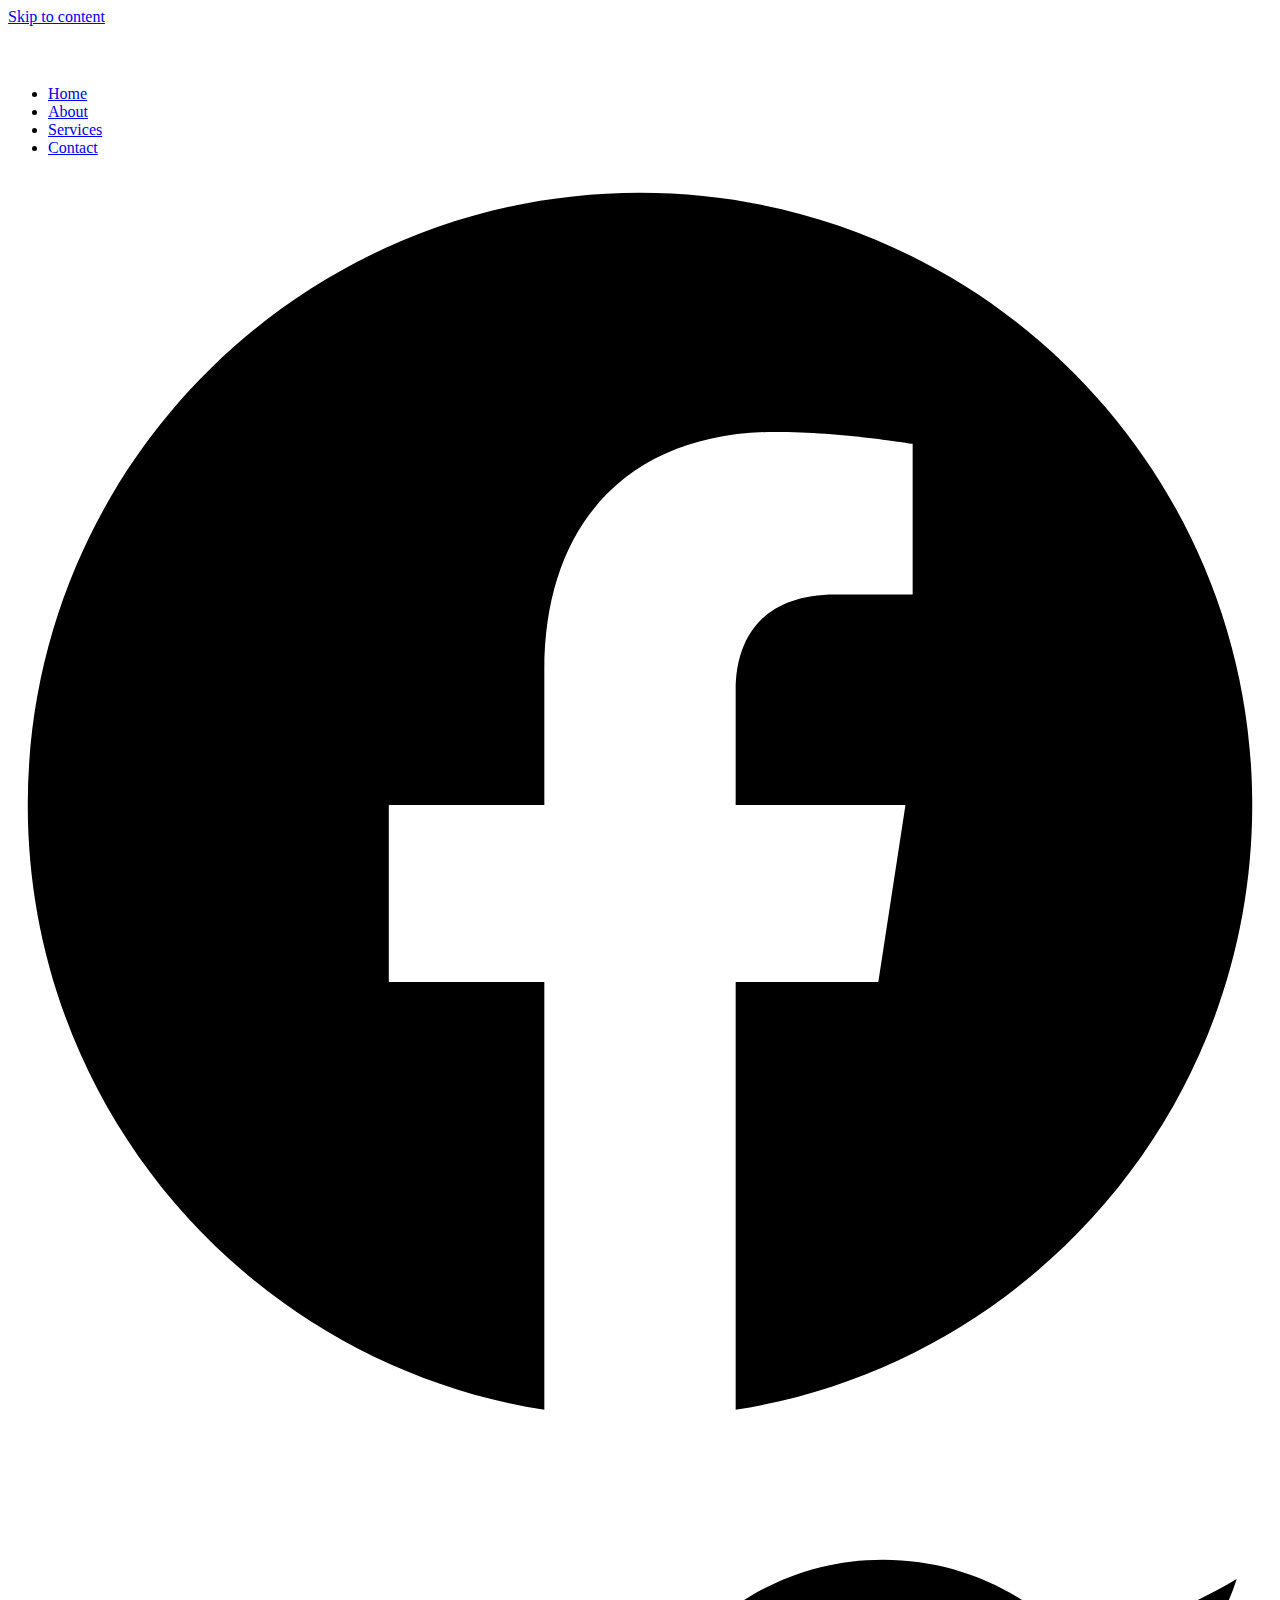
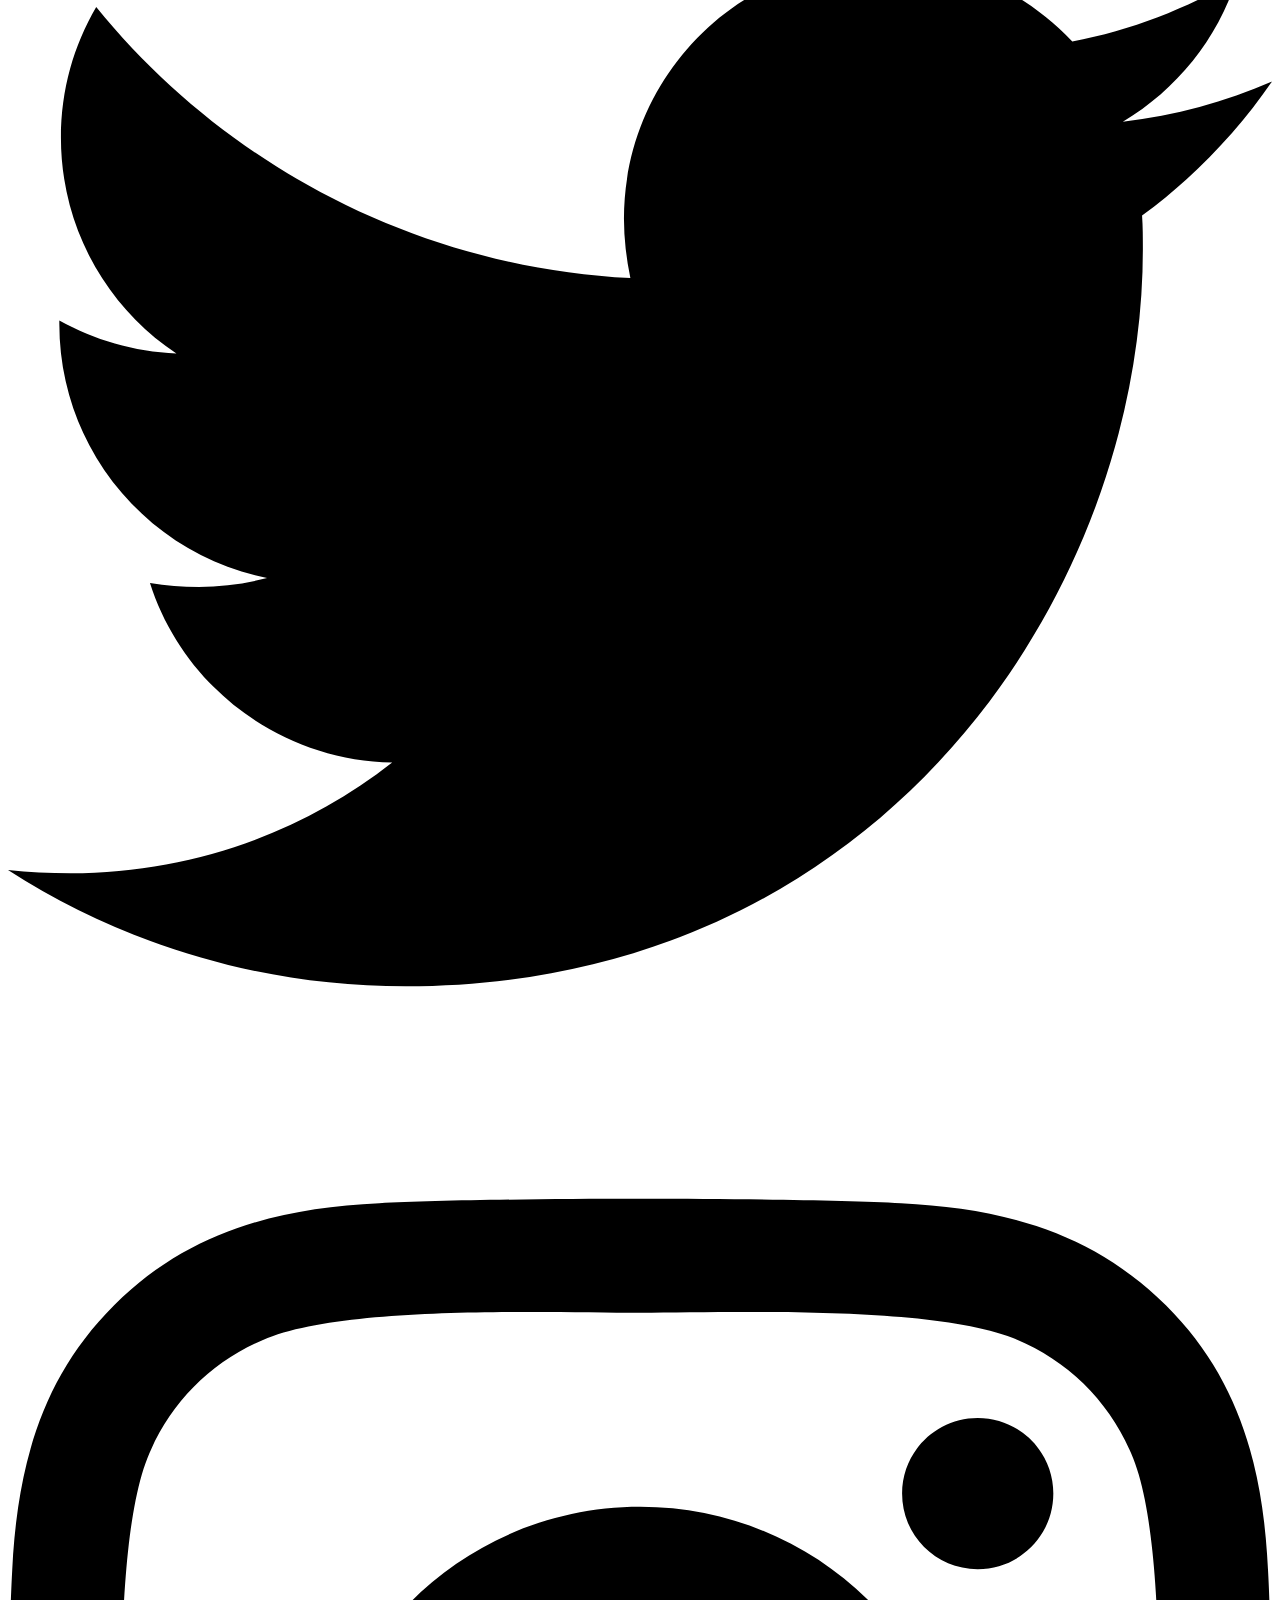
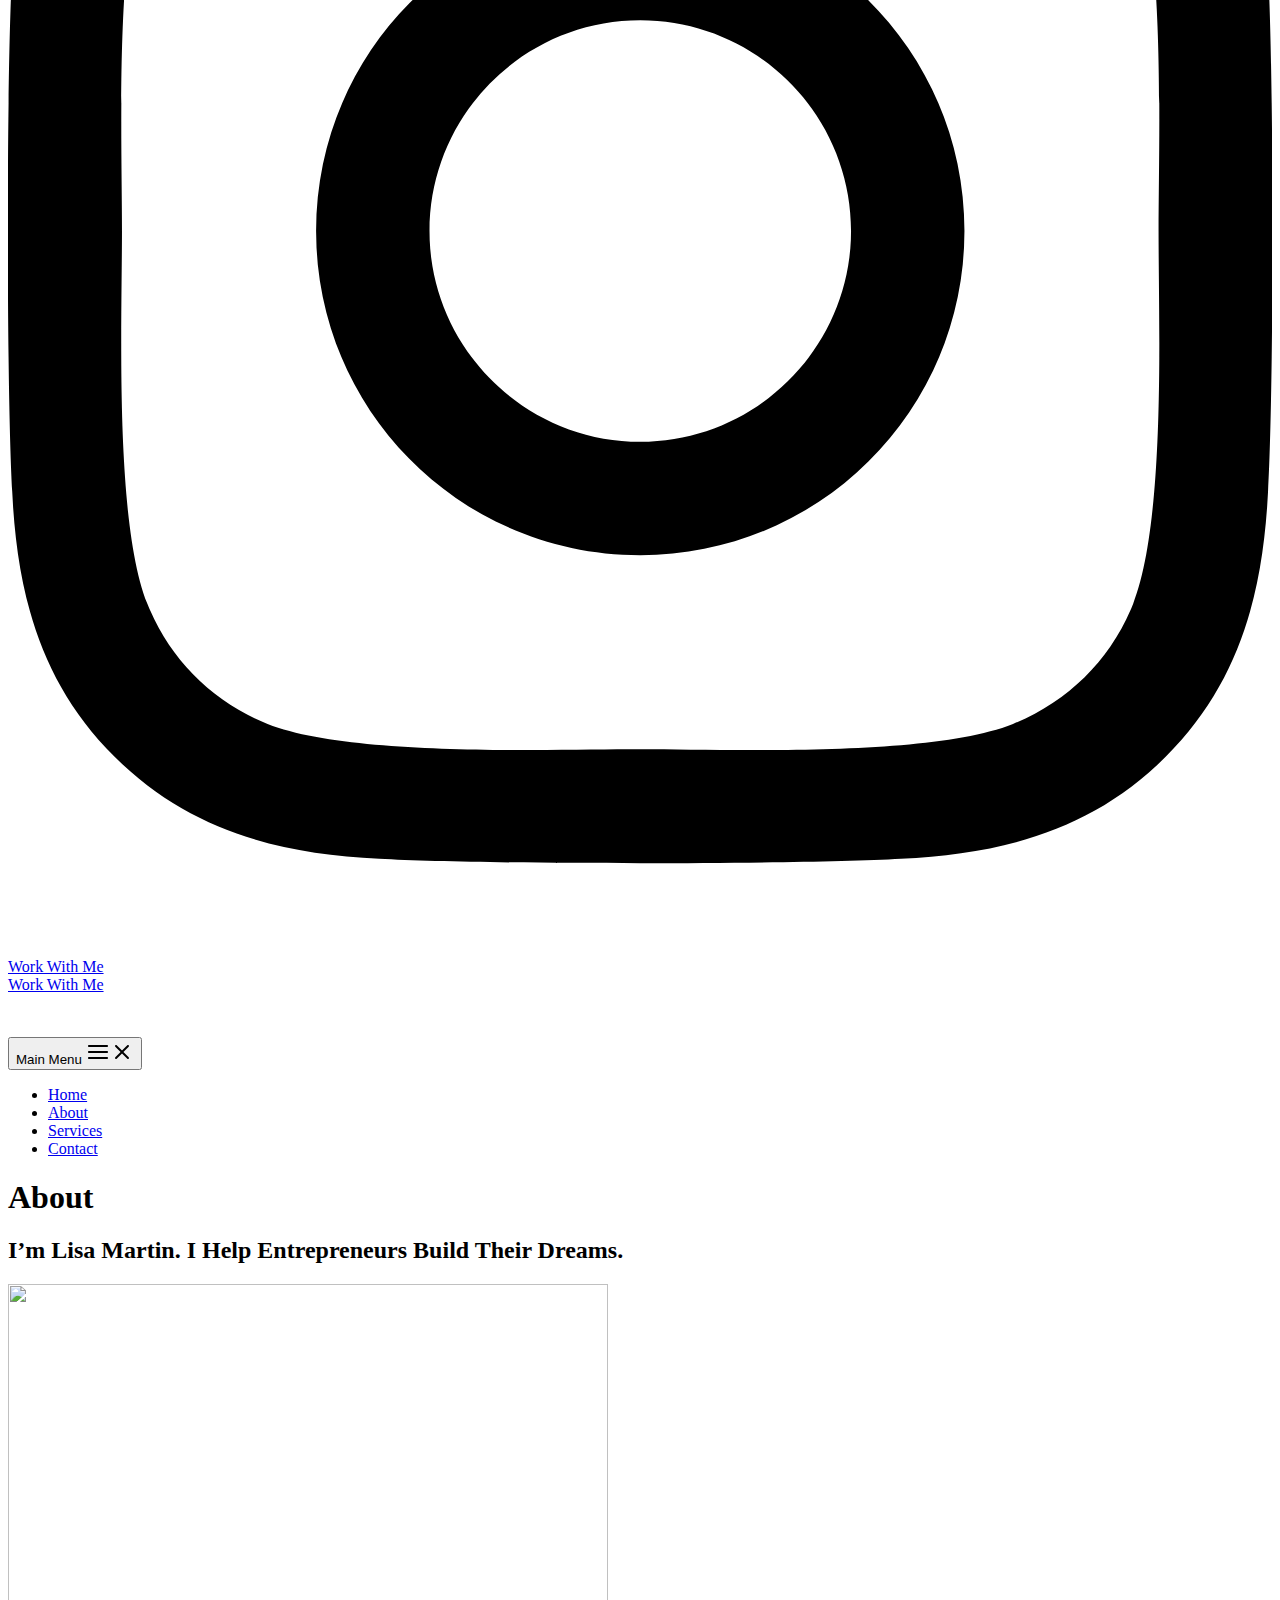
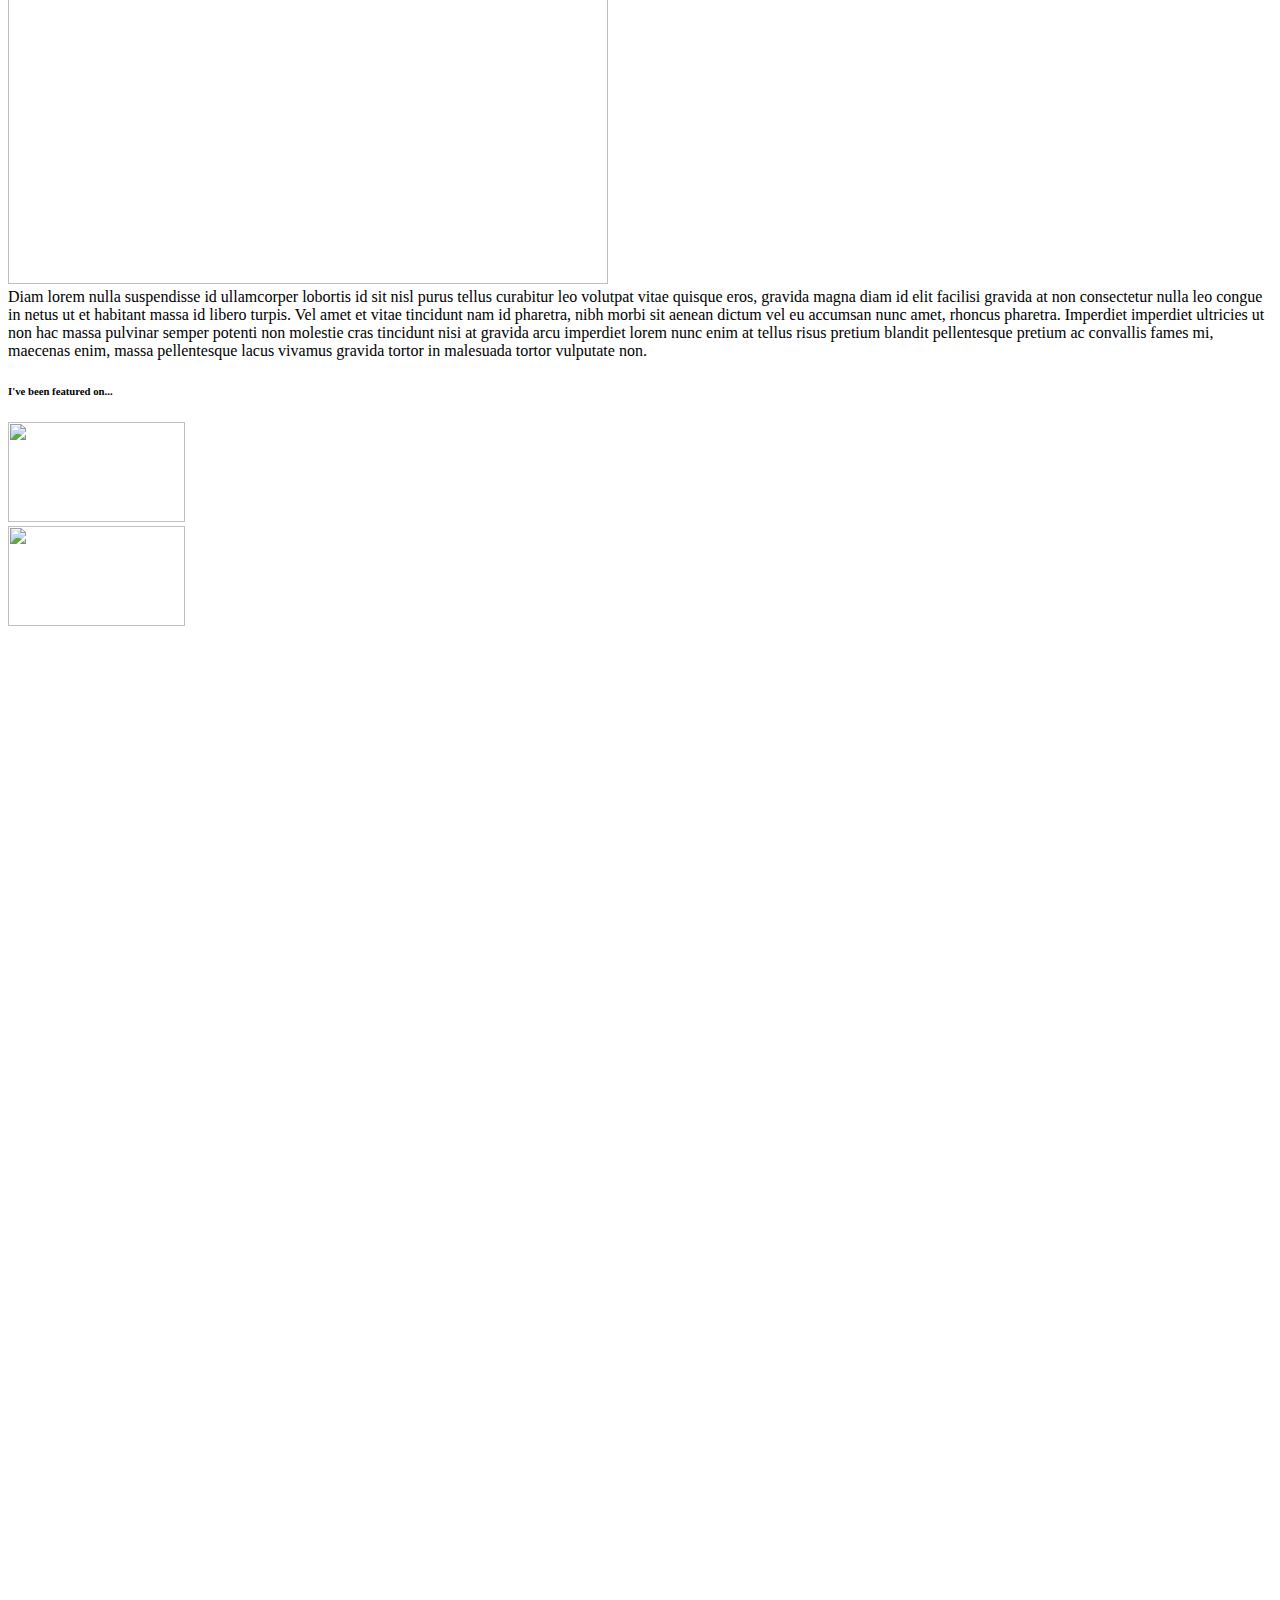
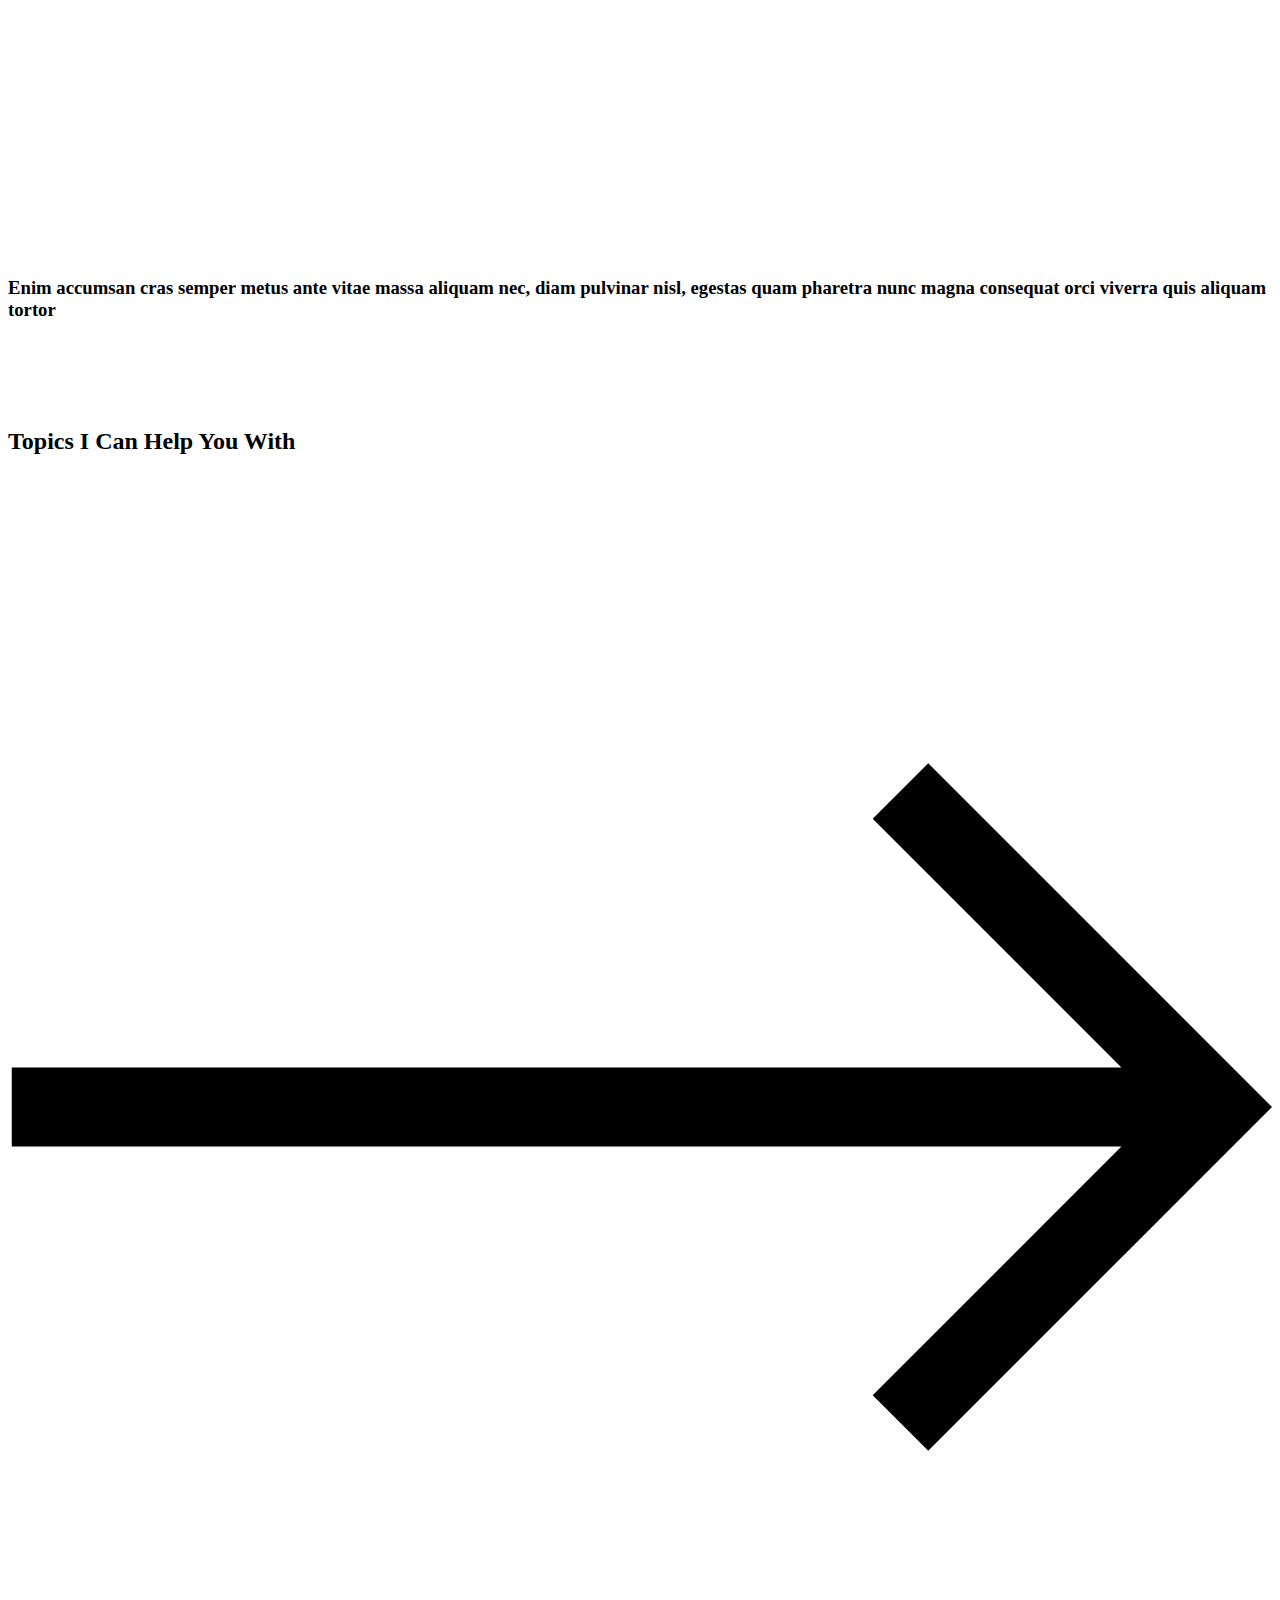
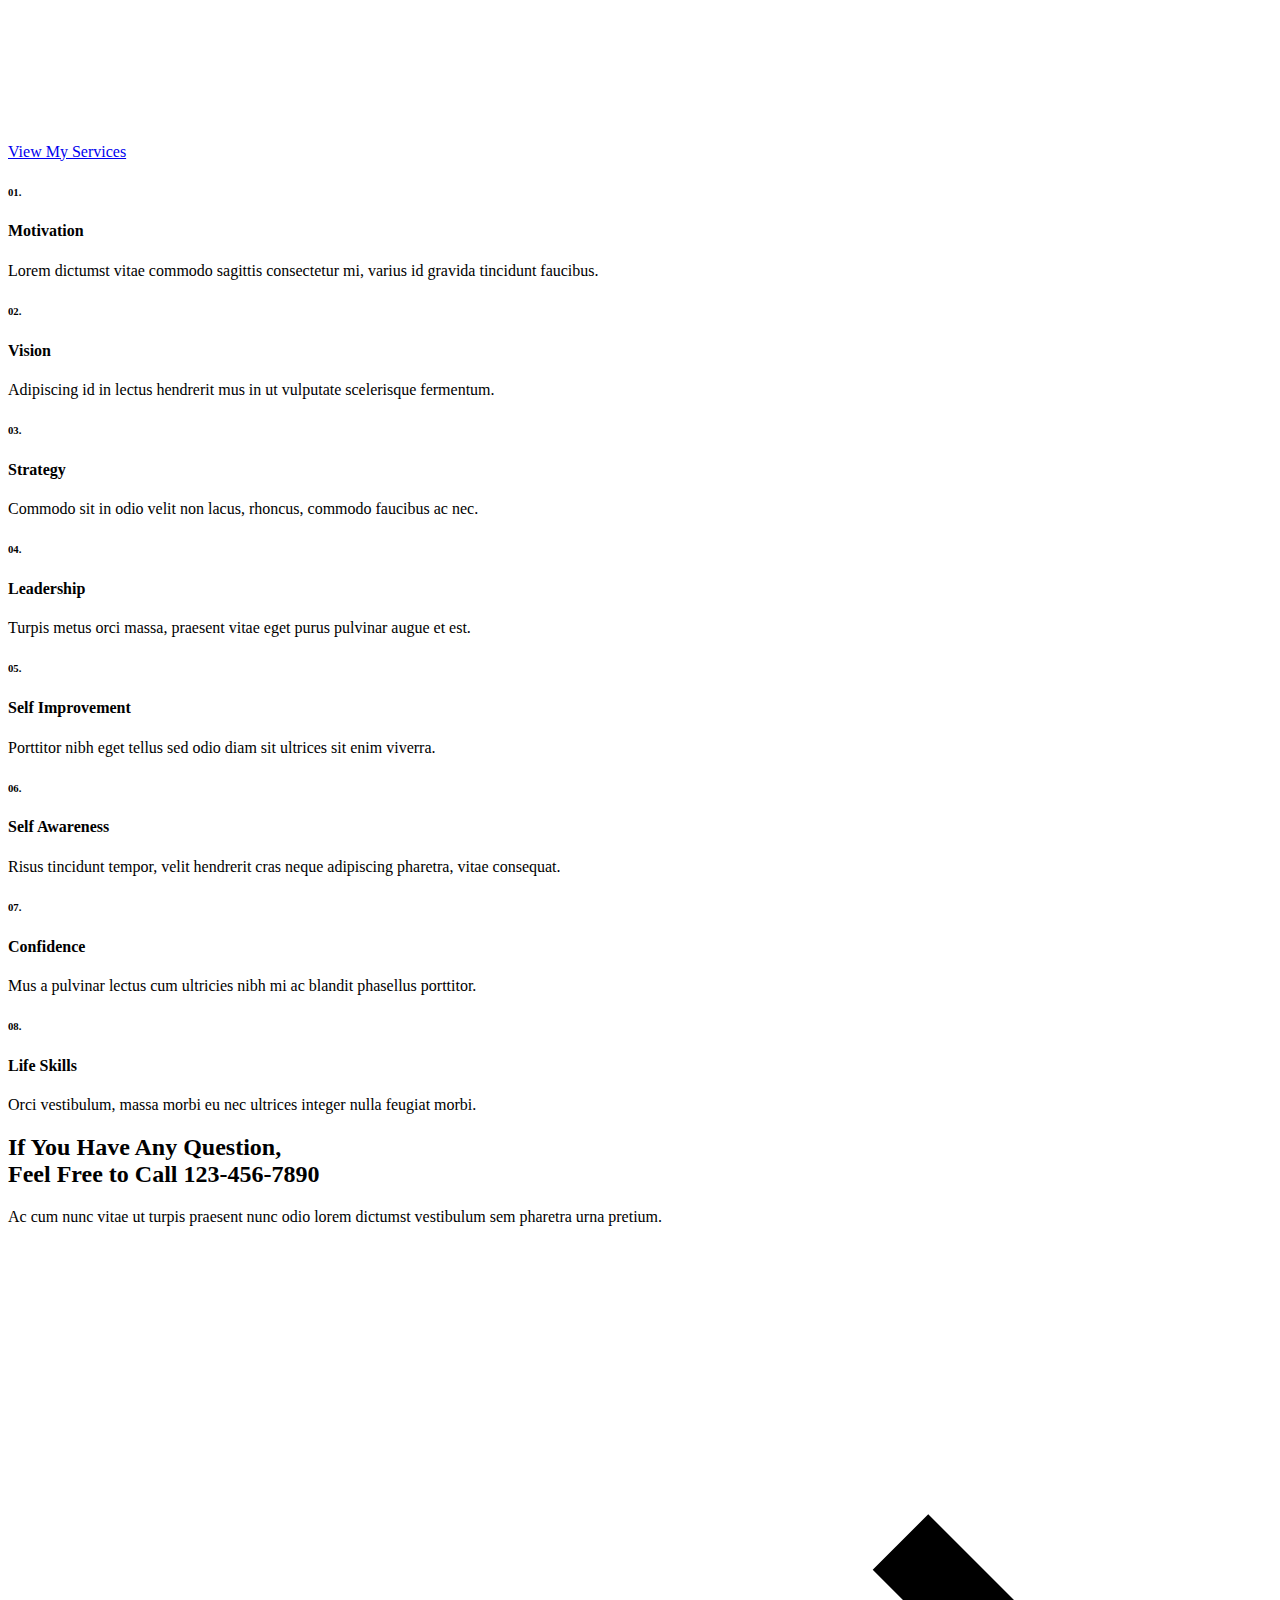
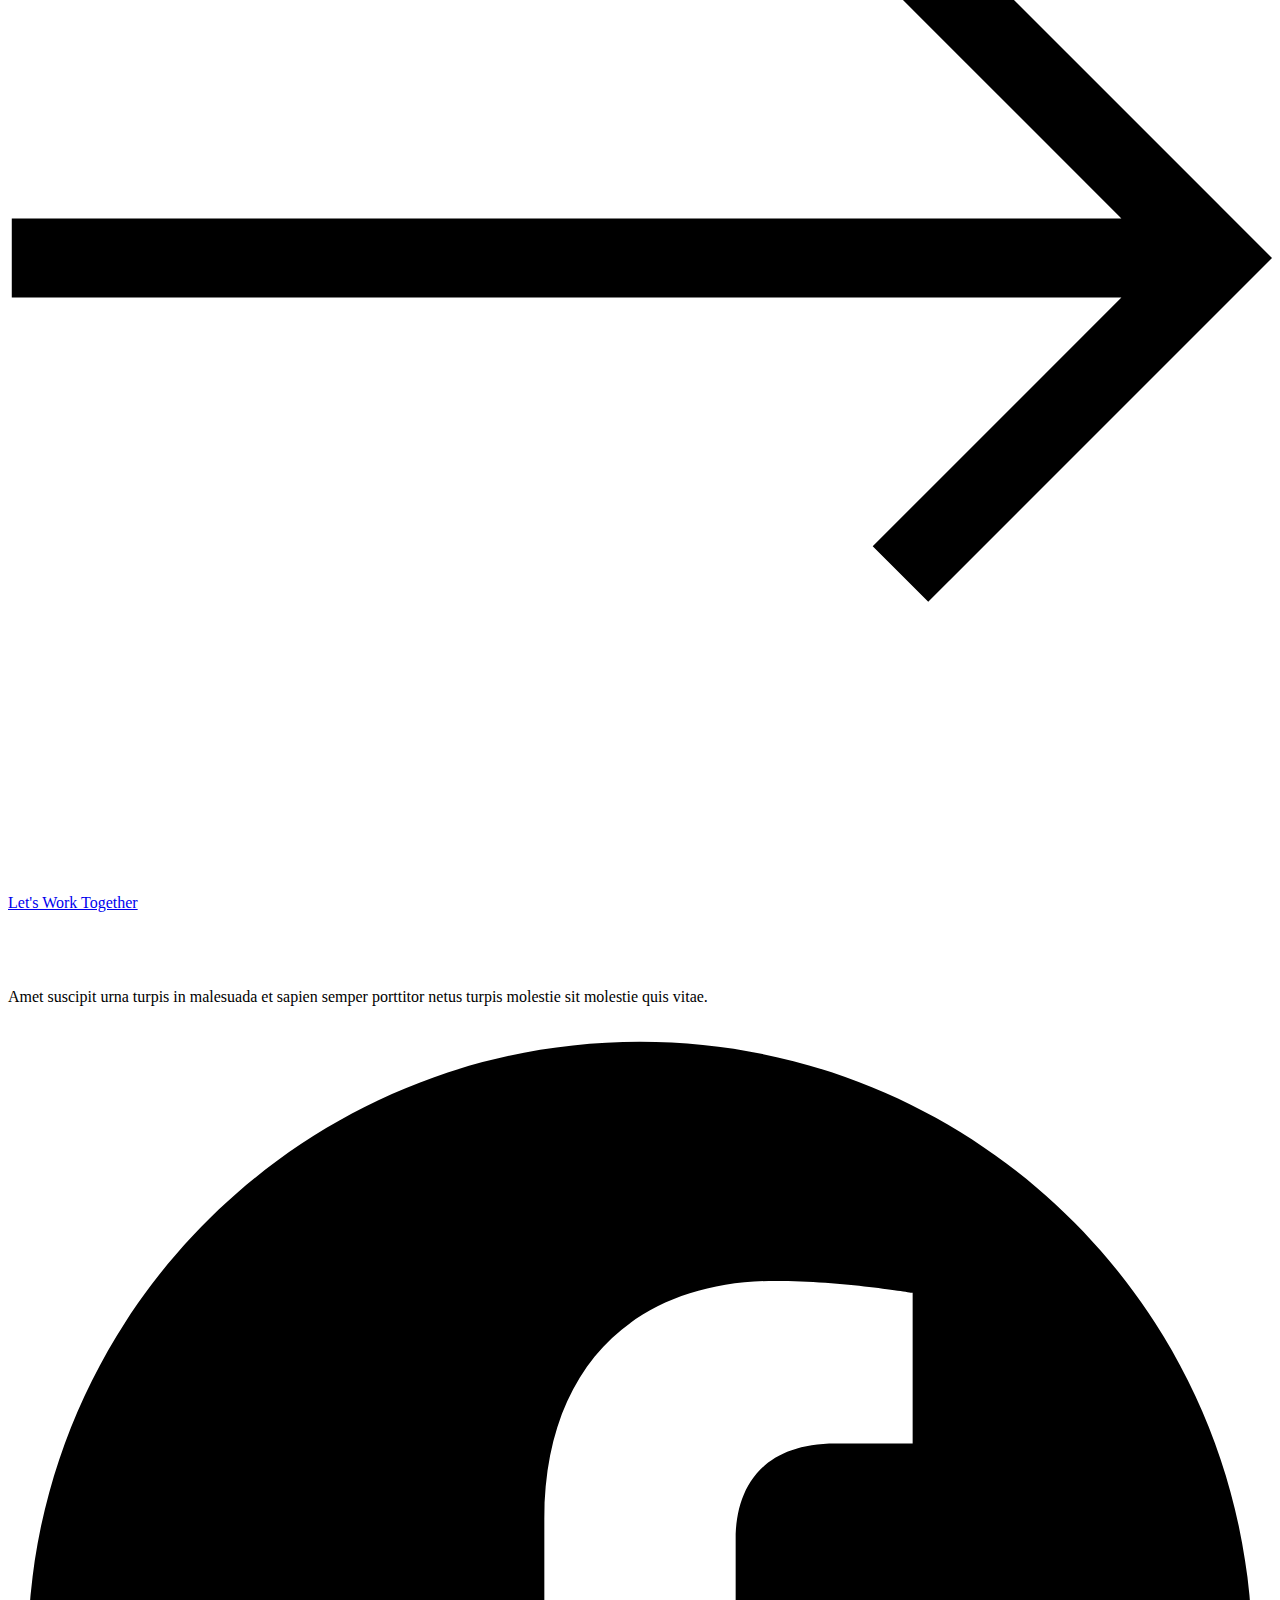
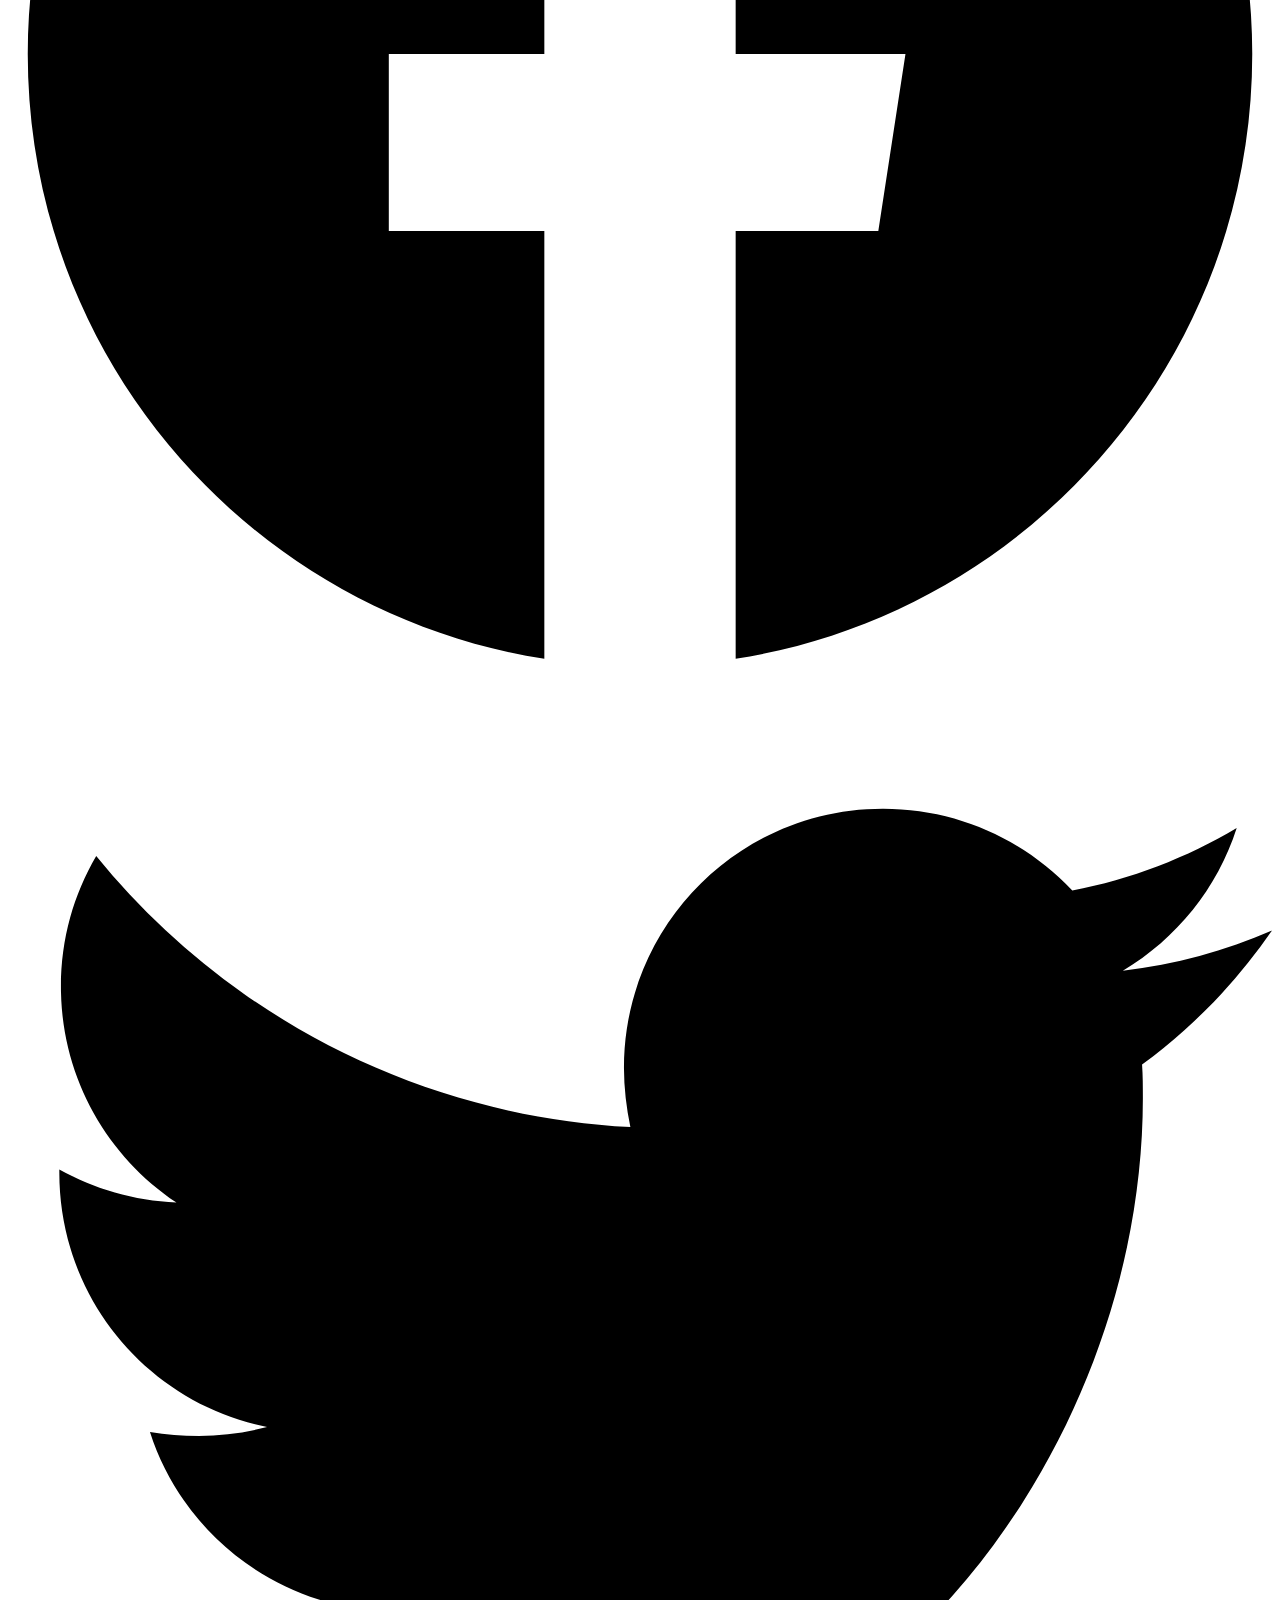
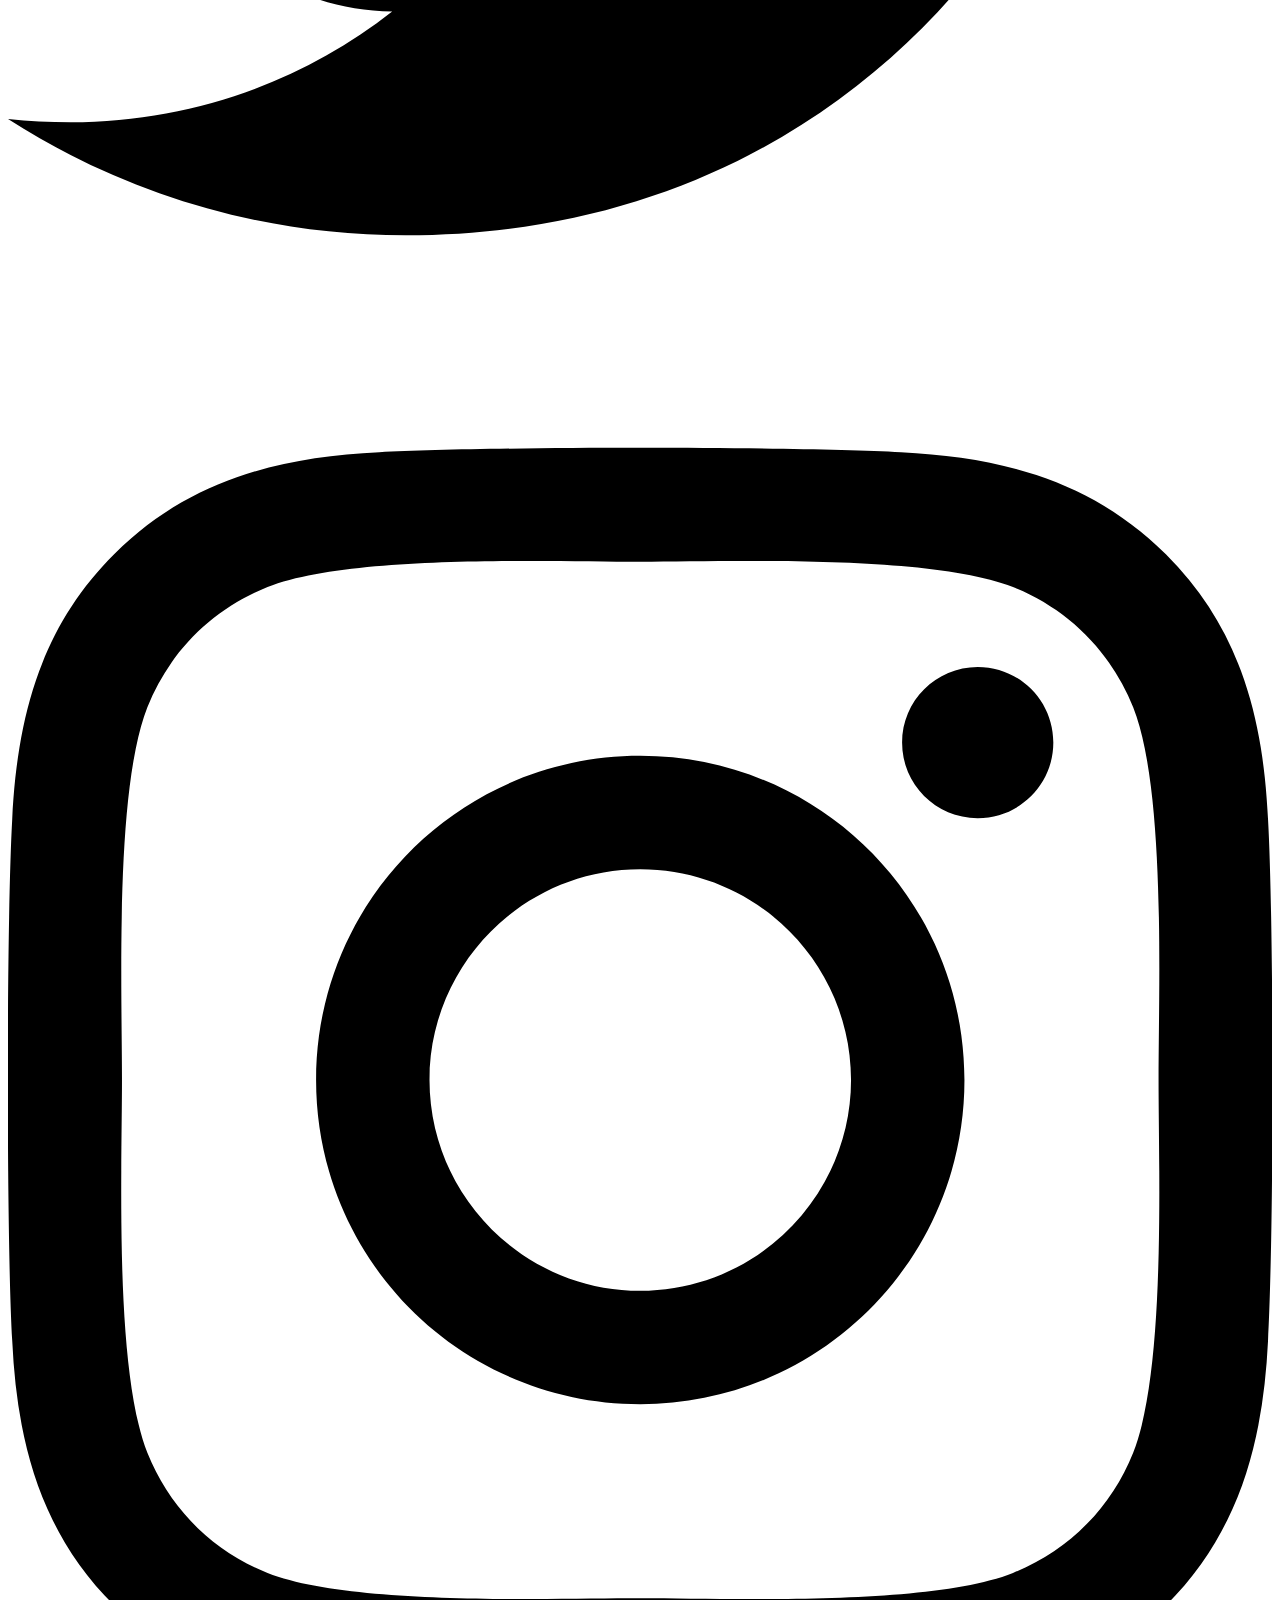
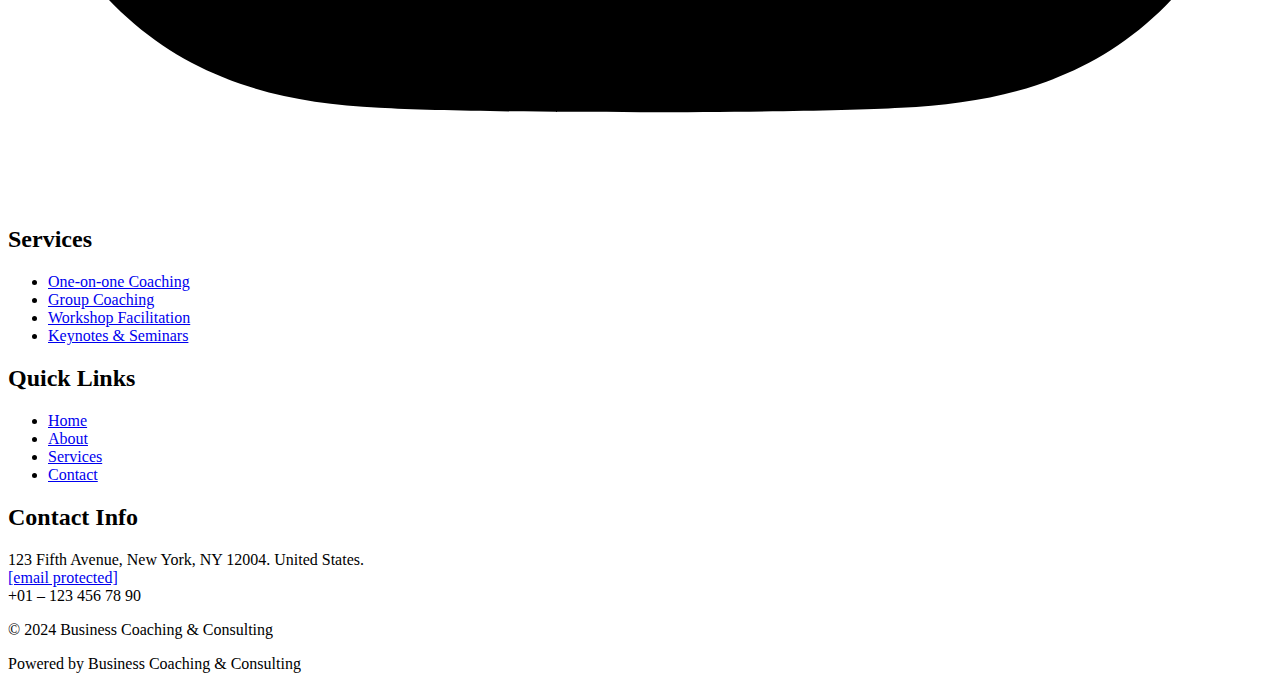
==== about.html @ 5586e30f "Update links in HTML files to use root path instead of empty string" ====
<!DOCTYPE html>
<html lang="en-US">
  <head>
    <meta charset="UTF-8" />
    <meta name="viewport" content="width=device-width, initial-scale=1" />
    <link rel="profile" href="https://gmpg.org/xfn/11" />

    <script type="text/javascript">
      var isInIFrame = window.self !== window.top ? true : false;

      if (!isInIFrame) {
        var jsData = [
          "showcase-cta-google-fonts",
          "\/\/fonts.googleapis.com\/css?family=DM%20Sans%3A400%2C500%2C700&subset=latin%2Clatin-ext",
        ];
        var style = document.createElement("link");
        style.setAttribute("id", jsData[0]);
        style.setAttribute("rel", "stylesheet");
        style.setAttribute("type", "text/css");
        style.setAttribute("media", "all");
        style.setAttribute("href", jsData[1]);

        document.head.appendChild(style);
      }
    </script>

    <meta name="robots" content="noindex, nofollow" />

    <title>About - Business Coaching &amp; Consulting</title>
    <meta property="og:locale" content="en_US" />
    <meta property="og:type" content="article" />
    <meta
      property="og:title"
      content="About - Business Coaching &amp; Consulting"
    />
    <meta
      property="og:description"
      content="About I’m Lisa Martin. I Help Entrepreneurs Build Their Dreams. Diam lorem nulla suspendisse id ullamcorper lobortis id sit nisl purus tellus curabitur leo volutpat vitae quisque eros, gravida magna diam id elit facilisi gravida at non consectetur nulla leo congue in netus ut et habitant massa id libero turpis. Vel amet et vitae tincidunt [&hellip;]"
    />
    <meta property="og:url" content="about.html" />
    <meta
      property="og:site_name"
      content="Business Coaching &amp; Consulting"
    />
    <meta
      property="article:modified_time"
      content="2024-04-22T09:54:34+00:00"
    />
    <meta
      property="og:image"
      content="wp-content/uploads/sites/777/2021/03/lisa-martin-profile.jpg"
    />
    <meta name="twitter:card" content="summary_large_image" />
    <meta name="twitter:label1" content="Est. reading time" />
    <meta name="twitter:data1" content="4 minutes" />

    <link rel="stylesheet" href="wp-content/themes/astra/assets/css/styles.css">

    <link rel="dns-prefetch" href="//fonts.googleapis.com" />
    <link
      rel="alternate"
      type="application/rss+xml"
      title="Business Coaching &amp; Consulting &raquo; Feed"
      href="feed/"
    />
    <link
      rel="alternate"
      type="application/rss+xml"
      title="Business Coaching &amp; Consulting &raquo; Comments Feed"
      href="comments/feed/"
    />
    <link
      rel="stylesheet"
      id="astra-theme-css-css"
      href="wp-content/themes/astra/assets/css/minified/main.min.css?ver=4.8.1"
      media="all"
    />

    <link
      rel="stylesheet"
      id="astra-menu-animation-css"
      href="wp-content/themes/astra/assets/css/minified/menu-animation.min.css?ver=4.8.1"
      media="all"
    />
    <link
      rel="stylesheet"
      id="hfe-widgets-style-css"
      href="wp-content/plugins/header-footer-elementor/inc/widgets-css/frontend.css?ver=1.6.42"
      media="all"
    />
    <link
      rel="stylesheet"
      id="hfe-style-css"
      href="wp-content/plugins/header-footer-elementor/assets/css/header-footer-elementor.css?ver=1.6.42"
      media="all"
    />
    <link
      rel="stylesheet"
      id="elementor-icons-css"
      href="wp-content/plugins/elementor/assets/lib/eicons/css/elementor-icons.min.css?ver=5.31.0"
      media="all"
    />
    <link
      rel="stylesheet"
      id="elementor-frontend-css"
      href="wp-content/plugins/elementor/assets/css/frontend.min.css?ver=3.24.2"
      media="all"
    />
    <link
      rel="stylesheet"
      id="swiper-css"
      href="wp-content/plugins/elementor/assets/lib/swiper/v8/css/swiper.min.css?ver=8.4.5"
      media="all"
    />
    <link
      rel="stylesheet"
      id="e-swiper-css"
      href="wp-content/plugins/elementor/assets/css/conditionals/e-swiper.min.css?ver=3.24.2"
      media="all"
    />
    <link
      rel="stylesheet"
      id="elementor-post-5-css"
      href="wp-content/uploads/sites/777/elementor/css/post-5.css?ver=1698911750"
      media="all"
    />
    <link
      rel="stylesheet"
      id="astra-sites-showcase-blocks-css"
      href="wp-content/plugins/astra-sites-showcase/assets/css/blocks.css?ver=2.4.6"
      media="all"
    />
    <link
      rel="stylesheet"
      id="e-animations-css"
      href="wp-content/plugins/elementor/assets/lib/animations/animations.min.css?ver=3.24.2"
      media="all"
    />
    <link
      rel="stylesheet"
      id="elementor-post-534-css"
      href="wp-content/uploads/sites/777/elementor/css/post-534.css?ver=1713780030"
      media="all"
    />
    <link
      rel="stylesheet"
      id="elementor-post-472-css"
      href="wp-content/uploads/sites/777/elementor/css/post-472.css?ver=1718604787"
      media="all"
    />

    <link
      rel="stylesheet"
      id="elementor-icons-shared-0-css"
      href="wp-content/plugins/elementor/assets/lib/font-awesome/css/fontawesome.min.css?ver=5.15.3"
      media="all"
    />
    <link
      rel="stylesheet"
      id="elementor-icons-fa-solid-css"
      href="wp-content/plugins/elementor/assets/lib/font-awesome/css/solid.min.css?ver=5.15.3"
      media="all"
    />
    <link rel="preconnect" href="https://fonts.gstatic.com/" crossorigin />
    <!--[if IE]>
      <script
        src="wp-content/themes/astra/assets/js/minified/flexibility.min.js?ver=4.8.1"
        id="astra-flexibility-js"
      ></script>
      <script id="astra-flexibility-js-after">
        flexibility(document.documentElement);
      </script>
    <![endif]-->
    <script
      src="wp-includes/js/dist/dom-ready.min.js?ver=f77871ff7694fffea381"
      id="wp-dom-ready-js"
    ></script>
    <script
      src="wp-includes/js/dist/url.min.js?ver=36ae0e4dd9043bb8749b"
      id="wp-url-js"
    ></script>
    <script id="showcase-cta-preview-js-js-after">
      window.self !== window.top ||
        document.write(
          '<script src="wp-content/plugins/astra-sites-server/dist/template-preview/main.js?ver=ae2e87f495819b6e9f4f"></scr' +
            "ipt>"
        );
    </script>
    <script id="starter-templates-preview-js-js-extra">
      var starterTemplatesPreview = {
        site_url: "https:\/\/websitedemos.net\/business-consulting-02",
        AstColorPaletteVarPrefix: "--ast-global-color-",
        AstEleColorPaletteVarPrefix: [
          "ast-global-color-0",
          "ast-global-color-1",
          "ast-global-color-2",
          "ast-global-color-3",
          "ast-global-color-4",
          "ast-global-color-5",
          "ast-global-color-6",
          "ast-global-color-7",
          "ast-global-color-8",
        ],
        templateTheme: "astra",
      };
    </script>
    <script id="starter-templates-preview-js-js-after">
      window.self === window.top ||
        document.write(
          '<script src="wp-content/plugins/astra-sites-server/dist/template-preview/main.js?ver=ae2e87f495819b6e9f4f"></scr' +
            "ipt>"
        );
    </script>
    <link rel="https://api.w.org/" href="wp-json/" />
    <link
      rel="alternate"
      title="JSON"
      type="application/json"
      href="wp-json/wp/v2/pages/534"
    />
    <link
      rel="EditURI"
      type="application/rsd+xml"
      title="RSD"
      href="xmlrpc.php?rsd"
    />
    <meta name="generator" content="WordPress 6.6.2" />
    <link rel="shortlink" href="?p=534" />
    <link
      rel="alternate"
      title="oEmbed (JSON)"
      type="application/json+oembed"
      href="wp-json/oembed/1.0/embed?url=https%3A%2F%2Fwebsitedemos.net%2Fbusiness-consulting-02%2Fabout%2F"
    />
    <link
      rel="alternate"
      title="oEmbed (XML)"
      type="text/xml+oembed"
      href="wp-json/oembed/1.0/embed?url=https%3A%2F%2Fwebsitedemos.net%2Fbusiness-consulting-02%2Fabout%2F&#038;format=xml"
    />

    <meta
      name="generator"
      content="Elementor 3.24.2; features: additional_custom_breakpoints; settings: css_print_method-external, google_font-enabled, font_display-auto"
    />
    <link
      rel="icon"
      href="wp-content/uploads/sites/777/2021/02/cropped-business-coaching-favicon-32x32.png"
      sizes="32x32"
    />
    <link
      rel="icon"
      href="wp-content/uploads/sites/777/2021/02/cropped-business-coaching-favicon-192x192.png"
      sizes="192x192"
    />
    <link
      rel="apple-touch-icon"
      href="wp-content/uploads/sites/777/2021/02/cropped-business-coaching-favicon-180x180.png"
    />
    <meta
      name="msapplication-TileImage"
      content="wp-content/uploads/sites/777/2021/02/cropped-business-coaching-favicon-270x270.png"
    />
  </head>
  <body
    itemtype="https://schema.org/WebPage"
    itemscope="itemscope"
    class="page-template-default page page-id-534 wp-custom-logo ehf-template-astra ehf-stylesheet-astra ast-desktop ast-page-builder-template ast-no-sidebar astra-4.8.1 ast-single-post ast-mobile-inherit-site-logo ast-replace-site-logo-transparent ast-inherit-site-logo-transparent ast-theme-transparent-header ast-hfb-header elementor-default elementor-kit-5 elementor-page elementor-page-534"
  >
    <noscript
      ><iframe
        src="https://www.googletagmanager.com/ns.html?id=GTM-PW78FQ8"
        height="0"
        width="0"
        style="display: none; visibility: hidden"
      ></iframe
    ></noscript>

    <a
      class="skip-link screen-reader-text"
      href="#content"
      title="Skip to content"
    >
      Skip to content</a
    >
    <div class="hfeed site" id="page">
      <header
        class="site-header header-main-layout-1 ast-primary-menu-enabled ast-hide-custom-menu-mobile ast-builder-menu-toggle-icon ast-mobile-header-inline"
        id="masthead"
        itemtype="https://schema.org/WPHeader"
        itemscope="itemscope"
        itemid="#masthead"
      >
        <div id="ast-desktop-header" data-toggle-type="dropdown">
          <div class="ast-main-header-wrap main-header-bar-wrap">
            <div
              class="ast-primary-header-bar ast-primary-header main-header-bar site-header-focus-item"
              data-section="section-primary-header-builder"
            >
              <div
                class="site-primary-header-wrap ast-builder-grid-row-container site-header-focus-item ast-container"
                data-section="section-primary-header-builder"
              >
                <div
                  class="ast-builder-grid-row ast-builder-grid-row-has-sides ast-builder-grid-row-no-center"
                >
                  <div
                    class="site-header-primary-section-left site-header-section ast-flex site-header-section-left"
                  >
                    <div
                      class="ast-builder-layout-element ast-flex site-header-focus-item"
                      data-section="title_tagline"
                    >
                      <div
                        class="site-branding ast-site-identity"
                        itemtype="https://schema.org/Organization"
                        itemscope="itemscope"
                      >
                        <span class="site-logo-img"
                          ><a
                            href="/"
                            class="custom-logo-link transparent-custom-logo"
                            rel="home"
                            itemprop="url"
                            aria-label="Business Coaching &amp; Consulting"
                            ><img
                              width="54"
                              height="39"
                              src="wp-content/uploads/sites/777/2021/02/site-logo-white.svg"
                              class="astra-logo-svg"
                              alt
                              decoding="async" /></a
                        ></span>
                      </div>
                    </div>
                    <div
                      class="ast-builder-menu-1 ast-builder-menu ast-flex ast-builder-menu-1-focus-item ast-builder-layout-element site-header-focus-item"
                      data-section="section-hb-menu-1"
                    >
                      <div class="ast-main-header-bar-alignment">
                        <div class="main-header-bar-navigation">
                          <nav
                            class="site-navigation ast-flex-grow-1 navigation-accessibility site-header-focus-item"
                            id="primary-site-navigation-desktop"
                            aria-label="Site Navigation: Main"
                            itemtype="https://schema.org/SiteNavigationElement"
                            itemscope="itemscope"
                          >
                            <div class="main-navigation ast-inline-flex">
                              <ul
                                id="ast-hf-menu-1"
                                class="main-header-menu ast-menu-shadow ast-nav-menu ast-flex submenu-with-border astra-menu-animation-fade stack-on-mobile"
                              >
                                <li
                                  id="menu-item-837"
                                  class="menu-item menu-item-type-post_type menu-item-object-page menu-item-home menu-item-837"
                                >
                                  <a href="/" class="menu-link">Home</a>
                                </li>
                                <li
                                  id="menu-item-838"
                                  class="menu-item menu-item-type-post_type menu-item-object-page current-menu-item page_item page-item-534 current_page_item menu-item-838"
                                >
                                  <a
                                    href="about.html"
                                    aria-current="page"
                                    class="menu-link"
                                    >About</a
                                  >
                                </li>
                                <li
                                  id="menu-item-839"
                                  class="menu-item menu-item-type-post_type menu-item-object-page menu-item-839"
                                >
                                  <a href="services.html" class="menu-link"
                                    >Services</a
                                  >
                                </li>
                                <li
                                  id="menu-item-840"
                                  class="menu-item menu-item-type-post_type menu-item-object-page menu-item-840"
                                >
                                  <a href="contact.html" class="menu-link"
                                    >Contact</a
                                  >
                                </li>
                              </ul>
                            </div>
                          </nav>
                        </div>
                      </div>
                    </div>
                  </div>
                  <div
                    class="site-header-primary-section-right site-header-section ast-flex ast-grid-right-section"
                  >
                    <div
                      class="ast-builder-layout-element ast-flex site-header-focus-item"
                      data-section="section-hb-social-icons-1"
                    >
                      <div
                        class="ast-header-social-1-wrap ast-header-social-wrap"
                      >
                        <div
                          class="header-social-inner-wrap element-social-inner-wrap social-show-label-false ast-social-color-type-custom ast-social-stack-none ast-social-element-style-filled"
                        >
                          <a
                            href="#"
                            aria-label="Facebook"
                            target="_blank"
                            rel="noopener noreferrer"
                            style="
                              --color: #557dbc;
                              --background-color: transparent;
                            "
                            class="ast-builder-social-element ast-inline-flex ast-facebook header-social-item"
                            ><span
                              class="ahfb-svg-iconset ast-inline-flex svg-baseline"
                              ><svg
                                xmlns="http://www.w3.org/2000/svg"
                                viewBox="0 0 512 512"
                              >
                                <path
                                  d="M504 256C504 119 393 8 256 8S8 119 8 256c0 123.78 90.69 226.38 209.25 245V327.69h-63V256h63v-54.64c0-62.15 37-96.48 93.67-96.48 27.14 0 55.52 4.84 55.52 4.84v61h-31.28c-30.8 0-40.41 19.12-40.41 38.73V256h68.78l-11 71.69h-57.78V501C413.31 482.38 504 379.78 504 256z"
                                ></path></svg></span></a
                          ><a
                            href="#"
                            aria-label="Twitter"
                            target="_blank"
                            rel="noopener noreferrer"
                            style="
                              --color: #7acdee;
                              --background-color: transparent;
                            "
                            class="ast-builder-social-element ast-inline-flex ast-twitter header-social-item"
                            ><span
                              class="ahfb-svg-iconset ast-inline-flex svg-baseline"
                              ><svg
                                xmlns="http://www.w3.org/2000/svg"
                                viewBox="0 0 512 512"
                              >
                                <path
                                  d="M459.37 151.716c.325 4.548.325 9.097.325 13.645 0 138.72-105.583 298.558-298.558 298.558-59.452 0-114.68-17.219-161.137-47.106 8.447.974 16.568 1.299 25.34 1.299 49.055 0 94.213-16.568 130.274-44.832-46.132-.975-84.792-31.188-98.112-72.772 6.498.974 12.995 1.624 19.818 1.624 9.421 0 18.843-1.3 27.614-3.573-48.081-9.747-84.143-51.98-84.143-102.985v-1.299c13.969 7.797 30.214 12.67 47.431 13.319-28.264-18.843-46.781-51.005-46.781-87.391 0-19.492 5.197-37.36 14.294-52.954 51.655 63.675 129.3 105.258 216.365 109.807-1.624-7.797-2.599-15.918-2.599-24.04 0-57.828 46.782-104.934 104.934-104.934 30.213 0 57.502 12.67 76.67 33.137 23.715-4.548 46.456-13.32 66.599-25.34-7.798 24.366-24.366 44.833-46.132 57.827 21.117-2.273 41.584-8.122 60.426-16.243-14.292 20.791-32.161 39.308-52.628 54.253z"
                                ></path></svg></span></a
                          ><a
                            href="#"
                            aria-label="Instagram"
                            target="_blank"
                            rel="noopener noreferrer"
                            style="
                              --color: #8a3ab9;
                              --background-color: transparent;
                            "
                            class="ast-builder-social-element ast-inline-flex ast-instagram header-social-item"
                            ><span
                              class="ahfb-svg-iconset ast-inline-flex svg-baseline"
                              ><svg
                                xmlns="http://www.w3.org/2000/svg"
                                viewBox="0 0 448 512"
                              >
                                <path
                                  d="M224.1 141c-63.6 0-114.9 51.3-114.9 114.9s51.3 114.9 114.9 114.9S339 319.5 339 255.9 287.7 141 224.1 141zm0 189.6c-41.1 0-74.7-33.5-74.7-74.7s33.5-74.7 74.7-74.7 74.7 33.5 74.7 74.7-33.6 74.7-74.7 74.7zm146.4-194.3c0 14.9-12 26.8-26.8 26.8-14.9 0-26.8-12-26.8-26.8s12-26.8 26.8-26.8 26.8 12 26.8 26.8zm76.1 27.2c-1.7-35.9-9.9-67.7-36.2-93.9-26.2-26.2-58-34.4-93.9-36.2-37-2.1-147.9-2.1-184.9 0-35.8 1.7-67.6 9.9-93.9 36.1s-34.4 58-36.2 93.9c-2.1 37-2.1 147.9 0 184.9 1.7 35.9 9.9 67.7 36.2 93.9s58 34.4 93.9 36.2c37 2.1 147.9 2.1 184.9 0 35.9-1.7 67.7-9.9 93.9-36.2 26.2-26.2 34.4-58 36.2-93.9 2.1-37 2.1-147.8 0-184.8zM398.8 388c-7.8 19.6-22.9 34.7-42.6 42.6-29.5 11.7-99.5 9-132.1 9s-102.7 2.6-132.1-9c-19.6-7.8-34.7-22.9-42.6-42.6-11.7-29.5-9-99.5-9-132.1s-2.6-102.7 9-132.1c7.8-19.6 22.9-34.7 42.6-42.6 29.5-11.7 99.5-9 132.1-9s102.7-2.6 132.1 9c19.6 7.8 34.7 22.9 42.6 42.6 11.7 29.5 9 99.5 9 132.1s2.7 102.7-9 132.1z"
                                ></path></svg></span
                          ></a>
                        </div>
                      </div>
                    </div>
                    <div
                      class="ast-builder-layout-element ast-flex site-header-focus-item ast-header-button-1"
                      data-section="section-hb-button-1"
                    >
                      <div
                        class="ast-builder-button-wrap ast-builder-button-size-"
                      >
                        <a
                          class="ast-custom-button-link"
                          href="#"
                          target="_self"
                          ><div class="ast-custom-button">Work With Me</div></a
                        ><a class="menu-link" href="#" target="_self"
                          >Work With Me</a
                        >
                      </div>
                    </div>
                  </div>
                </div>
              </div>
            </div>
          </div>
        </div>
        <div
          id="ast-mobile-header"
          class="ast-mobile-header-wrap"
          data-type="dropdown"
        >
          <div class="ast-main-header-wrap main-header-bar-wrap">
            <div
              class="ast-primary-header-bar ast-primary-header main-header-bar site-primary-header-wrap site-header-focus-item ast-builder-grid-row-layout-default ast-builder-grid-row-tablet-layout-default ast-builder-grid-row-mobile-layout-default"
              data-section="section-primary-header-builder"
            >
              <div
                class="ast-builder-grid-row ast-builder-grid-row-has-sides ast-builder-grid-row-no-center"
              >
                <div
                  class="site-header-primary-section-left site-header-section ast-flex site-header-section-left"
                >
                  <div
                    class="ast-builder-layout-element ast-flex site-header-focus-item"
                    data-section="title_tagline"
                  >
                    <div
                      class="site-branding ast-site-identity"
                      itemtype="https://schema.org/Organization"
                      itemscope="itemscope"
                    >
                      <span class="site-logo-img"
                        ><a
                          href="/"
                          class="custom-logo-link transparent-custom-logo"
                          rel="home"
                          itemprop="url"
                          aria-label="Business Coaching &amp; Consulting"
                          ><img
                            width="54"
                            height="39"
                            src="wp-content/uploads/sites/777/2021/02/site-logo-white.svg"
                            class="astra-logo-svg"
                            alt
                            decoding="async" /></a
                      ></span>
                    </div>
                  </div>
                </div>
                <div
                  class="site-header-primary-section-right site-header-section ast-flex ast-grid-right-section"
                >
                  <div
                    class="ast-builder-layout-element ast-flex site-header-focus-item"
                    data-section="section-header-mobile-trigger"
                  >
                    <div class="ast-button-wrap">
                      <button
                        type="button"
                        class="menu-toggle main-header-menu-toggle ast-mobile-menu-trigger-minimal"
                        aria-expanded="false"
                      >
                        <span class="screen-reader-text">Main Menu</span>
                        <span class="mobile-menu-toggle-icon">
                          <span
                            class="ahfb-svg-iconset ast-inline-flex svg-baseline"
                            ><svg
                              class="ast-mobile-svg ast-menu-svg"
                              fill="currentColor"
                              version="1.1"
                              xmlns="http://www.w3.org/2000/svg"
                              width="24"
                              height="24"
                              viewBox="0 0 24 24"
                            >
                              <path
                                d="M3 13h18c0.552 0 1-0.448 1-1s-0.448-1-1-1h-18c-0.552 0-1 0.448-1 1s0.448 1 1 1zM3 7h18c0.552 0 1-0.448 1-1s-0.448-1-1-1h-18c-0.552 0-1 0.448-1 1s0.448 1 1 1zM3 19h18c0.552 0 1-0.448 1-1s-0.448-1-1-1h-18c-0.552 0-1 0.448-1 1s0.448 1 1 1z"
                              ></path></svg></span
                          ><span
                            class="ahfb-svg-iconset ast-inline-flex svg-baseline"
                            ><svg
                              class="ast-mobile-svg ast-close-svg"
                              fill="currentColor"
                              version="1.1"
                              xmlns="http://www.w3.org/2000/svg"
                              width="24"
                              height="24"
                              viewBox="0 0 24 24"
                            >
                              <path
                                d="M5.293 6.707l5.293 5.293-5.293 5.293c-0.391 0.391-0.391 1.024 0 1.414s1.024 0.391 1.414 0l5.293-5.293 5.293 5.293c0.391 0.391 1.024 0.391 1.414 0s0.391-1.024 0-1.414l-5.293-5.293 5.293-5.293c0.391-0.391 0.391-1.024 0-1.414s-1.024-0.391-1.414 0l-5.293 5.293-5.293-5.293c-0.391-0.391-1.024-0.391-1.414 0s-0.391 1.024 0 1.414z"
                              ></path>
                              </svg>
                            </span>
                        </span>
                      </button>
                    </div>
                  </div>
                </div>
              </div>
            </div>
          </div>
          <div class="ast-mobile-header-content content-align-flex-start">
            <div
              class="ast-builder-menu-mobile ast-builder-menu ast-builder-menu-mobile-focus-item ast-builder-layout-element site-header-focus-item"
              data-section="section-header-mobile-menu"
            >
              <div class="ast-main-header-bar-alignment">
                <div class="main-header-bar-navigation">
                  <nav
                    class="site-navigation ast-flex-grow-1 navigation-accessibility site-header-focus-item"
                    id="ast-mobile-site-navigation"
                    aria-label="Site Navigation: Mobile"
                    itemtype="https://schema.org/SiteNavigationElement"
                    itemscope="itemscope"
                  >
                    <div class="main-navigation">
                      <ul
                        id="ast-hf-mobile-menu"
                        class="main-header-menu ast-nav-menu ast-flex submenu-with-border astra-menu-animation-fade stack-on-mobile"
                      >
                        <li
                          id="menu-item-842"
                          class="menu-item menu-item-type-post_type menu-item-object-page menu-item-home menu-item-842"
                        >
                          <a href="/" class="menu-link">Home</a>
                        </li>
                        <li
                          id="menu-item-843"
                          class="menu-item menu-item-type-post_type menu-item-object-page current-menu-item page_item page-item-534 current_page_item menu-item-843"
                        >
                          <a
                            href="about.html"
                            aria-current="page"
                            class="menu-link"
                            >About</a
                          >
                        </li>
                        <li
                          id="menu-item-844"
                          class="menu-item menu-item-type-post_type menu-item-object-page menu-item-844"
                        >
                          <a href="services.html" class="menu-link">Services</a>
                        </li>
                        <li
                          id="menu-item-845"
                          class="menu-item menu-item-type-post_type menu-item-object-page menu-item-845"
                        >
                          <a href="contact.html" class="menu-link">Contact</a>
                        </li>
                      </ul>
                    </div>
                  </nav>
                </div>
              </div>
            </div>
          </div>
        </div>
      </header>
      <div id="content" class="site-content">
        <div class="ast-container">
          <div id="primary" class="content-area primary">
            <main id="main" class="site-main">
              <article
                class="post-534 page type-page status-publish ast-article-single"
                id="post-534"
                itemtype="https://schema.org/CreativeWork"
                itemscope="itemscope"
              >
                <header
                  class="entry-header ast-no-title ast-header-without-markup"
                ></header>
                <div class="entry-content clear" itemprop="text">
                  <div
                    data-elementor-type="wp-page"
                    data-elementor-id="534"
                    class="elementor elementor-534"
                  >
                    <div
                      class="elementor-element elementor-element-2ca72ab e-flex e-con-boxed e-con e-parent"
                      data-id="2ca72ab"
                      data-element_type="container"
                      data-settings='{"background_background":"classic"}'
                    >
                      <div class="e-con-inner">
                        <div
                          class="elementor-element elementor-element-b5c5c50 e-con-full e-flex e-con e-child"
                          data-id="b5c5c50"
                          data-element_type="container"
                        >
                          <div
                            class="elementor-element elementor-element-0522673 elementor-widget elementor-widget-heading"
                            data-id="0522673"
                            data-element_type="widget"
                            data-widget_type="heading.default"
                          >
                            <div class="elementor-widget-container">
                              <h1
                                class="elementor-heading-title elementor-size-default"
                              >
                                About
                              </h1>
                            </div>
                          </div>
                        </div>
                      </div>
                    </div>
                    <div
                      class="elementor-element elementor-element-205e2ea e-flex e-con-boxed e-con e-parent"
                      data-id="205e2ea"
                      data-element_type="container"
                      data-settings='{"background_background":"classic"}'
                    >
                      <div class="e-con-inner">
                        <div
                          class="elementor-element elementor-element-0c03f5d e-con-full e-flex e-con e-child"
                          data-id="0c03f5d"
                          data-element_type="container"
                        >
                          <div
                            class="elementor-element elementor-element-fb3257a e-flex e-con-boxed e-con e-child"
                            data-id="fb3257a"
                            data-element_type="container"
                          >
                            <div class="e-con-inner">
                              <div
                                class="elementor-element elementor-element-d4520e4 e-con-full e-flex e-con e-child"
                                data-id="d4520e4"
                                data-element_type="container"
                              >
                                <div
                                  class="elementor-element elementor-element-ecacd98 elementor-widget elementor-widget-heading"
                                  data-id="ecacd98"
                                  data-element_type="widget"
                                  data-widget_type="heading.default"
                                >
                                  <div class="elementor-widget-container">
                                    <h2
                                      class="elementor-heading-title elementor-size-default"
                                    >
                                      I’m Lisa Martin. I Help Entrepreneurs
                                      Build Their Dreams.
                                    </h2>
                                  </div>
                                </div>
                              </div>
                              <div
                                class="elementor-element elementor-element-f841718 e-con-full e-flex e-con e-child"
                                data-id="f841718"
                                data-element_type="container"
                              >
                                <div
                                  class="elementor-element elementor-element-1863721 elementor-widget__width-initial elementor-widget elementor-widget-image"
                                  data-id="1863721"
                                  data-element_type="widget"
                                  data-widget_type="image.default"
                                >
                                  <div class="elementor-widget-container">
                                    <img
                                      fetchpriority="high"
                                      decoding="async"
                                      width="600"
                                      height="600"
                                      src="wp-content/uploads/sites/777/2021/03/lisa-martin-profile.jpg"
                                      class="attachment-full size-full wp-image-920"
                                      alt
                                      srcset="
                                        wp-content/uploads/sites/777/2021/03/lisa-martin-profile.jpg         600w,
                                        wp-content/uploads/sites/777/2021/03/lisa-martin-profile-300x300.jpg 300w,
                                        wp-content/uploads/sites/777/2021/03/lisa-martin-profile-150x150.jpg 150w,
                                        wp-content/uploads/sites/777/2021/03/lisa-martin-profile-400x400.jpg 400w
                                      "
                                      sizes="(max-width: 600px) 100vw, 600px"
                                    />
                                  </div>
                                </div>
                              </div>
                            </div>
                          </div>
                          <div
                            class="elementor-element elementor-element-c7c1544 elementor-widget elementor-widget-text-editor"
                            data-id="c7c1544"
                            data-element_type="widget"
                            data-widget_type="text-editor.default"
                          >
                            <div class="elementor-widget-container">
                              Diam lorem nulla suspendisse id ullamcorper
                              lobortis id sit nisl purus tellus curabitur leo
                              volutpat vitae quisque eros, gravida magna diam id
                              elit facilisi gravida at non consectetur nulla leo
                              congue in netus ut et habitant massa id libero
                              turpis. Vel amet et vitae tincidunt nam id
                              pharetra, nibh morbi sit aenean dictum vel eu
                              accumsan nunc amet, rhoncus pharetra. Imperdiet
                              imperdiet ultricies ut non hac massa pulvinar
                              semper potenti non molestie cras tincidunt nisi at
                              gravida arcu imperdiet lorem nunc enim at tellus
                              risus pretium blandit pellentesque pretium ac
                              convallis fames mi, maecenas enim, massa
                              pellentesque lacus vivamus gravida tortor in
                              malesuada tortor vulputate non.
                            </div>
                          </div>
                          <div
                            class="elementor-element elementor-element-4a6a392 elementor-widget elementor-widget-heading"
                            data-id="4a6a392"
                            data-element_type="widget"
                            data-widget_type="heading.default"
                          >
                            <div class="elementor-widget-container">
                              <h6
                                class="elementor-heading-title elementor-size-default"
                              >
                                I've been featured on...
                              </h6>
                            </div>
                          </div>
                          <div
                            class="elementor-element elementor-element-0b0dd30 e-flex e-con-boxed e-con e-child"
                            data-id="0b0dd30"
                            data-element_type="container"
                            data-settings='{"background_background":"classic"}'
                          >
                            <div class="e-con-inner">
                              <div
                                class="elementor-element elementor-element-dcee9d3 e-con-full e-flex e-con e-child"
                                data-id="dcee9d3"
                                data-element_type="container"
                              >
                                <div
                                  class="elementor-element elementor-element-6397e56 elementor-widget elementor-widget-image"
                                  data-id="6397e56"
                                  data-element_type="widget"
                                  data-widget_type="image.default"
                                >
                                  <div class="elementor-widget-container">
                                    <img
                                      decoding="async"
                                      width="177"
                                      height="100"
                                      src="wp-content/uploads/sites/777/2021/02/logo-1.svg"
                                      class="attachment-full size-full wp-image-132"
                                      alt
                                    />
                                  </div>
                                </div>
                              </div>
                              <div
                                class="elementor-element elementor-element-79efb18 e-con-full e-flex e-con e-child"
                                data-id="79efb18"
                                data-element_type="container"
                              >
                                <div
                                  class="elementor-element elementor-element-6248c8f elementor-widget elementor-widget-image"
                                  data-id="6248c8f"
                                  data-element_type="widget"
                                  data-widget_type="image.default"
                                >
                                  <div class="elementor-widget-container">
                                    <img
                                      decoding="async"
                                      width="177"
                                      height="100"
                                      src="wp-content/uploads/sites/777/2021/02/logo-2.svg"
                                      class="attachment-full size-full wp-image-133"
                                      alt
                                    />
                                  </div>
                                </div>
                              </div>
                              <div
                                class="elementor-element elementor-element-a5b6c77 e-con-full e-flex e-con e-child"
                                data-id="a5b6c77"
                                data-element_type="container"
                              >
                                <div
                                  class="elementor-element elementor-element-b505c8e elementor-widget elementor-widget-image"
                                  data-id="b505c8e"
                                  data-element_type="widget"
                                  data-widget_type="image.default"
                                >
                                  <div class="elementor-widget-container">
                                    <img
                                      loading="lazy"
                                      decoding="async"
                                      width="177"
                                      height="100"
                                      src="wp-content/uploads/sites/777/2021/02/logo-3.svg"
                                      class="attachment-full size-full wp-image-134"
                                      alt
                                    />
                                  </div>
                                </div>
                              </div>
                              <div
                                class="elementor-element elementor-element-66ed9eb e-con-full e-flex e-con e-child"
                                data-id="66ed9eb"
                                data-element_type="container"
                              >
                                <div
                                  class="elementor-element elementor-element-c4a7702 elementor-widget elementor-widget-image"
                                  data-id="c4a7702"
                                  data-element_type="widget"
                                  data-widget_type="image.default"
                                >
                                  <div class="elementor-widget-container">
                                    <img
                                      loading="lazy"
                                      decoding="async"
                                      width="177"
                                      height="100"
                                      src="wp-content/uploads/sites/777/2021/02/logo-4.svg"
                                      class="attachment-full size-full wp-image-135"
                                      alt
                                    />
                                  </div>
                                </div>
                              </div>
                            </div>
                          </div>
                          <div
                            class="elementor-element elementor-element-5ad0dbf e-flex e-con-boxed e-con e-child"
                            data-id="5ad0dbf"
                            data-element_type="container"
                          >
                            <div class="e-con-inner">
                              <div
                                class="elementor-element elementor-element-f629a8d e-con-full e-flex e-con e-child"
                                data-id="f629a8d"
                                data-element_type="container"
                              >
                                <div
                                  class="elementor-element elementor-element-aeeea00 elementor-widget elementor-widget-image"
                                  data-id="aeeea00"
                                  data-element_type="widget"
                                  data-widget_type="image.default"
                                >
                                  <div class="elementor-widget-container">
                                    <img
                                      loading="lazy"
                                      decoding="async"
                                      width="177"
                                      height="100"
                                      src="wp-content/uploads/sites/777/2021/02/logo-5.svg"
                                      class="attachment-full size-full wp-image-136"
                                      alt
                                    />
                                  </div>
                                </div>
                              </div>
                              <div
                                class="elementor-element elementor-element-22e1def e-con-full e-flex e-con e-child"
                                data-id="22e1def"
                                data-element_type="container"
                              >
                                <div
                                  class="elementor-element elementor-element-721243f elementor-widget elementor-widget-image"
                                  data-id="721243f"
                                  data-element_type="widget"
                                  data-widget_type="image.default"
                                >
                                  <div class="elementor-widget-container">
                                    <img
                                      loading="lazy"
                                      decoding="async"
                                      width="177"
                                      height="100"
                                      src="wp-content/uploads/sites/777/2021/02/logo-6.svg"
                                      class="attachment-full size-full wp-image-137"
                                      alt
                                    />
                                  </div>
                                </div>
                              </div>
                              <div
                                class="elementor-element elementor-element-c945e73 e-con-full e-flex e-con e-child"
                                data-id="c945e73"
                                data-element_type="container"
                              >
                                <div
                                  class="elementor-element elementor-element-12f0395 elementor-widget elementor-widget-image"
                                  data-id="12f0395"
                                  data-element_type="widget"
                                  data-widget_type="image.default"
                                >
                                  <div class="elementor-widget-container">
                                    <img
                                      loading="lazy"
                                      decoding="async"
                                      width="177"
                                      height="100"
                                      src="wp-content/uploads/sites/777/2021/02/logo-7.svg"
                                      class="attachment-full size-full wp-image-138"
                                      alt
                                    />
                                  </div>
                                </div>
                              </div>
                              <div
                                class="elementor-element elementor-element-7484495 e-con-full e-flex e-con e-child"
                                data-id="7484495"
                                data-element_type="container"
                              >
                                <div
                                  class="elementor-element elementor-element-51d2fa6 elementor-widget elementor-widget-image"
                                  data-id="51d2fa6"
                                  data-element_type="widget"
                                  data-widget_type="image.default"
                                >
                                  <div class="elementor-widget-container">
                                    <img
                                      loading="lazy"
                                      decoding="async"
                                      width="177"
                                      height="100"
                                      src="wp-content/uploads/sites/777/2021/02/logo-8.svg"
                                      class="attachment-full size-full wp-image-131"
                                      alt
                                    />
                                  </div>
                                </div>
                              </div>
                            </div>
                          </div>
                          <div
                            class="elementor-element elementor-element-575a9ee e-flex e-con-boxed e-con e-child"
                            data-id="575a9ee"
                            data-element_type="container"
                          >
                            <div class="e-con-inner">
                              <div
                                class="elementor-element elementor-element-4420848 e-con-full e-flex e-con e-child"
                                data-id="4420848"
                                data-element_type="container"
                              >
                                <div
                                  class="elementor-element elementor-element-0e7d6c3 elementor-widget elementor-widget-image"
                                  data-id="0e7d6c3"
                                  data-element_type="widget"
                                  data-widget_type="image.default"
                                >
                                  <div class="elementor-widget-container">
                                    <img
                                      loading="lazy"
                                      decoding="async"
                                      width="600"
                                      height="600"
                                      src="wp-content/uploads/sites/777/2021/03/lisa-quote.jpg"
                                      class="attachment-full size-full wp-image-921"
                                      alt
                                      srcset="
                                        wp-content/uploads/sites/777/2021/03/lisa-quote.jpg         600w,
                                        wp-content/uploads/sites/777/2021/03/lisa-quote-300x300.jpg 300w,
                                        wp-content/uploads/sites/777/2021/03/lisa-quote-150x150.jpg 150w,
                                        wp-content/uploads/sites/777/2021/03/lisa-quote-400x400.jpg 400w
                                      "
                                      sizes="(max-width: 600px) 100vw, 600px"
                                    />
                                  </div>
                                </div>
                              </div>
                              <div
                                class="elementor-element elementor-element-5068983 e-con-full e-flex e-con e-child"
                                data-id="5068983"
                                data-element_type="container"
                              >
                                <div
                                  class="elementor-element elementor-element-6fe0a66 elementor-view-default elementor-widget elementor-widget-icon"
                                  data-id="6fe0a66"
                                  data-element_type="widget"
                                  data-widget_type="icon.default"
                                >
                                  <div class="elementor-widget-container">
                                    <div class="elementor-icon-wrapper">
                                      <div class="elementor-icon">
                                        <i
                                          aria-hidden="true"
                                          class="fas fa-quote-right"
                                        ></i>
                                      </div>
                                    </div>
                                  </div>
                                </div>
                                <div
                                  class="elementor-element elementor-element-784247d elementor-widget elementor-widget-heading"
                                  data-id="784247d"
                                  data-element_type="widget"
                                  data-widget_type="heading.default"
                                >
                                  <div class="elementor-widget-container">
                                    <h3
                                      class="elementor-heading-title elementor-size-default"
                                    >
                                      Enim accumsan cras semper metus ante vitae
                                      massa aliquam nec, diam pulvinar nisl,
                                      egestas quam pharetra nunc magna consequat
                                      orci viverra quis aliquam tortor
                                    </h3>
                                  </div>
                                </div>
                                <div
                                  class="elementor-element elementor-element-206ba14 elementor-widget elementor-widget-image"
                                  data-id="206ba14"
                                  data-element_type="widget"
                                  data-widget_type="image.default"
                                >
                                  <div class="elementor-widget-container">
                                    <img
                                      loading="lazy"
                                      decoding="async"
                                      width="127"
                                      height="64"
                                      src="wp-content/uploads/sites/777/2021/02/signature.png"
                                      class="attachment-full size-full wp-image-318"
                                      alt
                                    />
                                  </div>
                                </div>
                              </div>
                            </div>
                          </div>
                        </div>
                      </div>
                    </div>
                    <div
                      class="elementor-element elementor-element-b56c143 e-flex e-con-boxed e-con e-parent"
                      data-id="b56c143"
                      data-element_type="container"
                      data-settings='{"background_background":"gradient"}'
                    >
                      <div class="e-con-inner">
                        <div
                          class="elementor-element elementor-element-55309d7 e-con-full e-flex e-con e-child"
                          data-id="55309d7"
                          data-element_type="container"
                          data-settings='{"background_background":"classic"}'
                        >
                          <div
                            class="elementor-element elementor-element-e6839c0 elementor-view-stacked elementor-shape-circle elementor-widget elementor-widget-icon"
                            data-id="e6839c0"
                            data-element_type="widget"
                            data-widget_type="icon.default"
                          >
                            <div class="elementor-widget-container">
                              <div class="elementor-icon-wrapper">
                                <a
                                  class="elementor-icon elementor-animation-grow"
                                  href="#"
                                >
                                  <i aria-hidden="true" class="fas fa-play"></i>
                                </a>
                              </div>
                            </div>
                          </div>
                        </div>
                      </div>
                    </div>
                    <div
                      class="elementor-element elementor-element-de5d4c8 e-flex e-con-boxed e-con e-parent"
                      data-id="de5d4c8"
                      data-element_type="container"
                      data-settings='{"background_background":"classic"}'
                    >
                      <div class="e-con-inner">
                        <div
                          class="elementor-element elementor-element-19d443e e-con-full e-flex e-con e-child"
                          data-id="19d443e"
                          data-element_type="container"
                        >
                          <div
                            class="elementor-element elementor-element-feaff67 e-flex e-con-boxed e-con e-child"
                            data-id="feaff67"
                            data-element_type="container"
                          >
                            <div class="e-con-inner">
                              <div
                                class="elementor-element elementor-element-11c0b7e e-con-full e-flex e-con e-child"
                                data-id="11c0b7e"
                                data-element_type="container"
                              >
                                <div
                                  class="elementor-element elementor-element-8a8b00c elementor-widget elementor-widget-heading"
                                  data-id="8a8b00c"
                                  data-element_type="widget"
                                  data-widget_type="heading.default"
                                >
                                  <div class="elementor-widget-container">
                                    <h2
                                      class="elementor-heading-title elementor-size-default"
                                    >
                                      Topics I Can Help You With
                                    </h2>
                                  </div>
                                </div>
                              </div>
                              <div
                                class="elementor-element elementor-element-70c375d e-con-full e-flex e-con e-child"
                                data-id="70c375d"
                                data-element_type="container"
                              >
                                <div
                                  class="elementor-element elementor-element-e00c163 elementor-align-right elementor-widget elementor-widget-button"
                                  data-id="e00c163"
                                  data-element_type="widget"
                                  data-widget_type="button.default"
                                >
                                  <div class="elementor-widget-container">
                                    <div class="elementor-button-wrapper">
                                      <a
                                        class="elementor-button elementor-button-link elementor-size-sm"
                                        href="#"
                                      >
                                        <span
                                          class="elementor-button-content-wrapper"
                                        >
                                          <span class="elementor-button-icon">
                                            <svg
                                              xmlns="http://www.w3.org/2000/svg"
                                              viewBox="0 0 2048 2048"
                                            >
                                              <path
                                                d="M6.125 1088h1797.89l-402.976 403 89.994 90L2048 1024l-556.966-557-89.994 90 402.976 403H6.125v128z"
                                              ></path>
                                            </svg>
                                          </span>
                                          <span class="elementor-button-text"
                                            >View My Services</span
                                          >
                                        </span>
                                      </a>
                                    </div>
                                  </div>
                                </div>
                              </div>
                            </div>
                          </div>
                          <div
                            class="elementor-element elementor-element-1f35971 e-flex e-con-boxed e-con e-child"
                            data-id="1f35971"
                            data-element_type="container"
                          >
                            <div class="e-con-inner">
                              <div
                                class="elementor-element elementor-element-86c182f e-con-full e-flex e-con e-child"
                                data-id="86c182f"
                                data-element_type="container"
                              >
                                <div
                                  class="elementor-element elementor-element-ae0a246 elementor-widget elementor-widget-heading"
                                  data-id="ae0a246"
                                  data-element_type="widget"
                                  data-widget_type="heading.default"
                                >
                                  <div class="elementor-widget-container">
                                    <h6
                                      class="elementor-heading-title elementor-size-default"
                                    >
                                      01.
                                    </h6>
                                  </div>
                                </div>
                                <div
                                  class="elementor-element elementor-element-c00ec3d elementor-widget elementor-widget-heading"
                                  data-id="c00ec3d"
                                  data-element_type="widget"
                                  data-widget_type="heading.default"
                                >
                                  <div class="elementor-widget-container">
                                    <h4
                                      class="elementor-heading-title elementor-size-default"
                                    >
                                      Motivation
                                    </h4>
                                  </div>
                                </div>
                                <div
                                  class="elementor-element elementor-element-bb7327a elementor-widget elementor-widget-text-editor"
                                  data-id="bb7327a"
                                  data-element_type="widget"
                                  data-widget_type="text-editor.default"
                                >
                                  <div class="elementor-widget-container">
                                    Lorem dictumst vitae commodo sagittis
                                    consectetur mi, varius id gravida tincidunt
                                    faucibus.
                                  </div>
                                </div>
                              </div>
                              <div
                                class="elementor-element elementor-element-8c4801e e-con-full e-flex e-con e-child"
                                data-id="8c4801e"
                                data-element_type="container"
                              >
                                <div
                                  class="elementor-element elementor-element-042bec6 elementor-widget elementor-widget-heading"
                                  data-id="042bec6"
                                  data-element_type="widget"
                                  data-widget_type="heading.default"
                                >
                                  <div class="elementor-widget-container">
                                    <h6
                                      class="elementor-heading-title elementor-size-default"
                                    >
                                      02.
                                    </h6>
                                  </div>
                                </div>
                                <div
                                  class="elementor-element elementor-element-4c46f38 elementor-widget elementor-widget-heading"
                                  data-id="4c46f38"
                                  data-element_type="widget"
                                  data-widget_type="heading.default"
                                >
                                  <div class="elementor-widget-container">
                                    <h4
                                      class="elementor-heading-title elementor-size-default"
                                    >
                                      Vision
                                    </h4>
                                  </div>
                                </div>
                                <div
                                  class="elementor-element elementor-element-3f881ce elementor-widget elementor-widget-text-editor"
                                  data-id="3f881ce"
                                  data-element_type="widget"
                                  data-widget_type="text-editor.default"
                                >
                                  <div class="elementor-widget-container">
                                    Adipiscing id in lectus hendrerit mus in ut
                                    vulputate scelerisque fermentum.
                                  </div>
                                </div>
                              </div>
                              <div
                                class="elementor-element elementor-element-91f80bc e-con-full e-flex e-con e-child"
                                data-id="91f80bc"
                                data-element_type="container"
                              >
                                <div
                                  class="elementor-element elementor-element-c15376d elementor-widget elementor-widget-heading"
                                  data-id="c15376d"
                                  data-element_type="widget"
                                  data-widget_type="heading.default"
                                >
                                  <div class="elementor-widget-container">
                                    <h6
                                      class="elementor-heading-title elementor-size-default"
                                    >
                                      03.
                                    </h6>
                                  </div>
                                </div>
                                <div
                                  class="elementor-element elementor-element-a97e8ff elementor-widget elementor-widget-heading"
                                  data-id="a97e8ff"
                                  data-element_type="widget"
                                  data-widget_type="heading.default"
                                >
                                  <div class="elementor-widget-container">
                                    <h4
                                      class="elementor-heading-title elementor-size-default"
                                    >
                                      Strategy
                                    </h4>
                                  </div>
                                </div>
                                <div
                                  class="elementor-element elementor-element-07c3b4d elementor-widget elementor-widget-text-editor"
                                  data-id="07c3b4d"
                                  data-element_type="widget"
                                  data-widget_type="text-editor.default"
                                >
                                  <div class="elementor-widget-container">
                                    Commodo sit in odio velit non lacus,
                                    rhoncus, commodo faucibus ac nec.
                                  </div>
                                </div>
                              </div>
                              <div
                                class="elementor-element elementor-element-1d91256 e-con-full e-flex e-con e-child"
                                data-id="1d91256"
                                data-element_type="container"
                              >
                                <div
                                  class="elementor-element elementor-element-9fdced0 elementor-widget elementor-widget-heading"
                                  data-id="9fdced0"
                                  data-element_type="widget"
                                  data-widget_type="heading.default"
                                >
                                  <div class="elementor-widget-container">
                                    <h6
                                      class="elementor-heading-title elementor-size-default"
                                    >
                                      04.
                                    </h6>
                                  </div>
                                </div>
                                <div
                                  class="elementor-element elementor-element-2ed5f75 elementor-widget elementor-widget-heading"
                                  data-id="2ed5f75"
                                  data-element_type="widget"
                                  data-widget_type="heading.default"
                                >
                                  <div class="elementor-widget-container">
                                    <h4
                                      class="elementor-heading-title elementor-size-default"
                                    >
                                      Leadership
                                    </h4>
                                  </div>
                                </div>
                                <div
                                  class="elementor-element elementor-element-d9fd04d elementor-widget elementor-widget-text-editor"
                                  data-id="d9fd04d"
                                  data-element_type="widget"
                                  data-widget_type="text-editor.default"
                                >
                                  <div class="elementor-widget-container">
                                    Turpis metus orci massa, praesent vitae eget
                                    purus pulvinar augue et est.
                                  </div>
                                </div>
                              </div>
                            </div>
                          </div>
                          <div
                            class="elementor-element elementor-element-efe8da3 e-flex e-con-boxed e-con e-child"
                            data-id="efe8da3"
                            data-element_type="container"
                          >
                            <div class="e-con-inner">
                              <div
                                class="elementor-element elementor-element-5872fed e-con-full e-flex e-con e-child"
                                data-id="5872fed"
                                data-element_type="container"
                              >
                                <div
                                  class="elementor-element elementor-element-87b0046 elementor-widget elementor-widget-heading"
                                  data-id="87b0046"
                                  data-element_type="widget"
                                  data-widget_type="heading.default"
                                >
                                  <div class="elementor-widget-container">
                                    <h6
                                      class="elementor-heading-title elementor-size-default"
                                    >
                                      05.
                                    </h6>
                                  </div>
                                </div>
                                <div
                                  class="elementor-element elementor-element-8d9dcaa elementor-widget elementor-widget-heading"
                                  data-id="8d9dcaa"
                                  data-element_type="widget"
                                  data-widget_type="heading.default"
                                >
                                  <div class="elementor-widget-container">
                                    <h4
                                      class="elementor-heading-title elementor-size-default"
                                    >
                                      Self Improvement
                                    </h4>
                                  </div>
                                </div>
                                <div
                                  class="elementor-element elementor-element-0c9c7c3 elementor-widget elementor-widget-text-editor"
                                  data-id="0c9c7c3"
                                  data-element_type="widget"
                                  data-widget_type="text-editor.default"
                                >
                                  <div class="elementor-widget-container">
                                    Porttitor nibh eget tellus sed odio diam sit
                                    ultrices sit enim viverra.
                                  </div>
                                </div>
                              </div>
                              <div
                                class="elementor-element elementor-element-8a4f660 e-con-full e-flex e-con e-child"
                                data-id="8a4f660"
                                data-element_type="container"
                              >
                                <div
                                  class="elementor-element elementor-element-350a096 elementor-widget elementor-widget-heading"
                                  data-id="350a096"
                                  data-element_type="widget"
                                  data-widget_type="heading.default"
                                >
                                  <div class="elementor-widget-container">
                                    <h6
                                      class="elementor-heading-title elementor-size-default"
                                    >
                                      06.
                                    </h6>
                                  </div>
                                </div>
                                <div
                                  class="elementor-element elementor-element-b5dd781 elementor-widget elementor-widget-heading"
                                  data-id="b5dd781"
                                  data-element_type="widget"
                                  data-widget_type="heading.default"
                                >
                                  <div class="elementor-widget-container">
                                    <h4
                                      class="elementor-heading-title elementor-size-default"
                                    >
                                      Self Awareness
                                    </h4>
                                  </div>
                                </div>
                                <div
                                  class="elementor-element elementor-element-70a58be elementor-widget elementor-widget-text-editor"
                                  data-id="70a58be"
                                  data-element_type="widget"
                                  data-widget_type="text-editor.default"
                                >
                                  <div class="elementor-widget-container">
                                    Risus tincidunt tempor, velit hendrerit cras
                                    neque adipiscing pharetra, vitae consequat.
                                  </div>
                                </div>
                              </div>
                              <div
                                class="elementor-element elementor-element-60e1874 e-con-full e-flex e-con e-child"
                                data-id="60e1874"
                                data-element_type="container"
                              >
                                <div
                                  class="elementor-element elementor-element-74a8fcc elementor-widget elementor-widget-heading"
                                  data-id="74a8fcc"
                                  data-element_type="widget"
                                  data-widget_type="heading.default"
                                >
                                  <div class="elementor-widget-container">
                                    <h6
                                      class="elementor-heading-title elementor-size-default"
                                    >
                                      07.
                                    </h6>
                                  </div>
                                </div>
                                <div
                                  class="elementor-element elementor-element-4916eeb elementor-widget elementor-widget-heading"
                                  data-id="4916eeb"
                                  data-element_type="widget"
                                  data-widget_type="heading.default"
                                >
                                  <div class="elementor-widget-container">
                                    <h4
                                      class="elementor-heading-title elementor-size-default"
                                    >
                                      Confidence
                                    </h4>
                                  </div>
                                </div>
                                <div
                                  class="elementor-element elementor-element-e15b59b elementor-widget elementor-widget-text-editor"
                                  data-id="e15b59b"
                                  data-element_type="widget"
                                  data-widget_type="text-editor.default"
                                >
                                  <div class="elementor-widget-container">
                                    Mus a pulvinar lectus cum ultricies nibh mi
                                    ac blandit phasellus porttitor.
                                  </div>
                                </div>
                              </div>
                              <div
                                class="elementor-element elementor-element-0475455 e-con-full e-flex e-con e-child"
                                data-id="0475455"
                                data-element_type="container"
                              >
                                <div
                                  class="elementor-element elementor-element-d876287 elementor-widget elementor-widget-heading"
                                  data-id="d876287"
                                  data-element_type="widget"
                                  data-widget_type="heading.default"
                                >
                                  <div class="elementor-widget-container">
                                    <h6
                                      class="elementor-heading-title elementor-size-default"
                                    >
                                      08.
                                    </h6>
                                  </div>
                                </div>
                                <div
                                  class="elementor-element elementor-element-5effa30 elementor-widget elementor-widget-heading"
                                  data-id="5effa30"
                                  data-element_type="widget"
                                  data-widget_type="heading.default"
                                >
                                  <div class="elementor-widget-container">
                                    <h4
                                      class="elementor-heading-title elementor-size-default"
                                    >
                                      Life Skills
                                    </h4>
                                  </div>
                                </div>
                                <div
                                  class="elementor-element elementor-element-2c5bd15 elementor-widget elementor-widget-text-editor"
                                  data-id="2c5bd15"
                                  data-element_type="widget"
                                  data-widget_type="text-editor.default"
                                >
                                  <div class="elementor-widget-container">
                                    Orci vestibulum, massa morbi eu nec ultrices
                                    integer nulla feugiat morbi.
                                  </div>
                                </div>
                              </div>
                            </div>
                          </div>
                        </div>
                      </div>
                    </div>
                  </div>
                </div>
              </article>
            </main>
          </div>
        </div>
      </div>
      <div class="hfe-before-footer-wrap">
        <div class="footer-width-fixer">
          <div
            data-elementor-type="wp-post"
            data-elementor-id="472"
            class="elementor elementor-472"
          >
            <div
              class="elementor-element elementor-element-fc70b1b e-flex e-con-boxed e-con e-parent"
              data-id="fc70b1b"
              data-element_type="container"
              data-settings='{"background_background":"classic"}'
            >
              <div class="e-con-inner">
                <div
                  class="elementor-element elementor-element-69df688 e-con-full e-flex e-con e-child"
                  data-id="69df688"
                  data-element_type="container"
                >
                  <div
                    class="elementor-element elementor-element-b7e6624 elementor-widget elementor-widget-heading"
                    data-id="b7e6624"
                    data-element_type="widget"
                    data-widget_type="heading.default"
                  >
                    <div class="elementor-widget-container">
                      <h2
                        class="elementor-heading-title elementor-size-default"
                      >
                        If You Have Any Question, <br />Feel Free to Call
                        123-456-7890
                      </h2>
                    </div>
                  </div>
                  <div
                    class="elementor-element elementor-element-8feb1ca elementor-widget elementor-widget-text-editor"
                    data-id="8feb1ca"
                    data-element_type="widget"
                    data-widget_type="text-editor.default"
                  >
                    <div class="elementor-widget-container">
                      Ac cum nunc vitae ut turpis praesent nunc odio lorem
                      dictumst vestibulum sem pharetra urna pretium.
                    </div>
                  </div>
                  <div
                    class="elementor-element elementor-element-a8b6b92 elementor-align-center elementor-widget elementor-widget-button"
                    data-id="a8b6b92"
                    data-element_type="widget"
                    data-widget_type="button.default"
                  >
                    <div class="elementor-widget-container">
                      <div class="elementor-button-wrapper">
                        <a
                          class="elementor-button elementor-button-link elementor-size-sm"
                          href="#"
                        >
                          <span class="elementor-button-content-wrapper">
                            <span class="elementor-button-icon">
                              <svg
                                xmlns="http://www.w3.org/2000/svg"
                                viewBox="0 0 2048 2048"
                              >
                                <path
                                  d="M6.125 1088h1797.89l-402.976 403 89.994 90L2048 1024l-556.966-557-89.994 90 402.976 403H6.125v128z"
                                ></path>
                              </svg>
                            </span>
                            <span class="elementor-button-text"
                              >Let's Work Together</span
                            >
                          </span>
                        </a>
                      </div>
                    </div>
                  </div>
                </div>
              </div>
            </div>
          </div>
        </div>
      </div>
      <footer
        class="site-footer"
        id="colophon"
        itemtype="https://schema.org/WPFooter"
        itemscope="itemscope"
        itemid="#colophon"
      >
        <div
          class="site-primary-footer-wrap ast-builder-grid-row-container site-footer-focus-item ast-builder-grid-row-4-equal ast-builder-grid-row-tablet-2-equal ast-builder-grid-row-mobile-full ast-footer-row-stack ast-footer-row-tablet-stack ast-footer-row-mobile-stack"
          data-section="section-primary-footer-builder"
        >
          <div class="ast-builder-grid-row-container-inner">
            <div
              class="ast-builder-footer-grid-columns site-primary-footer-inner-wrap ast-builder-grid-row"
            >
              <div
                class="site-footer-primary-section-1 site-footer-section site-footer-section-1"
              >
                <aside
                  class="footer-widget-area widget-area site-footer-focus-item footer-widget-area-inner"
                  data-section="sidebar-widgets-footer-widget-1"
                  aria-label="Footer Widget 1"
                >
                  <section id="text-3" class="widget widget_text">
                    <div class="textwidget">
                      <p>
                        <img
                          loading="lazy"
                          decoding="async"
                          class="alignnone wp-image-20"
                          src="wp-content/uploads/sites/777/2021/02/site-logo-black.svg"
                          alt
                          width="56"
                          height="40"
                        />
                      </p>
                      <p>
                        Amet suscipit urna turpis in malesuada et sapien semper
                        porttitor netus turpis molestie sit molestie quis vitae.
                      </p>
                    </div>
                  </section>
                </aside>
                <div
                  class="ast-builder-layout-element ast-flex site-footer-focus-item"
                  data-section="section-fb-social-icons-1"
                >
                  <div class="ast-footer-social-1-wrap ast-footer-social-wrap">
                    <div
                      class="footer-social-inner-wrap element-social-inner-wrap social-show-label-false ast-social-color-type-custom ast-social-stack-none ast-social-element-style-filled"
                    >
                      <a
                        href
                        aria-label="Facebook"
                        target="_blank"
                        rel="noopener noreferrer"
                        style="
                          --color: #557dbc;
                          --background-color: transparent;
                        "
                        class="ast-builder-social-element ast-inline-flex ast-facebook footer-social-item"
                        ><span
                          class="ahfb-svg-iconset ast-inline-flex svg-baseline"
                          ><svg
                            xmlns="http://www.w3.org/2000/svg"
                            viewBox="0 0 512 512"
                          >
                            <path
                              d="M504 256C504 119 393 8 256 8S8 119 8 256c0 123.78 90.69 226.38 209.25 245V327.69h-63V256h63v-54.64c0-62.15 37-96.48 93.67-96.48 27.14 0 55.52 4.84 55.52 4.84v61h-31.28c-30.8 0-40.41 19.12-40.41 38.73V256h68.78l-11 71.69h-57.78V501C413.31 482.38 504 379.78 504 256z"
                            ></path></svg></span></a
                      ><a
                        href
                        aria-label="Twitter"
                        target="_blank"
                        rel="noopener noreferrer"
                        style="
                          --color: #7acdee;
                          --background-color: transparent;
                        "
                        class="ast-builder-social-element ast-inline-flex ast-twitter footer-social-item"
                        ><span
                          class="ahfb-svg-iconset ast-inline-flex svg-baseline"
                          ><svg
                            xmlns="http://www.w3.org/2000/svg"
                            viewBox="0 0 512 512"
                          >
                            <path
                              d="M459.37 151.716c.325 4.548.325 9.097.325 13.645 0 138.72-105.583 298.558-298.558 298.558-59.452 0-114.68-17.219-161.137-47.106 8.447.974 16.568 1.299 25.34 1.299 49.055 0 94.213-16.568 130.274-44.832-46.132-.975-84.792-31.188-98.112-72.772 6.498.974 12.995 1.624 19.818 1.624 9.421 0 18.843-1.3 27.614-3.573-48.081-9.747-84.143-51.98-84.143-102.985v-1.299c13.969 7.797 30.214 12.67 47.431 13.319-28.264-18.843-46.781-51.005-46.781-87.391 0-19.492 5.197-37.36 14.294-52.954 51.655 63.675 129.3 105.258 216.365 109.807-1.624-7.797-2.599-15.918-2.599-24.04 0-57.828 46.782-104.934 104.934-104.934 30.213 0 57.502 12.67 76.67 33.137 23.715-4.548 46.456-13.32 66.599-25.34-7.798 24.366-24.366 44.833-46.132 57.827 21.117-2.273 41.584-8.122 60.426-16.243-14.292 20.791-32.161 39.308-52.628 54.253z"
                            ></path></svg></span></a
                      ><a
                        href
                        aria-label="Instagram"
                        target="_blank"
                        rel="noopener noreferrer"
                        style="
                          --color: #8a3ab9;
                          --background-color: transparent;
                        "
                        class="ast-builder-social-element ast-inline-flex ast-instagram footer-social-item"
                        ><span
                          class="ahfb-svg-iconset ast-inline-flex svg-baseline"
                          ><svg
                            xmlns="http://www.w3.org/2000/svg"
                            viewBox="0 0 448 512"
                          >
                            <path
                              d="M224.1 141c-63.6 0-114.9 51.3-114.9 114.9s51.3 114.9 114.9 114.9S339 319.5 339 255.9 287.7 141 224.1 141zm0 189.6c-41.1 0-74.7-33.5-74.7-74.7s33.5-74.7 74.7-74.7 74.7 33.5 74.7 74.7-33.6 74.7-74.7 74.7zm146.4-194.3c0 14.9-12 26.8-26.8 26.8-14.9 0-26.8-12-26.8-26.8s12-26.8 26.8-26.8 26.8 12 26.8 26.8zm76.1 27.2c-1.7-35.9-9.9-67.7-36.2-93.9-26.2-26.2-58-34.4-93.9-36.2-37-2.1-147.9-2.1-184.9 0-35.8 1.7-67.6 9.9-93.9 36.1s-34.4 58-36.2 93.9c-2.1 37-2.1 147.9 0 184.9 1.7 35.9 9.9 67.7 36.2 93.9s58 34.4 93.9 36.2c37 2.1 147.9 2.1 184.9 0 35.9-1.7 67.7-9.9 93.9-36.2 26.2-26.2 34.4-58 36.2-93.9 2.1-37 2.1-147.8 0-184.8zM398.8 388c-7.8 19.6-22.9 34.7-42.6 42.6-29.5 11.7-99.5 9-132.1 9s-102.7 2.6-132.1-9c-19.6-7.8-34.7-22.9-42.6-42.6-11.7-29.5-9-99.5-9-132.1s-2.6-102.7 9-132.1c7.8-19.6 22.9-34.7 42.6-42.6 29.5-11.7 99.5-9 132.1-9s102.7-2.6 132.1 9c19.6 7.8 34.7 22.9 42.6 42.6 11.7 29.5 9 99.5 9 132.1s2.7 102.7-9 132.1z"
                            ></path></svg></span
                      ></a>
                    </div>
                  </div>
                </div>
              </div>
              <div
                class="site-footer-primary-section-2 site-footer-section site-footer-section-2"
              >
                <aside
                  class="footer-widget-area widget-area site-footer-focus-item footer-widget-area-inner"
                  data-section="sidebar-widgets-footer-widget-2"
                  aria-label="Footer Widget 2"
                >
                  <section id="nav_menu-3" class="widget widget_nav_menu">
                    <h2 class="widget-title">Services</h2>
                    <nav class="menu-services-container" aria-label="Services">
                      <ul id="menu-services" class="menu">
                        <li
                          id="menu-item-500"
                          class="menu-item menu-item-type-custom menu-item-object-custom menu-item-500"
                        >
                          <a href="#" class="menu-link">One-on-one Coaching</a>
                        </li>
                        <li
                          id="menu-item-501"
                          class="menu-item menu-item-type-custom menu-item-object-custom menu-item-501"
                        >
                          <a href="#" class="menu-link">Group Coaching</a>
                        </li>
                        <li
                          id="menu-item-502"
                          class="menu-item menu-item-type-custom menu-item-object-custom menu-item-502"
                        >
                          <a href="#" class="menu-link"
                            >Workshop Facilitation</a
                          >
                        </li>
                        <li
                          id="menu-item-503"
                          class="menu-item menu-item-type-custom menu-item-object-custom menu-item-503"
                        >
                          <a href="#" class="menu-link"
                            >Keynotes &amp; Seminars</a
                          >
                        </li>
                      </ul>
                    </nav>
                  </section>
                </aside>
              </div>
              <div
                class="site-footer-primary-section-3 site-footer-section site-footer-section-3"
              >
                <aside
                  class="footer-widget-area widget-area site-footer-focus-item footer-widget-area-inner"
                  data-section="sidebar-widgets-footer-widget-3"
                  aria-label="Footer Widget 3"
                >
                  <section id="nav_menu-4" class="widget widget_nav_menu">
                    <h2 class="widget-title">Quick Links</h2>
                    <nav
                      class="menu-quick-link-container"
                      aria-label="Quick Links"
                    >
                      <ul id="menu-quick-link" class="menu">
                        <li
                          id="menu-item-506"
                          class="menu-item menu-item-type-post_type menu-item-object-page menu-item-home menu-item-506"
                        >
                          <a href="/" class="menu-link">Home</a>
                        </li>
                        <li
                          id="menu-item-847"
                          class="menu-item menu-item-type-post_type menu-item-object-page current-menu-item page_item page-item-534 current_page_item menu-item-847"
                        >
                          <a
                            href="about.html"
                            aria-current="page"
                            class="menu-link"
                            >About</a
                          >
                        </li>
                        <li
                          id="menu-item-848"
                          class="menu-item menu-item-type-post_type menu-item-object-page menu-item-848"
                        >
                          <a href="services.html" class="menu-link">Services</a>
                        </li>
                        <li
                          id="menu-item-849"
                          class="menu-item menu-item-type-post_type menu-item-object-page menu-item-849"
                        >
                          <a href="contact.html" class="menu-link">Contact</a>
                        </li>
                      </ul>
                    </nav>
                  </section>
                </aside>
              </div>
              <div
                class="site-footer-primary-section-4 site-footer-section site-footer-section-4"
              >
                <aside
                  class="footer-widget-area widget-area site-footer-focus-item footer-widget-area-inner"
                  data-section="sidebar-widgets-footer-widget-4"
                  aria-label="Footer Widget 4"
                >
                  <section id="text-4" class="widget widget_text">
                    <h2 class="widget-title">Contact Info</h2>
                    <div class="textwidget">
                      <p>
                        123 Fifth Avenue, New York, NY 12004. United States.<br />
                        <a
                          href="/cdn-cgi/l/email-protection"
                          class="__cf_email__"
                          data-cfemail="660b070f0a26031e070b160a034805090b"
                          >[email&#160;protected]</a
                        ><br />
                        +01 &#8211; 123 456 78 90
                      </p>
                    </div>
                  </section>
                </aside>
              </div>
            </div>
          </div>
        </div>
        <div
          class="site-below-footer-wrap ast-builder-grid-row-container site-footer-focus-item ast-builder-grid-row-2-equal ast-builder-grid-row-tablet-2-equal ast-builder-grid-row-mobile-full ast-footer-row-stack ast-footer-row-tablet-stack ast-footer-row-mobile-stack"
          data-section="section-below-footer-builder"
        >
          <div class="ast-builder-grid-row-container-inner">
            <div
              class="ast-builder-footer-grid-columns site-below-footer-inner-wrap ast-builder-grid-row"
            >
              <div
                class="site-footer-below-section-1 site-footer-section site-footer-section-1"
              >
                <div
                  class="ast-builder-layout-element ast-flex site-footer-focus-item ast-footer-copyright"
                  data-section="section-footer-builder"
                >
                  <div class="ast-footer-copyright">
                    <p>&copy; 2024 Business Coaching &amp; Consulting</p>
                  </div>
                </div>
              </div>
              <div
                class="site-footer-below-section-2 site-footer-section site-footer-section-2"
              >
                <div
                  class="footer-widget-area widget-area site-footer-focus-item ast-footer-html-1"
                  data-section="section-fb-html-1"
                >
                  <div class="ast-header-html inner-link-style-">
                    <div class="ast-builder-html-element">
                      <p>Powered by Business Coaching &amp; Consulting</p>
                    </div>
                  </div>
                </div>
              </div>
            </div>
          </div>
        </div>
      </footer>
    </div>
    <div
      id="showcase-cta-entry-root"
      class="st-customizer-cta st-section-root"
    ></div>
    <script
      data-cfasync="false"
      src="/cdn-cgi/scripts/5c5dd728/cloudflare-static/email-decode.min.js"
    ></script>
    <script type="text/javascript">
      const lazyloadRunObserver = () => {
        const lazyloadBackgrounds = document.querySelectorAll(
          `.e-con.e-parent:not(.e-lazyloaded)`
        );
        const lazyloadBackgroundObserver = new IntersectionObserver(
          (entries) => {
            entries.forEach((entry) => {
              if (entry.isIntersecting) {
                let lazyloadBackground = entry.target;
                if (lazyloadBackground) {
                  lazyloadBackground.classList.add("e-lazyloaded");
                }
                lazyloadBackgroundObserver.unobserve(entry.target);
              }
            });
          },
          { rootMargin: "200px 0px 200px 0px" }
        );
        lazyloadBackgrounds.forEach((lazyloadBackground) => {
          lazyloadBackgroundObserver.observe(lazyloadBackground);
        });
      };
      const events = ["DOMContentLoaded", "elementor/lazyload/observe"];
      events.forEach((event) => {
        document.addEventListener(event, lazyloadRunObserver);
      });
    </script>
    <link
      rel="stylesheet"
      id="widget-heading-css"
      href="wp-content/plugins/elementor/assets/css/widget-heading.min.css?ver=3.24.2"
      media="all"
    />
    <link
      rel="stylesheet"
      id="widget-image-css"
      href="wp-content/plugins/elementor/assets/css/widget-image.min.css?ver=3.24.2"
      media="all"
    />
    <link
      rel="stylesheet"
      id="widget-text-editor-css"
      href="wp-content/plugins/elementor/assets/css/widget-text-editor.min.css?ver=3.24.2"
      media="all"
    />
    <script id="astra-theme-js-js-extra">
      var astra = {
        break_point: "921",
        isRtl: "",
        is_scroll_to_id: "",
        is_scroll_to_top: "",
        is_header_footer_builder_active: "1",
        responsive_cart_click: "flyout",
      };
    </script>
    <script
      src="wp-content/themes/astra/assets/js/minified/frontend.min.js?ver=4.8.1"
      id="astra-theme-js-js"
    ></script>
    <script id="starter-templates-zip-preview-js-extra">
      var starter_templates_zip_preview = {
        AstColorPaletteVarPrefix: "--ast-global-color-",
        AstEleColorPaletteVarPrefix: [
          "ast-global-color-0",
          "ast-global-color-1",
          "ast-global-color-2",
          "ast-global-color-3",
          "ast-global-color-4",
          "ast-global-color-5",
          "ast-global-color-6",
          "ast-global-color-7",
          "ast-global-color-8",
        ],
      };
    </script>
    <script
      src="wp-content/plugins/astra-sites/inc/lib/onboarding/assets/dist/template-preview/main.js?ver=06758d4d807d9d22c6ea"
      id="starter-templates-zip-preview-js"
    ></script>
    <script
      src="wp-includes/js/dist/vendor/react.min.js?ver=18.3.1"
      id="react-js"
    ></script>
    <script
      src="wp-includes/js/dist/vendor/react-dom.min.js?ver=18.3.1"
      id="react-dom-js"
    ></script>
    <script
      src="wp-includes/js/dist/escape-html.min.js?ver=6561a406d2d232a6fbd2"
      id="wp-escape-html-js"
    ></script>
    <script
      src="wp-includes/js/dist/element.min.js?ver=cb762d190aebbec25b27"
      id="wp-element-js"
    ></script>
    <script
      src="wp-includes/js/dist/hooks.min.js?ver=2810c76e705dd1a53b18"
      id="wp-hooks-js"
    ></script>
    <script
      src="wp-includes/js/dist/i18n.min.js?ver=5e580eb46a90c2b997e6"
      id="wp-i18n-js"
    ></script>
    <script id="wp-i18n-js-after">
      wp.i18n.setLocaleData({ "text direction\u0004ltr": ["ltr"] });
    </script>
    <script
      src="wp-content/plugins/elementor/assets/js/webpack.runtime.min.js?ver=3.24.2"
      id="elementor-webpack-runtime-js"
    ></script>
    <script
      src="wp-includes/js/jquery/jquery.min.js?ver=3.7.1"
      id="jquery-core-js"
    ></script>
    <script
      src="wp-includes/js/jquery/jquery-migrate.min.js?ver=3.4.1"
      id="jquery-migrate-js"
    ></script>
    <script
      src="wp-content/plugins/elementor/assets/js/frontend-modules.min.js?ver=3.24.2"
      id="elementor-frontend-modules-js"
    ></script>
    <script
      src="wp-includes/js/jquery/ui/core.min.js?ver=1.13.3"
      id="jquery-ui-core-js"
    ></script>
    <script
      src="wp-content/plugins/elementor/assets/js/frontend.min.js?ver=3.24.2"
      id="elementor-frontend-js"
    ></script>
    <script>
      /(trident|msie)/i.test(navigator.userAgent) &&
        document.getElementById &&
        window.addEventListener &&
        window.addEventListener(
          "hashchange",
          function () {
            var t,
              e = location.hash.substring(1);
            /^[A-z0-9_-]+$/.test(e) &&
              (t = document.getElementById(e)) &&
              (/^(?:a|select|input|button|textarea)$/i.test(t.tagName) ||
                (t.tabIndex = -1),
              t.focus());
          },
          !1
        );
    </script>
    <script
      defer
      src="https://static.cloudflareinsights.com/beacon.min.js/vcd15cbe7772f49c399c6a5babf22c1241717689176015"
      integrity="sha512-ZpsOmlRQV6y907TI0dKBHq9Md29nnaEIPlkf84rnaERnq6zvWvPUqr2ft8M1aS28oN72PdrCzSjY4U6VaAw1EQ=="
      data-cf-beacon='{"rayId":"8c7078575f2dd652","serverTiming":{"name":{"cfExtPri":true,"cfL4":true}},"version":"2024.8.0","token":"974d812d4f9e465096df037cad7ee20d"}'
      crossorigin="anonymous"
    ></script>
  </body>
</html>
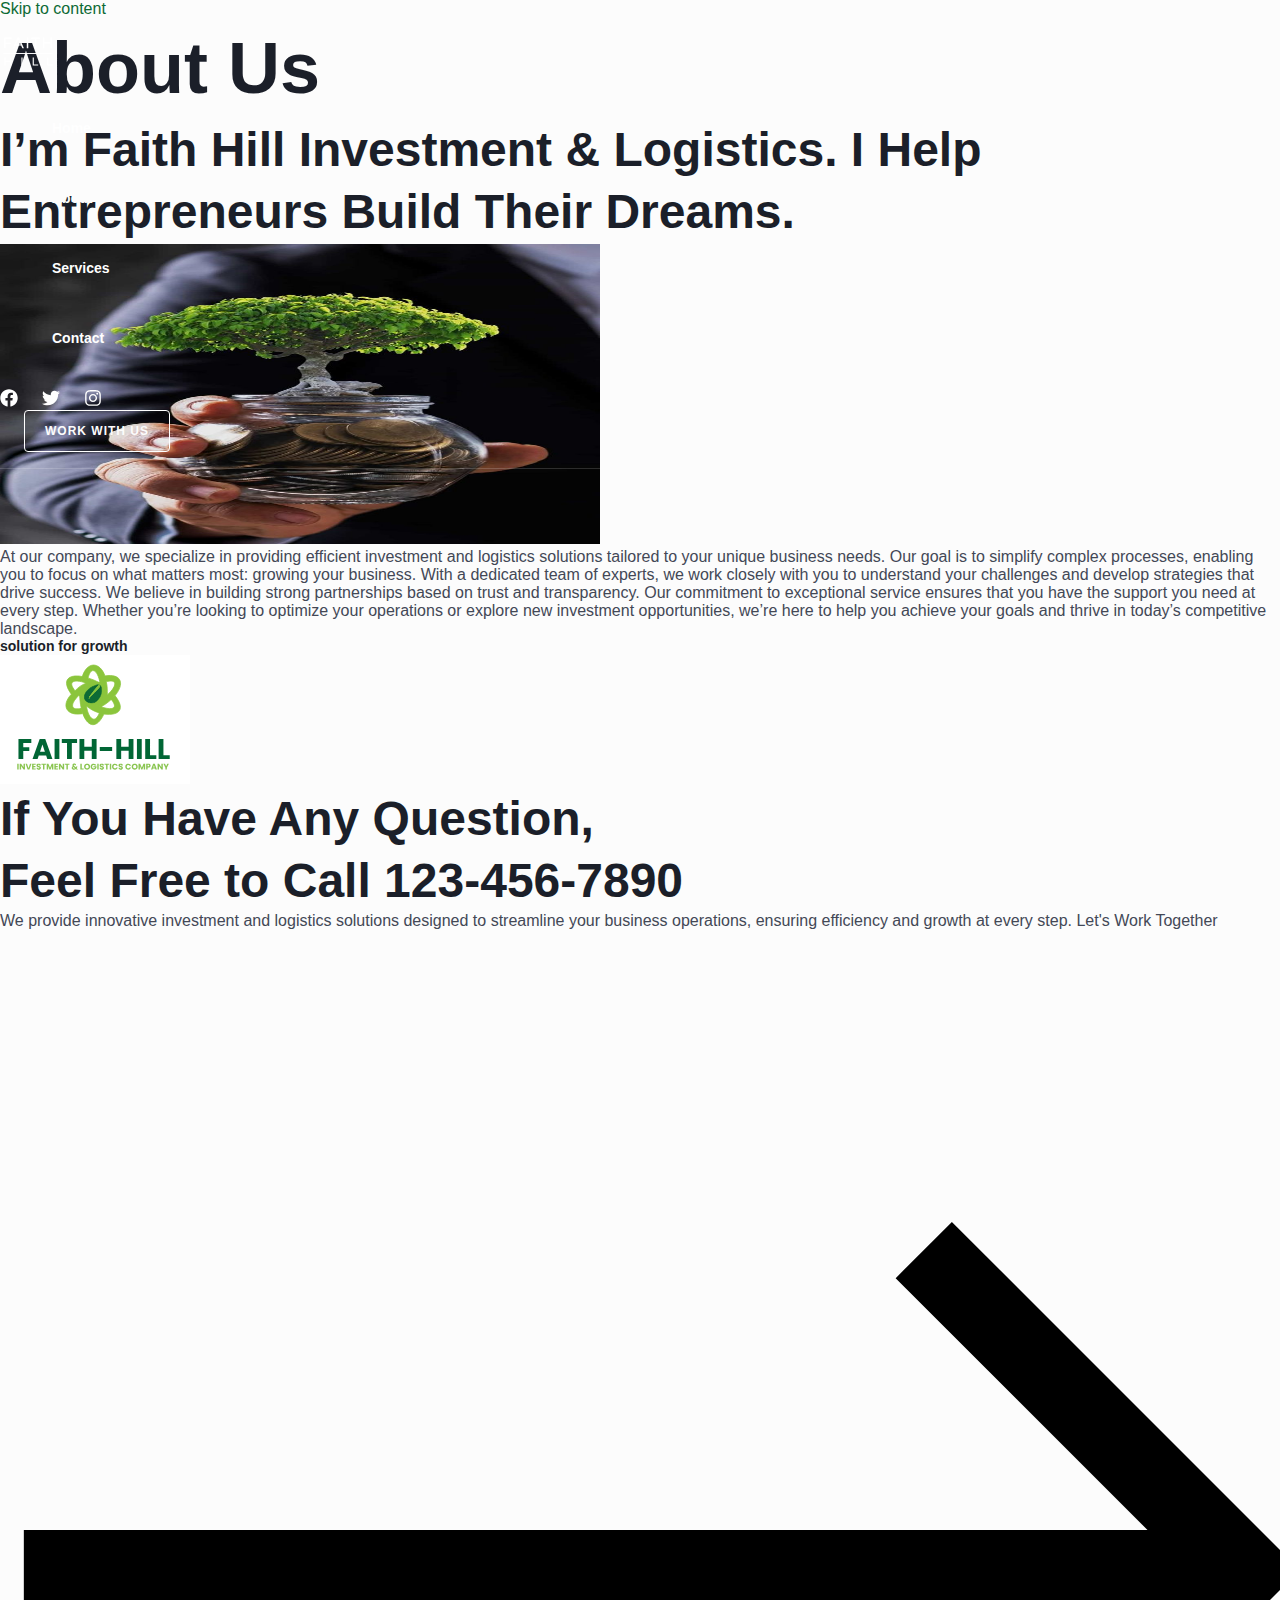
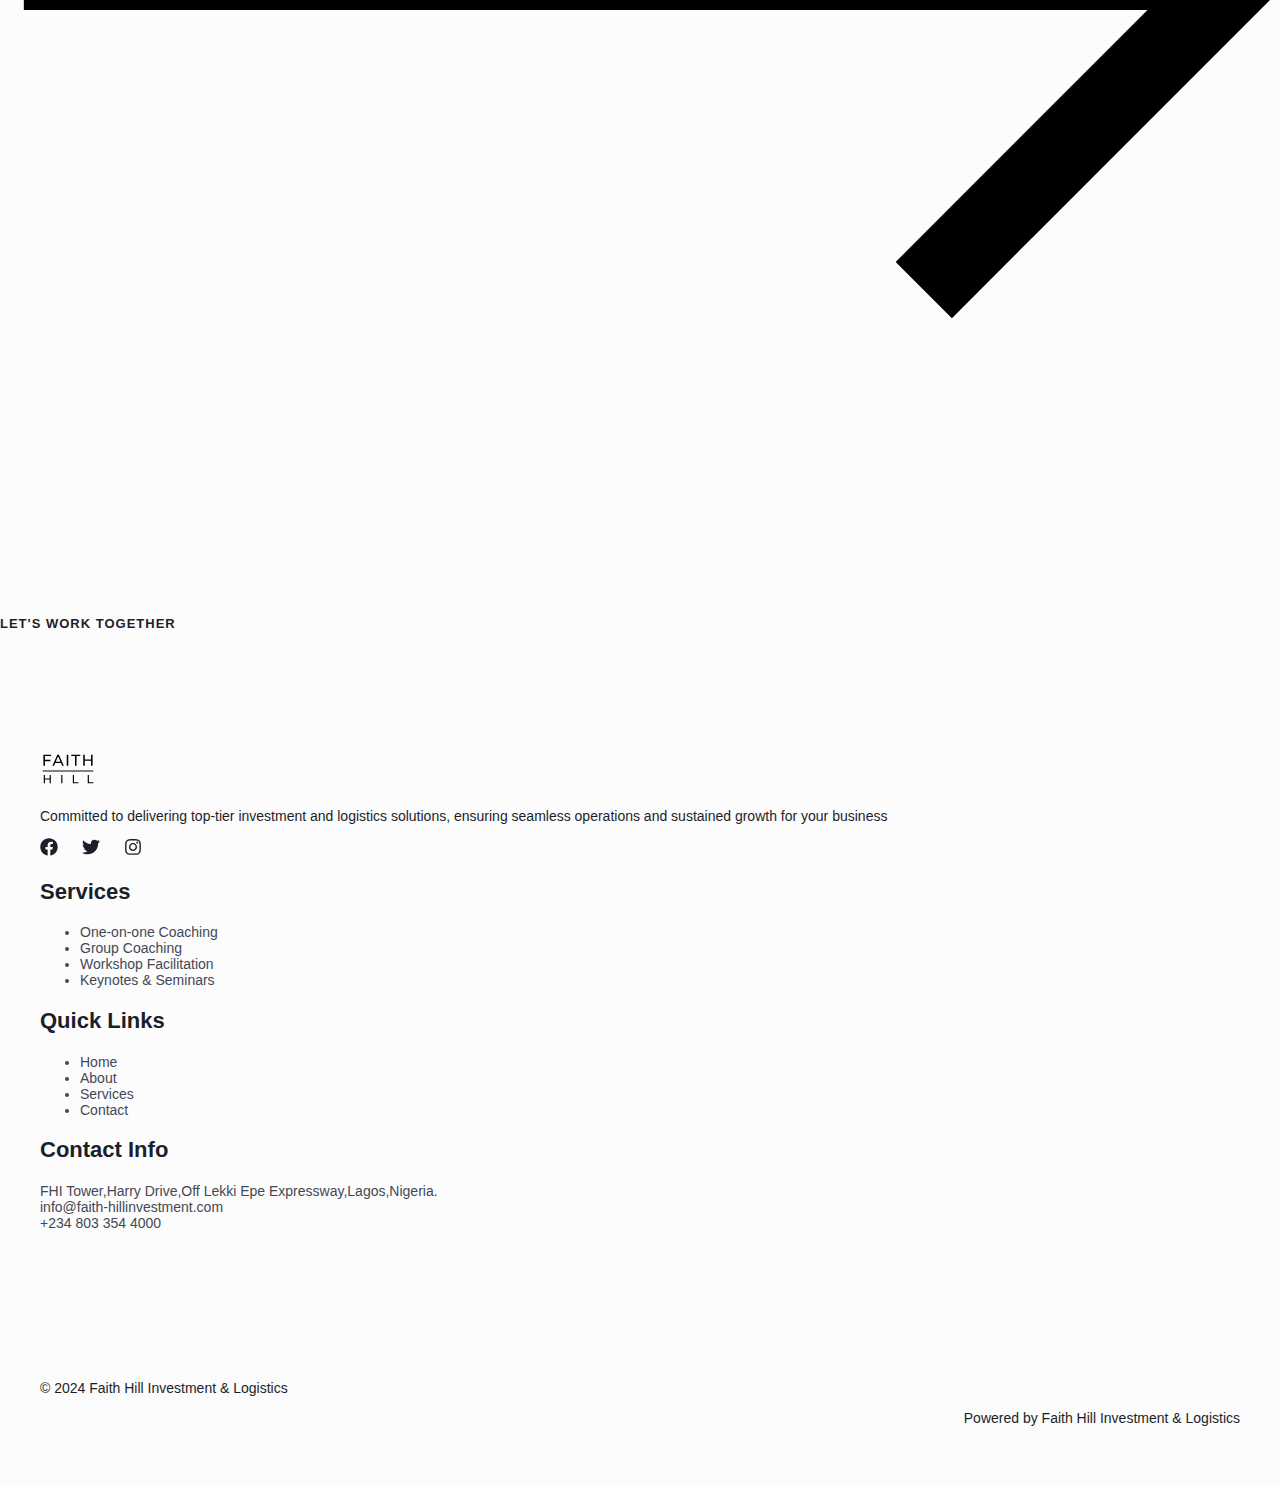
==== commit a39916e8: "Edit the Home page and About page" ====
--- a/about.html
+++ b/about.html
@@ -26,22 +26,19 @@
 
     <meta name="robots" content="noindex, nofollow" />
 
-    <title>About - Business Coaching &amp; Consulting</title>
+    <title>About - Faith Hill Investment & Logistics</title>
     <meta property="og:locale" content="en_US" />
     <meta property="og:type" content="article" />
     <meta
       property="og:title"
-      content="About - Business Coaching &amp; Consulting"
+      content="About - Faith Hill Investment & Logistics"
     />
     <meta
       property="og:description"
-      content="About I’m Lisa Martin. I Help Entrepreneurs Build Their Dreams. Diam lorem nulla suspendisse id ullamcorper lobortis id sit nisl purus tellus curabitur leo volutpat vitae quisque eros, gravida magna diam id elit facilisi gravida at non consectetur nulla leo congue in netus ut et habitant massa id libero turpis. Vel amet et vitae tincidunt [&hellip;]"
+      content="About I’m Faith Hill Investment & Logistics. I Help Entrepreneurs Build Their Dreams. Diam lorem nulla suspendisse id ullamcorper lobortis id sit nisl purus tellus curabitur leo volutpat vitae quisque eros, gravida magna diam id elit facilisi gravida at non consectetur nulla leo congue in netus ut et habitant massa id libero turpis. Vel amet et vitae tincidunt [&hellip;]"
     />
     <meta property="og:url" content="about.html" />
-    <meta
-      property="og:site_name"
-      content="Business Coaching &amp; Consulting"
-    />
+    <meta property="og:site_name" content="Faith Hill Investment & Logistics" />
     <meta
       property="article:modified_time"
       content="2024-04-22T09:54:34+00:00"
@@ -54,19 +51,22 @@
     <meta name="twitter:label1" content="Est. reading time" />
     <meta name="twitter:data1" content="4 minutes" />
 
-    <link rel="stylesheet" href="wp-content/themes/astra/assets/css/styles.css">
+    <link
+      rel="stylesheet"
+      href="wp-content/themes/astra/assets/css/styles.css"
+    />
 
     <link rel="dns-prefetch" href="//fonts.googleapis.com" />
     <link
       rel="alternate"
       type="application/rss+xml"
-      title="Business Coaching &amp; Consulting &raquo; Feed"
+      title="Faith Hill Investment & Logistics &raquo; Feed"
       href="feed/"
     />
     <link
       rel="alternate"
       type="application/rss+xml"
-      title="Business Coaching &amp; Consulting &raquo; Comments Feed"
+      title="Faith Hill Investment & Logistics &raquo; Comments Feed"
       href="comments/feed/"
     />
     <link
@@ -318,11 +318,11 @@
                       >
                         <span class="site-logo-img"
                           ><a
-                            href="/"
+                            href="index.html"
                             class="custom-logo-link transparent-custom-logo"
                             rel="home"
                             itemprop="url"
-                            aria-label="Business Coaching &amp; Consulting"
+                            aria-label="Faith Hill Investment & Logistics"
                             ><img
                               width="54"
                               height="39"
@@ -355,7 +355,7 @@
                                   id="menu-item-837"
                                   class="menu-item menu-item-type-post_type menu-item-object-page menu-item-home menu-item-837"
                                 >
-                                  <a href="/" class="menu-link">Home</a>
+                                  <a href="index.html" class="menu-link">Home</a>
                                 </li>
                                 <li
                                   id="menu-item-838"
@@ -474,11 +474,14 @@
                       >
                         <a
                           class="ast-custom-button-link"
-                          href="#"
+                          href="contact.html"
                           target="_self"
-                          ><div class="ast-custom-button">Work With Me</div></a
-                        ><a class="menu-link" href="#" target="_self"
-                          >Work With Me</a
+                          ><div class="ast-custom-button">Work With Us</div></a
+                        ><a
+                          class="menu-link"
+                          href="contact.html"
+                          target="_self"
+                          >Work With Us</a
                         >
                       </div>
                     </div>
@@ -519,7 +522,7 @@
                           class="custom-logo-link transparent-custom-logo"
                           rel="home"
                           itemprop="url"
-                          aria-label="Business Coaching &amp; Consulting"
+                          aria-label="Faith Hill Investment & Logistics"
                           ><img
                             width="54"
                             height="39"
@@ -574,8 +577,8 @@
                               <path
                                 d="M5.293 6.707l5.293 5.293-5.293 5.293c-0.391 0.391-0.391 1.024 0 1.414s1.024 0.391 1.414 0l5.293-5.293 5.293 5.293c0.391 0.391 1.024 0.391 1.414 0s0.391-1.024 0-1.414l-5.293-5.293 5.293-5.293c0.391-0.391 0.391-1.024 0-1.414s-1.024-0.391-1.414 0l-5.293 5.293-5.293-5.293c-0.391-0.391-1.024-0.391-1.414 0s-0.391 1.024 0 1.414z"
                               ></path>
-                              </svg>
-                            </span>
+                            </svg>
+                          </span>
                         </span>
                       </button>
                     </div>
@@ -682,7 +685,7 @@
                               <h1
                                 class="elementor-heading-title elementor-size-default"
                               >
-                                About
+                                About Us
                               </h1>
                             </div>
                           </div>
@@ -722,8 +725,8 @@
                                     <h2
                                       class="elementor-heading-title elementor-size-default"
                                     >
-                                      I’m Lisa Martin. I Help Entrepreneurs
-                                      Build Their Dreams.
+                                      I’m Faith Hill Investment & Logistics. I
+                                      Help Entrepreneurs Build Their Dreams.
                                     </h2>
                                   </div>
                                 </div>
@@ -744,15 +747,15 @@
                                       fetchpriority="high"
                                       decoding="async"
                                       width="600"
-                                      height="600"
-                                      src="wp-content/uploads/sites/777/2021/03/lisa-martin-profile.jpg"
+                                      height="300"
+                                      src="wp-content/uploads/sites/777/2021/03/about.jpeg"
                                       class="attachment-full size-full wp-image-920"
                                       alt
                                       srcset="
-                                        wp-content/uploads/sites/777/2021/03/lisa-martin-profile.jpg         600w,
-                                        wp-content/uploads/sites/777/2021/03/lisa-martin-profile-300x300.jpg 300w,
-                                        wp-content/uploads/sites/777/2021/03/lisa-martin-profile-150x150.jpg 150w,
-                                        wp-content/uploads/sites/777/2021/03/lisa-martin-profile-400x400.jpg 400w
+                                        wp-content/uploads/sites/777/2021/03//about.jpeg         400w,
+                                        wp-content/uploads/sites/777/2021/03//about-300x300.jpeg 300w,
+                                        wp-content/uploads/sites/777/2021/03//about-150x150.jpeg 150w,
+                                        wp-content/uploads/sites/777/2021/03//about-400x400.jpeg 400w
                                       "
                                       sizes="(max-width: 600px) 100vw, 600px"
                                     />
@@ -768,21 +771,21 @@
                             data-widget_type="text-editor.default"
                           >
                             <div class="elementor-widget-container">
-                              Diam lorem nulla suspendisse id ullamcorper
-                              lobortis id sit nisl purus tellus curabitur leo
-                              volutpat vitae quisque eros, gravida magna diam id
-                              elit facilisi gravida at non consectetur nulla leo
-                              congue in netus ut et habitant massa id libero
-                              turpis. Vel amet et vitae tincidunt nam id
-                              pharetra, nibh morbi sit aenean dictum vel eu
-                              accumsan nunc amet, rhoncus pharetra. Imperdiet
-                              imperdiet ultricies ut non hac massa pulvinar
-                              semper potenti non molestie cras tincidunt nisi at
-                              gravida arcu imperdiet lorem nunc enim at tellus
-                              risus pretium blandit pellentesque pretium ac
-                              convallis fames mi, maecenas enim, massa
-                              pellentesque lacus vivamus gravida tortor in
-                              malesuada tortor vulputate non.
+                              At our company, we specialize in providing
+                              efficient investment and logistics solutions
+                              tailored to your unique business needs. Our goal
+                              is to simplify complex processes, enabling you to
+                              focus on what matters most: growing your business.
+                              With a dedicated team of experts, we work closely
+                              with you to understand your challenges and develop
+                              strategies that drive success. We believe in
+                              building strong partnerships based on trust and
+                              transparency. Our commitment to exceptional
+                              service ensures that you have the support you need
+                              at every step. Whether you’re looking to optimize
+                              your operations or explore new investment
+                              opportunities, we’re here to help you achieve your
+                              goals and thrive in today’s competitive landscape.
                             </div>
                           </div>
                           <div
@@ -795,307 +798,60 @@
                               <h6
                                 class="elementor-heading-title elementor-size-default"
                               >
-                                I've been featured on...
+                                solution for growth
                               </h6>
                             </div>
                           </div>
                           <div
-                            class="elementor-element elementor-element-0b0dd30 e-flex e-con-boxed e-con e-child"
-                            data-id="0b0dd30"
+                      class="elementor-element elementor-element-6c88e4c e-flex e-con-boxed e-con e-parent"
+                      data-id="6c88e4c"
+                      data-element_type="container"
+                      data-settings='{"background_background":"classic"}'
+                    >
+                      <div class="e-con-inner">
+                        <div
+                          class="elementor-element elementor-element-463fe64 e-con-full e-flex e-con e-child"
+                          data-id="463fe64"
+                          data-element_type="container"
+                        >
+                          <div
+                            class="elementor-element elementor-element-2213781 elementor-widget elementor-widget-heading"
+                            data-id="2213781"
+                            data-element_type="widget"
+                            data-widget_type="heading.default"
+                          >
+                            <div class="elementor-widget-container">
+                              <h6
+                                class="elementor-heading-title elementor-size-default"
+                              ></h6>
+                            </div>
+                          </div>
+                          <div
+                            class="elementor-element elementor-element-5c2d5c7 e-flex e-con-boxed e-con e-child"
+                            data-id="5c2d5c7"
                             data-element_type="container"
-                            data-settings='{"background_background":"classic"}'
                           >
-                            <div class="e-con-inner">
+                            <div
+                              class="e-con-inner"
+                              style="justify-content: center"
+                            >
                               <div
-                                class="elementor-element elementor-element-dcee9d3 e-con-full e-flex e-con e-child"
-                                data-id="dcee9d3"
+                                class="elementor-element elementor-element-d16b755 e-con-full e-flex e-con e-child"
+                                data-id="d16b755"
                                 data-element_type="container"
                               >
                                 <div
-                                  class="elementor-element elementor-element-6397e56 elementor-widget elementor-widget-image"
-                                  data-id="6397e56"
+                                  class="elementor-element elementor-element-3fdaf16 elementor-widget elementor-widget-image"
+                                  data-id="3fdaf16"
                                   data-element_type="widget"
                                   data-widget_type="image.default"
                                 >
                                   <div class="elementor-widget-container">
                                     <img
                                       decoding="async"
-                                      width="177"
-                                      height="100"
+                                      style="width: 190px"
                                       src="wp-content/uploads/sites/777/2021/02/logo-1.svg"
                                       class="attachment-full size-full wp-image-132"
-                                      alt
-                                    />
-                                  </div>
-                                </div>
-                              </div>
-                              <div
-                                class="elementor-element elementor-element-79efb18 e-con-full e-flex e-con e-child"
-                                data-id="79efb18"
-                                data-element_type="container"
-                              >
-                                <div
-                                  class="elementor-element elementor-element-6248c8f elementor-widget elementor-widget-image"
-                                  data-id="6248c8f"
-                                  data-element_type="widget"
-                                  data-widget_type="image.default"
-                                >
-                                  <div class="elementor-widget-container">
-                                    <img
-                                      decoding="async"
-                                      width="177"
-                                      height="100"
-                                      src="wp-content/uploads/sites/777/2021/02/logo-2.svg"
-                                      class="attachment-full size-full wp-image-133"
-                                      alt
-                                    />
-                                  </div>
-                                </div>
-                              </div>
-                              <div
-                                class="elementor-element elementor-element-a5b6c77 e-con-full e-flex e-con e-child"
-                                data-id="a5b6c77"
-                                data-element_type="container"
-                              >
-                                <div
-                                  class="elementor-element elementor-element-b505c8e elementor-widget elementor-widget-image"
-                                  data-id="b505c8e"
-                                  data-element_type="widget"
-                                  data-widget_type="image.default"
-                                >
-                                  <div class="elementor-widget-container">
-                                    <img
-                                      loading="lazy"
-                                      decoding="async"
-                                      width="177"
-                                      height="100"
-                                      src="wp-content/uploads/sites/777/2021/02/logo-3.svg"
-                                      class="attachment-full size-full wp-image-134"
-                                      alt
-                                    />
-                                  </div>
-                                </div>
-                              </div>
-                              <div
-                                class="elementor-element elementor-element-66ed9eb e-con-full e-flex e-con e-child"
-                                data-id="66ed9eb"
-                                data-element_type="container"
-                              >
-                                <div
-                                  class="elementor-element elementor-element-c4a7702 elementor-widget elementor-widget-image"
-                                  data-id="c4a7702"
-                                  data-element_type="widget"
-                                  data-widget_type="image.default"
-                                >
-                                  <div class="elementor-widget-container">
-                                    <img
-                                      loading="lazy"
-                                      decoding="async"
-                                      width="177"
-                                      height="100"
-                                      src="wp-content/uploads/sites/777/2021/02/logo-4.svg"
-                                      class="attachment-full size-full wp-image-135"
-                                      alt
-                                    />
-                                  </div>
-                                </div>
-                              </div>
-                            </div>
-                          </div>
-                          <div
-                            class="elementor-element elementor-element-5ad0dbf e-flex e-con-boxed e-con e-child"
-                            data-id="5ad0dbf"
-                            data-element_type="container"
-                          >
-                            <div class="e-con-inner">
-                              <div
-                                class="elementor-element elementor-element-f629a8d e-con-full e-flex e-con e-child"
-                                data-id="f629a8d"
-                                data-element_type="container"
-                              >
-                                <div
-                                  class="elementor-element elementor-element-aeeea00 elementor-widget elementor-widget-image"
-                                  data-id="aeeea00"
-                                  data-element_type="widget"
-                                  data-widget_type="image.default"
-                                >
-                                  <div class="elementor-widget-container">
-                                    <img
-                                      loading="lazy"
-                                      decoding="async"
-                                      width="177"
-                                      height="100"
-                                      src="wp-content/uploads/sites/777/2021/02/logo-5.svg"
-                                      class="attachment-full size-full wp-image-136"
-                                      alt
-                                    />
-                                  </div>
-                                </div>
-                              </div>
-                              <div
-                                class="elementor-element elementor-element-22e1def e-con-full e-flex e-con e-child"
-                                data-id="22e1def"
-                                data-element_type="container"
-                              >
-                                <div
-                                  class="elementor-element elementor-element-721243f elementor-widget elementor-widget-image"
-                                  data-id="721243f"
-                                  data-element_type="widget"
-                                  data-widget_type="image.default"
-                                >
-                                  <div class="elementor-widget-container">
-                                    <img
-                                      loading="lazy"
-                                      decoding="async"
-                                      width="177"
-                                      height="100"
-                                      src="wp-content/uploads/sites/777/2021/02/logo-6.svg"
-                                      class="attachment-full size-full wp-image-137"
-                                      alt
-                                    />
-                                  </div>
-                                </div>
-                              </div>
-                              <div
-                                class="elementor-element elementor-element-c945e73 e-con-full e-flex e-con e-child"
-                                data-id="c945e73"
-                                data-element_type="container"
-                              >
-                                <div
-                                  class="elementor-element elementor-element-12f0395 elementor-widget elementor-widget-image"
-                                  data-id="12f0395"
-                                  data-element_type="widget"
-                                  data-widget_type="image.default"
-                                >
-                                  <div class="elementor-widget-container">
-                                    <img
-                                      loading="lazy"
-                                      decoding="async"
-                                      width="177"
-                                      height="100"
-                                      src="wp-content/uploads/sites/777/2021/02/logo-7.svg"
-                                      class="attachment-full size-full wp-image-138"
-                                      alt
-                                    />
-                                  </div>
-                                </div>
-                              </div>
-                              <div
-                                class="elementor-element elementor-element-7484495 e-con-full e-flex e-con e-child"
-                                data-id="7484495"
-                                data-element_type="container"
-                              >
-                                <div
-                                  class="elementor-element elementor-element-51d2fa6 elementor-widget elementor-widget-image"
-                                  data-id="51d2fa6"
-                                  data-element_type="widget"
-                                  data-widget_type="image.default"
-                                >
-                                  <div class="elementor-widget-container">
-                                    <img
-                                      loading="lazy"
-                                      decoding="async"
-                                      width="177"
-                                      height="100"
-                                      src="wp-content/uploads/sites/777/2021/02/logo-8.svg"
-                                      class="attachment-full size-full wp-image-131"
-                                      alt
-                                    />
-                                  </div>
-                                </div>
-                              </div>
-                            </div>
-                          </div>
-                          <div
-                            class="elementor-element elementor-element-575a9ee e-flex e-con-boxed e-con e-child"
-                            data-id="575a9ee"
-                            data-element_type="container"
-                          >
-                            <div class="e-con-inner">
-                              <div
-                                class="elementor-element elementor-element-4420848 e-con-full e-flex e-con e-child"
-                                data-id="4420848"
-                                data-element_type="container"
-                              >
-                                <div
-                                  class="elementor-element elementor-element-0e7d6c3 elementor-widget elementor-widget-image"
-                                  data-id="0e7d6c3"
-                                  data-element_type="widget"
-                                  data-widget_type="image.default"
-                                >
-                                  <div class="elementor-widget-container">
-                                    <img
-                                      loading="lazy"
-                                      decoding="async"
-                                      width="600"
-                                      height="600"
-                                      src="wp-content/uploads/sites/777/2021/03/lisa-quote.jpg"
-                                      class="attachment-full size-full wp-image-921"
-                                      alt
-                                      srcset="
-                                        wp-content/uploads/sites/777/2021/03/lisa-quote.jpg         600w,
-                                        wp-content/uploads/sites/777/2021/03/lisa-quote-300x300.jpg 300w,
-                                        wp-content/uploads/sites/777/2021/03/lisa-quote-150x150.jpg 150w,
-                                        wp-content/uploads/sites/777/2021/03/lisa-quote-400x400.jpg 400w
-                                      "
-                                      sizes="(max-width: 600px) 100vw, 600px"
-                                    />
-                                  </div>
-                                </div>
-                              </div>
-                              <div
-                                class="elementor-element elementor-element-5068983 e-con-full e-flex e-con e-child"
-                                data-id="5068983"
-                                data-element_type="container"
-                              >
-                                <div
-                                  class="elementor-element elementor-element-6fe0a66 elementor-view-default elementor-widget elementor-widget-icon"
-                                  data-id="6fe0a66"
-                                  data-element_type="widget"
-                                  data-widget_type="icon.default"
-                                >
-                                  <div class="elementor-widget-container">
-                                    <div class="elementor-icon-wrapper">
-                                      <div class="elementor-icon">
-                                        <i
-                                          aria-hidden="true"
-                                          class="fas fa-quote-right"
-                                        ></i>
-                                      </div>
-                                    </div>
-                                  </div>
-                                </div>
-                                <div
-                                  class="elementor-element elementor-element-784247d elementor-widget elementor-widget-heading"
-                                  data-id="784247d"
-                                  data-element_type="widget"
-                                  data-widget_type="heading.default"
-                                >
-                                  <div class="elementor-widget-container">
-                                    <h3
-                                      class="elementor-heading-title elementor-size-default"
-                                    >
-                                      Enim accumsan cras semper metus ante vitae
-                                      massa aliquam nec, diam pulvinar nisl,
-                                      egestas quam pharetra nunc magna consequat
-                                      orci viverra quis aliquam tortor
-                                    </h3>
-                                  </div>
-                                </div>
-                                <div
-                                  class="elementor-element elementor-element-206ba14 elementor-widget elementor-widget-image"
-                                  data-id="206ba14"
-                                  data-element_type="widget"
-                                  data-widget_type="image.default"
-                                >
-                                  <div class="elementor-widget-container">
-                                    <img
-                                      loading="lazy"
-                                      decoding="async"
-                                      width="127"
-                                      height="64"
-                                      src="wp-content/uploads/sites/777/2021/02/signature.png"
-                                      class="attachment-full size-full wp-image-318"
                                       alt
                                     />
                                   </div>
@@ -1106,495 +862,6 @@
                         </div>
                       </div>
                     </div>
-                    <div
-                      class="elementor-element elementor-element-b56c143 e-flex e-con-boxed e-con e-parent"
-                      data-id="b56c143"
-                      data-element_type="container"
-                      data-settings='{"background_background":"gradient"}'
-                    >
-                      <div class="e-con-inner">
-                        <div
-                          class="elementor-element elementor-element-55309d7 e-con-full e-flex e-con e-child"
-                          data-id="55309d7"
-                          data-element_type="container"
-                          data-settings='{"background_background":"classic"}'
-                        >
-                          <div
-                            class="elementor-element elementor-element-e6839c0 elementor-view-stacked elementor-shape-circle elementor-widget elementor-widget-icon"
-                            data-id="e6839c0"
-                            data-element_type="widget"
-                            data-widget_type="icon.default"
-                          >
-                            <div class="elementor-widget-container">
-                              <div class="elementor-icon-wrapper">
-                                <a
-                                  class="elementor-icon elementor-animation-grow"
-                                  href="#"
-                                >
-                                  <i aria-hidden="true" class="fas fa-play"></i>
-                                </a>
-                              </div>
-                            </div>
-                          </div>
-                        </div>
-                      </div>
-                    </div>
-                    <div
-                      class="elementor-element elementor-element-de5d4c8 e-flex e-con-boxed e-con e-parent"
-                      data-id="de5d4c8"
-                      data-element_type="container"
-                      data-settings='{"background_background":"classic"}'
-                    >
-                      <div class="e-con-inner">
-                        <div
-                          class="elementor-element elementor-element-19d443e e-con-full e-flex e-con e-child"
-                          data-id="19d443e"
-                          data-element_type="container"
-                        >
-                          <div
-                            class="elementor-element elementor-element-feaff67 e-flex e-con-boxed e-con e-child"
-                            data-id="feaff67"
-                            data-element_type="container"
-                          >
-                            <div class="e-con-inner">
-                              <div
-                                class="elementor-element elementor-element-11c0b7e e-con-full e-flex e-con e-child"
-                                data-id="11c0b7e"
-                                data-element_type="container"
-                              >
-                                <div
-                                  class="elementor-element elementor-element-8a8b00c elementor-widget elementor-widget-heading"
-                                  data-id="8a8b00c"
-                                  data-element_type="widget"
-                                  data-widget_type="heading.default"
-                                >
-                                  <div class="elementor-widget-container">
-                                    <h2
-                                      class="elementor-heading-title elementor-size-default"
-                                    >
-                                      Topics I Can Help You With
-                                    </h2>
-                                  </div>
-                                </div>
-                              </div>
-                              <div
-                                class="elementor-element elementor-element-70c375d e-con-full e-flex e-con e-child"
-                                data-id="70c375d"
-                                data-element_type="container"
-                              >
-                                <div
-                                  class="elementor-element elementor-element-e00c163 elementor-align-right elementor-widget elementor-widget-button"
-                                  data-id="e00c163"
-                                  data-element_type="widget"
-                                  data-widget_type="button.default"
-                                >
-                                  <div class="elementor-widget-container">
-                                    <div class="elementor-button-wrapper">
-                                      <a
-                                        class="elementor-button elementor-button-link elementor-size-sm"
-                                        href="#"
-                                      >
-                                        <span
-                                          class="elementor-button-content-wrapper"
-                                        >
-                                          <span class="elementor-button-icon">
-                                            <svg
-                                              xmlns="http://www.w3.org/2000/svg"
-                                              viewBox="0 0 2048 2048"
-                                            >
-                                              <path
-                                                d="M6.125 1088h1797.89l-402.976 403 89.994 90L2048 1024l-556.966-557-89.994 90 402.976 403H6.125v128z"
-                                              ></path>
-                                            </svg>
-                                          </span>
-                                          <span class="elementor-button-text"
-                                            >View My Services</span
-                                          >
-                                        </span>
-                                      </a>
-                                    </div>
-                                  </div>
-                                </div>
-                              </div>
-                            </div>
-                          </div>
-                          <div
-                            class="elementor-element elementor-element-1f35971 e-flex e-con-boxed e-con e-child"
-                            data-id="1f35971"
-                            data-element_type="container"
-                          >
-                            <div class="e-con-inner">
-                              <div
-                                class="elementor-element elementor-element-86c182f e-con-full e-flex e-con e-child"
-                                data-id="86c182f"
-                                data-element_type="container"
-                              >
-                                <div
-                                  class="elementor-element elementor-element-ae0a246 elementor-widget elementor-widget-heading"
-                                  data-id="ae0a246"
-                                  data-element_type="widget"
-                                  data-widget_type="heading.default"
-                                >
-                                  <div class="elementor-widget-container">
-                                    <h6
-                                      class="elementor-heading-title elementor-size-default"
-                                    >
-                                      01.
-                                    </h6>
-                                  </div>
-                                </div>
-                                <div
-                                  class="elementor-element elementor-element-c00ec3d elementor-widget elementor-widget-heading"
-                                  data-id="c00ec3d"
-                                  data-element_type="widget"
-                                  data-widget_type="heading.default"
-                                >
-                                  <div class="elementor-widget-container">
-                                    <h4
-                                      class="elementor-heading-title elementor-size-default"
-                                    >
-                                      Motivation
-                                    </h4>
-                                  </div>
-                                </div>
-                                <div
-                                  class="elementor-element elementor-element-bb7327a elementor-widget elementor-widget-text-editor"
-                                  data-id="bb7327a"
-                                  data-element_type="widget"
-                                  data-widget_type="text-editor.default"
-                                >
-                                  <div class="elementor-widget-container">
-                                    Lorem dictumst vitae commodo sagittis
-                                    consectetur mi, varius id gravida tincidunt
-                                    faucibus.
-                                  </div>
-                                </div>
-                              </div>
-                              <div
-                                class="elementor-element elementor-element-8c4801e e-con-full e-flex e-con e-child"
-                                data-id="8c4801e"
-                                data-element_type="container"
-                              >
-                                <div
-                                  class="elementor-element elementor-element-042bec6 elementor-widget elementor-widget-heading"
-                                  data-id="042bec6"
-                                  data-element_type="widget"
-                                  data-widget_type="heading.default"
-                                >
-                                  <div class="elementor-widget-container">
-                                    <h6
-                                      class="elementor-heading-title elementor-size-default"
-                                    >
-                                      02.
-                                    </h6>
-                                  </div>
-                                </div>
-                                <div
-                                  class="elementor-element elementor-element-4c46f38 elementor-widget elementor-widget-heading"
-                                  data-id="4c46f38"
-                                  data-element_type="widget"
-                                  data-widget_type="heading.default"
-                                >
-                                  <div class="elementor-widget-container">
-                                    <h4
-                                      class="elementor-heading-title elementor-size-default"
-                                    >
-                                      Vision
-                                    </h4>
-                                  </div>
-                                </div>
-                                <div
-                                  class="elementor-element elementor-element-3f881ce elementor-widget elementor-widget-text-editor"
-                                  data-id="3f881ce"
-                                  data-element_type="widget"
-                                  data-widget_type="text-editor.default"
-                                >
-                                  <div class="elementor-widget-container">
-                                    Adipiscing id in lectus hendrerit mus in ut
-                                    vulputate scelerisque fermentum.
-                                  </div>
-                                </div>
-                              </div>
-                              <div
-                                class="elementor-element elementor-element-91f80bc e-con-full e-flex e-con e-child"
-                                data-id="91f80bc"
-                                data-element_type="container"
-                              >
-                                <div
-                                  class="elementor-element elementor-element-c15376d elementor-widget elementor-widget-heading"
-                                  data-id="c15376d"
-                                  data-element_type="widget"
-                                  data-widget_type="heading.default"
-                                >
-                                  <div class="elementor-widget-container">
-                                    <h6
-                                      class="elementor-heading-title elementor-size-default"
-                                    >
-                                      03.
-                                    </h6>
-                                  </div>
-                                </div>
-                                <div
-                                  class="elementor-element elementor-element-a97e8ff elementor-widget elementor-widget-heading"
-                                  data-id="a97e8ff"
-                                  data-element_type="widget"
-                                  data-widget_type="heading.default"
-                                >
-                                  <div class="elementor-widget-container">
-                                    <h4
-                                      class="elementor-heading-title elementor-size-default"
-                                    >
-                                      Strategy
-                                    </h4>
-                                  </div>
-                                </div>
-                                <div
-                                  class="elementor-element elementor-element-07c3b4d elementor-widget elementor-widget-text-editor"
-                                  data-id="07c3b4d"
-                                  data-element_type="widget"
-                                  data-widget_type="text-editor.default"
-                                >
-                                  <div class="elementor-widget-container">
-                                    Commodo sit in odio velit non lacus,
-                                    rhoncus, commodo faucibus ac nec.
-                                  </div>
-                                </div>
-                              </div>
-                              <div
-                                class="elementor-element elementor-element-1d91256 e-con-full e-flex e-con e-child"
-                                data-id="1d91256"
-                                data-element_type="container"
-                              >
-                                <div
-                                  class="elementor-element elementor-element-9fdced0 elementor-widget elementor-widget-heading"
-                                  data-id="9fdced0"
-                                  data-element_type="widget"
-                                  data-widget_type="heading.default"
-                                >
-                                  <div class="elementor-widget-container">
-                                    <h6
-                                      class="elementor-heading-title elementor-size-default"
-                                    >
-                                      04.
-                                    </h6>
-                                  </div>
-                                </div>
-                                <div
-                                  class="elementor-element elementor-element-2ed5f75 elementor-widget elementor-widget-heading"
-                                  data-id="2ed5f75"
-                                  data-element_type="widget"
-                                  data-widget_type="heading.default"
-                                >
-                                  <div class="elementor-widget-container">
-                                    <h4
-                                      class="elementor-heading-title elementor-size-default"
-                                    >
-                                      Leadership
-                                    </h4>
-                                  </div>
-                                </div>
-                                <div
-                                  class="elementor-element elementor-element-d9fd04d elementor-widget elementor-widget-text-editor"
-                                  data-id="d9fd04d"
-                                  data-element_type="widget"
-                                  data-widget_type="text-editor.default"
-                                >
-                                  <div class="elementor-widget-container">
-                                    Turpis metus orci massa, praesent vitae eget
-                                    purus pulvinar augue et est.
-                                  </div>
-                                </div>
-                              </div>
-                            </div>
-                          </div>
-                          <div
-                            class="elementor-element elementor-element-efe8da3 e-flex e-con-boxed e-con e-child"
-                            data-id="efe8da3"
-                            data-element_type="container"
-                          >
-                            <div class="e-con-inner">
-                              <div
-                                class="elementor-element elementor-element-5872fed e-con-full e-flex e-con e-child"
-                                data-id="5872fed"
-                                data-element_type="container"
-                              >
-                                <div
-                                  class="elementor-element elementor-element-87b0046 elementor-widget elementor-widget-heading"
-                                  data-id="87b0046"
-                                  data-element_type="widget"
-                                  data-widget_type="heading.default"
-                                >
-                                  <div class="elementor-widget-container">
-                                    <h6
-                                      class="elementor-heading-title elementor-size-default"
-                                    >
-                                      05.
-                                    </h6>
-                                  </div>
-                                </div>
-                                <div
-                                  class="elementor-element elementor-element-8d9dcaa elementor-widget elementor-widget-heading"
-                                  data-id="8d9dcaa"
-                                  data-element_type="widget"
-                                  data-widget_type="heading.default"
-                                >
-                                  <div class="elementor-widget-container">
-                                    <h4
-                                      class="elementor-heading-title elementor-size-default"
-                                    >
-                                      Self Improvement
-                                    </h4>
-                                  </div>
-                                </div>
-                                <div
-                                  class="elementor-element elementor-element-0c9c7c3 elementor-widget elementor-widget-text-editor"
-                                  data-id="0c9c7c3"
-                                  data-element_type="widget"
-                                  data-widget_type="text-editor.default"
-                                >
-                                  <div class="elementor-widget-container">
-                                    Porttitor nibh eget tellus sed odio diam sit
-                                    ultrices sit enim viverra.
-                                  </div>
-                                </div>
-                              </div>
-                              <div
-                                class="elementor-element elementor-element-8a4f660 e-con-full e-flex e-con e-child"
-                                data-id="8a4f660"
-                                data-element_type="container"
-                              >
-                                <div
-                                  class="elementor-element elementor-element-350a096 elementor-widget elementor-widget-heading"
-                                  data-id="350a096"
-                                  data-element_type="widget"
-                                  data-widget_type="heading.default"
-                                >
-                                  <div class="elementor-widget-container">
-                                    <h6
-                                      class="elementor-heading-title elementor-size-default"
-                                    >
-                                      06.
-                                    </h6>
-                                  </div>
-                                </div>
-                                <div
-                                  class="elementor-element elementor-element-b5dd781 elementor-widget elementor-widget-heading"
-                                  data-id="b5dd781"
-                                  data-element_type="widget"
-                                  data-widget_type="heading.default"
-                                >
-                                  <div class="elementor-widget-container">
-                                    <h4
-                                      class="elementor-heading-title elementor-size-default"
-                                    >
-                                      Self Awareness
-                                    </h4>
-                                  </div>
-                                </div>
-                                <div
-                                  class="elementor-element elementor-element-70a58be elementor-widget elementor-widget-text-editor"
-                                  data-id="70a58be"
-                                  data-element_type="widget"
-                                  data-widget_type="text-editor.default"
-                                >
-                                  <div class="elementor-widget-container">
-                                    Risus tincidunt tempor, velit hendrerit cras
-                                    neque adipiscing pharetra, vitae consequat.
-                                  </div>
-                                </div>
-                              </div>
-                              <div
-                                class="elementor-element elementor-element-60e1874 e-con-full e-flex e-con e-child"
-                                data-id="60e1874"
-                                data-element_type="container"
-                              >
-                                <div
-                                  class="elementor-element elementor-element-74a8fcc elementor-widget elementor-widget-heading"
-                                  data-id="74a8fcc"
-                                  data-element_type="widget"
-                                  data-widget_type="heading.default"
-                                >
-                                  <div class="elementor-widget-container">
-                                    <h6
-                                      class="elementor-heading-title elementor-size-default"
-                                    >
-                                      07.
-                                    </h6>
-                                  </div>
-                                </div>
-                                <div
-                                  class="elementor-element elementor-element-4916eeb elementor-widget elementor-widget-heading"
-                                  data-id="4916eeb"
-                                  data-element_type="widget"
-                                  data-widget_type="heading.default"
-                                >
-                                  <div class="elementor-widget-container">
-                                    <h4
-                                      class="elementor-heading-title elementor-size-default"
-                                    >
-                                      Confidence
-                                    </h4>
-                                  </div>
-                                </div>
-                                <div
-                                  class="elementor-element elementor-element-e15b59b elementor-widget elementor-widget-text-editor"
-                                  data-id="e15b59b"
-                                  data-element_type="widget"
-                                  data-widget_type="text-editor.default"
-                                >
-                                  <div class="elementor-widget-container">
-                                    Mus a pulvinar lectus cum ultricies nibh mi
-                                    ac blandit phasellus porttitor.
-                                  </div>
-                                </div>
-                              </div>
-                              <div
-                                class="elementor-element elementor-element-0475455 e-con-full e-flex e-con e-child"
-                                data-id="0475455"
-                                data-element_type="container"
-                              >
-                                <div
-                                  class="elementor-element elementor-element-d876287 elementor-widget elementor-widget-heading"
-                                  data-id="d876287"
-                                  data-element_type="widget"
-                                  data-widget_type="heading.default"
-                                >
-                                  <div class="elementor-widget-container">
-                                    <h6
-                                      class="elementor-heading-title elementor-size-default"
-                                    >
-                                      08.
-                                    </h6>
-                                  </div>
-                                </div>
-                                <div
-                                  class="elementor-element elementor-element-5effa30 elementor-widget elementor-widget-heading"
-                                  data-id="5effa30"
-                                  data-element_type="widget"
-                                  data-widget_type="heading.default"
-                                >
-                                  <div class="elementor-widget-container">
-                                    <h4
-                                      class="elementor-heading-title elementor-size-default"
-                                    >
-                                      Life Skills
-                                    </h4>
-                                  </div>
-                                </div>
-                                <div
-                                  class="elementor-element elementor-element-2c5bd15 elementor-widget elementor-widget-text-editor"
-                                  data-id="2c5bd15"
-                                  data-element_type="widget"
-                                  data-widget_type="text-editor.default"
-                                >
-                                  <div class="elementor-widget-container">
-                                    Orci vestibulum, massa morbi eu nec ultrices
-                                    integer nulla feugiat morbi.
-                                  </div>
-                                </div>
-                              </div>
-                            </div>
-                          </div>
                         </div>
                       </div>
                     </div>
@@ -1646,8 +913,9 @@
                     data-widget_type="text-editor.default"
                   >
                     <div class="elementor-widget-container">
-                      Ac cum nunc vitae ut turpis praesent nunc odio lorem
-                      dictumst vestibulum sem pharetra urna pretium.
+                      We provide innovative investment and logistics solutions
+                      designed to streamline your business operations, ensuring
+                      efficiency and growth at every step. Let's Work Together
                     </div>
                   </div>
                   <div
@@ -1660,7 +928,7 @@
                       <div class="elementor-button-wrapper">
                         <a
                           class="elementor-button elementor-button-link elementor-size-sm"
-                          href="#"
+                          href="contact.html"
                         >
                           <span class="elementor-button-content-wrapper">
                             <span class="elementor-button-icon">
@@ -1724,8 +992,9 @@
                         />
                       </p>
                       <p>
-                        Amet suscipit urna turpis in malesuada et sapien semper
-                        porttitor netus turpis molestie sit molestie quis vitae.
+                        Committed to delivering top-tier investment and
+                        logistics solutions, ensuring seamless operations and
+                        sustained growth for your business
                       </p>
                     </div>
                   </section>
@@ -1864,7 +1133,7 @@
                           id="menu-item-506"
                           class="menu-item menu-item-type-post_type menu-item-object-page menu-item-home menu-item-506"
                         >
-                          <a href="/" class="menu-link">Home</a>
+                          <a href="index.html" class="menu-link">Home</a>
                         </li>
                         <li
                           id="menu-item-847"
@@ -1906,14 +1175,16 @@
                     <h2 class="widget-title">Contact Info</h2>
                     <div class="textwidget">
                       <p>
-                        123 Fifth Avenue, New York, NY 12004. United States.<br />
+                        FHI Tower,Harry Drive,Off Lekki Epe
+                        Expressway,Lagos,Nigeria.<br />
                         <a
                           href="/cdn-cgi/l/email-protection"
                           class="__cf_email__"
                           data-cfemail="660b070f0a26031e070b160a034805090b"
-                          >[email&#160;protected]</a
+                          style="list-style-type: none; color: inherit"
+                          >info@faith-hillinvestment.com</a
                         ><br />
-                        +01 &#8211; 123 456 78 90
+                        +234 803 354 4000
                       </p>
                     </div>
                   </section>
@@ -1938,7 +1209,7 @@
                   data-section="section-footer-builder"
                 >
                   <div class="ast-footer-copyright">
-                    <p>&copy; 2024 Business Coaching &amp; Consulting</p>
+                    <p>&copy; 2024 Faith Hill Investment & Logistics</p>
                   </div>
                 </div>
               </div>
@@ -1951,7 +1222,7 @@
                 >
                   <div class="ast-header-html inner-link-style-">
                     <div class="ast-builder-html-element">
-                      <p>Powered by Business Coaching &amp; Consulting</p>
+                      <p>Powered by Faith Hill Investment & Logistics</p>
                     </div>
                   </div>
                 </div>
--- a/wp-content/themes/astra/assets/css/styles.css
+++ b/wp-content/themes/astra/assets/css/styles.css
@@ -0,0 +1,5818 @@
+/* Inline css */
+:root {
+  --ast-post-nav-space: 0;
+  --ast-container-default-xlg-padding: 6.67em;
+  --ast-container-default-lg-padding: 5.67em;
+  --ast-container-default-slg-padding: 4.34em;
+  --ast-container-default-md-padding: 3.34em;
+  --ast-container-default-sm-padding: 6.67em;
+  --ast-container-default-xs-padding: 2.4em;
+  --ast-container-default-xxs-padding: 1.4em;
+  --ast-code-block-background: #eeeeee;
+  --ast-comment-inputs-background: #fafafa;
+  --ast-normal-container-width: 1200px;
+  --ast-narrow-container-width: 750px;
+  --ast-blog-title-font-weight: normal;
+  --ast-blog-meta-weight: inherit;
+}
+html {
+  font-size: 100%;
+}
+a,
+.page-title {
+  color: var(--ast-global-color-2);
+}
+a:hover,
+a:focus {
+  color: var(--ast-global-color-1);
+}
+body,
+button,
+input,
+select,
+textarea,
+.ast-button,
+.ast-custom-button {
+  font-family: "Montserrat", sans-serif;
+  font-weight: 400;
+  font-size: 16px;
+  font-size: 1rem;
+}
+blockquote {
+  color: var(--ast-global-color-3);
+}
+p,
+.entry-content p {
+  margin-bottom: 1em;
+}
+h1,
+.entry-content h1,
+h2,
+.entry-content h2,
+h3,
+.entry-content h3,
+h4,
+.entry-content h4,
+h5,
+.entry-content h5,
+h6,
+.entry-content h6,
+.site-title,
+.site-title a {
+  font-family: "Inter", sans-serif;
+  font-weight: 600;
+}
+.site-title {
+  font-size: 35px;
+  font-size: 2.1875rem;
+  display: none;
+}
+header .custom-logo-link img {
+  max-width: 56px;
+  width: 56px;
+}
+.astra-logo-svg {
+  width: 56px;
+}
+.site-header .site-description {
+  font-size: 15px;
+  font-size: 0.9375rem;
+  display: none;
+}
+.entry-title {
+  font-size: 40px;
+  font-size: 2.5rem;
+}
+.archive .ast-article-post .ast-article-inner,
+.blog .ast-article-post .ast-article-inner,
+.archive .ast-article-post .ast-article-inner:hover,
+.blog .ast-article-post .ast-article-inner:hover {
+  overflow: hidden;
+}
+h1,
+.entry-content h1 {
+  font-size: 72px;
+  font-size: 4.5rem;
+  font-family: "Inter", sans-serif;
+  line-height: 1.4em;
+}
+h2,
+.entry-content h2 {
+  font-size: 48px;
+  font-size: 3rem;
+  font-family: "Inter", sans-serif;
+  line-height: 1.3em;
+}
+h3,
+.entry-content h3 {
+  font-size: 32px;
+  font-size: 2rem;
+  font-family: "Inter", sans-serif;
+  line-height: 1.3em;
+}
+h4,
+.entry-content h4 {
+  font-size: 24px;
+  font-size: 1.5rem;
+  line-height: 1.2em;
+  font-family: "Inter", sans-serif;
+}
+h5,
+.entry-content h5 {
+  font-size: 20px;
+  font-size: 1.25rem;
+  line-height: 1.2em;
+  font-family: "Inter", sans-serif;
+}
+h6,
+.entry-content h6 {
+  font-size: 14px;
+  font-size: 0.875rem;
+  line-height: 1.25em;
+  font-family: "Inter", sans-serif;
+}
+::selection {
+  background-color: var(--ast-global-color-0);
+  color: #ffffff;
+}
+body,
+h1,
+.entry-title a,
+.entry-content h1,
+h2,
+.entry-content h2,
+h3,
+.entry-content h3,
+h4,
+.entry-content h4,
+h5,
+.entry-content h5,
+h6,
+.entry-content h6 {
+  color: var(--ast-global-color-3);
+}
+.tagcloud a:hover,
+.tagcloud a:focus,
+.tagcloud a.current-item {
+  color: #ffffff;
+  border-color: var(--ast-global-color-2);
+  background-color: var(--ast-global-color-2);
+}
+input:focus,
+input[type="text"]:focus,
+input[type="email"]:focus,
+input[type="url"]:focus,
+input[type="password"]:focus,
+input[type="reset"]:focus,
+input[type="search"]:focus,
+textarea:focus {
+  border-color: var(--ast-global-color-2);
+}
+input[type="radio"]:checked,
+input[type="reset"],
+input[type="checkbox"]:checked,
+input[type="checkbox"]:hover:checked,
+input[type="checkbox"]:focus:checked,
+input[type="range"]::-webkit-slider-thumb {
+  border-color: var(--ast-global-color-2);
+  background-color: var(--ast-global-color-2);
+  box-shadow: none;
+}
+.site-footer a:hover + .post-count,
+.site-footer a:focus + .post-count {
+  background: var(--ast-global-color-2);
+  border-color: var(--ast-global-color-2);
+}
+.single .nav-links .nav-previous,
+.single .nav-links .nav-next {
+  color: var(--ast-global-color-2);
+}
+.entry-meta,
+.entry-meta * {
+  line-height: 1.45;
+  color: var(--ast-global-color-2);
+}
+.entry-meta a:not(.ast-button):hover,
+.entry-meta a:not(.ast-button):hover *,
+.entry-meta a:not(.ast-button):focus,
+.entry-meta a:not(.ast-button):focus *,
+.page-links > .page-link,
+.page-links .page-link:hover,
+.post-navigation a:hover {
+  color: var(--ast-global-color-1);
+}
+#cat option,
+.secondary .calendar_wrap thead a,
+.secondary .calendar_wrap thead a:visited {
+  color: var(--ast-global-color-2);
+}
+.secondary .calendar_wrap #today,
+.ast-progress-val span {
+  background: var(--ast-global-color-2);
+}
+.secondary a:hover + .post-count,
+.secondary a:focus + .post-count {
+  background: var(--ast-global-color-2);
+  border-color: var(--ast-global-color-2);
+}
+.calendar_wrap #today > a {
+  color: #ffffff;
+}
+.page-links .page-link,
+.single .post-navigation a {
+  color: var(--ast-global-color-2);
+}
+.ast-search-menu-icon .search-form button.search-submit {
+  padding: 0 4px;
+}
+.ast-search-menu-icon form.search-form {
+  padding-right: 0;
+}
+.ast-search-menu-icon.slide-search input.search-field {
+  width: 0;
+}
+.ast-header-search .ast-search-menu-icon.ast-dropdown-active .search-form,
+.ast-header-search
+  .ast-search-menu-icon.ast-dropdown-active
+  .search-field:focus {
+  transition: all 0.2s;
+}
+.search-form input.search-field:focus {
+  outline: none;
+}
+.wp-block-latest-posts > li > a {
+  color: var(--ast-global-color-2);
+}
+.widget-title,
+.widget .wp-block-heading {
+  font-size: 22px;
+  font-size: 1.375rem;
+  color: var(--ast-global-color-3);
+}
+.ast-search-menu-icon.slide-search a:focus-visible:focus-visible,
+.astra-search-icon:focus-visible,
+#close:focus-visible,
+a:focus-visible,
+.ast-menu-toggle:focus-visible,
+.site .skip-link:focus-visible,
+.wp-block-loginout input:focus-visible,
+.wp-block-search.wp-block-search__button-inside
+  .wp-block-search__inside-wrapper,
+.ast-header-navigation-arrow:focus-visible,
+.woocommerce .wc-proceed-to-checkout > .checkout-button:focus-visible,
+.woocommerce .woocommerce-MyAccount-navigation ul li a:focus-visible,
+.ast-orders-table__row .ast-orders-table__cell:focus-visible,
+.woocommerce .woocommerce-order-details .order-again > .button:focus-visible,
+.woocommerce .woocommerce-message a.button.wc-forward:focus-visible,
+.woocommerce #minus_qty:focus-visible,
+.woocommerce #plus_qty:focus-visible,
+a#ast-apply-coupon:focus-visible,
+.woocommerce .woocommerce-info a:focus-visible,
+.woocommerce .astra-shop-summary-wrap a:focus-visible,
+.woocommerce a.wc-forward:focus-visible,
+#ast-apply-coupon:focus-visible,
+.woocommerce-js .woocommerce-mini-cart-item a.remove:focus-visible,
+#close:focus-visible,
+.button.search-submit:focus-visible,
+#search_submit:focus,
+.normal-search:focus-visible,
+.ast-header-account-wrap:focus-visible,
+.woocommerce .ast-on-card-button.ast-quick-view-trigger:focus {
+  outline-style: dotted;
+  outline-color: inherit;
+  outline-width: thin;
+}
+input:focus,
+input[type="text"]:focus,
+input[type="email"]:focus,
+input[type="url"]:focus,
+input[type="password"]:focus,
+input[type="reset"]:focus,
+input[type="search"]:focus,
+input[type="number"]:focus,
+textarea:focus,
+.wp-block-search__input:focus,
+[data-section="section-header-mobile-trigger"]
+  .ast-button-wrap
+  .ast-mobile-menu-trigger-minimal:focus,
+.ast-mobile-popup-drawer.active .menu-toggle-close:focus,
+.woocommerce-ordering select.orderby:focus,
+#ast-scroll-top:focus,
+#coupon_code:focus,
+.woocommerce-page #comment:focus,
+.woocommerce #reviews #respond input#submit:focus,
+.woocommerce a.add_to_cart_button:focus,
+.woocommerce .button.single_add_to_cart_button:focus,
+.woocommerce .woocommerce-cart-form button:focus,
+.woocommerce .woocommerce-cart-form__cart-item .quantity .qty:focus,
+.woocommerce
+  .woocommerce-billing-fields
+  .woocommerce-billing-fields__field-wrapper
+  .woocommerce-input-wrapper
+  > .input-text:focus,
+.woocommerce #order_comments:focus,
+.woocommerce #place_order:focus,
+.woocommerce
+  .woocommerce-address-fields
+  .woocommerce-address-fields__field-wrapper
+  .woocommerce-input-wrapper
+  > .input-text:focus,
+.woocommerce .woocommerce-MyAccount-content form button:focus,
+.woocommerce
+  .woocommerce-MyAccount-content
+  .woocommerce-EditAccountForm
+  .woocommerce-form-row
+  .woocommerce-Input.input-text:focus,
+.woocommerce
+  .ast-woocommerce-container
+  .woocommerce-pagination
+  ul.page-numbers
+  li
+  a:focus,
+body
+  #content
+  .woocommerce
+  form
+  .form-row
+  .select2-container--default
+  .select2-selection--single:focus,
+#ast-coupon-code:focus,
+.woocommerce.woocommerce-js .quantity input[type="number"]:focus,
+.woocommerce-js
+  .woocommerce-mini-cart-item
+  .quantity
+  input[type="number"]:focus,
+.woocommerce p#ast-coupon-trigger:focus {
+  border-style: dotted;
+  border-color: inherit;
+  border-width: thin;
+}
+input {
+  outline: none;
+}
+.site-logo-img img {
+  transition: all 0.2s linear;
+}
+body .ast-oembed-container * {
+  position: absolute;
+  top: 0;
+  width: 100%;
+  height: 100%;
+  left: 0;
+}
+body .wp-block-embed-pocket-casts .ast-oembed-container * {
+  position: unset;
+}
+.ast-single-post-featured-section + article {
+  margin-top: 2em;
+}
+.site-content .ast-single-post-featured-section img {
+  width: 100%;
+  overflow: hidden;
+  object-fit: cover;
+}
+.site > .ast-single-related-posts-container {
+  margin-top: 0;
+}
+@media (min-width: 922px) {
+  .ast-desktop .ast-container--narrow {
+    max-width: var(--ast-narrow-container-width);
+    margin: 0 auto;
+  }
+}
+.ast-page-builder-template .hentry {
+  margin: 0;
+}
+.ast-page-builder-template .site-content > .ast-container {
+  max-width: 100%;
+  padding: 0;
+}
+.ast-page-builder-template .site .site-content #primary {
+  padding: 0;
+  margin: 0;
+}
+.ast-page-builder-template .no-results {
+  text-align: center;
+  margin: 4em auto;
+}
+.ast-page-builder-template .ast-pagination {
+  padding: 2em;
+}
+.ast-page-builder-template .entry-header.ast-no-title.ast-no-thumbnail {
+  margin-top: 0;
+}
+.ast-page-builder-template .entry-header.ast-header-without-markup {
+  margin-top: 0;
+  margin-bottom: 0;
+}
+.ast-page-builder-template .entry-header.ast-no-title.ast-no-meta {
+  margin-bottom: 0;
+}
+.ast-page-builder-template.single .post-navigation {
+  padding-bottom: 2em;
+}
+.ast-page-builder-template.single-post .site-content > .ast-container {
+  max-width: 100%;
+}
+.ast-page-builder-template .entry-header {
+  margin-top: 4em;
+  margin-left: auto;
+  margin-right: auto;
+  padding-left: 20px;
+  padding-right: 20px;
+}
+.single.ast-page-builder-template .entry-header {
+  padding-left: 20px;
+  padding-right: 20px;
+}
+.ast-page-builder-template .ast-archive-description {
+  margin: 4em auto 0;
+  padding-left: 20px;
+  padding-right: 20px;
+}
+.ast-page-builder-template.ast-no-sidebar .entry-content .alignwide {
+  margin-left: 0;
+  margin-right: 0;
+}
+@media (max-width: 921.9px) {
+  #ast-desktop-header {
+    display: none;
+  }
+}
+@media (min-width: 922px) {
+  #ast-mobile-header {
+    display: none;
+  }
+}
+.wp-block-buttons.aligncenter {
+  justify-content: center;
+}
+@media (max-width: 921px) {
+  .ast-theme-transparent-header #primary,
+  .ast-theme-transparent-header #secondary {
+    padding: 0;
+  }
+}
+@media (max-width: 921px) {
+  .ast-plain-container.ast-no-sidebar #primary {
+    padding: 0;
+  }
+}
+.ast-plain-container.ast-no-sidebar #primary {
+  margin-top: 0;
+  margin-bottom: 0;
+}
+.wp-block-buttons
+  .wp-block-button.is-style-outline
+  .wp-block-button__link.wp-element-button,
+.ast-outline-button,
+.wp-block-uagb-buttons-child .uagb-buttons-repeater.ast-outline-button {
+  border-color: var(--ast-global-color-4);
+  border-top-width: 2px;
+  border-right-width: 2px;
+  border-bottom-width: 2px;
+  border-left-width: 2px;
+  font-family: "Montserrat", sans-serif;
+  font-weight: 600;
+  font-size: 13px;
+  font-size: 0.8125rem;
+  line-height: 1em;
+  border-top-left-radius: 4px;
+  border-top-right-radius: 4px;
+  border-bottom-right-radius: 4px;
+  border-bottom-left-radius: 4px;
+}
+.wp-block-button.is-style-outline .wp-block-button__link:hover,
+.wp-block-buttons
+  .wp-block-button.is-style-outline
+  .wp-block-button__link:focus,
+.wp-block-buttons
+  .wp-block-button.is-style-outline
+  > .wp-block-button__link:not(.has-text-color):hover,
+.wp-block-buttons
+  .wp-block-button.wp-block-button__link.is-style-outline:not(
+    .has-text-color
+  ):hover,
+.ast-outline-button:hover,
+.ast-outline-button:focus,
+.wp-block-uagb-buttons-child .uagb-buttons-repeater.ast-outline-button:hover,
+.wp-block-uagb-buttons-child .uagb-buttons-repeater.ast-outline-button:focus {
+  background-color: var(--ast-global-color-2);
+}
+.wp-block-button
+  .wp-block-button__link.wp-element-button.is-style-outline:not(
+    .has-background
+  ),
+.wp-block-button.is-style-outline
+  > .wp-block-button__link.wp-element-button:not(.has-background),
+.ast-outline-button {
+  background-color: var(--ast-global-color-4);
+}
+@media (max-width: 921px) {
+  .wp-block-buttons
+    .wp-block-button.is-style-outline
+    .wp-block-button__link.wp-element-button,
+  .ast-outline-button,
+  .wp-block-uagb-buttons-child .uagb-buttons-repeater.ast-outline-button {
+    font-size: 12px;
+    font-size: 0.75rem;
+  }
+}
+@media (max-width: 544px) {
+  .wp-block-buttons
+    .wp-block-button.is-style-outline
+    .wp-block-button__link.wp-element-button,
+  .ast-outline-button,
+  .wp-block-uagb-buttons-child .uagb-buttons-repeater.ast-outline-button {
+    font-size: 11px;
+    font-size: 0.6875rem;
+  }
+}
+.entry-content[data-ast-blocks-layout] > figure {
+  margin-bottom: 1em;
+}
+@media (max-width: 921px) {
+  .ast-separate-container #primary,
+  .ast-separate-container #secondary {
+    padding: 1.5em 0;
+  }
+  #primary,
+  #secondary {
+    padding: 1.5em 0;
+    margin: 0;
+  }
+  .ast-left-sidebar #content > .ast-container {
+    display: flex;
+    flex-direction: column-reverse;
+    width: 100%;
+  }
+  .ast-separate-container .ast-article-post,
+  .ast-separate-container .ast-article-single {
+    padding: 1.5em 2.14em;
+  }
+  .ast-author-box img.avatar {
+    margin: 20px 0 0 0;
+  }
+}
+@media (min-width: 922px) {
+  .ast-separate-container.ast-right-sidebar #primary,
+  .ast-separate-container.ast-left-sidebar #primary {
+    border: 0;
+  }
+  .search-no-results.ast-separate-container #primary {
+    margin-bottom: 4em;
+  }
+}
+.elementor-button-wrapper .elementor-button {
+  border-style: solid;
+  text-decoration: none;
+  border-top-width: 0;
+  border-right-width: 0;
+  border-left-width: 0;
+  border-bottom-width: 0;
+}
+body .elementor-button.elementor-size-sm,
+body .elementor-button.elementor-size-xs,
+body .elementor-button.elementor-size-md,
+body .elementor-button.elementor-size-lg,
+body .elementor-button.elementor-size-xl,
+body .elementor-button {
+  border-top-left-radius: 4px;
+  border-top-right-radius: 4px;
+  border-bottom-right-radius: 4px;
+  border-bottom-left-radius: 4px;
+  padding-top: 16px;
+  padding-right: 20px;
+  padding-bottom: 16px;
+  padding-left: 20px;
+}
+@media (max-width: 544px) {
+  .elementor-button-wrapper .elementor-button.elementor-size-sm,
+  .elementor-button-wrapper .elementor-button.elementor-size-xs,
+  .elementor-button-wrapper .elementor-button.elementor-size-md,
+  .elementor-button-wrapper .elementor-button.elementor-size-lg,
+  .elementor-button-wrapper .elementor-button.elementor-size-xl,
+  .elementor-button-wrapper .elementor-button {
+    padding-top: 14px;
+    padding-right: 18px;
+    padding-bottom: 14px;
+    padding-left: 18px;
+  }
+}
+.elementor-button-wrapper .elementor-button {
+  border-color: var(--ast-global-color-4);
+  background-color: var(--ast-global-color-4);
+}
+.elementor-button-wrapper .elementor-button:hover,
+.elementor-button-wrapper .elementor-button:focus {
+  color: var(--ast-global-color-4);
+  background-color: var(--ast-global-color-2);
+  border-color: var(--ast-global-color-2);
+}
+.wp-block-button .wp-block-button__link,
+.elementor-button-wrapper .elementor-button,
+.elementor-button-wrapper .elementor-button:visited {
+  color: var(--ast-global-color-2);
+}
+.elementor-button-wrapper .elementor-button {
+  font-family: "Montserrat", sans-serif;
+  font-weight: 600;
+  font-size: 13px;
+  font-size: 0.8125rem;
+  line-height: 1em;
+  text-transform: uppercase;
+  letter-spacing: 1px;
+}
+body .elementor-button.elementor-size-sm,
+body .elementor-button.elementor-size-xs,
+body .elementor-button.elementor-size-md,
+body .elementor-button.elementor-size-lg,
+body .elementor-button.elementor-size-xl,
+body .elementor-button {
+  font-size: 13px;
+  font-size: 0.8125rem;
+}
+.wp-block-button .wp-block-button__link:hover,
+.wp-block-button .wp-block-button__link:focus {
+  color: var(--ast-global-color-4);
+  background-color: var(--ast-global-color-2);
+  border-color: var(--ast-global-color-2);
+}
+.elementor-widget-heading h1.elementor-heading-title {
+  line-height: 1.4em;
+}
+.elementor-widget-heading h2.elementor-heading-title {
+  line-height: 1.3em;
+}
+.elementor-widget-heading h3.elementor-heading-title {
+  line-height: 1.3em;
+}
+.elementor-widget-heading h4.elementor-heading-title {
+  line-height: 1.2em;
+}
+.elementor-widget-heading h5.elementor-heading-title {
+  line-height: 1.2em;
+}
+.elementor-widget-heading h6.elementor-heading-title {
+  line-height: 1.25em;
+}
+.wp-block-button .wp-block-button__link,
+.wp-block-search .wp-block-search__button,
+body .wp-block-file .wp-block-file__button {
+  border-color: var(--ast-global-color-4);
+  background-color: var(--ast-global-color-4);
+  color: var(--ast-global-color-2);
+  font-family: "Montserrat", sans-serif;
+  font-weight: 600;
+  line-height: 1em;
+  text-transform: uppercase;
+  letter-spacing: 1px;
+  font-size: 13px;
+  font-size: 0.8125rem;
+  border-top-left-radius: 4px;
+  border-top-right-radius: 4px;
+  border-bottom-right-radius: 4px;
+  border-bottom-left-radius: 4px;
+  padding-top: 16px;
+  padding-right: 20px;
+  padding-bottom: 16px;
+  padding-left: 20px;
+}
+@media (max-width: 921px) {
+  .wp-block-button .wp-block-button__link,
+  .wp-block-search .wp-block-search__button,
+  body .wp-block-file .wp-block-file__button {
+    font-size: 12px;
+    font-size: 0.75rem;
+  }
+}
+@media (max-width: 544px) {
+  .wp-block-button .wp-block-button__link,
+  .wp-block-search .wp-block-search__button,
+  body .wp-block-file .wp-block-file__button {
+    font-size: 11px;
+    font-size: 0.6875rem;
+    padding-top: 14px;
+    padding-right: 18px;
+    padding-bottom: 14px;
+    padding-left: 18px;
+  }
+}
+.menu-toggle,
+button,
+.ast-button,
+.ast-custom-button,
+.button,
+input#submit,
+input[type="button"],
+input[type="submit"],
+input[type="reset"],
+form[CLASS*="wp-block-search__"].wp-block-search
+  .wp-block-search__inside-wrapper
+  .wp-block-search__button,
+body .wp-block-file .wp-block-file__button,
+.woocommerce-js a.button,
+.woocommerce button.button,
+.woocommerce .woocommerce-message a.button,
+.woocommerce #respond input#submit.alt,
+.woocommerce input.button.alt,
+.woocommerce input.button,
+.woocommerce input.button:disabled,
+.woocommerce input.button:disabled[disabled],
+.woocommerce input.button:disabled:hover,
+.woocommerce input.button:disabled[disabled]:hover,
+.woocommerce #respond input#submit,
+.woocommerce button.button.alt.disabled,
+.wc-block-grid__products .wc-block-grid__product .wp-block-button__link,
+.wc-block-grid__product-onsale,
+[CLASS*="wc-block"] button,
+.woocommerce-js
+  .astra-cart-drawer
+  .astra-cart-drawer-content
+  .woocommerce-mini-cart__buttons
+  .button:not(.checkout):not(.ast-continue-shopping),
+.woocommerce-js
+  .astra-cart-drawer
+  .astra-cart-drawer-content
+  .woocommerce-mini-cart__buttons
+  a.checkout,
+.woocommerce button.button.alt.disabled.wc-variation-selection-needed,
+[CLASS*="wc-block"] .wc-block-components-button {
+  border-style: solid;
+  border-top-width: 0;
+  border-right-width: 0;
+  border-left-width: 0;
+  border-bottom-width: 0;
+  color: var(--ast-global-color-2);
+  border-color: var(--ast-global-color-4);
+  background-color: var(--ast-global-color-4);
+  padding-top: 16px;
+  padding-right: 20px;
+  padding-bottom: 16px;
+  padding-left: 20px;
+  font-family: "Montserrat", sans-serif;
+  font-weight: 600;
+  font-size: 13px;
+  font-size: 0.8125rem;
+  line-height: 1em;
+  text-transform: uppercase;
+  letter-spacing: 1px;
+  border-top-left-radius: 4px;
+  border-top-right-radius: 4px;
+  border-bottom-right-radius: 4px;
+  border-bottom-left-radius: 4px;
+}
+button:focus,
+.menu-toggle:hover,
+button:hover,
+.ast-button:hover,
+.ast-custom-button:hover .button:hover,
+.ast-custom-button:hover,
+input[type="reset"]:hover,
+input[type="reset"]:focus,
+input#submit:hover,
+input#submit:focus,
+input[type="button"]:hover,
+input[type="button"]:focus,
+input[type="submit"]:hover,
+input[type="submit"]:focus,
+form[CLASS*="wp-block-search__"].wp-block-search
+  .wp-block-search__inside-wrapper
+  .wp-block-search__button:hover,
+form[CLASS*="wp-block-search__"].wp-block-search
+  .wp-block-search__inside-wrapper
+  .wp-block-search__button:focus,
+body .wp-block-file .wp-block-file__button:hover,
+body .wp-block-file .wp-block-file__button:focus,
+.woocommerce-js a.button:hover,
+.woocommerce button.button:hover,
+.woocommerce .woocommerce-message a.button:hover,
+.woocommerce #respond input#submit:hover,
+.woocommerce #respond input#submit.alt:hover,
+.woocommerce input.button.alt:hover,
+.woocommerce input.button:hover,
+.woocommerce button.button.alt.disabled:hover,
+.wc-block-grid__products .wc-block-grid__product .wp-block-button__link:hover,
+[CLASS*="wc-block"] button:hover,
+.woocommerce-js
+  .astra-cart-drawer
+  .astra-cart-drawer-content
+  .woocommerce-mini-cart__buttons
+  .button:not(.checkout):not(.ast-continue-shopping):hover,
+.woocommerce-js
+  .astra-cart-drawer
+  .astra-cart-drawer-content
+  .woocommerce-mini-cart__buttons
+  a.checkout:hover,
+.woocommerce button.button.alt.disabled.wc-variation-selection-needed:hover,
+[CLASS*="wc-block"] .wc-block-components-button:hover,
+[CLASS*="wc-block"] .wc-block-components-button:focus {
+  color: var(--ast-global-color-4);
+  background-color: var(--ast-global-color-2);
+  border-color: var(--ast-global-color-2);
+}
+@media (max-width: 921px) {
+  .menu-toggle,
+  button,
+  .ast-button,
+  .ast-custom-button,
+  .button,
+  input#submit,
+  input[type="button"],
+  input[type="submit"],
+  input[type="reset"],
+  form[CLASS*="wp-block-search__"].wp-block-search
+    .wp-block-search__inside-wrapper
+    .wp-block-search__button,
+  body .wp-block-file .wp-block-file__button,
+  .woocommerce-js a.button,
+  .woocommerce button.button,
+  .woocommerce .woocommerce-message a.button,
+  .woocommerce #respond input#submit.alt,
+  .woocommerce input.button.alt,
+  .woocommerce input.button,
+  .woocommerce input.button:disabled,
+  .woocommerce input.button:disabled[disabled],
+  .woocommerce input.button:disabled:hover,
+  .woocommerce input.button:disabled[disabled]:hover,
+  .woocommerce #respond input#submit,
+  .woocommerce button.button.alt.disabled,
+  .wc-block-grid__products .wc-block-grid__product .wp-block-button__link,
+  .wc-block-grid__product-onsale,
+  [CLASS*="wc-block"] button,
+  .woocommerce-js
+    .astra-cart-drawer
+    .astra-cart-drawer-content
+    .woocommerce-mini-cart__buttons
+    .button:not(.checkout):not(.ast-continue-shopping),
+  .woocommerce-js
+    .astra-cart-drawer
+    .astra-cart-drawer-content
+    .woocommerce-mini-cart__buttons
+    a.checkout,
+  .woocommerce button.button.alt.disabled.wc-variation-selection-needed,
+  [CLASS*="wc-block"] .wc-block-components-button {
+    font-size: 12px;
+    font-size: 0.75rem;
+  }
+}
+@media (max-width: 544px) {
+  .menu-toggle,
+  button,
+  .ast-button,
+  .ast-custom-button,
+  .button,
+  input#submit,
+  input[type="button"],
+  input[type="submit"],
+  input[type="reset"],
+  form[CLASS*="wp-block-search__"].wp-block-search
+    .wp-block-search__inside-wrapper
+    .wp-block-search__button,
+  body .wp-block-file .wp-block-file__button,
+  .woocommerce-js a.button,
+  .woocommerce button.button,
+  .woocommerce .woocommerce-message a.button,
+  .woocommerce #respond input#submit.alt,
+  .woocommerce input.button.alt,
+  .woocommerce input.button,
+  .woocommerce input.button:disabled,
+  .woocommerce input.button:disabled[disabled],
+  .woocommerce input.button:disabled:hover,
+  .woocommerce input.button:disabled[disabled]:hover,
+  .woocommerce #respond input#submit,
+  .woocommerce button.button.alt.disabled,
+  .wc-block-grid__products .wc-block-grid__product .wp-block-button__link,
+  .wc-block-grid__product-onsale,
+  [CLASS*="wc-block"] button,
+  .woocommerce-js
+    .astra-cart-drawer
+    .astra-cart-drawer-content
+    .woocommerce-mini-cart__buttons
+    .button:not(.checkout):not(.ast-continue-shopping),
+  .woocommerce-js
+    .astra-cart-drawer
+    .astra-cart-drawer-content
+    .woocommerce-mini-cart__buttons
+    a.checkout,
+  .woocommerce button.button.alt.disabled.wc-variation-selection-needed,
+  [CLASS*="wc-block"] .wc-block-components-button {
+    padding-top: 14px;
+    padding-right: 18px;
+    padding-bottom: 14px;
+    padding-left: 18px;
+    font-size: 11px;
+    font-size: 0.6875rem;
+  }
+}
+@media (max-width: 921px) {
+  .menu-toggle,
+  button,
+  .ast-button,
+  .button,
+  input#submit,
+  input[type="button"],
+  input[type="submit"],
+  input[type="reset"] {
+    font-size: 12px;
+    font-size: 0.75rem;
+  }
+  .ast-mobile-header-stack .main-header-bar .ast-search-menu-icon {
+    display: inline-block;
+  }
+  .ast-header-break-point.ast-header-custom-item-outside
+    .ast-mobile-header-stack
+    .main-header-bar
+    .ast-search-icon {
+    margin: 0;
+  }
+  .ast-comment-avatar-wrap img {
+    max-width: 2.5em;
+  }
+  .ast-comment-meta {
+    padding: 0 1.8888em 1.3333em;
+  }
+  .ast-separate-container .ast-comment-list li.depth-1 {
+    padding: 1.5em 2.14em;
+  }
+  .ast-separate-container .comment-respond {
+    padding: 2em 2.14em;
+  }
+}
+@media (min-width: 544px) {
+  .ast-container {
+    max-width: 100%;
+  }
+}
+@media (max-width: 544px) {
+  .ast-separate-container .ast-article-post,
+  .ast-separate-container .ast-article-single,
+  .ast-separate-container .comments-title,
+  .ast-separate-container .ast-archive-description {
+    padding: 1.5em 1em;
+  }
+  .ast-separate-container #content .ast-container {
+    padding-left: 0.54em;
+    padding-right: 0.54em;
+  }
+  .ast-separate-container .ast-comment-list .bypostauthor {
+    padding: 0.5em;
+  }
+  .ast-search-menu-icon.ast-dropdown-active .search-field {
+    width: 170px;
+  }
+  .menu-toggle,
+  button,
+  .ast-button,
+  .button,
+  input#submit,
+  input[type="button"],
+  input[type="submit"],
+  input[type="reset"] {
+    font-size: 11px;
+    font-size: 0.6875rem;
+  }
+}
+#ast-mobile-header .ast-site-header-cart-li a {
+  pointer-events: none;
+}
+body,
+.ast-separate-container {
+  background-color: var(--ast-global-color-4);
+  background-image: none;
+}
+@media (max-width: 921px) {
+  .widget-title {
+    font-size: 21px;
+    font-size: 1.4rem;
+  }
+  body,
+  button,
+  input,
+  select,
+  textarea,
+  .ast-button,
+  .ast-custom-button {
+    font-size: 15px;
+    font-size: 0.9375rem;
+  }
+  #secondary,
+  #secondary button,
+  #secondary input,
+  #secondary select,
+  #secondary textarea {
+    font-size: 15px;
+    font-size: 0.9375rem;
+  }
+  .site-title {
+    display: none;
+  }
+  .site-header .site-description {
+    display: none;
+  }
+  h1,
+  .entry-content h1 {
+    font-size: 48px;
+  }
+  h2,
+  .entry-content h2 {
+    font-size: 32px;
+  }
+  h3,
+  .entry-content h3 {
+    font-size: 28px;
+  }
+  h4,
+  .entry-content h4 {
+    font-size: 22px;
+    font-size: 1.375rem;
+  }
+  h5,
+  .entry-content h5 {
+    font-size: 18px;
+    font-size: 1.125rem;
+  }
+  h6,
+  .entry-content h6 {
+    font-size: 14px;
+    font-size: 0.875rem;
+  }
+  .astra-logo-svg {
+    width: 48px;
+  }
+  header .custom-logo-link img,
+  .ast-header-break-point .site-logo-img .custom-mobile-logo-link img {
+    max-width: 48px;
+    width: 48px;
+  }
+}
+@media (max-width: 544px) {
+  .widget-title {
+    font-size: 20px;
+    font-size: 1.4285714285714rem;
+  }
+  body,
+  button,
+  input,
+  select,
+  textarea,
+  .ast-button,
+  .ast-custom-button {
+    font-size: 14px;
+    font-size: 0.875rem;
+  }
+  #secondary,
+  #secondary button,
+  #secondary input,
+  #secondary select,
+  #secondary textarea {
+    font-size: 14px;
+    font-size: 0.875rem;
+  }
+  .site-title {
+    display: none;
+  }
+  .site-header .site-description {
+    display: none;
+  }
+  h1,
+  .entry-content h1 {
+    font-size: 40px;
+  }
+  h2,
+  .entry-content h2 {
+    font-size: 28px;
+  }
+  h3,
+  .entry-content h3 {
+    font-size: 24px;
+  }
+  h4,
+  .entry-content h4 {
+    font-size: 22px;
+    font-size: 1.375rem;
+  }
+  h5,
+  .entry-content h5 {
+    font-size: 16px;
+    font-size: 1rem;
+  }
+  h6,
+  .entry-content h6 {
+    font-size: 13px;
+    font-size: 0.8125rem;
+  }
+  header .custom-logo-link img,
+  .ast-header-break-point .site-branding img,
+  .ast-header-break-point .custom-logo-link img {
+    max-width: 48px;
+    width: 48px;
+  }
+  .astra-logo-svg {
+    width: 48px;
+  }
+  .ast-header-break-point .site-logo-img .custom-mobile-logo-link img {
+    max-width: 48px;
+  }
+}
+@media (max-width: 544px) {
+  html {
+    font-size: 100%;
+  }
+}
+@media (min-width: 922px) {
+  .ast-container {
+    max-width: 1240px;
+  }
+}
+@media (min-width: 922px) {
+  .site-content .ast-container {
+    display: flex;
+  }
+}
+@media (max-width: 921px) {
+  .site-content .ast-container {
+    flex-direction: column;
+  }
+}
+@media (min-width: 922px) {
+  .main-header-menu
+    .sub-menu
+    .menu-item.ast-left-align-sub-menu:hover
+    > .sub-menu,
+  .main-header-menu
+    .sub-menu
+    .menu-item.ast-left-align-sub-menu.focus
+    > .sub-menu {
+    margin-left: -0px;
+  }
+}
+.ast-theme-transparent-header
+  .ast-header-social-wrap
+  .ast-social-color-type-custom
+  .ast-builder-social-element
+  svg {
+  fill: var(--ast-global-color-5);
+}
+.ast-theme-transparent-header
+  .ast-header-social-wrap
+  .ast-social-color-type-custom
+  .ast-builder-social-element:hover
+  svg {
+  fill: var(--ast-global-color-4);
+}
+.ast-theme-transparent-header
+  .ast-header-social-wrap
+  .ast-social-color-type-custom
+  .ast-builder-social-element
+  .social-item-label {
+  color: var(--ast-global-color-5);
+}
+.ast-theme-transparent-header
+  .ast-header-social-wrap
+  .ast-social-color-type-custom
+  .ast-builder-social-element:hover
+  .social-item-label {
+  color: var(--ast-global-color-4);
+}
+.ast-theme-transparent-header
+  [data-section="section-header-mobile-trigger"]
+  .ast-button-wrap
+  .ast-mobile-menu-trigger-minimal {
+  background: transparent;
+}
+.site .comments-area {
+  padding-bottom: 3em;
+}
+.footer-widget-area[data-section^="section-fb-html-"]
+  .ast-builder-html-element {
+  text-align: center;
+}
+.wp-block-file {
+  display: flex;
+  align-items: center;
+  flex-wrap: wrap;
+  justify-content: space-between;
+}
+.wp-block-pullquote {
+  border: none;
+}
+.wp-block-pullquote blockquote::before {
+  content: "\201D";
+  font-family: "Helvetica", sans-serif;
+  display: flex;
+  transform: rotate(180deg);
+  font-size: 6rem;
+  font-style: normal;
+  line-height: 1;
+  font-weight: bold;
+  align-items: center;
+  justify-content: center;
+}
+.has-text-align-right > blockquote::before {
+  justify-content: flex-start;
+}
+.has-text-align-left > blockquote::before {
+  justify-content: flex-end;
+}
+figure.wp-block-pullquote.is-style-solid-color blockquote {
+  max-width: 100%;
+  text-align: inherit;
+}
+html body {
+  --wp--custom--ast-default-block-top-padding: 3em;
+  --wp--custom--ast-default-block-right-padding: 3em;
+  --wp--custom--ast-default-block-bottom-padding: 3em;
+  --wp--custom--ast-default-block-left-padding: 3em;
+  --wp--custom--ast-container-width: 1200px;
+  --wp--custom--ast-content-width-size: 1200px;
+  --wp--custom--ast-wide-width-size: calc(
+    1200px + var(--wp--custom--ast-default-block-left-padding) +
+      var(--wp--custom--ast-default-block-right-padding)
+  );
+}
+.ast-narrow-container {
+  --wp--custom--ast-content-width-size: 750px;
+  --wp--custom--ast-wide-width-size: 750px;
+}
+@media (max-width: 921px) {
+  html body {
+    --wp--custom--ast-default-block-top-padding: 3em;
+    --wp--custom--ast-default-block-right-padding: 2em;
+    --wp--custom--ast-default-block-bottom-padding: 3em;
+    --wp--custom--ast-default-block-left-padding: 2em;
+  }
+}
+@media (max-width: 544px) {
+  html body {
+    --wp--custom--ast-default-block-top-padding: 3em;
+    --wp--custom--ast-default-block-right-padding: 1.5em;
+    --wp--custom--ast-default-block-bottom-padding: 3em;
+    --wp--custom--ast-default-block-left-padding: 1.5em;
+  }
+}
+.entry-content > .wp-block-group,
+.entry-content > .wp-block-cover,
+.entry-content > .wp-block-columns {
+  padding-top: var(--wp--custom--ast-default-block-top-padding);
+  padding-right: var(--wp--custom--ast-default-block-right-padding);
+  padding-bottom: var(--wp--custom--ast-default-block-bottom-padding);
+  padding-left: var(--wp--custom--ast-default-block-left-padding);
+}
+.ast-plain-container.ast-no-sidebar .entry-content > .alignfull,
+.ast-page-builder-template .ast-no-sidebar .entry-content > .alignfull {
+  margin-left: calc(-50vw + 50%);
+  margin-right: calc(-50vw + 50%);
+  max-width: 100vw;
+  width: 100vw;
+}
+.ast-plain-container.ast-no-sidebar .entry-content .alignfull .alignfull,
+.ast-page-builder-template.ast-no-sidebar .entry-content .alignfull .alignfull,
+.ast-plain-container.ast-no-sidebar .entry-content .alignfull .alignwide,
+.ast-page-builder-template.ast-no-sidebar .entry-content .alignfull .alignwide,
+.ast-plain-container.ast-no-sidebar .entry-content .alignwide .alignfull,
+.ast-page-builder-template.ast-no-sidebar .entry-content .alignwide .alignfull,
+.ast-plain-container.ast-no-sidebar .entry-content .alignwide .alignwide,
+.ast-page-builder-template.ast-no-sidebar .entry-content .alignwide .alignwide,
+.ast-plain-container.ast-no-sidebar .entry-content .wp-block-column .alignfull,
+.ast-page-builder-template.ast-no-sidebar
+  .entry-content
+  .wp-block-column
+  .alignfull,
+.ast-plain-container.ast-no-sidebar .entry-content .wp-block-column .alignwide,
+.ast-page-builder-template.ast-no-sidebar
+  .entry-content
+  .wp-block-column
+  .alignwide {
+  margin-left: auto;
+  margin-right: auto;
+  width: 100%;
+}
+[data-ast-blocks-layout] .wp-block-separator:not(.is-style-dots) {
+  height: 0;
+}
+[data-ast-blocks-layout] .wp-block-separator {
+  margin: 20px auto;
+}
+[data-ast-blocks-layout]
+  .wp-block-separator:not(.is-style-wide):not(.is-style-dots) {
+  max-width: 100px;
+}
+[data-ast-blocks-layout] .wp-block-separator.has-background {
+  padding: 0;
+}
+.entry-content[data-ast-blocks-layout] > * {
+  max-width: var(--wp--custom--ast-content-width-size);
+  margin-left: auto;
+  margin-right: auto;
+}
+.entry-content[data-ast-blocks-layout] > .alignwide {
+  max-width: var(--wp--custom--ast-wide-width-size);
+}
+.entry-content[data-ast-blocks-layout] .alignfull {
+  max-width: none;
+}
+.ast-full-width-layout
+  .entry-content[data-ast-blocks-layout]
+  .is-layout-constrained.wp-block-cover-is-layout-constrained
+  > *,
+.ast-full-width-layout
+  .entry-content[data-ast-blocks-layout]
+  .is-layout-constrained.wp-block-group-is-layout-constrained
+  > * {
+  max-width: var(--wp--custom--ast-content-width-size);
+  margin-left: auto;
+  margin-right: auto;
+}
+.entry-content .wp-block-columns {
+  margin-bottom: 0;
+}
+blockquote {
+  margin: 1.5em;
+  border-color: rgba(0, 0, 0, 0.05);
+}
+.wp-block-quote:not(.has-text-align-right):not(.has-text-align-center) {
+  border-left: 5px solid rgba(0, 0, 0, 0.05);
+}
+.has-text-align-right > blockquote,
+blockquote.has-text-align-right {
+  border-right: 5px solid rgba(0, 0, 0, 0.05);
+}
+.has-text-align-left > blockquote,
+blockquote.has-text-align-left {
+  border-left: 5px solid rgba(0, 0, 0, 0.05);
+}
+.wp-block-site-tagline,
+.wp-block-latest-posts .read-more {
+  margin-top: 15px;
+}
+.wp-block-loginout p label {
+  display: block;
+}
+.wp-block-loginout p:not(.login-remember):not(.login-submit) input {
+  width: 100%;
+}
+.wp-block-loginout input:focus {
+  border-color: transparent;
+}
+.wp-block-loginout input:focus {
+  outline: thin dotted;
+}
+.entry-content .wp-block-media-text .wp-block-media-text__content {
+  padding: 0 0 0 8%;
+}
+.entry-content
+  .wp-block-media-text.has-media-on-the-right
+  .wp-block-media-text__content {
+  padding: 0 8% 0 0;
+}
+.entry-content
+  .wp-block-media-text.has-background
+  .wp-block-media-text__content {
+  padding: 8%;
+}
+.entry-content
+  .wp-block-cover:not([class*="background-color"])
+  .wp-block-cover__inner-container,
+.entry-content
+  .wp-block-cover:not([class*="background-color"])
+  .wp-block-cover-image-text,
+.entry-content
+  .wp-block-cover:not([class*="background-color"])
+  .wp-block-cover-text,
+.entry-content
+  .wp-block-cover-image:not([class*="background-color"])
+  .wp-block-cover__inner-container,
+.entry-content
+  .wp-block-cover-image:not([class*="background-color"])
+  .wp-block-cover-image-text,
+.entry-content
+  .wp-block-cover-image:not([class*="background-color"])
+  .wp-block-cover-text {
+  color: var(--ast-global-color-5);
+}
+.wp-block-loginout .login-remember input {
+  width: 1.1rem;
+  height: 1.1rem;
+  margin: 0 5px 4px 0;
+  vertical-align: middle;
+}
+.wp-block-latest-posts > li > *:first-child,
+.wp-block-latest-posts:not(.is-grid) > li:first-child {
+  margin-top: 0;
+}
+.entry-content .wp-block-buttons,
+.entry-content .wp-block-uagb-buttons {
+  margin-bottom: 1.5em;
+}
+.wp-block-search__inside-wrapper .wp-block-search__input {
+  padding: 0 10px;
+  color: var(--ast-global-color-3);
+  background: var(--ast-global-color-5);
+  border-color: var(--ast-border-color);
+}
+.wp-block-latest-posts .read-more {
+  margin-bottom: 1.5em;
+}
+.wp-block-search__no-button
+  .wp-block-search__inside-wrapper
+  .wp-block-search__input {
+  padding-top: 5px;
+  padding-bottom: 5px;
+}
+.wp-block-latest-posts .wp-block-latest-posts__post-date,
+.wp-block-latest-posts .wp-block-latest-posts__post-author {
+  font-size: 1rem;
+}
+.wp-block-latest-posts > li > *,
+.wp-block-latest-posts:not(.is-grid) > li {
+  margin-top: 12px;
+  margin-bottom: 12px;
+}
+.ast-page-builder-template .entry-content[data-ast-blocks-layout] > *,
+.ast-page-builder-template
+  .entry-content[data-ast-blocks-layout]
+  > .alignfull
+  > * {
+  max-width: none;
+}
+.ast-page-builder-template
+  .entry-content[data-ast-blocks-layout]
+  > .alignwide
+  > * {
+  max-width: var(--wp--custom--ast-wide-width-size);
+}
+.ast-page-builder-template
+  .entry-content[data-ast-blocks-layout]
+  > .inherit-container-width
+  > *,
+.ast-page-builder-template .entry-content[data-ast-blocks-layout] > * > *,
+.entry-content[data-ast-blocks-layout]
+  > .wp-block-cover
+  .wp-block-cover__inner-container {
+  max-width: var(--wp--custom--ast-content-width-size);
+  margin-left: auto;
+  margin-right: auto;
+}
+.entry-content[data-ast-blocks-layout]
+  .wp-block-cover:not(.alignleft):not(.alignright) {
+  width: auto;
+}
+@media (max-width: 1200px) {
+  .ast-separate-container .entry-content > .alignfull,
+  .ast-separate-container .entry-content[data-ast-blocks-layout] > .alignwide,
+  .ast-plain-container .entry-content[data-ast-blocks-layout] > .alignwide,
+  .ast-plain-container .entry-content .alignfull {
+    margin-left: calc(-1 * min(var(--ast-container-default-xlg-padding), 20px));
+    margin-right: calc(
+      -1 * min(var(--ast-container-default-xlg-padding), 20px)
+    );
+  }
+}
+@media (min-width: 1201px) {
+  .ast-separate-container .entry-content > .alignfull {
+    margin-left: calc(-1 * var(--ast-container-default-xlg-padding));
+    margin-right: calc(-1 * var(--ast-container-default-xlg-padding));
+  }
+  .ast-separate-container .entry-content[data-ast-blocks-layout] > .alignwide,
+  .ast-plain-container .entry-content[data-ast-blocks-layout] > .alignwide {
+    margin-left: calc(-1 * var(--wp--custom--ast-default-block-left-padding));
+    margin-right: calc(-1 * var(--wp--custom--ast-default-block-right-padding));
+  }
+}
+@media (min-width: 921px) {
+  .ast-separate-container
+    .entry-content
+    .wp-block-group.alignwide:not(.inherit-container-width)
+    > :where(:not(.alignleft):not(.alignright)),
+  .ast-plain-container
+    .entry-content
+    .wp-block-group.alignwide:not(.inherit-container-width)
+    > :where(:not(.alignleft):not(.alignright)) {
+    max-width: calc(var(--wp--custom--ast-content-width-size) + 80px);
+  }
+  .ast-plain-container.ast-right-sidebar
+    .entry-content[data-ast-blocks-layout]
+    .alignfull,
+  .ast-plain-container.ast-left-sidebar
+    .entry-content[data-ast-blocks-layout]
+    .alignfull {
+    margin-left: -60px;
+    margin-right: -60px;
+  }
+}
+@media (min-width: 544px) {
+  .entry-content > .alignleft {
+    margin-right: 20px;
+  }
+  .entry-content > .alignright {
+    margin-left: 20px;
+  }
+}
+@media (max-width: 544px) {
+  .wp-block-columns .wp-block-column:not(:last-child) {
+    margin-bottom: 20px;
+  }
+  .wp-block-latest-posts {
+    margin: 0;
+  }
+}
+@media (max-width: 600px) {
+  .entry-content .wp-block-media-text .wp-block-media-text__content,
+  .entry-content
+    .wp-block-media-text.has-media-on-the-right
+    .wp-block-media-text__content {
+    padding: 8% 0 0;
+  }
+  .entry-content
+    .wp-block-media-text.has-background
+    .wp-block-media-text__content {
+    padding: 8%;
+  }
+}
+.ast-page-builder-template .entry-header {
+  padding-left: 0;
+}
+.ast-narrow-container
+  .site-content
+  .wp-block-uagb-image--align-full
+  .wp-block-uagb-image__figure {
+  max-width: 100%;
+  margin-left: auto;
+  margin-right: auto;
+}
+:root .has-ast-global-color-0-color {
+  color: var(--ast-global-color-0);
+}
+:root .has-ast-global-color-0-background-color {
+  background-color: var(--ast-global-color-0);
+}
+:root .wp-block-button .has-ast-global-color-0-color {
+  color: var(--ast-global-color-0);
+}
+:root .wp-block-button .has-ast-global-color-0-background-color {
+  background-color: var(--ast-global-color-0);
+}
+:root .has-ast-global-color-1-color {
+  color: var(--ast-global-color-1);
+}
+:root .has-ast-global-color-1-background-color {
+  background-color: var(--ast-global-color-1);
+}
+:root .wp-block-button .has-ast-global-color-1-color {
+  color: var(--ast-global-color-1);
+}
+:root .wp-block-button .has-ast-global-color-1-background-color {
+  background-color: var(--ast-global-color-1);
+}
+:root .has-ast-global-color-2-color {
+  color: var(--ast-global-color-2);
+}
+:root .has-ast-global-color-2-background-color {
+  background-color: var(--ast-global-color-2);
+}
+:root .wp-block-button .has-ast-global-color-2-color {
+  color: var(--ast-global-color-2);
+}
+:root .wp-block-button .has-ast-global-color-2-background-color {
+  background-color: var(--ast-global-color-2);
+}
+:root .has-ast-global-color-3-color {
+  color: var(--ast-global-color-3);
+}
+:root .has-ast-global-color-3-background-color {
+  background-color: var(--ast-global-color-3);
+}
+:root .wp-block-button .has-ast-global-color-3-color {
+  color: var(--ast-global-color-3);
+}
+:root .wp-block-button .has-ast-global-color-3-background-color {
+  background-color: var(--ast-global-color-3);
+}
+:root .has-ast-global-color-4-color {
+  color: var(--ast-global-color-4);
+}
+:root .has-ast-global-color-4-background-color {
+  background-color: var(--ast-global-color-4);
+}
+:root .wp-block-button .has-ast-global-color-4-color {
+  color: var(--ast-global-color-4);
+}
+:root .wp-block-button .has-ast-global-color-4-background-color {
+  background-color: var(--ast-global-color-4);
+}
+:root .has-ast-global-color-5-color {
+  color: var(--ast-global-color-5);
+}
+:root .has-ast-global-color-5-background-color {
+  background-color: var(--ast-global-color-5);
+}
+:root .wp-block-button .has-ast-global-color-5-color {
+  color: var(--ast-global-color-5);
+}
+:root .wp-block-button .has-ast-global-color-5-background-color {
+  background-color: var(--ast-global-color-5);
+}
+:root .has-ast-global-color-6-color {
+  color: var(--ast-global-color-6);
+}
+:root .has-ast-global-color-6-background-color {
+  background-color: var(--ast-global-color-6);
+}
+:root .wp-block-button .has-ast-global-color-6-color {
+  color: var(--ast-global-color-6);
+}
+:root .wp-block-button .has-ast-global-color-6-background-color {
+  background-color: var(--ast-global-color-6);
+}
+:root .has-ast-global-color-7-color {
+  color: var(--ast-global-color-7);
+}
+:root .has-ast-global-color-7-background-color {
+  background-color: var(--ast-global-color-7);
+}
+:root .wp-block-button .has-ast-global-color-7-color {
+  color: var(--ast-global-color-7);
+}
+:root .wp-block-button .has-ast-global-color-7-background-color {
+  background-color: var(--ast-global-color-7);
+}
+:root .has-ast-global-color-8-color {
+  color: var(--ast-global-color-8);
+}
+:root .has-ast-global-color-8-background-color {
+  background-color: var(--ast-global-color-8);
+}
+:root .wp-block-button .has-ast-global-color-8-color {
+  color: var(--ast-global-color-8);
+}
+:root .wp-block-button .has-ast-global-color-8-background-color {
+  background-color: var(--ast-global-color-8);
+}
+:root {
+  --ast-global-color-0: #0D6A35;
+  --ast-global-color-1: #0D6A35;
+  --ast-global-color-2: #1b1f29;
+  --ast-global-color-3: #434856;
+  --ast-global-color-4: #fcfcfc;
+  --ast-global-color-5: #ffffff;
+  --ast-global-color-6: #f9fafb;
+  --ast-global-color-7: #1b1f29;
+  --ast-global-color-8: #9b99ff;
+}
+:root {
+  --ast-border-color: #dddddd;
+}
+.ast-single-entry-banner {
+  -js-display: flex;
+  display: flex;
+  flex-direction: column;
+  justify-content: center;
+  text-align: center;
+  position: relative;
+  background: #eeeeee;
+}
+.ast-single-entry-banner[data-banner-layout="layout-1"] {
+  max-width: 1200px;
+  background: inherit;
+  padding: 20px 0;
+}
+.ast-single-entry-banner[data-banner-width-type="custom"] {
+  margin: 0 auto;
+  width: 100%;
+}
+.ast-single-entry-banner + .site-content .entry-header {
+  margin-bottom: 0;
+}
+.site .ast-author-avatar {
+  --ast-author-avatar-size: ;
+}
+a.ast-underline-text {
+  text-decoration: underline;
+}
+.ast-container > .ast-terms-link {
+  position: relative;
+  display: block;
+}
+a.ast-button.ast-badge-tax {
+  padding: 4px 8px;
+  border-radius: 3px;
+  font-size: inherit;
+}
+header.entry-header .entry-title {
+  font-size: 30px;
+  font-size: 1.875rem;
+}
+header.entry-header > *:not(:last-child) {
+  margin-bottom: 10px;
+}
+.ast-archive-entry-banner {
+  -js-display: flex;
+  display: flex;
+  flex-direction: column;
+  justify-content: center;
+  text-align: center;
+  position: relative;
+  background: #eeeeee;
+}
+.ast-archive-entry-banner[data-banner-width-type="custom"] {
+  margin: 0 auto;
+  width: 100%;
+}
+.ast-archive-entry-banner[data-banner-layout="layout-1"] {
+  background: inherit;
+  padding: 20px 0;
+  text-align: left;
+}
+body.archive .ast-archive-description {
+  max-width: 1200px;
+  width: 100%;
+  text-align: left;
+  padding-top: 3em;
+  padding-right: 3em;
+  padding-bottom: 3em;
+  padding-left: 3em;
+}
+body.archive .ast-archive-description .ast-archive-title,
+body.archive .ast-archive-description .ast-archive-title * {
+  font-size: 40px;
+  font-size: 2.5rem;
+}
+body.archive .ast-archive-description > *:not(:last-child) {
+  margin-bottom: 10px;
+}
+@media (max-width: 921px) {
+  body.archive .ast-archive-description {
+    text-align: left;
+  }
+}
+@media (max-width: 544px) {
+  body.archive .ast-archive-description {
+    text-align: left;
+  }
+}
+.ast-theme-transparent-header
+  #masthead
+  .site-logo-img
+  .transparent-custom-logo
+  .astra-logo-svg {
+  width: 56px;
+}
+.ast-theme-transparent-header
+  #masthead
+  .site-logo-img
+  .transparent-custom-logo
+  img {
+  max-width: 56px;
+  width: 56px;
+}
+@media (max-width: 921px) {
+  .ast-theme-transparent-header
+    #masthead
+    .site-logo-img
+    .transparent-custom-logo
+    .astra-logo-svg {
+    width: 48px;
+  }
+  .ast-theme-transparent-header
+    #masthead
+    .site-logo-img
+    .transparent-custom-logo
+    img {
+    max-width: 48px;
+    width: 48px;
+  }
+}
+@media (max-width: 543px) {
+  .ast-theme-transparent-header
+    #masthead
+    .site-logo-img
+    .transparent-custom-logo
+    .astra-logo-svg {
+    width: 48px;
+  }
+  .ast-theme-transparent-header
+    #masthead
+    .site-logo-img
+    .transparent-custom-logo
+    img {
+    max-width: 48px;
+    width: 48px;
+  }
+}
+@media (min-width: 921px) {
+  .ast-theme-transparent-header #masthead {
+    position: absolute;
+    left: 0;
+    right: 0;
+  }
+  .ast-theme-transparent-header .main-header-bar,
+  .ast-theme-transparent-header.ast-header-break-point .main-header-bar {
+    background: none;
+  }
+  body.elementor-editor-active.ast-theme-transparent-header #masthead,
+  .fl-builder-edit .ast-theme-transparent-header #masthead,
+  body.vc_editor.ast-theme-transparent-header #masthead,
+  body.brz-ed.ast-theme-transparent-header #masthead {
+    z-index: 0;
+  }
+  .ast-header-break-point.ast-replace-site-logo-transparent.ast-theme-transparent-header
+    .custom-mobile-logo-link {
+    display: none;
+  }
+  .ast-header-break-point.ast-replace-site-logo-transparent.ast-theme-transparent-header
+    .transparent-custom-logo {
+    display: inline-block;
+  }
+  .ast-theme-transparent-header .ast-above-header,
+  .ast-theme-transparent-header .ast-above-header.ast-above-header-bar {
+    background-image: none;
+    background-color: transparent;
+  }
+  .ast-theme-transparent-header .ast-below-header,
+  .ast-theme-transparent-header .ast-below-header.ast-below-header-bar {
+    background-image: none;
+    background-color: transparent;
+  }
+}
+.ast-theme-transparent-header .ast-builder-menu .main-header-menu,
+.ast-theme-transparent-header .ast-builder-menu .main-header-menu .menu-link,
+.ast-theme-transparent-header
+  [CLASS*="ast-builder-menu-"]
+  .main-header-menu
+  .menu-item
+  > .menu-link,
+.ast-theme-transparent-header .ast-masthead-custom-menu-items,
+.ast-theme-transparent-header .ast-masthead-custom-menu-items a,
+.ast-theme-transparent-header
+  .ast-builder-menu
+  .main-header-menu
+  .menu-item
+  > .ast-menu-toggle,
+.ast-theme-transparent-header
+  .ast-builder-menu
+  .main-header-menu
+  .menu-item
+  > .ast-menu-toggle,
+.ast-theme-transparent-header .ast-above-header-navigation a,
+.ast-header-break-point.ast-theme-transparent-header
+  .ast-above-header-navigation
+  a,
+.ast-header-break-point.ast-theme-transparent-header
+  .ast-above-header-navigation
+  > ul.ast-above-header-menu
+  > .menu-item-has-children:not(.current-menu-item)
+  > .ast-menu-toggle,
+.ast-theme-transparent-header .ast-below-header-menu,
+.ast-theme-transparent-header .ast-below-header-menu a,
+.ast-header-break-point.ast-theme-transparent-header .ast-below-header-menu a,
+.ast-header-break-point.ast-theme-transparent-header .ast-below-header-menu,
+.ast-theme-transparent-header .main-header-menu .menu-link {
+  color: var(--ast-global-color-5);
+}
+.ast-theme-transparent-header
+  .ast-builder-menu
+  .main-header-menu
+  .menu-item:hover
+  > .menu-link,
+.ast-theme-transparent-header
+  .ast-builder-menu
+  .main-header-menu
+  .menu-item:hover
+  > .ast-menu-toggle,
+.ast-theme-transparent-header
+  .ast-builder-menu
+  .main-header-menu
+  .ast-masthead-custom-menu-items
+  a:hover,
+.ast-theme-transparent-header
+  .ast-builder-menu
+  .main-header-menu
+  .focus
+  > .menu-link,
+.ast-theme-transparent-header
+  .ast-builder-menu
+  .main-header-menu
+  .focus
+  > .ast-menu-toggle,
+.ast-theme-transparent-header
+  .ast-builder-menu
+  .main-header-menu
+  .current-menu-item
+  > .menu-link,
+.ast-theme-transparent-header
+  .ast-builder-menu
+  .main-header-menu
+  .current-menu-ancestor
+  > .menu-link,
+.ast-theme-transparent-header
+  .ast-builder-menu
+  .main-header-menu
+  .current-menu-item
+  > .ast-menu-toggle,
+.ast-theme-transparent-header
+  .ast-builder-menu
+  .main-header-menu
+  .current-menu-ancestor
+  > .ast-menu-toggle,
+.ast-theme-transparent-header
+  [CLASS*="ast-builder-menu-"]
+  .main-header-menu
+  .current-menu-item
+  > .menu-link,
+.ast-theme-transparent-header
+  [CLASS*="ast-builder-menu-"]
+  .main-header-menu
+  .current-menu-ancestor
+  > .menu-link,
+.ast-theme-transparent-header
+  [CLASS*="ast-builder-menu-"]
+  .main-header-menu
+  .current-menu-item
+  > .ast-menu-toggle,
+.ast-theme-transparent-header
+  [CLASS*="ast-builder-menu-"]
+  .main-header-menu
+  .current-menu-ancestor
+  > .ast-menu-toggle,
+.ast-theme-transparent-header .main-header-menu .menu-item:hover > .menu-link,
+.ast-theme-transparent-header .main-header-menu .current-menu-item > .menu-link,
+.ast-theme-transparent-header
+  .main-header-menu
+  .current-menu-ancestor
+  > .menu-link {
+  color: var(--ast-global-color-4);
+}
+.ast-theme-transparent-header
+  .ast-builder-menu
+  .main-header-menu
+  .menu-item
+  .sub-menu
+  .menu-link,
+.ast-theme-transparent-header
+  .main-header-menu
+  .menu-item
+  .sub-menu
+  .menu-link {
+  background-color: transparent;
+}
+@media (max-width: 921px) {
+  .ast-theme-transparent-header #masthead {
+    position: absolute;
+    left: 0;
+    right: 0;
+  }
+  .ast-theme-transparent-header .main-header-bar,
+  .ast-theme-transparent-header.ast-header-break-point .main-header-bar {
+    background: none;
+  }
+  body.elementor-editor-active.ast-theme-transparent-header #masthead,
+  .fl-builder-edit .ast-theme-transparent-header #masthead,
+  body.vc_editor.ast-theme-transparent-header #masthead,
+  body.brz-ed.ast-theme-transparent-header #masthead {
+    z-index: 0;
+  }
+  .ast-header-break-point.ast-replace-site-logo-transparent.ast-theme-transparent-header
+    .custom-mobile-logo-link {
+    display: none;
+  }
+  .ast-header-break-point.ast-replace-site-logo-transparent.ast-theme-transparent-header
+    .transparent-custom-logo {
+    display: inline-block;
+  }
+  .ast-theme-transparent-header .ast-above-header,
+  .ast-theme-transparent-header .ast-above-header.ast-above-header-bar {
+    background-image: none;
+    background-color: transparent;
+  }
+  .ast-theme-transparent-header .ast-below-header,
+  .ast-theme-transparent-header .ast-below-header.ast-below-header-bar {
+    background-image: none;
+    background-color: transparent;
+  }
+}
+@media (max-width: 921px) {
+  .ast-theme-transparent-header .ast-builder-menu .main-header-menu,
+  .ast-theme-transparent-header .ast-builder-menu .main-header-menu .menu-link,
+  .ast-theme-transparent-header
+    [CLASS*="ast-builder-menu-"]
+    .main-header-menu
+    .menu-item
+    > .menu-link,
+  .ast-theme-transparent-header .ast-masthead-custom-menu-items,
+  .ast-theme-transparent-header .ast-masthead-custom-menu-items a,
+  .ast-theme-transparent-header
+    .ast-builder-menu
+    .main-header-menu
+    .menu-item
+    > .ast-menu-toggle,
+  .ast-theme-transparent-header
+    .ast-builder-menu
+    .main-header-menu
+    .menu-item
+    > .ast-menu-toggle,
+  .ast-theme-transparent-header .main-header-menu .menu-link {
+    color: #80889e;
+  }
+  .ast-theme-transparent-header
+    .ast-builder-menu
+    .main-header-menu
+    .menu-item:hover
+    > .menu-link,
+  .ast-theme-transparent-header
+    .ast-builder-menu
+    .main-header-menu
+    .menu-item:hover
+    > .ast-menu-toggle,
+  .ast-theme-transparent-header
+    .ast-builder-menu
+    .main-header-menu
+    .ast-masthead-custom-menu-items
+    a:hover,
+  .ast-theme-transparent-header
+    .ast-builder-menu
+    .main-header-menu
+    .focus
+    > .menu-link,
+  .ast-theme-transparent-header
+    .ast-builder-menu
+    .main-header-menu
+    .focus
+    > .ast-menu-toggle,
+  .ast-theme-transparent-header
+    .ast-builder-menu
+    .main-header-menu
+    .current-menu-item
+    > .menu-link,
+  .ast-theme-transparent-header
+    .ast-builder-menu
+    .main-header-menu
+    .current-menu-ancestor
+    > .menu-link,
+  .ast-theme-transparent-header
+    .ast-builder-menu
+    .main-header-menu
+    .current-menu-item
+    > .ast-menu-toggle,
+  .ast-theme-transparent-header
+    .ast-builder-menu
+    .main-header-menu
+    .current-menu-ancestor
+    > .ast-menu-toggle,
+  .ast-theme-transparent-header
+    [CLASS*="ast-builder-menu-"]
+    .main-header-menu
+    .current-menu-item
+    > .menu-link,
+  .ast-theme-transparent-header
+    [CLASS*="ast-builder-menu-"]
+    .main-header-menu
+    .current-menu-ancestor
+    > .menu-link,
+  .ast-theme-transparent-header
+    [CLASS*="ast-builder-menu-"]
+    .main-header-menu
+    .current-menu-item
+    > .ast-menu-toggle,
+  .ast-theme-transparent-header
+    [CLASS*="ast-builder-menu-"]
+    .main-header-menu
+    .current-menu-ancestor
+    > .ast-menu-toggle,
+  .ast-theme-transparent-header .main-header-menu .menu-item:hover > .menu-link,
+  .ast-theme-transparent-header
+    .main-header-menu
+    .current-menu-item
+    > .menu-link,
+  .ast-theme-transparent-header
+    .main-header-menu
+    .current-menu-ancestor
+    > .menu-link {
+    color: #0D6A35;
+  }
+}
+.ast-theme-transparent-header
+  #ast-desktop-header
+  > .ast-main-header-wrap
+  > .main-header-bar,
+.ast-theme-transparent-header.ast-header-break-point
+  #ast-mobile-header
+  > .ast-main-header-wrap
+  > .main-header-bar {
+  border-bottom-width: 1px;
+  border-bottom-style: solid;
+  border-bottom-color: rgba(255, 255, 255, 0.16);
+}
+.ast-breadcrumbs .trail-browse,
+.ast-breadcrumbs .trail-items,
+.ast-breadcrumbs .trail-items li {
+  display: inline-block;
+  margin: 0;
+  padding: 0;
+  border: none;
+  background: inherit;
+  text-indent: 0;
+  text-decoration: none;
+}
+.ast-breadcrumbs .trail-browse {
+  font-size: inherit;
+  font-style: inherit;
+  font-weight: inherit;
+  color: inherit;
+}
+.ast-breadcrumbs .trail-items {
+  list-style: none;
+}
+.trail-items li::after {
+  padding: 0 0.3em;
+  content: "\00bb";
+}
+.trail-items li:last-of-type::after {
+  display: none;
+}
+h1,
+.entry-content h1,
+h2,
+.entry-content h2,
+h3,
+.entry-content h3,
+h4,
+.entry-content h4,
+h5,
+.entry-content h5,
+h6,
+.entry-content h6 {
+  color: var(--ast-global-color-2);
+}
+@media (max-width: 921px) {
+  .ast-builder-grid-row-container.ast-builder-grid-row-tablet-3-firstrow
+    .ast-builder-grid-row
+    > *:first-child,
+  .ast-builder-grid-row-container.ast-builder-grid-row-tablet-3-lastrow
+    .ast-builder-grid-row
+    > *:last-child {
+    grid-column: 1 / -1;
+  }
+}
+@media (max-width: 544px) {
+  .ast-builder-grid-row-container.ast-builder-grid-row-mobile-3-firstrow
+    .ast-builder-grid-row
+    > *:first-child,
+  .ast-builder-grid-row-container.ast-builder-grid-row-mobile-3-lastrow
+    .ast-builder-grid-row
+    > *:last-child {
+    grid-column: 1 / -1;
+  }
+}
+@media (max-width: 921px) {
+  .ast-builder-layout-element .ast-site-identity {
+    margin-left: 12px;
+  }
+}
+@media (max-width: 544px) {
+  .ast-builder-layout-element .ast-site-identity {
+    margin-left: 8px;
+  }
+}
+.ast-builder-layout-element[data-section="title_tagline"] {
+  display: flex;
+}
+@media (max-width: 921px) {
+  .ast-header-break-point
+    .ast-builder-layout-element[data-section="title_tagline"] {
+    display: flex;
+  }
+}
+@media (max-width: 544px) {
+  .ast-header-break-point
+    .ast-builder-layout-element[data-section="title_tagline"] {
+    display: flex;
+  }
+}
+[data-section*="section-hb-button-"] .menu-link {
+  display: none;
+}
+.ast-header-button-1[data-section*="section-hb-button-"]
+  .ast-builder-button-wrap
+  .ast-custom-button {
+  font-size: 12px;
+  font-size: 0.75rem;
+}
+.ast-header-button-1 .ast-custom-button {
+  color: var(--ast-global-color-4);
+  background: rgba(0, 0, 0, 0);
+  border-color: var(--ast-global-color-5);
+  border-top-width: 1px;
+  border-bottom-width: 1px;
+  border-left-width: 1px;
+  border-right-width: 1px;
+}
+.ast-header-button-1 .ast-custom-button:hover {
+  color: var(--ast-global-color-2);
+  background: var(--ast-global-color-4);
+  border-color: var(--ast-global-color-4);
+}
+.ast-header-button-1[data-section*="section-hb-button-"]
+  .ast-builder-button-wrap
+  .ast-custom-button {
+  padding-top: 14px;
+  padding-bottom: 14px;
+  margin-left: 24px;
+}
+.ast-header-button-1[data-section="section-hb-button-1"] {
+  display: flex;
+}
+@media (max-width: 921px) {
+  .ast-header-break-point
+    .ast-header-button-1[data-section="section-hb-button-1"] {
+    display: flex;
+  }
+}
+@media (max-width: 544px) {
+  .ast-header-break-point
+    .ast-header-button-1[data-section="section-hb-button-1"] {
+    display: flex;
+  }
+}
+.ast-builder-menu-1 {
+  font-family: inherit;
+  font-weight: 600;
+}
+.ast-builder-menu-1 .menu-item > .menu-link {
+  font-size: 14px;
+  font-size: 0.875rem;
+  color: var(--ast-global-color-7);
+  padding-left: 12px;
+  padding-right: 12px;
+}
+.ast-builder-menu-1 .menu-item > .ast-menu-toggle {
+  color: var(--ast-global-color-7);
+}
+.ast-builder-menu-1 .menu-item:hover > .menu-link,
+.ast-builder-menu-1 .inline-on-mobile .menu-item:hover > .ast-menu-toggle {
+  color: var(--ast-global-color-2);
+}
+.ast-builder-menu-1 .menu-item:hover > .ast-menu-toggle {
+  color: var(--ast-global-color-2);
+}
+.ast-builder-menu-1 .menu-item.current-menu-item > .menu-link,
+.ast-builder-menu-1
+  .inline-on-mobile
+  .menu-item.current-menu-item
+  > .ast-menu-toggle,
+.ast-builder-menu-1 .current-menu-ancestor > .menu-link {
+  color: var(--ast-global-color-2);
+}
+.ast-builder-menu-1 .menu-item.current-menu-item > .ast-menu-toggle {
+  color: var(--ast-global-color-2);
+}
+.ast-builder-menu-1 .sub-menu,
+.ast-builder-menu-1 .inline-on-mobile .sub-menu {
+  border-top-width: 2px;
+  border-bottom-width: 0px;
+  border-right-width: 0px;
+  border-left-width: 0px;
+  border-color: var(--ast-global-color-0);
+  border-style: solid;
+}
+.ast-builder-menu-1 .main-header-menu > .menu-item > .sub-menu,
+.ast-builder-menu-1
+  .main-header-menu
+  > .menu-item
+  > .astra-full-megamenu-wrapper {
+  margin-top: 0px;
+}
+.ast-desktop
+  .ast-builder-menu-1
+  .main-header-menu
+  > .menu-item
+  > .sub-menu:before,
+.ast-desktop
+  .ast-builder-menu-1
+  .main-header-menu
+  > .menu-item
+  > .astra-full-megamenu-wrapper:before {
+  height: calc(0px + 5px);
+}
+.ast-builder-menu-1 .menu-item.menu-item-has-children > .ast-menu-toggle {
+  right: calc(12px - 0.907em);
+}
+.ast-desktop .ast-builder-menu-1 .menu-item .sub-menu .menu-link {
+  border-style: none;
+}
+@media (max-width: 921px) {
+  .ast-header-break-point
+    .ast-builder-menu-1
+    .menu-item.menu-item-has-children
+    > .ast-menu-toggle {
+    top: 0;
+  }
+  .ast-builder-menu-1
+    .inline-on-mobile
+    .menu-item.menu-item-has-children
+    > .ast-menu-toggle {
+    right: -15px;
+  }
+  .ast-builder-menu-1 .menu-item-has-children > .menu-link:after {
+    content: unset;
+  }
+  .ast-builder-menu-1 .main-header-menu > .menu-item > .sub-menu,
+  .ast-builder-menu-1
+    .main-header-menu
+    > .menu-item
+    > .astra-full-megamenu-wrapper {
+    margin-top: 0;
+  }
+}
+@media (max-width: 544px) {
+  .ast-header-break-point
+    .ast-builder-menu-1
+    .menu-item.menu-item-has-children
+    > .ast-menu-toggle {
+    top: 0;
+  }
+  .ast-builder-menu-1 .main-header-menu > .menu-item > .sub-menu,
+  .ast-builder-menu-1
+    .main-header-menu
+    > .menu-item
+    > .astra-full-megamenu-wrapper {
+    margin-top: 0;
+  }
+}
+.ast-builder-menu-1 {
+  display: flex;
+}
+@media (max-width: 921px) {
+  .ast-header-break-point .ast-builder-menu-1 {
+    display: flex;
+  }
+}
+@media (max-width: 544px) {
+  .ast-header-break-point .ast-builder-menu-1 {
+    display: flex;
+  }
+}
+.ast-social-stack-desktop .ast-builder-social-element,
+.ast-social-stack-tablet .ast-builder-social-element,
+.ast-social-stack-mobile .ast-builder-social-element {
+  margin-top: 6px;
+  margin-bottom: 6px;
+}
+.social-show-label-true .ast-builder-social-element {
+  width: auto;
+  padding: 0 0.4em;
+}
+[data-section^="section-fb-social-icons-"] .footer-social-inner-wrap {
+  text-align: center;
+}
+.ast-footer-social-wrap {
+  width: 100%;
+}
+.ast-footer-social-wrap .ast-builder-social-element:first-child {
+  margin-left: 0;
+}
+.ast-footer-social-wrap .ast-builder-social-element:last-child {
+  margin-right: 0;
+}
+.ast-header-social-wrap .ast-builder-social-element:first-child {
+  margin-left: 0;
+}
+.ast-header-social-wrap .ast-builder-social-element:last-child {
+  margin-right: 0;
+}
+.ast-builder-social-element {
+  line-height: 1;
+  color: #3a3a3a;
+  background: transparent;
+  vertical-align: middle;
+  transition: all 0.01s;
+  margin-left: 6px;
+  margin-right: 6px;
+  justify-content: center;
+  align-items: center;
+}
+.ast-builder-social-element {
+  line-height: 1;
+  color: #3a3a3a;
+  background: transparent;
+  vertical-align: middle;
+  transition: all 0.01s;
+  margin-left: 6px;
+  margin-right: 6px;
+  justify-content: center;
+  align-items: center;
+}
+.ast-builder-social-element .social-item-label {
+  padding-left: 6px;
+}
+.ast-header-social-1-wrap .ast-builder-social-element,
+.ast-header-social-1-wrap .social-show-label-true .ast-builder-social-element {
+  margin-left: 12px;
+  margin-right: 12px;
+}
+.ast-header-social-1-wrap .ast-builder-social-element svg {
+  width: 18px;
+  height: 18px;
+}
+.ast-builder-layout-element[data-section="section-hb-social-icons-1"] {
+  display: flex;
+}
+@media (max-width: 921px) {
+  .ast-header-break-point
+    .ast-builder-layout-element[data-section="section-hb-social-icons-1"] {
+    display: flex;
+  }
+}
+@media (max-width: 544px) {
+  .ast-header-break-point
+    .ast-builder-layout-element[data-section="section-hb-social-icons-1"] {
+    display: flex;
+  }
+}
+.site-below-footer-wrap {
+  padding-top: 20px;
+  padding-bottom: 20px;
+}
+.site-below-footer-wrap[data-section="section-below-footer-builder"] {
+  background-color: var(--ast-global-color-4);
+  background-image: none;
+  min-height: 80px;
+  border-style: solid;
+  border-width: 0px;
+  border-top-width: 1px;
+  border-top-color: var(--ast-global-color-5);
+}
+.site-below-footer-wrap[data-section="section-below-footer-builder"]
+  .ast-builder-grid-row {
+  max-width: 1200px;
+  min-height: 80px;
+  margin-left: auto;
+  margin-right: auto;
+}
+.site-below-footer-wrap[data-section="section-below-footer-builder"]
+  .ast-builder-grid-row,
+.site-below-footer-wrap[data-section="section-below-footer-builder"]
+  .site-footer-section {
+  align-items: center;
+}
+.site-below-footer-wrap[data-section="section-below-footer-builder"].ast-footer-row-inline
+  .site-footer-section {
+  display: flex;
+  margin-bottom: 0;
+}
+.ast-builder-grid-row-2-equal .ast-builder-grid-row {
+  grid-template-columns: repeat(2, 1fr);
+}
+@media (max-width: 921px) {
+  .site-below-footer-wrap[data-section="section-below-footer-builder"].ast-footer-row-tablet-inline
+    .site-footer-section {
+    display: flex;
+    margin-bottom: 0;
+  }
+  .site-below-footer-wrap[data-section="section-below-footer-builder"].ast-footer-row-tablet-stack
+    .site-footer-section {
+    display: block;
+    margin-bottom: 10px;
+  }
+  .ast-builder-grid-row-container.ast-builder-grid-row-tablet-2-equal
+    .ast-builder-grid-row {
+    grid-template-columns: repeat(2, 1fr);
+  }
+}
+@media (max-width: 544px) {
+  .site-below-footer-wrap[data-section="section-below-footer-builder"].ast-footer-row-mobile-inline
+    .site-footer-section {
+    display: flex;
+    margin-bottom: 0;
+  }
+  .site-below-footer-wrap[data-section="section-below-footer-builder"].ast-footer-row-mobile-stack
+    .site-footer-section {
+    display: block;
+    margin-bottom: 10px;
+  }
+  .ast-builder-grid-row-container.ast-builder-grid-row-mobile-full
+    .ast-builder-grid-row {
+    grid-template-columns: 1fr;
+  }
+}
+.site-below-footer-wrap[data-section="section-below-footer-builder"] {
+  padding-top: 40px;
+  padding-bottom: 40px;
+  padding-left: 40px;
+  padding-right: 40px;
+}
+@media (max-width: 921px) {
+  .site-below-footer-wrap[data-section="section-below-footer-builder"] {
+    padding-top: 24px;
+    padding-bottom: 24px;
+    padding-left: 24px;
+    padding-right: 24px;
+  }
+}
+@media (max-width: 544px) {
+  .site-below-footer-wrap[data-section="section-below-footer-builder"] {
+    padding-top: 24px;
+    padding-bottom: 24px;
+    padding-left: 24px;
+    padding-right: 24px;
+  }
+}
+.site-below-footer-wrap[data-section="section-below-footer-builder"] {
+  display: grid;
+}
+@media (max-width: 921px) {
+  .ast-header-break-point
+    .site-below-footer-wrap[data-section="section-below-footer-builder"] {
+    display: grid;
+  }
+}
+@media (max-width: 544px) {
+  .ast-header-break-point
+    .site-below-footer-wrap[data-section="section-below-footer-builder"] {
+    display: grid;
+  }
+}
+.ast-builder-html-element img.alignnone {
+  display: inline-block;
+}
+.ast-builder-html-element p:first-child {
+  margin-top: 0;
+}
+.ast-builder-html-element p:last-child {
+  margin-bottom: 0;
+}
+.ast-header-break-point .main-header-bar .ast-builder-html-element {
+  line-height: 1.85714285714286;
+}
+.footer-widget-area[data-section="section-fb-html-1"]
+  .ast-builder-html-element {
+  color: var(--ast-global-color-7);
+  font-size: 14px;
+  font-size: 0.875rem;
+}
+.footer-widget-area[data-section="section-fb-html-1"] {
+  font-size: 14px;
+  font-size: 0.875rem;
+}
+.footer-widget-area[data-section="section-fb-html-1"] {
+  display: block;
+}
+@media (max-width: 921px) {
+  .ast-header-break-point
+    .footer-widget-area[data-section="section-fb-html-1"] {
+    display: block;
+  }
+}
+@media (max-width: 544px) {
+  .ast-header-break-point
+    .footer-widget-area[data-section="section-fb-html-1"] {
+    display: block;
+  }
+}
+.footer-widget-area[data-section="section-fb-html-1"]
+  .ast-builder-html-element {
+  text-align: right;
+}
+@media (max-width: 921px) {
+  .footer-widget-area[data-section="section-fb-html-1"]
+    .ast-builder-html-element {
+    text-align: right;
+  }
+}
+@media (max-width: 544px) {
+  .footer-widget-area[data-section="section-fb-html-1"]
+    .ast-builder-html-element {
+    text-align: center;
+  }
+}
+.ast-footer-copyright {
+  text-align: left;
+}
+.ast-footer-copyright {
+  color: var(--ast-global-color-7);
+}
+@media (max-width: 921px) {
+  .ast-footer-copyright {
+    text-align: left;
+  }
+}
+@media (max-width: 544px) {
+  .ast-footer-copyright {
+    text-align: center;
+  }
+}
+.ast-footer-copyright {
+  font-size: 14px;
+  font-size: 0.875rem;
+}
+.ast-footer-copyright.ast-builder-layout-element {
+  display: flex;
+}
+@media (max-width: 921px) {
+  .ast-header-break-point .ast-footer-copyright.ast-builder-layout-element {
+    display: flex;
+  }
+}
+@media (max-width: 544px) {
+  .ast-header-break-point .ast-footer-copyright.ast-builder-layout-element {
+    display: flex;
+  }
+}
+.ast-social-stack-desktop .ast-builder-social-element,
+.ast-social-stack-tablet .ast-builder-social-element,
+.ast-social-stack-mobile .ast-builder-social-element {
+  margin-top: 6px;
+  margin-bottom: 6px;
+}
+.social-show-label-true .ast-builder-social-element {
+  width: auto;
+  padding: 0 0.4em;
+}
+[data-section^="section-fb-social-icons-"] .footer-social-inner-wrap {
+  text-align: center;
+}
+.ast-footer-social-wrap {
+  width: 100%;
+}
+.ast-footer-social-wrap .ast-builder-social-element:first-child {
+  margin-left: 0;
+}
+.ast-footer-social-wrap .ast-builder-social-element:last-child {
+  margin-right: 0;
+}
+.ast-header-social-wrap .ast-builder-social-element:first-child {
+  margin-left: 0;
+}
+.ast-header-social-wrap .ast-builder-social-element:last-child {
+  margin-right: 0;
+}
+.ast-builder-social-element {
+  line-height: 1;
+  color: #3a3a3a;
+  background: transparent;
+  vertical-align: middle;
+  transition: all 0.01s;
+  margin-left: 6px;
+  margin-right: 6px;
+  justify-content: center;
+  align-items: center;
+}
+.ast-builder-social-element {
+  line-height: 1;
+  color: #3a3a3a;
+  background: transparent;
+  vertical-align: middle;
+  transition: all 0.01s;
+  margin-left: 6px;
+  margin-right: 6px;
+  justify-content: center;
+  align-items: center;
+}
+.ast-builder-social-element .social-item-label {
+  padding-left: 6px;
+}
+.ast-footer-social-1-wrap .ast-builder-social-element,
+.ast-footer-social-1-wrap .social-show-label-true .ast-builder-social-element {
+  margin-left: 12px;
+  margin-right: 12px;
+}
+.ast-footer-social-1-wrap .ast-builder-social-element svg {
+  width: 18px;
+  height: 18px;
+}
+.ast-footer-social-1-wrap .ast-social-color-type-custom svg {
+  fill: var(--ast-global-color-2);
+}
+.ast-footer-social-1-wrap
+  .ast-social-color-type-custom
+  .ast-builder-social-element:hover {
+  color: var(--ast-global-color-0);
+}
+.ast-footer-social-1-wrap
+  .ast-social-color-type-custom
+  .ast-builder-social-element:hover
+  svg {
+  fill: var(--ast-global-color-0);
+}
+.ast-footer-social-1-wrap .ast-social-color-type-custom .social-item-label {
+  color: var(--ast-global-color-2);
+}
+.ast-footer-social-1-wrap .ast-builder-social-element:hover .social-item-label {
+  color: var(--ast-global-color-0);
+}
+[data-section="section-fb-social-icons-1"] .footer-social-inner-wrap {
+  text-align: left;
+}
+@media (max-width: 921px) {
+  [data-section="section-fb-social-icons-1"] .footer-social-inner-wrap {
+    text-align: left;
+  }
+}
+@media (max-width: 544px) {
+  [data-section="section-fb-social-icons-1"] .footer-social-inner-wrap {
+    text-align: center;
+  }
+}
+.ast-builder-layout-element[data-section="section-fb-social-icons-1"] {
+  display: flex;
+}
+@media (max-width: 921px) {
+  .ast-header-break-point
+    .ast-builder-layout-element[data-section="section-fb-social-icons-1"] {
+    display: flex;
+  }
+}
+@media (max-width: 544px) {
+  .ast-header-break-point
+    .ast-builder-layout-element[data-section="section-fb-social-icons-1"] {
+    display: flex;
+  }
+}
+.site-primary-footer-wrap {
+  padding-top: 45px;
+  padding-bottom: 45px;
+}
+.site-primary-footer-wrap[data-section="section-primary-footer-builder"] {
+  background-color: var(--ast-global-color-4);
+  background-image: none;
+  border-style: solid;
+  border-width: 0px;
+  border-top-width: 1px;
+  border-top-color: var(--ast-global-color-5);
+}
+.site-primary-footer-wrap[data-section="section-primary-footer-builder"]
+  .ast-builder-grid-row {
+  max-width: 1200px;
+  margin-left: auto;
+  margin-right: auto;
+}
+.site-primary-footer-wrap[data-section="section-primary-footer-builder"]
+  .ast-builder-grid-row,
+.site-primary-footer-wrap[data-section="section-primary-footer-builder"]
+  .site-footer-section {
+  align-items: flex-start;
+}
+.site-primary-footer-wrap[data-section="section-primary-footer-builder"].ast-footer-row-inline
+  .site-footer-section {
+  display: flex;
+  margin-bottom: 0;
+}
+.ast-builder-grid-row-4-equal .ast-builder-grid-row {
+  grid-template-columns: repeat(4, 1fr);
+}
+@media (max-width: 921px) {
+  .site-primary-footer-wrap[data-section="section-primary-footer-builder"].ast-footer-row-tablet-inline
+    .site-footer-section {
+    display: flex;
+    margin-bottom: 0;
+  }
+  .site-primary-footer-wrap[data-section="section-primary-footer-builder"].ast-footer-row-tablet-stack
+    .site-footer-section {
+    display: block;
+    margin-bottom: 10px;
+  }
+  .ast-builder-grid-row-container.ast-builder-grid-row-tablet-2-equal
+    .ast-builder-grid-row {
+    grid-template-columns: repeat(2, 1fr);
+  }
+}
+@media (max-width: 544px) {
+  .site-primary-footer-wrap[data-section="section-primary-footer-builder"].ast-footer-row-mobile-inline
+    .site-footer-section {
+    display: flex;
+    margin-bottom: 0;
+  }
+  .site-primary-footer-wrap[data-section="section-primary-footer-builder"].ast-footer-row-mobile-stack
+    .site-footer-section {
+    display: block;
+    margin-bottom: 10px;
+  }
+  .ast-builder-grid-row-container.ast-builder-grid-row-mobile-full
+    .ast-builder-grid-row {
+    grid-template-columns: 1fr;
+  }
+}
+.site-primary-footer-wrap[data-section="section-primary-footer-builder"] {
+  padding-top: 104px;
+  padding-bottom: 80px;
+  padding-left: 40px;
+  padding-right: 40px;
+}
+@media (max-width: 921px) {
+  .site-primary-footer-wrap[data-section="section-primary-footer-builder"] {
+    padding-top: 80px;
+    padding-bottom: 48px;
+    padding-left: 40px;
+    padding-right: 40px;
+  }
+}
+@media (max-width: 544px) {
+  .site-primary-footer-wrap[data-section="section-primary-footer-builder"] {
+    padding-top: 64px;
+    padding-bottom: 48px;
+    padding-left: 24px;
+    padding-right: 24px;
+  }
+}
+.site-primary-footer-wrap[data-section="section-primary-footer-builder"] {
+  display: grid;
+}
+@media (max-width: 921px) {
+  .ast-header-break-point
+    .site-primary-footer-wrap[data-section="section-primary-footer-builder"] {
+    display: grid;
+  }
+}
+@media (max-width: 544px) {
+  .ast-header-break-point
+    .site-primary-footer-wrap[data-section="section-primary-footer-builder"] {
+    display: grid;
+  }
+}
+.footer-widget-area[data-section="sidebar-widgets-footer-widget-1"].footer-widget-area-inner {
+  text-align: left;
+}
+@media (max-width: 921px) {
+  .footer-widget-area[data-section="sidebar-widgets-footer-widget-1"].footer-widget-area-inner {
+    text-align: left;
+  }
+}
+@media (max-width: 544px) {
+  .footer-widget-area[data-section="sidebar-widgets-footer-widget-1"].footer-widget-area-inner {
+    text-align: center;
+  }
+}
+.footer-widget-area[data-section="sidebar-widgets-footer-widget-2"].footer-widget-area-inner {
+  text-align: left;
+}
+@media (max-width: 921px) {
+  .footer-widget-area[data-section="sidebar-widgets-footer-widget-2"].footer-widget-area-inner {
+    text-align: left;
+  }
+}
+@media (max-width: 544px) {
+  .footer-widget-area[data-section="sidebar-widgets-footer-widget-2"].footer-widget-area-inner {
+    text-align: center;
+  }
+}
+.footer-widget-area[data-section="sidebar-widgets-footer-widget-3"].footer-widget-area-inner {
+  text-align: left;
+}
+@media (max-width: 921px) {
+  .footer-widget-area[data-section="sidebar-widgets-footer-widget-3"].footer-widget-area-inner {
+    text-align: left;
+  }
+}
+@media (max-width: 544px) {
+  .footer-widget-area[data-section="sidebar-widgets-footer-widget-3"].footer-widget-area-inner {
+    text-align: center;
+  }
+}
+.footer-widget-area[data-section="sidebar-widgets-footer-widget-4"].footer-widget-area-inner {
+  text-align: left;
+}
+@media (max-width: 921px) {
+  .footer-widget-area[data-section="sidebar-widgets-footer-widget-4"].footer-widget-area-inner {
+    text-align: left;
+  }
+}
+@media (max-width: 544px) {
+  .footer-widget-area[data-section="sidebar-widgets-footer-widget-4"].footer-widget-area-inner {
+    text-align: center;
+  }
+}
+.footer-widget-area[data-section="sidebar-widgets-footer-widget-1"].footer-widget-area-inner {
+  color: var(--ast-global-color-7);
+  font-size: 14px;
+  font-size: 0.875rem;
+}
+.footer-widget-area[data-section="sidebar-widgets-footer-widget-1"] {
+  display: block;
+}
+@media (max-width: 921px) {
+  .ast-header-break-point
+    .footer-widget-area[data-section="sidebar-widgets-footer-widget-1"] {
+    display: block;
+  }
+}
+@media (max-width: 544px) {
+  .ast-header-break-point
+    .footer-widget-area[data-section="sidebar-widgets-footer-widget-1"] {
+    display: block;
+  }
+}
+.footer-widget-area[data-section="sidebar-widgets-footer-widget-2"].footer-widget-area-inner {
+  font-size: 14px;
+  font-size: 0.875rem;
+}
+.footer-widget-area[data-section="sidebar-widgets-footer-widget-2"].footer-widget-area-inner
+  a {
+  color: var(--ast-global-color-3);
+}
+.footer-widget-area[data-section="sidebar-widgets-footer-widget-2"].footer-widget-area-inner
+  a:hover {
+  color: var(--ast-global-color-0);
+}
+.footer-widget-area[data-section="sidebar-widgets-footer-widget-2"]
+  .widget-title,
+.footer-widget-area[data-section="sidebar-widgets-footer-widget-2"] h1,
+.footer-widget-area[data-section="sidebar-widgets-footer-widget-2"]
+  .widget-area
+  h1,
+.footer-widget-area[data-section="sidebar-widgets-footer-widget-2"] h2,
+.footer-widget-area[data-section="sidebar-widgets-footer-widget-2"]
+  .widget-area
+  h2,
+.footer-widget-area[data-section="sidebar-widgets-footer-widget-2"] h3,
+.footer-widget-area[data-section="sidebar-widgets-footer-widget-2"]
+  .widget-area
+  h3,
+.footer-widget-area[data-section="sidebar-widgets-footer-widget-2"] h4,
+.footer-widget-area[data-section="sidebar-widgets-footer-widget-2"]
+  .widget-area
+  h4,
+.footer-widget-area[data-section="sidebar-widgets-footer-widget-2"] h5,
+.footer-widget-area[data-section="sidebar-widgets-footer-widget-2"]
+  .widget-area
+  h5,
+.footer-widget-area[data-section="sidebar-widgets-footer-widget-2"] h6,
+.footer-widget-area[data-section="sidebar-widgets-footer-widget-2"]
+  .widget-area
+  h6 {
+  color: var(--ast-global-color-2);
+}
+.footer-widget-area[data-section="sidebar-widgets-footer-widget-2"] {
+  display: block;
+}
+@media (max-width: 921px) {
+  .ast-header-break-point
+    .footer-widget-area[data-section="sidebar-widgets-footer-widget-2"] {
+    display: block;
+  }
+}
+@media (max-width: 544px) {
+  .ast-header-break-point
+    .footer-widget-area[data-section="sidebar-widgets-footer-widget-2"] {
+    display: block;
+  }
+}
+.footer-widget-area[data-section="sidebar-widgets-footer-widget-3"].footer-widget-area-inner {
+  font-size: 14px;
+  font-size: 0.875rem;
+}
+.footer-widget-area[data-section="sidebar-widgets-footer-widget-3"].footer-widget-area-inner
+  a {
+  color: var(--ast-global-color-3);
+}
+.footer-widget-area[data-section="sidebar-widgets-footer-widget-3"].footer-widget-area-inner
+  a:hover {
+  color: var(--ast-global-color-0);
+}
+.footer-widget-area[data-section="sidebar-widgets-footer-widget-3"]
+  .widget-title,
+.footer-widget-area[data-section="sidebar-widgets-footer-widget-3"] h1,
+.footer-widget-area[data-section="sidebar-widgets-footer-widget-3"]
+  .widget-area
+  h1,
+.footer-widget-area[data-section="sidebar-widgets-footer-widget-3"] h2,
+.footer-widget-area[data-section="sidebar-widgets-footer-widget-3"]
+  .widget-area
+  h2,
+.footer-widget-area[data-section="sidebar-widgets-footer-widget-3"] h3,
+.footer-widget-area[data-section="sidebar-widgets-footer-widget-3"]
+  .widget-area
+  h3,
+.footer-widget-area[data-section="sidebar-widgets-footer-widget-3"] h4,
+.footer-widget-area[data-section="sidebar-widgets-footer-widget-3"]
+  .widget-area
+  h4,
+.footer-widget-area[data-section="sidebar-widgets-footer-widget-3"] h5,
+.footer-widget-area[data-section="sidebar-widgets-footer-widget-3"]
+  .widget-area
+  h5,
+.footer-widget-area[data-section="sidebar-widgets-footer-widget-3"] h6,
+.footer-widget-area[data-section="sidebar-widgets-footer-widget-3"]
+  .widget-area
+  h6 {
+  color: var(--ast-global-color-2);
+}
+.footer-widget-area[data-section="sidebar-widgets-footer-widget-3"] {
+  display: block;
+}
+@media (max-width: 921px) {
+  .ast-header-break-point
+    .footer-widget-area[data-section="sidebar-widgets-footer-widget-3"] {
+    display: block;
+  }
+}
+@media (max-width: 544px) {
+  .ast-header-break-point
+    .footer-widget-area[data-section="sidebar-widgets-footer-widget-3"] {
+    display: block;
+  }
+}
+.footer-widget-area[data-section="sidebar-widgets-footer-widget-4"].footer-widget-area-inner {
+  color: var(--ast-global-color-3);
+  font-size: 14px;
+  font-size: 0.875rem;
+}
+.footer-widget-area[data-section="sidebar-widgets-footer-widget-4"]
+  .widget-title,
+.footer-widget-area[data-section="sidebar-widgets-footer-widget-4"] h1,
+.footer-widget-area[data-section="sidebar-widgets-footer-widget-4"]
+  .widget-area
+  h1,
+.footer-widget-area[data-section="sidebar-widgets-footer-widget-4"] h2,
+.footer-widget-area[data-section="sidebar-widgets-footer-widget-4"]
+  .widget-area
+  h2,
+.footer-widget-area[data-section="sidebar-widgets-footer-widget-4"] h3,
+.footer-widget-area[data-section="sidebar-widgets-footer-widget-4"]
+  .widget-area
+  h3,
+.footer-widget-area[data-section="sidebar-widgets-footer-widget-4"] h4,
+.footer-widget-area[data-section="sidebar-widgets-footer-widget-4"]
+  .widget-area
+  h4,
+.footer-widget-area[data-section="sidebar-widgets-footer-widget-4"] h5,
+.footer-widget-area[data-section="sidebar-widgets-footer-widget-4"]
+  .widget-area
+  h5,
+.footer-widget-area[data-section="sidebar-widgets-footer-widget-4"] h6,
+.footer-widget-area[data-section="sidebar-widgets-footer-widget-4"]
+  .widget-area
+  h6 {
+  color: var(--ast-global-color-2);
+}
+.footer-widget-area[data-section="sidebar-widgets-footer-widget-4"] {
+  display: block;
+}
+@media (max-width: 921px) {
+  .ast-header-break-point
+    .footer-widget-area[data-section="sidebar-widgets-footer-widget-4"] {
+    display: block;
+  }
+}
+@media (max-width: 544px) {
+  .ast-header-break-point
+    .footer-widget-area[data-section="sidebar-widgets-footer-widget-4"] {
+    display: block;
+  }
+}
+.elementor-widget-heading .elementor-heading-title {
+  margin: 0;
+}
+.elementor-page .ast-menu-toggle {
+  color: unset !important;
+  background: unset !important;
+}
+.elementor-post.elementor-grid-item.hentry {
+  margin-bottom: 0;
+}
+.woocommerce
+  div.product
+  .elementor-element.elementor-products-grid
+  .related.products
+  ul.products
+  li.product,
+.elementor-element
+  .elementor-wc-products
+  .woocommerce[class*="columns-"]
+  ul.products
+  li.product {
+  width: auto;
+  margin: 0;
+  float: none;
+}
+body .elementor hr {
+  background-color: #ccc;
+  margin: 0;
+}
+.ast-left-sidebar .elementor-section.elementor-section-stretched,
+.ast-right-sidebar .elementor-section.elementor-section-stretched {
+  max-width: 100%;
+  left: 0 !important;
+}
+.elementor-posts-container [CLASS*="ast-width-"] {
+  width: 100%;
+}
+.elementor-template-full-width .ast-container {
+  display: block;
+}
+.elementor-screen-only,
+.screen-reader-text,
+.screen-reader-text span,
+.ui-helper-hidden-accessible {
+  top: 0 !important;
+}
+@media (max-width: 544px) {
+  .elementor-element
+    .elementor-wc-products
+    .woocommerce[class*="columns-"]
+    ul.products
+    li.product {
+    width: auto;
+    margin: 0;
+  }
+  .elementor-element .woocommerce .woocommerce-result-count {
+    float: none;
+  }
+}
+.ast-header-break-point .main-header-bar {
+  border-bottom-width: 1px;
+}
+@media (min-width: 922px) {
+  .main-header-bar {
+    border-bottom-width: 1px;
+  }
+}
+.main-header-menu .menu-item,
+#astra-footer-menu .menu-item,
+.main-header-bar .ast-masthead-custom-menu-items {
+  -js-display: flex;
+  display: flex;
+  -webkit-box-pack: center;
+  -webkit-justify-content: center;
+  -moz-box-pack: center;
+  -ms-flex-pack: center;
+  justify-content: center;
+  -webkit-box-orient: vertical;
+  -webkit-box-direction: normal;
+  -webkit-flex-direction: column;
+  -moz-box-orient: vertical;
+  -moz-box-direction: normal;
+  -ms-flex-direction: column;
+  flex-direction: column;
+}
+.main-header-menu > .menu-item > .menu-link,
+#astra-footer-menu > .menu-item > .menu-link {
+  height: 100%;
+  -webkit-box-align: center;
+  -webkit-align-items: center;
+  -moz-box-align: center;
+  -ms-flex-align: center;
+  align-items: center;
+  -js-display: flex;
+  display: flex;
+}
+.ast-header-break-point
+  .main-navigation
+  ul
+  .menu-item
+  .menu-link
+  .icon-arrow:first-of-type
+  svg {
+  top: 0.2em;
+  margin-top: 0px;
+  margin-left: 0px;
+  width: 0.65em;
+  transform: translate(0, -2px) rotateZ(270deg);
+}
+.ast-mobile-popup-content .ast-submenu-expanded > .ast-menu-toggle {
+  transform: rotateX(180deg);
+  overflow-y: auto;
+}
+@media (min-width: 922px) {
+  .ast-builder-menu .main-navigation > ul > li:last-child a {
+    margin-right: 0;
+  }
+}
+.ast-separate-container .ast-article-inner {
+  background-color: transparent;
+  background-image: none;
+}
+.ast-separate-container .ast-article-post {
+  background-color: var(--ast-global-color-5);
+  background-image: none;
+}
+.ast-separate-container .ast-article-single:not(.ast-related-post),
+.woocommerce.ast-separate-container .ast-woocommerce-container,
+.ast-separate-container .error-404,
+.ast-separate-container .no-results,
+.single.ast-separate-container .ast-author-meta,
+.ast-separate-container .related-posts-title-wrapper,
+.ast-separate-container .comments-count-wrapper,
+.ast-box-layout.ast-plain-container .site-content,
+.ast-padded-layout.ast-plain-container .site-content,
+.ast-separate-container .ast-archive-description,
+.ast-separate-container .comments-area .comment-respond,
+.ast-separate-container .comments-area .ast-comment-list li,
+.ast-separate-container .comments-area .comments-title {
+  background-color: var(--ast-global-color-5);
+  background-image: none;
+}
+.ast-separate-container.ast-two-container #secondary .widget {
+  background-color: var(--ast-global-color-5);
+  background-image: none;
+}
+.ast-mobile-header-content > *,
+.ast-desktop-header-content > * {
+  padding: 10px 0;
+  height: auto;
+}
+.ast-mobile-header-content > *:first-child,
+.ast-desktop-header-content > *:first-child {
+  padding-top: 10px;
+}
+.ast-mobile-header-content > .ast-builder-menu,
+.ast-desktop-header-content > .ast-builder-menu {
+  padding-top: 0;
+}
+.ast-mobile-header-content > *:last-child,
+.ast-desktop-header-content > *:last-child {
+  padding-bottom: 0;
+}
+.ast-mobile-header-content .ast-search-menu-icon.ast-inline-search label,
+.ast-desktop-header-content .ast-search-menu-icon.ast-inline-search label {
+  width: 100%;
+}
+.ast-desktop-header-content
+  .main-header-bar-navigation
+  .ast-submenu-expanded
+  > .ast-menu-toggle::before {
+  transform: rotateX(180deg);
+}
+#ast-desktop-header .ast-desktop-header-content,
+.ast-mobile-header-content .ast-search-icon,
+.ast-desktop-header-content .ast-search-icon,
+.ast-mobile-header-wrap .ast-mobile-header-content,
+.ast-main-header-nav-open.ast-popup-nav-open
+  .ast-mobile-header-wrap
+  .ast-mobile-header-content,
+.ast-main-header-nav-open.ast-popup-nav-open .ast-desktop-header-content {
+  display: none;
+}
+.ast-main-header-nav-open.ast-header-break-point
+  #ast-desktop-header
+  .ast-desktop-header-content,
+.ast-main-header-nav-open.ast-header-break-point
+  .ast-mobile-header-wrap
+  .ast-mobile-header-content {
+  display: block;
+}
+.ast-desktop
+  .ast-desktop-header-content
+  .astra-menu-animation-slide-up
+  > .menu-item
+  > .sub-menu,
+.ast-desktop
+  .ast-desktop-header-content
+  .astra-menu-animation-slide-up
+  > .menu-item
+  .menu-item
+  > .sub-menu,
+.ast-desktop
+  .ast-desktop-header-content
+  .astra-menu-animation-slide-down
+  > .menu-item
+  > .sub-menu,
+.ast-desktop
+  .ast-desktop-header-content
+  .astra-menu-animation-slide-down
+  > .menu-item
+  .menu-item
+  > .sub-menu,
+.ast-desktop
+  .ast-desktop-header-content
+  .astra-menu-animation-fade
+  > .menu-item
+  > .sub-menu,
+.ast-desktop
+  .ast-desktop-header-content
+  .astra-menu-animation-fade
+  > .menu-item
+  .menu-item
+  > .sub-menu {
+  opacity: 1;
+  visibility: visible;
+}
+.ast-hfb-header.ast-default-menu-enable.ast-header-break-point
+  .ast-mobile-header-wrap
+  .ast-mobile-header-content
+  .main-header-bar-navigation {
+  width: unset;
+  margin: unset;
+}
+.ast-mobile-header-content.content-align-flex-end
+  .main-header-bar-navigation
+  .menu-item-has-children
+  > .ast-menu-toggle,
+.ast-desktop-header-content.content-align-flex-end
+  .main-header-bar-navigation
+  .menu-item-has-children
+  > .ast-menu-toggle {
+  left: calc(20px - 0.907em);
+  right: auto;
+}
+.ast-mobile-header-content .ast-search-menu-icon,
+.ast-mobile-header-content .ast-search-menu-icon.slide-search,
+.ast-desktop-header-content .ast-search-menu-icon,
+.ast-desktop-header-content .ast-search-menu-icon.slide-search {
+  width: 100%;
+  position: relative;
+  display: block;
+  right: auto;
+  transform: none;
+}
+.ast-mobile-header-content .ast-search-menu-icon.slide-search .search-form,
+.ast-mobile-header-content .ast-search-menu-icon .search-form,
+.ast-desktop-header-content .ast-search-menu-icon.slide-search .search-form,
+.ast-desktop-header-content .ast-search-menu-icon .search-form {
+  right: 0;
+  visibility: visible;
+  opacity: 1;
+  position: relative;
+  top: auto;
+  transform: none;
+  padding: 0;
+  display: block;
+  overflow: hidden;
+}
+.ast-mobile-header-content
+  .ast-search-menu-icon.ast-inline-search
+  .search-field,
+.ast-mobile-header-content .ast-search-menu-icon .search-field,
+.ast-desktop-header-content
+  .ast-search-menu-icon.ast-inline-search
+  .search-field,
+.ast-desktop-header-content .ast-search-menu-icon .search-field {
+  width: 100%;
+  padding-right: 5.5em;
+}
+.ast-mobile-header-content .ast-search-menu-icon .search-submit,
+.ast-desktop-header-content .ast-search-menu-icon .search-submit {
+  display: block;
+  position: absolute;
+  height: 100%;
+  top: 0;
+  right: 0;
+  padding: 0 1em;
+  border-radius: 0;
+}
+.ast-hfb-header.ast-default-menu-enable.ast-header-break-point
+  .ast-mobile-header-wrap
+  .ast-mobile-header-content
+  .main-header-bar-navigation
+  ul
+  .sub-menu
+  .menu-link {
+  padding-left: 30px;
+}
+.ast-hfb-header.ast-default-menu-enable.ast-header-break-point
+  .ast-mobile-header-wrap
+  .ast-mobile-header-content
+  .main-header-bar-navigation
+  .sub-menu
+  .menu-item
+  .menu-item
+  .menu-link {
+  padding-left: 40px;
+}
+.ast-mobile-popup-drawer.active .ast-mobile-popup-inner {
+  background-color: #ffffff;
+}
+.ast-mobile-header-wrap .ast-mobile-header-content,
+.ast-desktop-header-content {
+  background-color: #ffffff;
+}
+.ast-mobile-popup-content > *,
+.ast-mobile-header-content > *,
+.ast-desktop-popup-content > *,
+.ast-desktop-header-content > * {
+  padding-top: 0px;
+  padding-bottom: 0px;
+}
+.content-align-flex-start .ast-builder-layout-element {
+  justify-content: flex-start;
+}
+.content-align-flex-start .main-header-menu {
+  text-align: left;
+}
+.ast-mobile-popup-drawer.active .menu-toggle-close {
+  color: #3a3a3a;
+}
+.ast-mobile-header-wrap .ast-primary-header-bar,
+.ast-primary-header-bar .site-primary-header-wrap {
+  min-height: 70px;
+}
+.ast-desktop .ast-primary-header-bar .main-header-menu > .menu-item {
+  line-height: 70px;
+}
+.ast-header-break-point
+  #masthead
+  .ast-mobile-header-wrap
+  .ast-primary-header-bar,
+.ast-header-break-point #masthead .ast-mobile-header-wrap .ast-below-header-bar,
+.ast-header-break-point
+  #masthead
+  .ast-mobile-header-wrap
+  .ast-above-header-bar {
+  padding-left: 20px;
+  padding-right: 20px;
+}
+.ast-header-break-point .ast-primary-header-bar {
+  border-bottom-width: 1px;
+  border-bottom-color: rgba(255, 255, 255, 0.16);
+  border-bottom-style: solid;
+}
+@media (min-width: 922px) {
+  .ast-primary-header-bar {
+    border-bottom-width: 1px;
+    border-bottom-color: rgba(255, 255, 255, 0.16);
+    border-bottom-style: solid;
+  }
+}
+.ast-primary-header-bar {
+  background-color: #ffffff;
+  background-image: none;
+}
+.ast-desktop .ast-primary-header-bar.main-header-bar,
+.ast-header-break-point #masthead .ast-primary-header-bar.main-header-bar {
+  padding-top: 16px;
+  padding-bottom: 16px;
+}
+@media (max-width: 921px) {
+  .ast-desktop .ast-primary-header-bar.main-header-bar,
+  .ast-header-break-point #masthead .ast-primary-header-bar.main-header-bar {
+    padding-top: 10px;
+    padding-bottom: 10px;
+  }
+}
+@media (max-width: 544px) {
+  .ast-desktop .ast-primary-header-bar.main-header-bar,
+  .ast-header-break-point #masthead .ast-primary-header-bar.main-header-bar {
+    padding-top: 8px;
+    padding-bottom: 8px;
+  }
+}
+.ast-primary-header-bar {
+  display: block;
+}
+@media (max-width: 921px) {
+  .ast-header-break-point .ast-primary-header-bar {
+    display: grid;
+  }
+}
+@media (max-width: 544px) {
+  .ast-header-break-point .ast-primary-header-bar {
+    display: grid;
+  }
+}
+[data-section="section-header-mobile-trigger"]
+  .ast-button-wrap
+  .ast-mobile-menu-trigger-minimal {
+  color: var(--ast-global-color-4);
+  border: none;
+  background: transparent;
+}
+[data-section="section-header-mobile-trigger"]
+  .ast-button-wrap
+  .mobile-menu-toggle-icon
+  .ast-mobile-svg {
+  width: 20px;
+  height: 20px;
+  fill: var(--ast-global-color-4);
+}
+[data-section="section-header-mobile-trigger"]
+  .ast-button-wrap
+  .mobile-menu-wrap
+  .mobile-menu {
+  color: var(--ast-global-color-4);
+}
+.ast-builder-menu-mobile
+  .main-navigation
+  .menu-item.menu-item-has-children
+  > .ast-menu-toggle {
+  top: 0;
+}
+.ast-builder-menu-mobile
+  .main-navigation
+  .menu-item-has-children
+  > .menu-link:after {
+  content: unset;
+}
+.ast-hfb-header .ast-builder-menu-mobile .main-header-menu,
+.ast-hfb-header .ast-builder-menu-mobile .main-navigation .menu-item .menu-link,
+.ast-hfb-header
+  .ast-builder-menu-mobile
+  .main-navigation
+  .menu-item
+  .sub-menu
+  .menu-link {
+  border-style: none;
+}
+.ast-builder-menu-mobile
+  .main-navigation
+  .menu-item.menu-item-has-children
+  > .ast-menu-toggle {
+  top: 0;
+}
+@media (max-width: 921px) {
+  .ast-builder-menu-mobile .main-navigation {
+    font-size: 16px;
+    font-size: 1rem;
+  }
+  .ast-builder-menu-mobile
+    .main-navigation
+    .main-header-menu
+    .menu-item
+    > .menu-link {
+    color: var(--ast-global-color-7);
+    padding-left: 30px;
+    padding-right: 30px;
+  }
+  .ast-builder-menu-mobile
+    .main-navigation
+    .main-header-menu
+    .menu-item
+    > .ast-menu-toggle {
+    color: var(--ast-global-color-7);
+  }
+  .ast-builder-menu-mobile .main-navigation .menu-item:hover > .menu-link,
+  .ast-builder-menu-mobile
+    .main-navigation
+    .inline-on-mobile
+    .menu-item:hover
+    > .ast-menu-toggle {
+    color: var(--ast-global-color-0);
+  }
+  .ast-builder-menu-mobile
+    .main-navigation
+    .menu-item:hover
+    > .ast-menu-toggle {
+    color: var(--ast-global-color-0);
+  }
+  .ast-builder-menu-mobile
+    .main-navigation
+    .menu-item.current-menu-item
+    > .menu-link,
+  .ast-builder-menu-mobile
+    .main-navigation
+    .inline-on-mobile
+    .menu-item.current-menu-item
+    > .ast-menu-toggle,
+  .ast-builder-menu-mobile
+    .main-navigation
+    .menu-item.current-menu-ancestor
+    > .menu-link,
+  .ast-builder-menu-mobile
+    .main-navigation
+    .menu-item.current-menu-ancestor
+    > .ast-menu-toggle {
+    color: var(--ast-global-color-0);
+  }
+  .ast-builder-menu-mobile
+    .main-navigation
+    .menu-item.current-menu-item
+    > .ast-menu-toggle {
+    color: var(--ast-global-color-0);
+  }
+  .ast-builder-menu-mobile
+    .main-navigation
+    .menu-item.menu-item-has-children
+    > .ast-menu-toggle {
+    top: 0;
+    right: calc(30px - 0.907em);
+  }
+  .ast-builder-menu-mobile
+    .main-navigation
+    .menu-item-has-children
+    > .menu-link:after {
+    content: unset;
+  }
+}
+@media (max-width: 544px) {
+  .ast-builder-menu-mobile
+    .main-navigation
+    .menu-item.menu-item-has-children
+    > .ast-menu-toggle {
+    top: 0;
+  }
+  .ast-builder-menu-mobile .main-navigation .main-header-menu,
+  .ast-builder-menu-mobile .main-navigation .main-header-menu .sub-menu {
+    background-color: var(--ast-global-color-4);
+    background-image: none;
+  }
+}
+.ast-builder-menu-mobile .main-navigation {
+  display: block;
+}
+@media (max-width: 921px) {
+  .ast-header-break-point .ast-builder-menu-mobile .main-navigation {
+    display: block;
+  }
+}
+@media (max-width: 544px) {
+  .ast-header-break-point .ast-builder-menu-mobile .main-navigation {
+    display: block;
+  }
+}
+:root {
+  --e-global-color-astglobalcolor0: #0D6A35;
+  --e-global-color-astglobalcolor1: #0D6A35;
+  --e-global-color-astglobalcolor2: #1b1f29;
+  --e-global-color-astglobalcolor3: #434856;
+  --e-global-color-astglobalcolor4: #fcfcfc;
+  --e-global-color-astglobalcolor5: #ffffff;
+  --e-global-color-astglobalcolor6: #f9fafb;
+  --e-global-color-astglobalcolor7: #1b1f29;
+  --e-global-color-astglobalcolor8: #9b99ff;
+}
+
+/* Fonts css */
+/* cyrillic-ext */
+@font-face {
+  font-family: "Inter";
+  font-style: normal;
+  font-weight: 600;
+  font-display: fallback;
+  src: url(/fonts.gstatic.com/s/inter/v18/UcCO3FwrK3iLTeHuS_nVMrMxCp50SjIw2boKoduKmMEVuGKYAZJhiI2B.woff2)
+    format("woff2");
+  unicode-range: U+0460-052F, U+1C80-1C88, U+20B4, U+2DE0-2DFF, U+A640-A69F,
+    U+FE2E-FE2F;
+}
+/* cyrillic */
+@font-face {
+  font-family: "Inter";
+  font-style: normal;
+  font-weight: 600;
+  font-display: fallback;
+  src: url(/fonts.gstatic.com/s/inter/v18/UcCO3FwrK3iLTeHuS_nVMrMxCp50SjIw2boKoduKmMEVuGKYAZthiI2B.woff2)
+    format("woff2");
+  unicode-range: U+0301, U+0400-045F, U+0490-0491, U+04B0-04B1, U+2116;
+}
+/* greek-ext */
+@font-face {
+  font-family: "Inter";
+  font-style: normal;
+  font-weight: 600;
+  font-display: fallback;
+  src: url(/fonts.gstatic.com/s/inter/v18/UcCO3FwrK3iLTeHuS_nVMrMxCp50SjIw2boKoduKmMEVuGKYAZNhiI2B.woff2)
+    format("woff2");
+  unicode-range: U+1F00-1FFF;
+}
+/* greek */
+@font-face {
+  font-family: "Inter";
+  font-style: normal;
+  font-weight: 600;
+  font-display: fallback;
+  src: url(/fonts.gstatic.com/s/inter/v18/UcCO3FwrK3iLTeHuS_nVMrMxCp50SjIw2boKoduKmMEVuGKYAZxhiI2B.woff2)
+    format("woff2");
+  unicode-range: U+0370-0377, U+037A-037F, U+0384-038A, U+038C, U+038E-03A1,
+    U+03A3-03FF;
+}
+/* vietnamese */
+@font-face {
+  font-family: "Inter";
+  font-style: normal;
+  font-weight: 600;
+  font-display: fallback;
+  src: url(/fonts.gstatic.com/s/inter/v18/UcCO3FwrK3iLTeHuS_nVMrMxCp50SjIw2boKoduKmMEVuGKYAZBhiI2B.woff2)
+    format("woff2");
+  unicode-range: U+0102-0103, U+0110-0111, U+0128-0129, U+0168-0169, U+01A0-01A1,
+    U+01AF-01B0, U+0300-0301, U+0303-0304, U+0308-0309, U+0323, U+0329,
+    U+1EA0-1EF9, U+20AB;
+}
+/* latin-ext */
+@font-face {
+  font-family: "Inter";
+  font-style: normal;
+  font-weight: 600;
+  font-display: fallback;
+  src: url(/fonts.gstatic.com/s/inter/v18/UcCO3FwrK3iLTeHuS_nVMrMxCp50SjIw2boKoduKmMEVuGKYAZFhiI2B.woff2)
+    format("woff2");
+  unicode-range: U+0100-02AF, U+0304, U+0308, U+0329, U+1E00-1E9F, U+1EF2-1EFF,
+    U+2020, U+20A0-20AB, U+20AD-20C0, U+2113, U+2C60-2C7F, U+A720-A7FF;
+}
+/* latin */
+@font-face {
+  font-family: "Inter";
+  font-style: normal;
+  font-weight: 600;
+  font-display: fallback;
+  src: url(/fonts.gstatic.com/s/inter/v18/UcCO3FwrK3iLTeHuS_nVMrMxCp50SjIw2boKoduKmMEVuGKYAZ9hiA.woff2)
+    format("woff2");
+  unicode-range: U+0000-00FF, U+0131, U+0152-0153, U+02BB-02BC, U+02C6, U+02DA,
+    U+02DC, U+0304, U+0308, U+0329, U+2000-206F, U+2074, U+20AC, U+2122, U+2191,
+    U+2193, U+2212, U+2215, U+FEFF, U+FFFD;
+}
+/* cyrillic-ext */
+@font-face {
+  font-family: "Montserrat";
+  font-style: normal;
+  font-weight: 400;
+  font-display: fallback;
+  src: url(/fonts.gstatic.com/s/montserrat/v26/JTUSjIg1_i6t8kCHKm459WRhyzbi.woff2)
+    format("woff2");
+  unicode-range: U+0460-052F, U+1C80-1C88, U+20B4, U+2DE0-2DFF, U+A640-A69F,
+    U+FE2E-FE2F;
+}
+/* cyrillic */
+@font-face {
+  font-family: "Montserrat";
+  font-style: normal;
+  font-weight: 400;
+  font-display: fallback;
+  src: url(/fonts.gstatic.com/s/montserrat/v26/JTUSjIg1_i6t8kCHKm459W1hyzbi.woff2)
+    format("woff2");
+  unicode-range: U+0301, U+0400-045F, U+0490-0491, U+04B0-04B1, U+2116;
+}
+/* vietnamese */
+@font-face {
+  font-family: "Montserrat";
+  font-style: normal;
+  font-weight: 400;
+  font-display: fallback;
+  src: url(/fonts.gstatic.com/s/montserrat/v26/JTUSjIg1_i6t8kCHKm459WZhyzbi.woff2)
+    format("woff2");
+  unicode-range: U+0102-0103, U+0110-0111, U+0128-0129, U+0168-0169, U+01A0-01A1,
+    U+01AF-01B0, U+0300-0301, U+0303-0304, U+0308-0309, U+0323, U+0329,
+    U+1EA0-1EF9, U+20AB;
+}
+/* latin-ext */
+@font-face {
+  font-family: "Montserrat";
+  font-style: normal;
+  font-weight: 400;
+  font-display: fallback;
+  src: url(/fonts.gstatic.com/s/montserrat/v26/JTUSjIg1_i6t8kCHKm459Wdhyzbi.woff2)
+    format("woff2");
+  unicode-range: U+0100-02AF, U+0304, U+0308, U+0329, U+1E00-1E9F, U+1EF2-1EFF,
+    U+2020, U+20A0-20AB, U+20AD-20C0, U+2113, U+2C60-2C7F, U+A720-A7FF;
+}
+/* latin */
+@font-face {
+  font-family: "Montserrat";
+  font-style: normal;
+  font-weight: 400;
+  font-display: fallback;
+  src: url(/fonts.gstatic.com/s/montserrat/v26/JTUSjIg1_i6t8kCHKm459Wlhyw.woff2)
+    format("woff2");
+  unicode-range: U+0000-00FF, U+0131, U+0152-0153, U+02BB-02BC, U+02C6, U+02DA,
+    U+02DC, U+0304, U+0308, U+0329, U+2000-206F, U+2074, U+20AC, U+2122, U+2191,
+    U+2193, U+2212, U+2215, U+FEFF, U+FFFD;
+}
+/* cyrillic-ext */
+@font-face {
+  font-family: "Montserrat";
+  font-style: normal;
+  font-weight: 600;
+  font-display: fallback;
+  src: url(/fonts.gstatic.com/s/montserrat/v26/JTUSjIg1_i6t8kCHKm459WRhyzbi.woff2)
+    format("woff2");
+  unicode-range: U+0460-052F, U+1C80-1C88, U+20B4, U+2DE0-2DFF, U+A640-A69F,
+    U+FE2E-FE2F;
+}
+/* cyrillic */
+@font-face {
+  font-family: "Montserrat";
+  font-style: normal;
+  font-weight: 600;
+  font-display: fallback;
+  src: url(/fonts.gstatic.com/s/montserrat/v26/JTUSjIg1_i6t8kCHKm459W1hyzbi.woff2)
+    format("woff2");
+  unicode-range: U+0301, U+0400-045F, U+0490-0491, U+04B0-04B1, U+2116;
+}
+/* vietnamese */
+@font-face {
+  font-family: "Montserrat";
+  font-style: normal;
+  font-weight: 600;
+  font-display: fallback;
+  src: url(/fonts.gstatic.com/s/montserrat/v26/JTUSjIg1_i6t8kCHKm459WZhyzbi.woff2)
+    format("woff2");
+  unicode-range: U+0102-0103, U+0110-0111, U+0128-0129, U+0168-0169, U+01A0-01A1,
+    U+01AF-01B0, U+0300-0301, U+0303-0304, U+0308-0309, U+0323, U+0329,
+    U+1EA0-1EF9, U+20AB;
+}
+/* latin-ext */
+@font-face {
+  font-family: "Montserrat";
+  font-style: normal;
+  font-weight: 600;
+  font-display: fallback;
+  src: url(/fonts.gstatic.com/s/montserrat/v26/JTUSjIg1_i6t8kCHKm459Wdhyzbi.woff2)
+    format("woff2");
+  unicode-range: U+0100-02AF, U+0304, U+0308, U+0329, U+1E00-1E9F, U+1EF2-1EFF,
+    U+2020, U+20A0-20AB, U+20AD-20C0, U+2113, U+2C60-2C7F, U+A720-A7FF;
+}
+/* latin */
+@font-face {
+  font-family: "Montserrat";
+  font-style: normal;
+  font-weight: 600;
+  font-display: fallback;
+  src: url(/fonts.gstatic.com/s/montserrat/v26/JTUSjIg1_i6t8kCHKm459Wlhyw.woff2)
+    format("woff2");
+  unicode-range: U+0000-00FF, U+0131, U+0152-0153, U+02BB-02BC, U+02C6, U+02DA,
+    U+02DC, U+0304, U+0308, U+0329, U+2000-206F, U+2074, U+20AC, U+2122, U+2191,
+    U+2193, U+2212, U+2215, U+FEFF, U+FFFD;
+}
+
+/* WP emoji */
+img.wp-smiley,
+img.emoji {
+  display: inline !important;
+  border: none !important;
+  box-shadow: none !important;
+  height: 1em !important;
+  width: 1em !important;
+  margin: 0 0.07em !important;
+  vertical-align: -0.1em !important;
+  background: none !important;
+  padding: 0 !important;
+}
+
+/* Global inline css */
+:root {
+  --wp--preset--aspect-ratio--square: 1;
+  --wp--preset--aspect-ratio--4-3: 4/3;
+  --wp--preset--aspect-ratio--3-4: 3/4;
+  --wp--preset--aspect-ratio--3-2: 3/2;
+  --wp--preset--aspect-ratio--2-3: 2/3;
+  --wp--preset--aspect-ratio--16-9: 16/9;
+  --wp--preset--aspect-ratio--9-16: 9/16;
+  --wp--preset--color--black: #000000;
+  --wp--preset--color--cyan-bluish-gray: #abb8c3;
+  --wp--preset--color--white: #ffffff;
+  --wp--preset--color--pale-pink: #f78da7;
+  --wp--preset--color--vivid-red: #cf2e2e;
+  --wp--preset--color--luminous-vivid-orange: #ff6900;
+  --wp--preset--color--luminous-vivid-amber: #fcb900;
+  --wp--preset--color--light-green-cyan: #7bdcb5;
+  --wp--preset--color--vivid-green-cyan: #00d084;
+  --wp--preset--color--pale-cyan-blue: #8ed1fc;
+  --wp--preset--color--vivid-cyan-blue: #0693e3;
+  --wp--preset--color--vivid-purple: #9b51e0;
+  --wp--preset--color--ast-global-color-0: var(--ast-global-color-0);
+  --wp--preset--color--ast-global-color-1: var(--ast-global-color-1);
+  --wp--preset--color--ast-global-color-2: var(--ast-global-color-2);
+  --wp--preset--color--ast-global-color-3: var(--ast-global-color-3);
+  --wp--preset--color--ast-global-color-4: var(--ast-global-color-4);
+  --wp--preset--color--ast-global-color-5: var(--ast-global-color-5);
+  --wp--preset--color--ast-global-color-6: var(--ast-global-color-6);
+  --wp--preset--color--ast-global-color-7: var(--ast-global-color-7);
+  --wp--preset--color--ast-global-color-8: var(--ast-global-color-8);
+  --wp--preset--gradient--vivid-cyan-blue-to-vivid-purple: linear-gradient(
+    135deg,
+    rgba(6, 147, 227, 1) 0%,
+    rgb(155, 81, 224) 100%
+  );
+  --wp--preset--gradient--light-green-cyan-to-vivid-green-cyan: linear-gradient(
+    135deg,
+    rgb(122, 220, 180) 0%,
+    rgb(0, 208, 130) 100%
+  );
+  --wp--preset--gradient--luminous-vivid-amber-to-luminous-vivid-orange: linear-gradient(
+    135deg,
+    rgba(252, 185, 0, 1) 0%,
+    rgba(255, 105, 0, 1) 100%
+  );
+  --wp--preset--gradient--luminous-vivid-orange-to-vivid-red: linear-gradient(
+    135deg,
+    rgba(255, 105, 0, 1) 0%,
+    rgb(207, 46, 46) 100%
+  );
+  --wp--preset--gradient--very-light-gray-to-cyan-bluish-gray: linear-gradient(
+    135deg,
+    rgb(238, 238, 238) 0%,
+    rgb(169, 184, 195) 100%
+  );
+  --wp--preset--gradient--cool-to-warm-spectrum: linear-gradient(
+    135deg,
+    rgb(74, 234, 220) 0%,
+    rgb(151, 120, 209) 20%,
+    rgb(207, 42, 186) 40%,
+    rgb(238, 44, 130) 60%,
+    rgb(251, 105, 98) 80%,
+    rgb(254, 248, 76) 100%
+  );
+  --wp--preset--gradient--blush-light-purple: linear-gradient(
+    135deg,
+    rgb(255, 206, 236) 0%,
+    rgb(152, 150, 240) 100%
+  );
+  --wp--preset--gradient--blush-bordeaux: linear-gradient(
+    135deg,
+    rgb(254, 205, 165) 0%,
+    rgb(254, 45, 45) 50%,
+    rgb(107, 0, 62) 100%
+  );
+  --wp--preset--gradient--luminous-dusk: linear-gradient(
+    135deg,
+    rgb(255, 203, 112) 0%,
+    rgb(199, 81, 192) 50%,
+    rgb(65, 88, 208) 100%
+  );
+  --wp--preset--gradient--pale-ocean: linear-gradient(
+    135deg,
+    rgb(255, 245, 203) 0%,
+    rgb(182, 227, 212) 50%,
+    rgb(51, 167, 181) 100%
+  );
+  --wp--preset--gradient--electric-grass: linear-gradient(
+    135deg,
+    rgb(202, 248, 128) 0%,
+    rgb(113, 206, 126) 100%
+  );
+  --wp--preset--gradient--midnight: linear-gradient(
+    135deg,
+    rgb(2, 3, 129) 0%,
+    rgb(40, 116, 252) 100%
+  );
+  --wp--preset--font-size--small: 13px;
+  --wp--preset--font-size--medium: 20px;
+  --wp--preset--font-size--large: 36px;
+  --wp--preset--font-size--x-large: 42px;
+  --wp--preset--spacing--20: 0.44rem;
+  --wp--preset--spacing--30: 0.67rem;
+  --wp--preset--spacing--40: 1rem;
+  --wp--preset--spacing--50: 1.5rem;
+  --wp--preset--spacing--60: 2.25rem;
+  --wp--preset--spacing--70: 3.38rem;
+  --wp--preset--spacing--80: 5.06rem;
+  --wp--preset--shadow--natural: 6px 6px 9px rgba(0, 0, 0, 0.2);
+  --wp--preset--shadow--deep: 12px 12px 50px rgba(0, 0, 0, 0.4);
+  --wp--preset--shadow--sharp: 6px 6px 0px rgba(0, 0, 0, 0.2);
+  --wp--preset--shadow--outlined: 6px 6px 0px -3px rgba(255, 255, 255, 1),
+    6px 6px rgba(0, 0, 0, 1);
+  --wp--preset--shadow--crisp: 6px 6px 0px rgba(0, 0, 0, 1);
+}
+:root {
+  --wp--style--global--content-size: var(--wp--custom--ast-content-width-size);
+  --wp--style--global--wide-size: var(--wp--custom--ast-wide-width-size);
+}
+:where(body) {
+  margin: 0;
+}
+.wp-site-blocks > .alignleft {
+  float: left;
+  margin-right: 2em;
+}
+.wp-site-blocks > .alignright {
+  float: right;
+  margin-left: 2em;
+}
+.wp-site-blocks > .aligncenter {
+  justify-content: center;
+  margin-left: auto;
+  margin-right: auto;
+}
+:where(.wp-site-blocks) > * {
+  margin-block-start: 24px;
+  margin-block-end: 0;
+}
+:where(.wp-site-blocks) > :first-child {
+  margin-block-start: 0;
+}
+:where(.wp-site-blocks) > :last-child {
+  margin-block-end: 0;
+}
+:root {
+  --wp--style--block-gap: 24px;
+}
+:root :where(.is-layout-flow) > :first-child {
+  margin-block-start: 0;
+}
+:root :where(.is-layout-flow) > :last-child {
+  margin-block-end: 0;
+}
+:root :where(.is-layout-flow) > * {
+  margin-block-start: 24px;
+  margin-block-end: 0;
+}
+:root :where(.is-layout-constrained) > :first-child {
+  margin-block-start: 0;
+}
+:root :where(.is-layout-constrained) > :last-child {
+  margin-block-end: 0;
+}
+:root :where(.is-layout-constrained) > * {
+  margin-block-start: 24px;
+  margin-block-end: 0;
+}
+:root :where(.is-layout-flex) {
+  gap: 24px;
+}
+:root :where(.is-layout-grid) {
+  gap: 24px;
+}
+.is-layout-flow > .alignleft {
+  float: left;
+  margin-inline-start: 0;
+  margin-inline-end: 2em;
+}
+.is-layout-flow > .alignright {
+  float: right;
+  margin-inline-start: 2em;
+  margin-inline-end: 0;
+}
+.is-layout-flow > .aligncenter {
+  margin-left: auto !important;
+  margin-right: auto !important;
+}
+.is-layout-constrained > .alignleft {
+  float: left;
+  margin-inline-start: 0;
+  margin-inline-end: 2em;
+}
+.is-layout-constrained > .alignright {
+  float: right;
+  margin-inline-start: 2em;
+  margin-inline-end: 0;
+}
+.is-layout-constrained > .aligncenter {
+  margin-left: auto !important;
+  margin-right: auto !important;
+}
+.is-layout-constrained
+  > :where(:not(.alignleft):not(.alignright):not(.alignfull)) {
+  max-width: var(--wp--style--global--content-size);
+  margin-left: auto !important;
+  margin-right: auto !important;
+}
+.is-layout-constrained > .alignwide {
+  max-width: var(--wp--style--global--wide-size);
+}
+body .is-layout-flex {
+  display: flex;
+}
+.is-layout-flex {
+  flex-wrap: wrap;
+  align-items: center;
+}
+.is-layout-flex > :is(*, div) {
+  margin: 0;
+}
+body .is-layout-grid {
+  display: grid;
+}
+.is-layout-grid > :is(*, div) {
+  margin: 0;
+}
+body {
+  padding-top: 0px;
+  padding-right: 0px;
+  padding-bottom: 0px;
+  padding-left: 0px;
+}
+a:where(:not(.wp-element-button)) {
+  text-decoration: none;
+}
+:root :where(.wp-element-button, .wp-block-button__link) {
+  background-color: #32373c;
+  border-width: 0;
+  color: #fff;
+  font-family: inherit;
+  font-size: inherit;
+  line-height: inherit;
+  padding: calc(0.667em + 2px) calc(1.333em + 2px);
+  text-decoration: none;
+}
+.has-black-color {
+  color: var(--wp--preset--color--black) !important;
+}
+.has-cyan-bluish-gray-color {
+  color: var(--wp--preset--color--cyan-bluish-gray) !important;
+}
+.has-white-color {
+  color: var(--wp--preset--color--white) !important;
+}
+.has-pale-pink-color {
+  color: var(--wp--preset--color--pale-pink) !important;
+}
+.has-vivid-red-color {
+  color: var(--wp--preset--color--vivid-red) !important;
+}
+.has-luminous-vivid-orange-color {
+  color: var(--wp--preset--color--luminous-vivid-orange) !important;
+}
+.has-luminous-vivid-amber-color {
+  color: var(--wp--preset--color--luminous-vivid-amber) !important;
+}
+.has-light-green-cyan-color {
+  color: var(--wp--preset--color--light-green-cyan) !important;
+}
+.has-vivid-green-cyan-color {
+  color: var(--wp--preset--color--vivid-green-cyan) !important;
+}
+.has-pale-cyan-blue-color {
+  color: var(--wp--preset--color--pale-cyan-blue) !important;
+}
+.has-vivid-cyan-blue-color {
+  color: var(--wp--preset--color--vivid-cyan-blue) !important;
+}
+.has-vivid-purple-color {
+  color: var(--wp--preset--color--vivid-purple) !important;
+}
+.has-ast-global-color-0-color {
+  color: var(--wp--preset--color--ast-global-color-0) !important;
+}
+.has-ast-global-color-1-color {
+  color: var(--wp--preset--color--ast-global-color-1) !important;
+}
+.has-ast-global-color-2-color {
+  color: var(--wp--preset--color--ast-global-color-2) !important;
+}
+.has-ast-global-color-3-color {
+  color: var(--wp--preset--color--ast-global-color-3) !important;
+}
+.has-ast-global-color-4-color {
+  color: var(--wp--preset--color--ast-global-color-4) !important;
+}
+.has-ast-global-color-5-color {
+  color: var(--wp--preset--color--ast-global-color-5) !important;
+}
+.has-ast-global-color-6-color {
+  color: var(--wp--preset--color--ast-global-color-6) !important;
+}
+.has-ast-global-color-7-color {
+  color: var(--wp--preset--color--ast-global-color-7) !important;
+}
+.has-ast-global-color-8-color {
+  color: var(--wp--preset--color--ast-global-color-8) !important;
+}
+.has-black-background-color {
+  background-color: var(--wp--preset--color--black) !important;
+}
+.has-cyan-bluish-gray-background-color {
+  background-color: var(--wp--preset--color--cyan-bluish-gray) !important;
+}
+.has-white-background-color {
+  background-color: var(--wp--preset--color--white) !important;
+}
+.has-pale-pink-background-color {
+  background-color: var(--wp--preset--color--pale-pink) !important;
+}
+.has-vivid-red-background-color {
+  background-color: var(--wp--preset--color--vivid-red) !important;
+}
+.has-luminous-vivid-orange-background-color {
+  background-color: var(--wp--preset--color--luminous-vivid-orange) !important;
+}
+.has-luminous-vivid-amber-background-color {
+  background-color: var(--wp--preset--color--luminous-vivid-amber) !important;
+}
+.has-light-green-cyan-background-color {
+  background-color: var(--wp--preset--color--light-green-cyan) !important;
+}
+.has-vivid-green-cyan-background-color {
+  background-color: var(--wp--preset--color--vivid-green-cyan) !important;
+}
+.has-pale-cyan-blue-background-color {
+  background-color: var(--wp--preset--color--pale-cyan-blue) !important;
+}
+.has-vivid-cyan-blue-background-color {
+  background-color: var(--wp--preset--color--vivid-cyan-blue) !important;
+}
+.has-vivid-purple-background-color {
+  background-color: var(--wp--preset--color--vivid-purple) !important;
+}
+.has-ast-global-color-0-background-color {
+  background-color: var(--wp--preset--color--ast-global-color-0) !important;
+}
+.has-ast-global-color-1-background-color {
+  background-color: var(--wp--preset--color--ast-global-color-1) !important;
+}
+.has-ast-global-color-2-background-color {
+  background-color: var(--wp--preset--color--ast-global-color-2) !important;
+}
+.has-ast-global-color-3-background-color {
+  background-color: var(--wp--preset--color--ast-global-color-3) !important;
+}
+.has-ast-global-color-4-background-color {
+  background-color: var(--wp--preset--color--ast-global-color-4) !important;
+}
+.has-ast-global-color-5-background-color {
+  background-color: var(--wp--preset--color--ast-global-color-5) !important;
+}
+.has-ast-global-color-6-background-color {
+  background-color: var(--wp--preset--color--ast-global-color-6) !important;
+}
+.has-ast-global-color-7-background-color {
+  background-color: var(--wp--preset--color--ast-global-color-7) !important;
+}
+.has-ast-global-color-8-background-color {
+  background-color: var(--wp--preset--color--ast-global-color-8) !important;
+}
+.has-black-border-color {
+  border-color: var(--wp--preset--color--black) !important;
+}
+.has-cyan-bluish-gray-border-color {
+  border-color: var(--wp--preset--color--cyan-bluish-gray) !important;
+}
+.has-white-border-color {
+  border-color: var(--wp--preset--color--white) !important;
+}
+.has-pale-pink-border-color {
+  border-color: var(--wp--preset--color--pale-pink) !important;
+}
+.has-vivid-red-border-color {
+  border-color: var(--wp--preset--color--vivid-red) !important;
+}
+.has-luminous-vivid-orange-border-color {
+  border-color: var(--wp--preset--color--luminous-vivid-orange) !important;
+}
+.has-luminous-vivid-amber-border-color {
+  border-color: var(--wp--preset--color--luminous-vivid-amber) !important;
+}
+.has-light-green-cyan-border-color {
+  border-color: var(--wp--preset--color--light-green-cyan) !important;
+}
+.has-vivid-green-cyan-border-color {
+  border-color: var(--wp--preset--color--vivid-green-cyan) !important;
+}
+.has-pale-cyan-blue-border-color {
+  border-color: var(--wp--preset--color--pale-cyan-blue) !important;
+}
+.has-vivid-cyan-blue-border-color {
+  border-color: var(--wp--preset--color--vivid-cyan-blue) !important;
+}
+.has-vivid-purple-border-color {
+  border-color: var(--wp--preset--color--vivid-purple) !important;
+}
+.has-ast-global-color-0-border-color {
+  border-color: var(--wp--preset--color--ast-global-color-0) !important;
+}
+.has-ast-global-color-1-border-color {
+  border-color: var(--wp--preset--color--ast-global-color-1) !important;
+}
+.has-ast-global-color-2-border-color {
+  border-color: var(--wp--preset--color--ast-global-color-2) !important;
+}
+.has-ast-global-color-3-border-color {
+  border-color: var(--wp--preset--color--ast-global-color-3) !important;
+}
+.has-ast-global-color-4-border-color {
+  border-color: var(--wp--preset--color--ast-global-color-4) !important;
+}
+.has-ast-global-color-5-border-color {
+  border-color: var(--wp--preset--color--ast-global-color-5) !important;
+}
+.has-ast-global-color-6-border-color {
+  border-color: var(--wp--preset--color--ast-global-color-6) !important;
+}
+.has-ast-global-color-7-border-color {
+  border-color: var(--wp--preset--color--ast-global-color-7) !important;
+}
+.has-ast-global-color-8-border-color {
+  border-color: var(--wp--preset--color--ast-global-color-8) !important;
+}
+.has-vivid-cyan-blue-to-vivid-purple-gradient-background {
+  background: var(
+    --wp--preset--gradient--vivid-cyan-blue-to-vivid-purple
+  ) !important;
+}
+.has-light-green-cyan-to-vivid-green-cyan-gradient-background {
+  background: var(
+    --wp--preset--gradient--light-green-cyan-to-vivid-green-cyan
+  ) !important;
+}
+.has-luminous-vivid-amber-to-luminous-vivid-orange-gradient-background {
+  background: var(
+    --wp--preset--gradient--luminous-vivid-amber-to-luminous-vivid-orange
+  ) !important;
+}
+.has-luminous-vivid-orange-to-vivid-red-gradient-background {
+  background: var(
+    --wp--preset--gradient--luminous-vivid-orange-to-vivid-red
+  ) !important;
+}
+.has-very-light-gray-to-cyan-bluish-gray-gradient-background {
+  background: var(
+    --wp--preset--gradient--very-light-gray-to-cyan-bluish-gray
+  ) !important;
+}
+.has-cool-to-warm-spectrum-gradient-background {
+  background: var(--wp--preset--gradient--cool-to-warm-spectrum) !important;
+}
+.has-blush-light-purple-gradient-background {
+  background: var(--wp--preset--gradient--blush-light-purple) !important;
+}
+.has-blush-bordeaux-gradient-background {
+  background: var(--wp--preset--gradient--blush-bordeaux) !important;
+}
+.has-luminous-dusk-gradient-background {
+  background: var(--wp--preset--gradient--luminous-dusk) !important;
+}
+.has-pale-ocean-gradient-background {
+  background: var(--wp--preset--gradient--pale-ocean) !important;
+}
+.has-electric-grass-gradient-background {
+  background: var(--wp--preset--gradient--electric-grass) !important;
+}
+.has-midnight-gradient-background {
+  background: var(--wp--preset--gradient--midnight) !important;
+}
+.has-small-font-size {
+  font-size: var(--wp--preset--font-size--small) !important;
+}
+.has-medium-font-size {
+  font-size: var(--wp--preset--font-size--medium) !important;
+}
+.has-large-font-size {
+  font-size: var(--wp--preset--font-size--large) !important;
+}
+.has-x-large-font-size {
+  font-size: var(--wp--preset--font-size--x-large) !important;
+}
+:root :where(.wp-block-pullquote) {
+  font-size: 1.5em;
+  line-height: 1.6;
+}
+
+/* Google font css */
+/* cyrillic-ext */
+@font-face {
+  font-family: "Roboto";
+  font-style: italic;
+  font-weight: 100;
+  src: url(/fonts.gstatic.com/s/roboto/v32/KFOiCnqEu92Fr1Mu51QrEz0dL_nz.woff2)
+    format("woff2");
+  unicode-range: U+0460-052F, U+1C80-1C88, U+20B4, U+2DE0-2DFF, U+A640-A69F,
+    U+FE2E-FE2F;
+}
+/* cyrillic */
+@font-face {
+  font-family: "Roboto";
+  font-style: italic;
+  font-weight: 100;
+  src: url(/fonts.gstatic.com/s/roboto/v32/KFOiCnqEu92Fr1Mu51QrEzQdL_nz.woff2)
+    format("woff2");
+  unicode-range: U+0301, U+0400-045F, U+0490-0491, U+04B0-04B1, U+2116;
+}
+/* greek-ext */
+@font-face {
+  font-family: "Roboto";
+  font-style: italic;
+  font-weight: 100;
+  src: url(/fonts.gstatic.com/s/roboto/v32/KFOiCnqEu92Fr1Mu51QrEzwdL_nz.woff2)
+    format("woff2");
+  unicode-range: U+1F00-1FFF;
+}
+/* greek */
+@font-face {
+  font-family: "Roboto";
+  font-style: italic;
+  font-weight: 100;
+  src: url(/fonts.gstatic.com/s/roboto/v32/KFOiCnqEu92Fr1Mu51QrEzMdL_nz.woff2)
+    format("woff2");
+  unicode-range: U+0370-0377, U+037A-037F, U+0384-038A, U+038C, U+038E-03A1,
+    U+03A3-03FF;
+}
+/* vietnamese */
+@font-face {
+  font-family: "Roboto";
+  font-style: italic;
+  font-weight: 100;
+  src: url(/fonts.gstatic.com/s/roboto/v32/KFOiCnqEu92Fr1Mu51QrEz8dL_nz.woff2)
+    format("woff2");
+  unicode-range: U+0102-0103, U+0110-0111, U+0128-0129, U+0168-0169, U+01A0-01A1,
+    U+01AF-01B0, U+0300-0301, U+0303-0304, U+0308-0309, U+0323, U+0329,
+    U+1EA0-1EF9, U+20AB;
+}
+/* latin-ext */
+@font-face {
+  font-family: "Roboto";
+  font-style: italic;
+  font-weight: 100;
+  src: url(/fonts.gstatic.com/s/roboto/v32/KFOiCnqEu92Fr1Mu51QrEz4dL_nz.woff2)
+    format("woff2");
+  unicode-range: U+0100-02AF, U+0304, U+0308, U+0329, U+1E00-1E9F, U+1EF2-1EFF,
+    U+2020, U+20A0-20AB, U+20AD-20C0, U+2113, U+2C60-2C7F, U+A720-A7FF;
+}
+/* latin */
+@font-face {
+  font-family: "Roboto";
+  font-style: italic;
+  font-weight: 100;
+  src: url(/fonts.gstatic.com/s/roboto/v32/KFOiCnqEu92Fr1Mu51QrEzAdLw.woff2)
+    format("woff2");
+  unicode-range: U+0000-00FF, U+0131, U+0152-0153, U+02BB-02BC, U+02C6, U+02DA,
+    U+02DC, U+0304, U+0308, U+0329, U+2000-206F, U+2074, U+20AC, U+2122, U+2191,
+    U+2193, U+2212, U+2215, U+FEFF, U+FFFD;
+}
+/* cyrillic-ext */
+@font-face {
+  font-family: "Roboto";
+  font-style: italic;
+  font-weight: 300;
+  src: url(/fonts.gstatic.com/s/roboto/v32/KFOjCnqEu92Fr1Mu51TjASc3CsTKlA.woff2)
+    format("woff2");
+  unicode-range: U+0460-052F, U+1C80-1C88, U+20B4, U+2DE0-2DFF, U+A640-A69F,
+    U+FE2E-FE2F;
+}
+/* cyrillic */
+@font-face {
+  font-family: "Roboto";
+  font-style: italic;
+  font-weight: 300;
+  src: url(/fonts.gstatic.com/s/roboto/v32/KFOjCnqEu92Fr1Mu51TjASc-CsTKlA.woff2)
+    format("woff2");
+  unicode-range: U+0301, U+0400-045F, U+0490-0491, U+04B0-04B1, U+2116;
+}
+/* greek-ext */
+@font-face {
+  font-family: "Roboto";
+  font-style: italic;
+  font-weight: 300;
+  src: url(/fonts.gstatic.com/s/roboto/v32/KFOjCnqEu92Fr1Mu51TjASc2CsTKlA.woff2)
+    format("woff2");
+  unicode-range: U+1F00-1FFF;
+}
+/* greek */
+@font-face {
+  font-family: "Roboto";
+  font-style: italic;
+  font-weight: 300;
+  src: url(/fonts.gstatic.com/s/roboto/v32/KFOjCnqEu92Fr1Mu51TjASc5CsTKlA.woff2)
+    format("woff2");
+  unicode-range: U+0370-0377, U+037A-037F, U+0384-038A, U+038C, U+038E-03A1,
+    U+03A3-03FF;
+}
+/* vietnamese */
+@font-face {
+  font-family: "Roboto";
+  font-style: italic;
+  font-weight: 300;
+  src: url(/fonts.gstatic.com/s/roboto/v32/KFOjCnqEu92Fr1Mu51TjASc1CsTKlA.woff2)
+    format("woff2");
+  unicode-range: U+0102-0103, U+0110-0111, U+0128-0129, U+0168-0169, U+01A0-01A1,
+    U+01AF-01B0, U+0300-0301, U+0303-0304, U+0308-0309, U+0323, U+0329,
+    U+1EA0-1EF9, U+20AB;
+}
+/* latin-ext */
+@font-face {
+  font-family: "Roboto";
+  font-style: italic;
+  font-weight: 300;
+  src: url(/fonts.gstatic.com/s/roboto/v32/KFOjCnqEu92Fr1Mu51TjASc0CsTKlA.woff2)
+    format("woff2");
+  unicode-range: U+0100-02AF, U+0304, U+0308, U+0329, U+1E00-1E9F, U+1EF2-1EFF,
+    U+2020, U+20A0-20AB, U+20AD-20C0, U+2113, U+2C60-2C7F, U+A720-A7FF;
+}
+/* latin */
+@font-face {
+  font-family: "Roboto";
+  font-style: italic;
+  font-weight: 300;
+  src: url(/fonts.gstatic.com/s/roboto/v32/KFOjCnqEu92Fr1Mu51TjASc6CsQ.woff2)
+    format("woff2");
+  unicode-range: U+0000-00FF, U+0131, U+0152-0153, U+02BB-02BC, U+02C6, U+02DA,
+    U+02DC, U+0304, U+0308, U+0329, U+2000-206F, U+2074, U+20AC, U+2122, U+2191,
+    U+2193, U+2212, U+2215, U+FEFF, U+FFFD;
+}
+/* cyrillic-ext */
+@font-face {
+  font-family: "Roboto";
+  font-style: italic;
+  font-weight: 400;
+  src: url(/fonts.gstatic.com/s/roboto/v32/KFOkCnqEu92Fr1Mu51xFIzIFKw.woff2)
+    format("woff2");
+  unicode-range: U+0460-052F, U+1C80-1C88, U+20B4, U+2DE0-2DFF, U+A640-A69F,
+    U+FE2E-FE2F;
+}
+/* cyrillic */
+@font-face {
+  font-family: "Roboto";
+  font-style: italic;
+  font-weight: 400;
+  src: url(/fonts.gstatic.com/s/roboto/v32/KFOkCnqEu92Fr1Mu51xMIzIFKw.woff2)
+    format("woff2");
+  unicode-range: U+0301, U+0400-045F, U+0490-0491, U+04B0-04B1, U+2116;
+}
+/* greek-ext */
+@font-face {
+  font-family: "Roboto";
+  font-style: italic;
+  font-weight: 400;
+  src: url(/fonts.gstatic.com/s/roboto/v32/KFOkCnqEu92Fr1Mu51xEIzIFKw.woff2)
+    format("woff2");
+  unicode-range: U+1F00-1FFF;
+}
+/* greek */
+@font-face {
+  font-family: "Roboto";
+  font-style: italic;
+  font-weight: 400;
+  src: url(/fonts.gstatic.com/s/roboto/v32/KFOkCnqEu92Fr1Mu51xLIzIFKw.woff2)
+    format("woff2");
+  unicode-range: U+0370-0377, U+037A-037F, U+0384-038A, U+038C, U+038E-03A1,
+    U+03A3-03FF;
+}
+/* vietnamese */
+@font-face {
+  font-family: "Roboto";
+  font-style: italic;
+  font-weight: 400;
+  src: url(/fonts.gstatic.com/s/roboto/v32/KFOkCnqEu92Fr1Mu51xHIzIFKw.woff2)
+    format("woff2");
+  unicode-range: U+0102-0103, U+0110-0111, U+0128-0129, U+0168-0169, U+01A0-01A1,
+    U+01AF-01B0, U+0300-0301, U+0303-0304, U+0308-0309, U+0323, U+0329,
+    U+1EA0-1EF9, U+20AB;
+}
+/* latin-ext */
+@font-face {
+  font-family: "Roboto";
+  font-style: italic;
+  font-weight: 400;
+  src: url(/fonts.gstatic.com/s/roboto/v32/KFOkCnqEu92Fr1Mu51xGIzIFKw.woff2)
+    format("woff2");
+  unicode-range: U+0100-02AF, U+0304, U+0308, U+0329, U+1E00-1E9F, U+1EF2-1EFF,
+    U+2020, U+20A0-20AB, U+20AD-20C0, U+2113, U+2C60-2C7F, U+A720-A7FF;
+}
+/* latin */
+@font-face {
+  font-family: "Roboto";
+  font-style: italic;
+  font-weight: 400;
+  src: url(/fonts.gstatic.com/s/roboto/v32/KFOkCnqEu92Fr1Mu51xIIzI.woff2)
+    format("woff2");
+  unicode-range: U+0000-00FF, U+0131, U+0152-0153, U+02BB-02BC, U+02C6, U+02DA,
+    U+02DC, U+0304, U+0308, U+0329, U+2000-206F, U+2074, U+20AC, U+2122, U+2191,
+    U+2193, U+2212, U+2215, U+FEFF, U+FFFD;
+}
+/* cyrillic-ext */
+@font-face {
+  font-family: "Roboto";
+  font-style: italic;
+  font-weight: 500;
+  src: url(/fonts.gstatic.com/s/roboto/v32/KFOjCnqEu92Fr1Mu51S7ACc3CsTKlA.woff2)
+    format("woff2");
+  unicode-range: U+0460-052F, U+1C80-1C88, U+20B4, U+2DE0-2DFF, U+A640-A69F,
+    U+FE2E-FE2F;
+}
+/* cyrillic */
+@font-face {
+  font-family: "Roboto";
+  font-style: italic;
+  font-weight: 500;
+  src: url(/fonts.gstatic.com/s/roboto/v32/KFOjCnqEu92Fr1Mu51S7ACc-CsTKlA.woff2)
+    format("woff2");
+  unicode-range: U+0301, U+0400-045F, U+0490-0491, U+04B0-04B1, U+2116;
+}
+/* greek-ext */
+@font-face {
+  font-family: "Roboto";
+  font-style: italic;
+  font-weight: 500;
+  src: url(/fonts.gstatic.com/s/roboto/v32/KFOjCnqEu92Fr1Mu51S7ACc2CsTKlA.woff2)
+    format("woff2");
+  unicode-range: U+1F00-1FFF;
+}
+/* greek */
+@font-face {
+  font-family: "Roboto";
+  font-style: italic;
+  font-weight: 500;
+  src: url(/fonts.gstatic.com/s/roboto/v32/KFOjCnqEu92Fr1Mu51S7ACc5CsTKlA.woff2)
+    format("woff2");
+  unicode-range: U+0370-0377, U+037A-037F, U+0384-038A, U+038C, U+038E-03A1,
+    U+03A3-03FF;
+}
+/* vietnamese */
+@font-face {
+  font-family: "Roboto";
+  font-style: italic;
+  font-weight: 500;
+  src: url(/fonts.gstatic.com/s/roboto/v32/KFOjCnqEu92Fr1Mu51S7ACc1CsTKlA.woff2)
+    format("woff2");
+  unicode-range: U+0102-0103, U+0110-0111, U+0128-0129, U+0168-0169, U+01A0-01A1,
+    U+01AF-01B0, U+0300-0301, U+0303-0304, U+0308-0309, U+0323, U+0329,
+    U+1EA0-1EF9, U+20AB;
+}
+/* latin-ext */
+@font-face {
+  font-family: "Roboto";
+  font-style: italic;
+  font-weight: 500;
+  src: url(/fonts.gstatic.com/s/roboto/v32/KFOjCnqEu92Fr1Mu51S7ACc0CsTKlA.woff2)
+    format("woff2");
+  unicode-range: U+0100-02AF, U+0304, U+0308, U+0329, U+1E00-1E9F, U+1EF2-1EFF,
+    U+2020, U+20A0-20AB, U+20AD-20C0, U+2113, U+2C60-2C7F, U+A720-A7FF;
+}
+/* latin */
+@font-face {
+  font-family: "Roboto";
+  font-style: italic;
+  font-weight: 500;
+  src: url(/fonts.gstatic.com/s/roboto/v32/KFOjCnqEu92Fr1Mu51S7ACc6CsQ.woff2)
+    format("woff2");
+  unicode-range: U+0000-00FF, U+0131, U+0152-0153, U+02BB-02BC, U+02C6, U+02DA,
+    U+02DC, U+0304, U+0308, U+0329, U+2000-206F, U+2074, U+20AC, U+2122, U+2191,
+    U+2193, U+2212, U+2215, U+FEFF, U+FFFD;
+}
+/* cyrillic-ext */
+@font-face {
+  font-family: "Roboto";
+  font-style: italic;
+  font-weight: 700;
+  src: url(/fonts.gstatic.com/s/roboto/v32/KFOjCnqEu92Fr1Mu51TzBic3CsTKlA.woff2)
+    format("woff2");
+  unicode-range: U+0460-052F, U+1C80-1C88, U+20B4, U+2DE0-2DFF, U+A640-A69F,
+    U+FE2E-FE2F;
+}
+/* cyrillic */
+@font-face {
+  font-family: "Roboto";
+  font-style: italic;
+  font-weight: 700;
+  src: url(/fonts.gstatic.com/s/roboto/v32/KFOjCnqEu92Fr1Mu51TzBic-CsTKlA.woff2)
+    format("woff2");
+  unicode-range: U+0301, U+0400-045F, U+0490-0491, U+04B0-04B1, U+2116;
+}
+/* greek-ext */
+@font-face {
+  font-family: "Roboto";
+  font-style: italic;
+  font-weight: 700;
+  src: url(/fonts.gstatic.com/s/roboto/v32/KFOjCnqEu92Fr1Mu51TzBic2CsTKlA.woff2)
+    format("woff2");
+  unicode-range: U+1F00-1FFF;
+}
+/* greek */
+@font-face {
+  font-family: "Roboto";
+  font-style: italic;
+  font-weight: 700;
+  src: url(/fonts.gstatic.com/s/roboto/v32/KFOjCnqEu92Fr1Mu51TzBic5CsTKlA.woff2)
+    format("woff2");
+  unicode-range: U+0370-0377, U+037A-037F, U+0384-038A, U+038C, U+038E-03A1,
+    U+03A3-03FF;
+}
+/* vietnamese */
+@font-face {
+  font-family: "Roboto";
+  font-style: italic;
+  font-weight: 700;
+  src: url(/fonts.gstatic.com/s/roboto/v32/KFOjCnqEu92Fr1Mu51TzBic1CsTKlA.woff2)
+    format("woff2");
+  unicode-range: U+0102-0103, U+0110-0111, U+0128-0129, U+0168-0169, U+01A0-01A1,
+    U+01AF-01B0, U+0300-0301, U+0303-0304, U+0308-0309, U+0323, U+0329,
+    U+1EA0-1EF9, U+20AB;
+}
+/* latin-ext */
+@font-face {
+  font-family: "Roboto";
+  font-style: italic;
+  font-weight: 700;
+  src: url(/fonts.gstatic.com/s/roboto/v32/KFOjCnqEu92Fr1Mu51TzBic0CsTKlA.woff2)
+    format("woff2");
+  unicode-range: U+0100-02AF, U+0304, U+0308, U+0329, U+1E00-1E9F, U+1EF2-1EFF,
+    U+2020, U+20A0-20AB, U+20AD-20C0, U+2113, U+2C60-2C7F, U+A720-A7FF;
+}
+/* latin */
+@font-face {
+  font-family: "Roboto";
+  font-style: italic;
+  font-weight: 700;
+  src: url(/fonts.gstatic.com/s/roboto/v32/KFOjCnqEu92Fr1Mu51TzBic6CsQ.woff2)
+    format("woff2");
+  unicode-range: U+0000-00FF, U+0131, U+0152-0153, U+02BB-02BC, U+02C6, U+02DA,
+    U+02DC, U+0304, U+0308, U+0329, U+2000-206F, U+2074, U+20AC, U+2122, U+2191,
+    U+2193, U+2212, U+2215, U+FEFF, U+FFFD;
+}
+/* cyrillic-ext */
+@font-face {
+  font-family: "Roboto";
+  font-style: italic;
+  font-weight: 900;
+  src: url(/fonts.gstatic.com/s/roboto/v32/KFOjCnqEu92Fr1Mu51TLBCc3CsTKlA.woff2)
+    format("woff2");
+  unicode-range: U+0460-052F, U+1C80-1C88, U+20B4, U+2DE0-2DFF, U+A640-A69F,
+    U+FE2E-FE2F;
+}
+/* cyrillic */
+@font-face {
+  font-family: "Roboto";
+  font-style: italic;
+  font-weight: 900;
+  src: url(/fonts.gstatic.com/s/roboto/v32/KFOjCnqEu92Fr1Mu51TLBCc-CsTKlA.woff2)
+    format("woff2");
+  unicode-range: U+0301, U+0400-045F, U+0490-0491, U+04B0-04B1, U+2116;
+}
+/* greek-ext */
+@font-face {
+  font-family: "Roboto";
+  font-style: italic;
+  font-weight: 900;
+  src: url(/fonts.gstatic.com/s/roboto/v32/KFOjCnqEu92Fr1Mu51TLBCc2CsTKlA.woff2)
+    format("woff2");
+  unicode-range: U+1F00-1FFF;
+}
+/* greek */
+@font-face {
+  font-family: "Roboto";
+  font-style: italic;
+  font-weight: 900;
+  src: url(/fonts.gstatic.com/s/roboto/v32/KFOjCnqEu92Fr1Mu51TLBCc5CsTKlA.woff2)
+    format("woff2");
+  unicode-range: U+0370-0377, U+037A-037F, U+0384-038A, U+038C, U+038E-03A1,
+    U+03A3-03FF;
+}
+/* vietnamese */
+@font-face {
+  font-family: "Roboto";
+  font-style: italic;
+  font-weight: 900;
+  src: url(/fonts.gstatic.com/s/roboto/v32/KFOjCnqEu92Fr1Mu51TLBCc1CsTKlA.woff2)
+    format("woff2");
+  unicode-range: U+0102-0103, U+0110-0111, U+0128-0129, U+0168-0169, U+01A0-01A1,
+    U+01AF-01B0, U+0300-0301, U+0303-0304, U+0308-0309, U+0323, U+0329,
+    U+1EA0-1EF9, U+20AB;
+}
+/* latin-ext */
+@font-face {
+  font-family: "Roboto";
+  font-style: italic;
+  font-weight: 900;
+  src: url(/fonts.gstatic.com/s/roboto/v32/KFOjCnqEu92Fr1Mu51TLBCc0CsTKlA.woff2)
+    format("woff2");
+  unicode-range: U+0100-02AF, U+0304, U+0308, U+0329, U+1E00-1E9F, U+1EF2-1EFF,
+    U+2020, U+20A0-20AB, U+20AD-20C0, U+2113, U+2C60-2C7F, U+A720-A7FF;
+}
+/* latin */
+@font-face {
+  font-family: "Roboto";
+  font-style: italic;
+  font-weight: 900;
+  src: url(/fonts.gstatic.com/s/roboto/v32/KFOjCnqEu92Fr1Mu51TLBCc6CsQ.woff2)
+    format("woff2");
+  unicode-range: U+0000-00FF, U+0131, U+0152-0153, U+02BB-02BC, U+02C6, U+02DA,
+    U+02DC, U+0304, U+0308, U+0329, U+2000-206F, U+2074, U+20AC, U+2122, U+2191,
+    U+2193, U+2212, U+2215, U+FEFF, U+FFFD;
+}
+/* cyrillic-ext */
+@font-face {
+  font-family: "Roboto";
+  font-style: normal;
+  font-weight: 100;
+  src: url(/fonts.gstatic.com/s/roboto/v32/KFOkCnqEu92Fr1MmgVxFIzIFKw.woff2)
+    format("woff2");
+  unicode-range: U+0460-052F, U+1C80-1C88, U+20B4, U+2DE0-2DFF, U+A640-A69F,
+    U+FE2E-FE2F;
+}
+/* cyrillic */
+@font-face {
+  font-family: "Roboto";
+  font-style: normal;
+  font-weight: 100;
+  src: url(/fonts.gstatic.com/s/roboto/v32/KFOkCnqEu92Fr1MmgVxMIzIFKw.woff2)
+    format("woff2");
+  unicode-range: U+0301, U+0400-045F, U+0490-0491, U+04B0-04B1, U+2116;
+}
+/* greek-ext */
+@font-face {
+  font-family: "Roboto";
+  font-style: normal;
+  font-weight: 100;
+  src: url(/fonts.gstatic.com/s/roboto/v32/KFOkCnqEu92Fr1MmgVxEIzIFKw.woff2)
+    format("woff2");
+  unicode-range: U+1F00-1FFF;
+}
+/* greek */
+@font-face {
+  font-family: "Roboto";
+  font-style: normal;
+  font-weight: 100;
+  src: url(/fonts.gstatic.com/s/roboto/v32/KFOkCnqEu92Fr1MmgVxLIzIFKw.woff2)
+    format("woff2");
+  unicode-range: U+0370-0377, U+037A-037F, U+0384-038A, U+038C, U+038E-03A1,
+    U+03A3-03FF;
+}
+/* vietnamese */
+@font-face {
+  font-family: "Roboto";
+  font-style: normal;
+  font-weight: 100;
+  src: url(/fonts.gstatic.com/s/roboto/v32/KFOkCnqEu92Fr1MmgVxHIzIFKw.woff2)
+    format("woff2");
+  unicode-range: U+0102-0103, U+0110-0111, U+0128-0129, U+0168-0169, U+01A0-01A1,
+    U+01AF-01B0, U+0300-0301, U+0303-0304, U+0308-0309, U+0323, U+0329,
+    U+1EA0-1EF9, U+20AB;
+}
+/* latin-ext */
+@font-face {
+  font-family: "Roboto";
+  font-style: normal;
+  font-weight: 100;
+  src: url(/fonts.gstatic.com/s/roboto/v32/KFOkCnqEu92Fr1MmgVxGIzIFKw.woff2)
+    format("woff2");
+  unicode-range: U+0100-02AF, U+0304, U+0308, U+0329, U+1E00-1E9F, U+1EF2-1EFF,
+    U+2020, U+20A0-20AB, U+20AD-20C0, U+2113, U+2C60-2C7F, U+A720-A7FF;
+}
+/* latin */
+@font-face {
+  font-family: "Roboto";
+  font-style: normal;
+  font-weight: 100;
+  src: url(/fonts.gstatic.com/s/roboto/v32/KFOkCnqEu92Fr1MmgVxIIzI.woff2)
+    format("woff2");
+  unicode-range: U+0000-00FF, U+0131, U+0152-0153, U+02BB-02BC, U+02C6, U+02DA,
+    U+02DC, U+0304, U+0308, U+0329, U+2000-206F, U+2074, U+20AC, U+2122, U+2191,
+    U+2193, U+2212, U+2215, U+FEFF, U+FFFD;
+}
+/* cyrillic-ext */
+@font-face {
+  font-family: "Roboto";
+  font-style: normal;
+  font-weight: 300;
+  src: url(/fonts.gstatic.com/s/roboto/v32/KFOlCnqEu92Fr1MmSU5fCRc4EsA.woff2)
+    format("woff2");
+  unicode-range: U+0460-052F, U+1C80-1C88, U+20B4, U+2DE0-2DFF, U+A640-A69F,
+    U+FE2E-FE2F;
+}
+/* cyrillic */
+@font-face {
+  font-family: "Roboto";
+  font-style: normal;
+  font-weight: 300;
+  src: url(/fonts.gstatic.com/s/roboto/v32/KFOlCnqEu92Fr1MmSU5fABc4EsA.woff2)
+    format("woff2");
+  unicode-range: U+0301, U+0400-045F, U+0490-0491, U+04B0-04B1, U+2116;
+}
+/* greek-ext */
+@font-face {
+  font-family: "Roboto";
+  font-style: normal;
+  font-weight: 300;
+  src: url(/fonts.gstatic.com/s/roboto/v32/KFOlCnqEu92Fr1MmSU5fCBc4EsA.woff2)
+    format("woff2");
+  unicode-range: U+1F00-1FFF;
+}
+/* greek */
+@font-face {
+  font-family: "Roboto";
+  font-style: normal;
+  font-weight: 300;
+  src: url(/fonts.gstatic.com/s/roboto/v32/KFOlCnqEu92Fr1MmSU5fBxc4EsA.woff2)
+    format("woff2");
+  unicode-range: U+0370-0377, U+037A-037F, U+0384-038A, U+038C, U+038E-03A1,
+    U+03A3-03FF;
+}
+/* vietnamese */
+@font-face {
+  font-family: "Roboto";
+  font-style: normal;
+  font-weight: 300;
+  src: url(/fonts.gstatic.com/s/roboto/v32/KFOlCnqEu92Fr1MmSU5fCxc4EsA.woff2)
+    format("woff2");
+  unicode-range: U+0102-0103, U+0110-0111, U+0128-0129, U+0168-0169, U+01A0-01A1,
+    U+01AF-01B0, U+0300-0301, U+0303-0304, U+0308-0309, U+0323, U+0329,
+    U+1EA0-1EF9, U+20AB;
+}
+/* latin-ext */
+@font-face {
+  font-family: "Roboto";
+  font-style: normal;
+  font-weight: 300;
+  src: url(/fonts.gstatic.com/s/roboto/v32/KFOlCnqEu92Fr1MmSU5fChc4EsA.woff2)
+    format("woff2");
+  unicode-range: U+0100-02AF, U+0304, U+0308, U+0329, U+1E00-1E9F, U+1EF2-1EFF,
+    U+2020, U+20A0-20AB, U+20AD-20C0, U+2113, U+2C60-2C7F, U+A720-A7FF;
+}
+/* latin */
+@font-face {
+  font-family: "Roboto";
+  font-style: normal;
+  font-weight: 300;
+  src: url(/fonts.gstatic.com/s/roboto/v32/KFOlCnqEu92Fr1MmSU5fBBc4.woff2)
+    format("woff2");
+  unicode-range: U+0000-00FF, U+0131, U+0152-0153, U+02BB-02BC, U+02C6, U+02DA,
+    U+02DC, U+0304, U+0308, U+0329, U+2000-206F, U+2074, U+20AC, U+2122, U+2191,
+    U+2193, U+2212, U+2215, U+FEFF, U+FFFD;
+}
+/* cyrillic-ext */
+@font-face {
+  font-family: "Roboto";
+  font-style: normal;
+  font-weight: 400;
+  src: url(/fonts.gstatic.com/s/roboto/v32/KFOmCnqEu92Fr1Mu72xKOzY.woff2)
+    format("woff2");
+  unicode-range: U+0460-052F, U+1C80-1C88, U+20B4, U+2DE0-2DFF, U+A640-A69F,
+    U+FE2E-FE2F;
+}
+/* cyrillic */
+@font-face {
+  font-family: "Roboto";
+  font-style: normal;
+  font-weight: 400;
+  src: url(/fonts.gstatic.com/s/roboto/v32/KFOmCnqEu92Fr1Mu5mxKOzY.woff2)
+    format("woff2");
+  unicode-range: U+0301, U+0400-045F, U+0490-0491, U+04B0-04B1, U+2116;
+}
+/* greek-ext */
+@font-face {
+  font-family: "Roboto";
+  font-style: normal;
+  font-weight: 400;
+  src: url(/fonts.gstatic.com/s/roboto/v32/KFOmCnqEu92Fr1Mu7mxKOzY.woff2)
+    format("woff2");
+  unicode-range: U+1F00-1FFF;
+}
+/* greek */
+@font-face {
+  font-family: "Roboto";
+  font-style: normal;
+  font-weight: 400;
+  src: url(/fonts.gstatic.com/s/roboto/v32/KFOmCnqEu92Fr1Mu4WxKOzY.woff2)
+    format("woff2");
+  unicode-range: U+0370-0377, U+037A-037F, U+0384-038A, U+038C, U+038E-03A1,
+    U+03A3-03FF;
+}
+/* vietnamese */
+@font-face {
+  font-family: "Roboto";
+  font-style: normal;
+  font-weight: 400;
+  src: url(/fonts.gstatic.com/s/roboto/v32/KFOmCnqEu92Fr1Mu7WxKOzY.woff2)
+    format("woff2");
+  unicode-range: U+0102-0103, U+0110-0111, U+0128-0129, U+0168-0169, U+01A0-01A1,
+    U+01AF-01B0, U+0300-0301, U+0303-0304, U+0308-0309, U+0323, U+0329,
+    U+1EA0-1EF9, U+20AB;
+}
+/* latin-ext */
+@font-face {
+  font-family: "Roboto";
+  font-style: normal;
+  font-weight: 400;
+  src: url(/fonts.gstatic.com/s/roboto/v32/KFOmCnqEu92Fr1Mu7GxKOzY.woff2)
+    format("woff2");
+  unicode-range: U+0100-02AF, U+0304, U+0308, U+0329, U+1E00-1E9F, U+1EF2-1EFF,
+    U+2020, U+20A0-20AB, U+20AD-20C0, U+2113, U+2C60-2C7F, U+A720-A7FF;
+}
+/* latin */
+@font-face {
+  font-family: "Roboto";
+  font-style: normal;
+  font-weight: 400;
+  src: url(/fonts.gstatic.com/s/roboto/v32/KFOmCnqEu92Fr1Mu4mxK.woff2)
+    format("woff2");
+  unicode-range: U+0000-00FF, U+0131, U+0152-0153, U+02BB-02BC, U+02C6, U+02DA,
+    U+02DC, U+0304, U+0308, U+0329, U+2000-206F, U+2074, U+20AC, U+2122, U+2191,
+    U+2193, U+2212, U+2215, U+FEFF, U+FFFD;
+}
+/* cyrillic-ext */
+@font-face {
+  font-family: "Roboto";
+  font-style: normal;
+  font-weight: 500;
+  src: url(/fonts.gstatic.com/s/roboto/v32/KFOlCnqEu92Fr1MmEU9fCRc4EsA.woff2)
+    format("woff2");
+  unicode-range: U+0460-052F, U+1C80-1C88, U+20B4, U+2DE0-2DFF, U+A640-A69F,
+    U+FE2E-FE2F;
+}
+/* cyrillic */
+@font-face {
+  font-family: "Roboto";
+  font-style: normal;
+  font-weight: 500;
+  src: url(/fonts.gstatic.com/s/roboto/v32/KFOlCnqEu92Fr1MmEU9fABc4EsA.woff2)
+    format("woff2");
+  unicode-range: U+0301, U+0400-045F, U+0490-0491, U+04B0-04B1, U+2116;
+}
+/* greek-ext */
+@font-face {
+  font-family: "Roboto";
+  font-style: normal;
+  font-weight: 500;
+  src: url(/fonts.gstatic.com/s/roboto/v32/KFOlCnqEu92Fr1MmEU9fCBc4EsA.woff2)
+    format("woff2");
+  unicode-range: U+1F00-1FFF;
+}
+/* greek */
+@font-face {
+  font-family: "Roboto";
+  font-style: normal;
+  font-weight: 500;
+  src: url(/fonts.gstatic.com/s/roboto/v32/KFOlCnqEu92Fr1MmEU9fBxc4EsA.woff2)
+    format("woff2");
+  unicode-range: U+0370-0377, U+037A-037F, U+0384-038A, U+038C, U+038E-03A1,
+    U+03A3-03FF;
+}
+/* vietnamese */
+@font-face {
+  font-family: "Roboto";
+  font-style: normal;
+  font-weight: 500;
+  src: url(/fonts.gstatic.com/s/roboto/v32/KFOlCnqEu92Fr1MmEU9fCxc4EsA.woff2)
+    format("woff2");
+  unicode-range: U+0102-0103, U+0110-0111, U+0128-0129, U+0168-0169, U+01A0-01A1,
+    U+01AF-01B0, U+0300-0301, U+0303-0304, U+0308-0309, U+0323, U+0329,
+    U+1EA0-1EF9, U+20AB;
+}
+/* latin-ext */
+@font-face {
+  font-family: "Roboto";
+  font-style: normal;
+  font-weight: 500;
+  src: url(/fonts.gstatic.com/s/roboto/v32/KFOlCnqEu92Fr1MmEU9fChc4EsA.woff2)
+    format("woff2");
+  unicode-range: U+0100-02AF, U+0304, U+0308, U+0329, U+1E00-1E9F, U+1EF2-1EFF,
+    U+2020, U+20A0-20AB, U+20AD-20C0, U+2113, U+2C60-2C7F, U+A720-A7FF;
+}
+/* latin */
+@font-face {
+  font-family: "Roboto";
+  font-style: normal;
+  font-weight: 500;
+  src: url(/fonts.gstatic.com/s/roboto/v32/KFOlCnqEu92Fr1MmEU9fBBc4.woff2)
+    format("woff2");
+  unicode-range: U+0000-00FF, U+0131, U+0152-0153, U+02BB-02BC, U+02C6, U+02DA,
+    U+02DC, U+0304, U+0308, U+0329, U+2000-206F, U+2074, U+20AC, U+2122, U+2191,
+    U+2193, U+2212, U+2215, U+FEFF, U+FFFD;
+}
+/* cyrillic-ext */
+@font-face {
+  font-family: "Roboto";
+  font-style: normal;
+  font-weight: 700;
+  src: url(/fonts.gstatic.com/s/roboto/v32/KFOlCnqEu92Fr1MmWUlfCRc4EsA.woff2)
+    format("woff2");
+  unicode-range: U+0460-052F, U+1C80-1C88, U+20B4, U+2DE0-2DFF, U+A640-A69F,
+    U+FE2E-FE2F;
+}
+/* cyrillic */
+@font-face {
+  font-family: "Roboto";
+  font-style: normal;
+  font-weight: 700;
+  src: url(/fonts.gstatic.com/s/roboto/v32/KFOlCnqEu92Fr1MmWUlfABc4EsA.woff2)
+    format("woff2");
+  unicode-range: U+0301, U+0400-045F, U+0490-0491, U+04B0-04B1, U+2116;
+}
+/* greek-ext */
+@font-face {
+  font-family: "Roboto";
+  font-style: normal;
+  font-weight: 700;
+  src: url(/fonts.gstatic.com/s/roboto/v32/KFOlCnqEu92Fr1MmWUlfCBc4EsA.woff2)
+    format("woff2");
+  unicode-range: U+1F00-1FFF;
+}
+/* greek */
+@font-face {
+  font-family: "Roboto";
+  font-style: normal;
+  font-weight: 700;
+  src: url(/fonts.gstatic.com/s/roboto/v32/KFOlCnqEu92Fr1MmWUlfBxc4EsA.woff2)
+    format("woff2");
+  unicode-range: U+0370-0377, U+037A-037F, U+0384-038A, U+038C, U+038E-03A1,
+    U+03A3-03FF;
+}
+/* vietnamese */
+@font-face {
+  font-family: "Roboto";
+  font-style: normal;
+  font-weight: 700;
+  src: url(/fonts.gstatic.com/s/roboto/v32/KFOlCnqEu92Fr1MmWUlfCxc4EsA.woff2)
+    format("woff2");
+  unicode-range: U+0102-0103, U+0110-0111, U+0128-0129, U+0168-0169, U+01A0-01A1,
+    U+01AF-01B0, U+0300-0301, U+0303-0304, U+0308-0309, U+0323, U+0329,
+    U+1EA0-1EF9, U+20AB;
+}
+/* latin-ext */
+@font-face {
+  font-family: "Roboto";
+  font-style: normal;
+  font-weight: 700;
+  src: url(/fonts.gstatic.com/s/roboto/v32/KFOlCnqEu92Fr1MmWUlfChc4EsA.woff2)
+    format("woff2");
+  unicode-range: U+0100-02AF, U+0304, U+0308, U+0329, U+1E00-1E9F, U+1EF2-1EFF,
+    U+2020, U+20A0-20AB, U+20AD-20C0, U+2113, U+2C60-2C7F, U+A720-A7FF;
+}
+/* latin */
+@font-face {
+  font-family: "Roboto";
+  font-style: normal;
+  font-weight: 700;
+  src: url(/fonts.gstatic.com/s/roboto/v32/KFOlCnqEu92Fr1MmWUlfBBc4.woff2)
+    format("woff2");
+  unicode-range: U+0000-00FF, U+0131, U+0152-0153, U+02BB-02BC, U+02C6, U+02DA,
+    U+02DC, U+0304, U+0308, U+0329, U+2000-206F, U+2074, U+20AC, U+2122, U+2191,
+    U+2193, U+2212, U+2215, U+FEFF, U+FFFD;
+}
+/* cyrillic-ext */
+@font-face {
+  font-family: "Roboto";
+  font-style: normal;
+  font-weight: 900;
+  src: url(/fonts.gstatic.com/s/roboto/v32/KFOlCnqEu92Fr1MmYUtfCRc4EsA.woff2)
+    format("woff2");
+  unicode-range: U+0460-052F, U+1C80-1C88, U+20B4, U+2DE0-2DFF, U+A640-A69F,
+    U+FE2E-FE2F;
+}
+/* cyrillic */
+@font-face {
+  font-family: "Roboto";
+  font-style: normal;
+  font-weight: 900;
+  src: url(/fonts.gstatic.com/s/roboto/v32/KFOlCnqEu92Fr1MmYUtfABc4EsA.woff2)
+    format("woff2");
+  unicode-range: U+0301, U+0400-045F, U+0490-0491, U+04B0-04B1, U+2116;
+}
+/* greek-ext */
+@font-face {
+  font-family: "Roboto";
+  font-style: normal;
+  font-weight: 900;
+  src: url(/fonts.gstatic.com/s/roboto/v32/KFOlCnqEu92Fr1MmYUtfCBc4EsA.woff2)
+    format("woff2");
+  unicode-range: U+1F00-1FFF;
+}
+/* greek */
+@font-face {
+  font-family: "Roboto";
+  font-style: normal;
+  font-weight: 900;
+  src: url(/fonts.gstatic.com/s/roboto/v32/KFOlCnqEu92Fr1MmYUtfBxc4EsA.woff2)
+    format("woff2");
+  unicode-range: U+0370-0377, U+037A-037F, U+0384-038A, U+038C, U+038E-03A1,
+    U+03A3-03FF;
+}
+/* vietnamese */
+@font-face {
+  font-family: "Roboto";
+  font-style: normal;
+  font-weight: 900;
+  src: url(/fonts.gstatic.com/s/roboto/v32/KFOlCnqEu92Fr1MmYUtfCxc4EsA.woff2)
+    format("woff2");
+  unicode-range: U+0102-0103, U+0110-0111, U+0128-0129, U+0168-0169, U+01A0-01A1,
+    U+01AF-01B0, U+0300-0301, U+0303-0304, U+0308-0309, U+0323, U+0329,
+    U+1EA0-1EF9, U+20AB;
+}
+/* latin-ext */
+@font-face {
+  font-family: "Roboto";
+  font-style: normal;
+  font-weight: 900;
+  src: url(/fonts.gstatic.com/s/roboto/v32/KFOlCnqEu92Fr1MmYUtfChc4EsA.woff2)
+    format("woff2");
+  unicode-range: U+0100-02AF, U+0304, U+0308, U+0329, U+1E00-1E9F, U+1EF2-1EFF,
+    U+2020, U+20A0-20AB, U+20AD-20C0, U+2113, U+2C60-2C7F, U+A720-A7FF;
+}
+/* latin */
+@font-face {
+  font-family: "Roboto";
+  font-style: normal;
+  font-weight: 900;
+  src: url(/fonts.gstatic.com/s/roboto/v32/KFOlCnqEu92Fr1MmYUtfBBc4.woff2)
+    format("woff2");
+  unicode-range: U+0000-00FF, U+0131, U+0152-0153, U+02BB-02BC, U+02C6, U+02DA,
+    U+02DC, U+0304, U+0308, U+0329, U+2000-206F, U+2074, U+20AC, U+2122, U+2191,
+    U+2193, U+2212, U+2215, U+FEFF, U+FFFD;
+}
+/* cyrillic-ext */
+@font-face {
+  font-family: "Roboto Slab";
+  font-style: normal;
+  font-weight: 100;
+  src: url(/fonts.gstatic.com/s/robotoslab/v34/BngMUXZYTXPIvIBgJJSb6ufA5qW54A.woff2)
+    format("woff2");
+  unicode-range: U+0460-052F, U+1C80-1C88, U+20B4, U+2DE0-2DFF, U+A640-A69F,
+    U+FE2E-FE2F;
+}
+/* cyrillic */
+@font-face {
+  font-family: "Roboto Slab";
+  font-style: normal;
+  font-weight: 100;
+  src: url(/fonts.gstatic.com/s/robotoslab/v34/BngMUXZYTXPIvIBgJJSb6ufJ5qW54A.woff2)
+    format("woff2");
+  unicode-range: U+0301, U+0400-045F, U+0490-0491, U+04B0-04B1, U+2116;
+}
+/* greek-ext */
+@font-face {
+  font-family: "Roboto Slab";
+  font-style: normal;
+  font-weight: 100;
+  src: url(/fonts.gstatic.com/s/robotoslab/v34/BngMUXZYTXPIvIBgJJSb6ufB5qW54A.woff2)
+    format("woff2");
+  unicode-range: U+1F00-1FFF;
+}
+/* greek */
+@font-face {
+  font-family: "Roboto Slab";
+  font-style: normal;
+  font-weight: 100;
+  src: url(/fonts.gstatic.com/s/robotoslab/v34/BngMUXZYTXPIvIBgJJSb6ufO5qW54A.woff2)
+    format("woff2");
+  unicode-range: U+0370-0377, U+037A-037F, U+0384-038A, U+038C, U+038E-03A1,
+    U+03A3-03FF;
+}
+/* vietnamese */
+@font-face {
+  font-family: "Roboto Slab";
+  font-style: normal;
+  font-weight: 100;
+  src: url(/fonts.gstatic.com/s/robotoslab/v34/BngMUXZYTXPIvIBgJJSb6ufC5qW54A.woff2)
+    format("woff2");
+  unicode-range: U+0102-0103, U+0110-0111, U+0128-0129, U+0168-0169, U+01A0-01A1,
+    U+01AF-01B0, U+0300-0301, U+0303-0304, U+0308-0309, U+0323, U+0329,
+    U+1EA0-1EF9, U+20AB;
+}
+/* latin-ext */
+@font-face {
+  font-family: "Roboto Slab";
+  font-style: normal;
+  font-weight: 100;
+  src: url(/fonts.gstatic.com/s/robotoslab/v34/BngMUXZYTXPIvIBgJJSb6ufD5qW54A.woff2)
+    format("woff2");
+  unicode-range: U+0100-02AF, U+0304, U+0308, U+0329, U+1E00-1E9F, U+1EF2-1EFF,
+    U+2020, U+20A0-20AB, U+20AD-20C0, U+2113, U+2C60-2C7F, U+A720-A7FF;
+}
+/* latin */
+@font-face {
+  font-family: "Roboto Slab";
+  font-style: normal;
+  font-weight: 100;
+  src: url(/fonts.gstatic.com/s/robotoslab/v34/BngMUXZYTXPIvIBgJJSb6ufN5qU.woff2)
+    format("woff2");
+  unicode-range: U+0000-00FF, U+0131, U+0152-0153, U+02BB-02BC, U+02C6, U+02DA,
+    U+02DC, U+0304, U+0308, U+0329, U+2000-206F, U+2074, U+20AC, U+2122, U+2191,
+    U+2193, U+2212, U+2215, U+FEFF, U+FFFD;
+}
+/* cyrillic-ext */
+@font-face {
+  font-family: "Roboto Slab";
+  font-style: normal;
+  font-weight: 200;
+  src: url(/fonts.gstatic.com/s/robotoslab/v34/BngMUXZYTXPIvIBgJJSb6ufA5qW54A.woff2)
+    format("woff2");
+  unicode-range: U+0460-052F, U+1C80-1C88, U+20B4, U+2DE0-2DFF, U+A640-A69F,
+    U+FE2E-FE2F;
+}
+/* cyrillic */
+@font-face {
+  font-family: "Roboto Slab";
+  font-style: normal;
+  font-weight: 200;
+  src: url(/fonts.gstatic.com/s/robotoslab/v34/BngMUXZYTXPIvIBgJJSb6ufJ5qW54A.woff2)
+    format("woff2");
+  unicode-range: U+0301, U+0400-045F, U+0490-0491, U+04B0-04B1, U+2116;
+}
+/* greek-ext */
+@font-face {
+  font-family: "Roboto Slab";
+  font-style: normal;
+  font-weight: 200;
+  src: url(/fonts.gstatic.com/s/robotoslab/v34/BngMUXZYTXPIvIBgJJSb6ufB5qW54A.woff2)
+    format("woff2");
+  unicode-range: U+1F00-1FFF;
+}
+/* greek */
+@font-face {
+  font-family: "Roboto Slab";
+  font-style: normal;
+  font-weight: 200;
+  src: url(/fonts.gstatic.com/s/robotoslab/v34/BngMUXZYTXPIvIBgJJSb6ufO5qW54A.woff2)
+    format("woff2");
+  unicode-range: U+0370-0377, U+037A-037F, U+0384-038A, U+038C, U+038E-03A1,
+    U+03A3-03FF;
+}
+/* vietnamese */
+@font-face {
+  font-family: "Roboto Slab";
+  font-style: normal;
+  font-weight: 200;
+  src: url(/fonts.gstatic.com/s/robotoslab/v34/BngMUXZYTXPIvIBgJJSb6ufC5qW54A.woff2)
+    format("woff2");
+  unicode-range: U+0102-0103, U+0110-0111, U+0128-0129, U+0168-0169, U+01A0-01A1,
+    U+01AF-01B0, U+0300-0301, U+0303-0304, U+0308-0309, U+0323, U+0329,
+    U+1EA0-1EF9, U+20AB;
+}
+/* latin-ext */
+@font-face {
+  font-family: "Roboto Slab";
+  font-style: normal;
+  font-weight: 200;
+  src: url(/fonts.gstatic.com/s/robotoslab/v34/BngMUXZYTXPIvIBgJJSb6ufD5qW54A.woff2)
+    format("woff2");
+  unicode-range: U+0100-02AF, U+0304, U+0308, U+0329, U+1E00-1E9F, U+1EF2-1EFF,
+    U+2020, U+20A0-20AB, U+20AD-20C0, U+2113, U+2C60-2C7F, U+A720-A7FF;
+}
+/* latin */
+@font-face {
+  font-family: "Roboto Slab";
+  font-style: normal;
+  font-weight: 200;
+  src: url(/fonts.gstatic.com/s/robotoslab/v34/BngMUXZYTXPIvIBgJJSb6ufN5qU.woff2)
+    format("woff2");
+  unicode-range: U+0000-00FF, U+0131, U+0152-0153, U+02BB-02BC, U+02C6, U+02DA,
+    U+02DC, U+0304, U+0308, U+0329, U+2000-206F, U+2074, U+20AC, U+2122, U+2191,
+    U+2193, U+2212, U+2215, U+FEFF, U+FFFD;
+}
+/* cyrillic-ext */
+@font-face {
+  font-family: "Roboto Slab";
+  font-style: normal;
+  font-weight: 300;
+  src: url(/fonts.gstatic.com/s/robotoslab/v34/BngMUXZYTXPIvIBgJJSb6ufA5qW54A.woff2)
+    format("woff2");
+  unicode-range: U+0460-052F, U+1C80-1C88, U+20B4, U+2DE0-2DFF, U+A640-A69F,
+    U+FE2E-FE2F;
+}
+/* cyrillic */
+@font-face {
+  font-family: "Roboto Slab";
+  font-style: normal;
+  font-weight: 300;
+  src: url(/fonts.gstatic.com/s/robotoslab/v34/BngMUXZYTXPIvIBgJJSb6ufJ5qW54A.woff2)
+    format("woff2");
+  unicode-range: U+0301, U+0400-045F, U+0490-0491, U+04B0-04B1, U+2116;
+}
+/* greek-ext */
+@font-face {
+  font-family: "Roboto Slab";
+  font-style: normal;
+  font-weight: 300;
+  src: url(/fonts.gstatic.com/s/robotoslab/v34/BngMUXZYTXPIvIBgJJSb6ufB5qW54A.woff2)
+    format("woff2");
+  unicode-range: U+1F00-1FFF;
+}
+/* greek */
+@font-face {
+  font-family: "Roboto Slab";
+  font-style: normal;
+  font-weight: 300;
+  src: url(/fonts.gstatic.com/s/robotoslab/v34/BngMUXZYTXPIvIBgJJSb6ufO5qW54A.woff2)
+    format("woff2");
+  unicode-range: U+0370-0377, U+037A-037F, U+0384-038A, U+038C, U+038E-03A1,
+    U+03A3-03FF;
+}
+/* vietnamese */
+@font-face {
+  font-family: "Roboto Slab";
+  font-style: normal;
+  font-weight: 300;
+  src: url(/fonts.gstatic.com/s/robotoslab/v34/BngMUXZYTXPIvIBgJJSb6ufC5qW54A.woff2)
+    format("woff2");
+  unicode-range: U+0102-0103, U+0110-0111, U+0128-0129, U+0168-0169, U+01A0-01A1,
+    U+01AF-01B0, U+0300-0301, U+0303-0304, U+0308-0309, U+0323, U+0329,
+    U+1EA0-1EF9, U+20AB;
+}
+/* latin-ext */
+@font-face {
+  font-family: "Roboto Slab";
+  font-style: normal;
+  font-weight: 300;
+  src: url(/fonts.gstatic.com/s/robotoslab/v34/BngMUXZYTXPIvIBgJJSb6ufD5qW54A.woff2)
+    format("woff2");
+  unicode-range: U+0100-02AF, U+0304, U+0308, U+0329, U+1E00-1E9F, U+1EF2-1EFF,
+    U+2020, U+20A0-20AB, U+20AD-20C0, U+2113, U+2C60-2C7F, U+A720-A7FF;
+}
+/* latin */
+@font-face {
+  font-family: "Roboto Slab";
+  font-style: normal;
+  font-weight: 300;
+  src: url(/fonts.gstatic.com/s/robotoslab/v34/BngMUXZYTXPIvIBgJJSb6ufN5qU.woff2)
+    format("woff2");
+  unicode-range: U+0000-00FF, U+0131, U+0152-0153, U+02BB-02BC, U+02C6, U+02DA,
+    U+02DC, U+0304, U+0308, U+0329, U+2000-206F, U+2074, U+20AC, U+2122, U+2191,
+    U+2193, U+2212, U+2215, U+FEFF, U+FFFD;
+}
+/* cyrillic-ext */
+@font-face {
+  font-family: "Roboto Slab";
+  font-style: normal;
+  font-weight: 400;
+  src: url(/fonts.gstatic.com/s/robotoslab/v34/BngMUXZYTXPIvIBgJJSb6ufA5qW54A.woff2)
+    format("woff2");
+  unicode-range: U+0460-052F, U+1C80-1C88, U+20B4, U+2DE0-2DFF, U+A640-A69F,
+    U+FE2E-FE2F;
+}
+/* cyrillic */
+@font-face {
+  font-family: "Roboto Slab";
+  font-style: normal;
+  font-weight: 400;
+  src: url(/fonts.gstatic.com/s/robotoslab/v34/BngMUXZYTXPIvIBgJJSb6ufJ5qW54A.woff2)
+    format("woff2");
+  unicode-range: U+0301, U+0400-045F, U+0490-0491, U+04B0-04B1, U+2116;
+}
+/* greek-ext */
+@font-face {
+  font-family: "Roboto Slab";
+  font-style: normal;
+  font-weight: 400;
+  src: url(/fonts.gstatic.com/s/robotoslab/v34/BngMUXZYTXPIvIBgJJSb6ufB5qW54A.woff2)
+    format("woff2");
+  unicode-range: U+1F00-1FFF;
+}
+/* greek */
+@font-face {
+  font-family: "Roboto Slab";
+  font-style: normal;
+  font-weight: 400;
+  src: url(/fonts.gstatic.com/s/robotoslab/v34/BngMUXZYTXPIvIBgJJSb6ufO5qW54A.woff2)
+    format("woff2");
+  unicode-range: U+0370-0377, U+037A-037F, U+0384-038A, U+038C, U+038E-03A1,
+    U+03A3-03FF;
+}
+/* vietnamese */
+@font-face {
+  font-family: "Roboto Slab";
+  font-style: normal;
+  font-weight: 400;
+  src: url(/fonts.gstatic.com/s/robotoslab/v34/BngMUXZYTXPIvIBgJJSb6ufC5qW54A.woff2)
+    format("woff2");
+  unicode-range: U+0102-0103, U+0110-0111, U+0128-0129, U+0168-0169, U+01A0-01A1,
+    U+01AF-01B0, U+0300-0301, U+0303-0304, U+0308-0309, U+0323, U+0329,
+    U+1EA0-1EF9, U+20AB;
+}
+/* latin-ext */
+@font-face {
+  font-family: "Roboto Slab";
+  font-style: normal;
+  font-weight: 400;
+  src: url(/fonts.gstatic.com/s/robotoslab/v34/BngMUXZYTXPIvIBgJJSb6ufD5qW54A.woff2)
+    format("woff2");
+  unicode-range: U+0100-02AF, U+0304, U+0308, U+0329, U+1E00-1E9F, U+1EF2-1EFF,
+    U+2020, U+20A0-20AB, U+20AD-20C0, U+2113, U+2C60-2C7F, U+A720-A7FF;
+}
+/* latin */
+@font-face {
+  font-family: "Roboto Slab";
+  font-style: normal;
+  font-weight: 400;
+  src: url(/fonts.gstatic.com/s/robotoslab/v34/BngMUXZYTXPIvIBgJJSb6ufN5qU.woff2)
+    format("woff2");
+  unicode-range: U+0000-00FF, U+0131, U+0152-0153, U+02BB-02BC, U+02C6, U+02DA,
+    U+02DC, U+0304, U+0308, U+0329, U+2000-206F, U+2074, U+20AC, U+2122, U+2191,
+    U+2193, U+2212, U+2215, U+FEFF, U+FFFD;
+}
+/* cyrillic-ext */
+@font-face {
+  font-family: "Roboto Slab";
+  font-style: normal;
+  font-weight: 500;
+  src: url(/fonts.gstatic.com/s/robotoslab/v34/BngMUXZYTXPIvIBgJJSb6ufA5qW54A.woff2)
+    format("woff2");
+  unicode-range: U+0460-052F, U+1C80-1C88, U+20B4, U+2DE0-2DFF, U+A640-A69F,
+    U+FE2E-FE2F;
+}
+/* cyrillic */
+@font-face {
+  font-family: "Roboto Slab";
+  font-style: normal;
+  font-weight: 500;
+  src: url(/fonts.gstatic.com/s/robotoslab/v34/BngMUXZYTXPIvIBgJJSb6ufJ5qW54A.woff2)
+    format("woff2");
+  unicode-range: U+0301, U+0400-045F, U+0490-0491, U+04B0-04B1, U+2116;
+}
+/* greek-ext */
+@font-face {
+  font-family: "Roboto Slab";
+  font-style: normal;
+  font-weight: 500;
+  src: url(/fonts.gstatic.com/s/robotoslab/v34/BngMUXZYTXPIvIBgJJSb6ufB5qW54A.woff2)
+    format("woff2");
+  unicode-range: U+1F00-1FFF;
+}
+/* greek */
+@font-face {
+  font-family: "Roboto Slab";
+  font-style: normal;
+  font-weight: 500;
+  src: url(/fonts.gstatic.com/s/robotoslab/v34/BngMUXZYTXPIvIBgJJSb6ufO5qW54A.woff2)
+    format("woff2");
+  unicode-range: U+0370-0377, U+037A-037F, U+0384-038A, U+038C, U+038E-03A1,
+    U+03A3-03FF;
+}
+/* vietnamese */
+@font-face {
+  font-family: "Roboto Slab";
+  font-style: normal;
+  font-weight: 500;
+  src: url(/fonts.gstatic.com/s/robotoslab/v34/BngMUXZYTXPIvIBgJJSb6ufC5qW54A.woff2)
+    format("woff2");
+  unicode-range: U+0102-0103, U+0110-0111, U+0128-0129, U+0168-0169, U+01A0-01A1,
+    U+01AF-01B0, U+0300-0301, U+0303-0304, U+0308-0309, U+0323, U+0329,
+    U+1EA0-1EF9, U+20AB;
+}
+/* latin-ext */
+@font-face {
+  font-family: "Roboto Slab";
+  font-style: normal;
+  font-weight: 500;
+  src: url(/fonts.gstatic.com/s/robotoslab/v34/BngMUXZYTXPIvIBgJJSb6ufD5qW54A.woff2)
+    format("woff2");
+  unicode-range: U+0100-02AF, U+0304, U+0308, U+0329, U+1E00-1E9F, U+1EF2-1EFF,
+    U+2020, U+20A0-20AB, U+20AD-20C0, U+2113, U+2C60-2C7F, U+A720-A7FF;
+}
+/* latin */
+@font-face {
+  font-family: "Roboto Slab";
+  font-style: normal;
+  font-weight: 500;
+  src: url(/fonts.gstatic.com/s/robotoslab/v34/BngMUXZYTXPIvIBgJJSb6ufN5qU.woff2)
+    format("woff2");
+  unicode-range: U+0000-00FF, U+0131, U+0152-0153, U+02BB-02BC, U+02C6, U+02DA,
+    U+02DC, U+0304, U+0308, U+0329, U+2000-206F, U+2074, U+20AC, U+2122, U+2191,
+    U+2193, U+2212, U+2215, U+FEFF, U+FFFD;
+}
+/* cyrillic-ext */
+@font-face {
+  font-family: "Roboto Slab";
+  font-style: normal;
+  font-weight: 600;
+  src: url(/fonts.gstatic.com/s/robotoslab/v34/BngMUXZYTXPIvIBgJJSb6ufA5qW54A.woff2)
+    format("woff2");
+  unicode-range: U+0460-052F, U+1C80-1C88, U+20B4, U+2DE0-2DFF, U+A640-A69F,
+    U+FE2E-FE2F;
+}
+/* cyrillic */
+@font-face {
+  font-family: "Roboto Slab";
+  font-style: normal;
+  font-weight: 600;
+  src: url(/fonts.gstatic.com/s/robotoslab/v34/BngMUXZYTXPIvIBgJJSb6ufJ5qW54A.woff2)
+    format("woff2");
+  unicode-range: U+0301, U+0400-045F, U+0490-0491, U+04B0-04B1, U+2116;
+}
+/* greek-ext */
+@font-face {
+  font-family: "Roboto Slab";
+  font-style: normal;
+  font-weight: 600;
+  src: url(/fonts.gstatic.com/s/robotoslab/v34/BngMUXZYTXPIvIBgJJSb6ufB5qW54A.woff2)
+    format("woff2");
+  unicode-range: U+1F00-1FFF;
+}
+/* greek */
+@font-face {
+  font-family: "Roboto Slab";
+  font-style: normal;
+  font-weight: 600;
+  src: url(/fonts.gstatic.com/s/robotoslab/v34/BngMUXZYTXPIvIBgJJSb6ufO5qW54A.woff2)
+    format("woff2");
+  unicode-range: U+0370-0377, U+037A-037F, U+0384-038A, U+038C, U+038E-03A1,
+    U+03A3-03FF;
+}
+/* vietnamese */
+@font-face {
+  font-family: "Roboto Slab";
+  font-style: normal;
+  font-weight: 600;
+  src: url(/fonts.gstatic.com/s/robotoslab/v34/BngMUXZYTXPIvIBgJJSb6ufC5qW54A.woff2)
+    format("woff2");
+  unicode-range: U+0102-0103, U+0110-0111, U+0128-0129, U+0168-0169, U+01A0-01A1,
+    U+01AF-01B0, U+0300-0301, U+0303-0304, U+0308-0309, U+0323, U+0329,
+    U+1EA0-1EF9, U+20AB;
+}
+/* latin-ext */
+@font-face {
+  font-family: "Roboto Slab";
+  font-style: normal;
+  font-weight: 600;
+  src: url(/fonts.gstatic.com/s/robotoslab/v34/BngMUXZYTXPIvIBgJJSb6ufD5qW54A.woff2)
+    format("woff2");
+  unicode-range: U+0100-02AF, U+0304, U+0308, U+0329, U+1E00-1E9F, U+1EF2-1EFF,
+    U+2020, U+20A0-20AB, U+20AD-20C0, U+2113, U+2C60-2C7F, U+A720-A7FF;
+}
+/* latin */
+@font-face {
+  font-family: "Roboto Slab";
+  font-style: normal;
+  font-weight: 600;
+  src: url(/fonts.gstatic.com/s/robotoslab/v34/BngMUXZYTXPIvIBgJJSb6ufN5qU.woff2)
+    format("woff2");
+  unicode-range: U+0000-00FF, U+0131, U+0152-0153, U+02BB-02BC, U+02C6, U+02DA,
+    U+02DC, U+0304, U+0308, U+0329, U+2000-206F, U+2074, U+20AC, U+2122, U+2191,
+    U+2193, U+2212, U+2215, U+FEFF, U+FFFD;
+}
+/* cyrillic-ext */
+@font-face {
+  font-family: "Roboto Slab";
+  font-style: normal;
+  font-weight: 700;
+  src: url(/fonts.gstatic.com/s/robotoslab/v34/BngMUXZYTXPIvIBgJJSb6ufA5qW54A.woff2)
+    format("woff2");
+  unicode-range: U+0460-052F, U+1C80-1C88, U+20B4, U+2DE0-2DFF, U+A640-A69F,
+    U+FE2E-FE2F;
+}
+/* cyrillic */
+@font-face {
+  font-family: "Roboto Slab";
+  font-style: normal;
+  font-weight: 700;
+  src: url(/fonts.gstatic.com/s/robotoslab/v34/BngMUXZYTXPIvIBgJJSb6ufJ5qW54A.woff2)
+    format("woff2");
+  unicode-range: U+0301, U+0400-045F, U+0490-0491, U+04B0-04B1, U+2116;
+}
+/* greek-ext */
+@font-face {
+  font-family: "Roboto Slab";
+  font-style: normal;
+  font-weight: 700;
+  src: url(/fonts.gstatic.com/s/robotoslab/v34/BngMUXZYTXPIvIBgJJSb6ufB5qW54A.woff2)
+    format("woff2");
+  unicode-range: U+1F00-1FFF;
+}
+/* greek */
+@font-face {
+  font-family: "Roboto Slab";
+  font-style: normal;
+  font-weight: 700;
+  src: url(/fonts.gstatic.com/s/robotoslab/v34/BngMUXZYTXPIvIBgJJSb6ufO5qW54A.woff2)
+    format("woff2");
+  unicode-range: U+0370-0377, U+037A-037F, U+0384-038A, U+038C, U+038E-03A1,
+    U+03A3-03FF;
+}
+/* vietnamese */
+@font-face {
+  font-family: "Roboto Slab";
+  font-style: normal;
+  font-weight: 700;
+  src: url(/fonts.gstatic.com/s/robotoslab/v34/BngMUXZYTXPIvIBgJJSb6ufC5qW54A.woff2)
+    format("woff2");
+  unicode-range: U+0102-0103, U+0110-0111, U+0128-0129, U+0168-0169, U+01A0-01A1,
+    U+01AF-01B0, U+0300-0301, U+0303-0304, U+0308-0309, U+0323, U+0329,
+    U+1EA0-1EF9, U+20AB;
+}
+/* latin-ext */
+@font-face {
+  font-family: "Roboto Slab";
+  font-style: normal;
+  font-weight: 700;
+  src: url(/fonts.gstatic.com/s/robotoslab/v34/BngMUXZYTXPIvIBgJJSb6ufD5qW54A.woff2)
+    format("woff2");
+  unicode-range: U+0100-02AF, U+0304, U+0308, U+0329, U+1E00-1E9F, U+1EF2-1EFF,
+    U+2020, U+20A0-20AB, U+20AD-20C0, U+2113, U+2C60-2C7F, U+A720-A7FF;
+}
+/* latin */
+@font-face {
+  font-family: "Roboto Slab";
+  font-style: normal;
+  font-weight: 700;
+  src: url(/fonts.gstatic.com/s/robotoslab/v34/BngMUXZYTXPIvIBgJJSb6ufN5qU.woff2)
+    format("woff2");
+  unicode-range: U+0000-00FF, U+0131, U+0152-0153, U+02BB-02BC, U+02C6, U+02DA,
+    U+02DC, U+0304, U+0308, U+0329, U+2000-206F, U+2074, U+20AC, U+2122, U+2191,
+    U+2193, U+2212, U+2215, U+FEFF, U+FFFD;
+}
+/* cyrillic-ext */
+@font-face {
+  font-family: "Roboto Slab";
+  font-style: normal;
+  font-weight: 800;
+  src: url(/fonts.gstatic.com/s/robotoslab/v34/BngMUXZYTXPIvIBgJJSb6ufA5qW54A.woff2)
+    format("woff2");
+  unicode-range: U+0460-052F, U+1C80-1C88, U+20B4, U+2DE0-2DFF, U+A640-A69F,
+    U+FE2E-FE2F;
+}
+/* cyrillic */
+@font-face {
+  font-family: "Roboto Slab";
+  font-style: normal;
+  font-weight: 800;
+  src: url(/fonts.gstatic.com/s/robotoslab/v34/BngMUXZYTXPIvIBgJJSb6ufJ5qW54A.woff2)
+    format("woff2");
+  unicode-range: U+0301, U+0400-045F, U+0490-0491, U+04B0-04B1, U+2116;
+}
+/* greek-ext */
+@font-face {
+  font-family: "Roboto Slab";
+  font-style: normal;
+  font-weight: 800;
+  src: url(/fonts.gstatic.com/s/robotoslab/v34/BngMUXZYTXPIvIBgJJSb6ufB5qW54A.woff2)
+    format("woff2");
+  unicode-range: U+1F00-1FFF;
+}
+/* greek */
+@font-face {
+  font-family: "Roboto Slab";
+  font-style: normal;
+  font-weight: 800;
+  src: url(/fonts.gstatic.com/s/robotoslab/v34/BngMUXZYTXPIvIBgJJSb6ufO5qW54A.woff2)
+    format("woff2");
+  unicode-range: U+0370-0377, U+037A-037F, U+0384-038A, U+038C, U+038E-03A1,
+    U+03A3-03FF;
+}
+/* vietnamese */
+@font-face {
+  font-family: "Roboto Slab";
+  font-style: normal;
+  font-weight: 800;
+  src: url(/fonts.gstatic.com/s/robotoslab/v34/BngMUXZYTXPIvIBgJJSb6ufC5qW54A.woff2)
+    format("woff2");
+  unicode-range: U+0102-0103, U+0110-0111, U+0128-0129, U+0168-0169, U+01A0-01A1,
+    U+01AF-01B0, U+0300-0301, U+0303-0304, U+0308-0309, U+0323, U+0329,
+    U+1EA0-1EF9, U+20AB;
+}
+/* latin-ext */
+@font-face {
+  font-family: "Roboto Slab";
+  font-style: normal;
+  font-weight: 800;
+  src: url(/fonts.gstatic.com/s/robotoslab/v34/BngMUXZYTXPIvIBgJJSb6ufD5qW54A.woff2)
+    format("woff2");
+  unicode-range: U+0100-02AF, U+0304, U+0308, U+0329, U+1E00-1E9F, U+1EF2-1EFF,
+    U+2020, U+20A0-20AB, U+20AD-20C0, U+2113, U+2C60-2C7F, U+A720-A7FF;
+}
+/* latin */
+@font-face {
+  font-family: "Roboto Slab";
+  font-style: normal;
+  font-weight: 800;
+  src: url(/fonts.gstatic.com/s/robotoslab/v34/BngMUXZYTXPIvIBgJJSb6ufN5qU.woff2)
+    format("woff2");
+  unicode-range: U+0000-00FF, U+0131, U+0152-0153, U+02BB-02BC, U+02C6, U+02DA,
+    U+02DC, U+0304, U+0308, U+0329, U+2000-206F, U+2074, U+20AC, U+2122, U+2191,
+    U+2193, U+2212, U+2215, U+FEFF, U+FFFD;
+}
+/* cyrillic-ext */
+@font-face {
+  font-family: "Roboto Slab";
+  font-style: normal;
+  font-weight: 900;
+  src: url(/fonts.gstatic.com/s/robotoslab/v34/BngMUXZYTXPIvIBgJJSb6ufA5qW54A.woff2)
+    format("woff2");
+  unicode-range: U+0460-052F, U+1C80-1C88, U+20B4, U+2DE0-2DFF, U+A640-A69F,
+    U+FE2E-FE2F;
+}
+/* cyrillic */
+@font-face {
+  font-family: "Roboto Slab";
+  font-style: normal;
+  font-weight: 900;
+  src: url(/fonts.gstatic.com/s/robotoslab/v34/BngMUXZYTXPIvIBgJJSb6ufJ5qW54A.woff2)
+    format("woff2");
+  unicode-range: U+0301, U+0400-045F, U+0490-0491, U+04B0-04B1, U+2116;
+}
+/* greek-ext */
+@font-face {
+  font-family: "Roboto Slab";
+  font-style: normal;
+  font-weight: 900;
+  src: url(/fonts.gstatic.com/s/robotoslab/v34/BngMUXZYTXPIvIBgJJSb6ufB5qW54A.woff2)
+    format("woff2");
+  unicode-range: U+1F00-1FFF;
+}
+/* greek */
+@font-face {
+  font-family: "Roboto Slab";
+  font-style: normal;
+  font-weight: 900;
+  src: url(/fonts.gstatic.com/s/robotoslab/v34/BngMUXZYTXPIvIBgJJSb6ufO5qW54A.woff2)
+    format("woff2");
+  unicode-range: U+0370-0377, U+037A-037F, U+0384-038A, U+038C, U+038E-03A1,
+    U+03A3-03FF;
+}
+/* vietnamese */
+@font-face {
+  font-family: "Roboto Slab";
+  font-style: normal;
+  font-weight: 900;
+  src: url(/fonts.gstatic.com/s/robotoslab/v34/BngMUXZYTXPIvIBgJJSb6ufC5qW54A.woff2)
+    format("woff2");
+  unicode-range: U+0102-0103, U+0110-0111, U+0128-0129, U+0168-0169, U+01A0-01A1,
+    U+01AF-01B0, U+0300-0301, U+0303-0304, U+0308-0309, U+0323, U+0329,
+    U+1EA0-1EF9, U+20AB;
+}
+/* latin-ext */
+@font-face {
+  font-family: "Roboto Slab";
+  font-style: normal;
+  font-weight: 900;
+  src: url(/fonts.gstatic.com/s/robotoslab/v34/BngMUXZYTXPIvIBgJJSb6ufD5qW54A.woff2)
+    format("woff2");
+  unicode-range: U+0100-02AF, U+0304, U+0308, U+0329, U+1E00-1E9F, U+1EF2-1EFF,
+    U+2020, U+20A0-20AB, U+20AD-20C0, U+2113, U+2C60-2C7F, U+A720-A7FF;
+}
+/* latin */
+@font-face {
+  font-family: "Roboto Slab";
+  font-style: normal;
+  font-weight: 900;
+  src: url(/fonts.gstatic.com/s/robotoslab/v34/BngMUXZYTXPIvIBgJJSb6ufN5qU.woff2)
+    format("woff2");
+  unicode-range: U+0000-00FF, U+0131, U+0152-0153, U+02BB-02BC, U+02C6, U+02DA,
+    U+02DC, U+0304, U+0308, U+0329, U+2000-206F, U+2074, U+20AC, U+2122, U+2191,
+    U+2193, U+2212, U+2215, U+FEFF, U+FFFD;
+}
+
+/* Elementor */
+.recentcomments a {
+  display: inline !important;
+  padding: 0 !important;
+  margin: 0 !important;
+}
+.e-con.e-parent:nth-of-type(n + 4):not(.e-lazyloaded):not(.e-no-lazyload),
+.e-con.e-parent:nth-of-type(n + 4):not(.e-lazyloaded):not(.e-no-lazyload) * {
+  background-image: none !important;
+}
+@media screen and (max-height: 1024px) {
+  .e-con.e-parent:nth-of-type(n + 3):not(.e-lazyloaded):not(.e-no-lazyload),
+  .e-con.e-parent:nth-of-type(n + 3):not(.e-lazyloaded):not(.e-no-lazyload) * {
+    background-image: none !important;
+  }
+}
+@media screen and (max-height: 640px) {
+  .e-con.e-parent:nth-of-type(n + 2):not(.e-lazyloaded):not(.e-no-lazyload),
+  .e-con.e-parent:nth-of-type(n + 2):not(.e-lazyloaded):not(.e-no-lazyload) * {
+    background-image: none !important;
+  }
+}
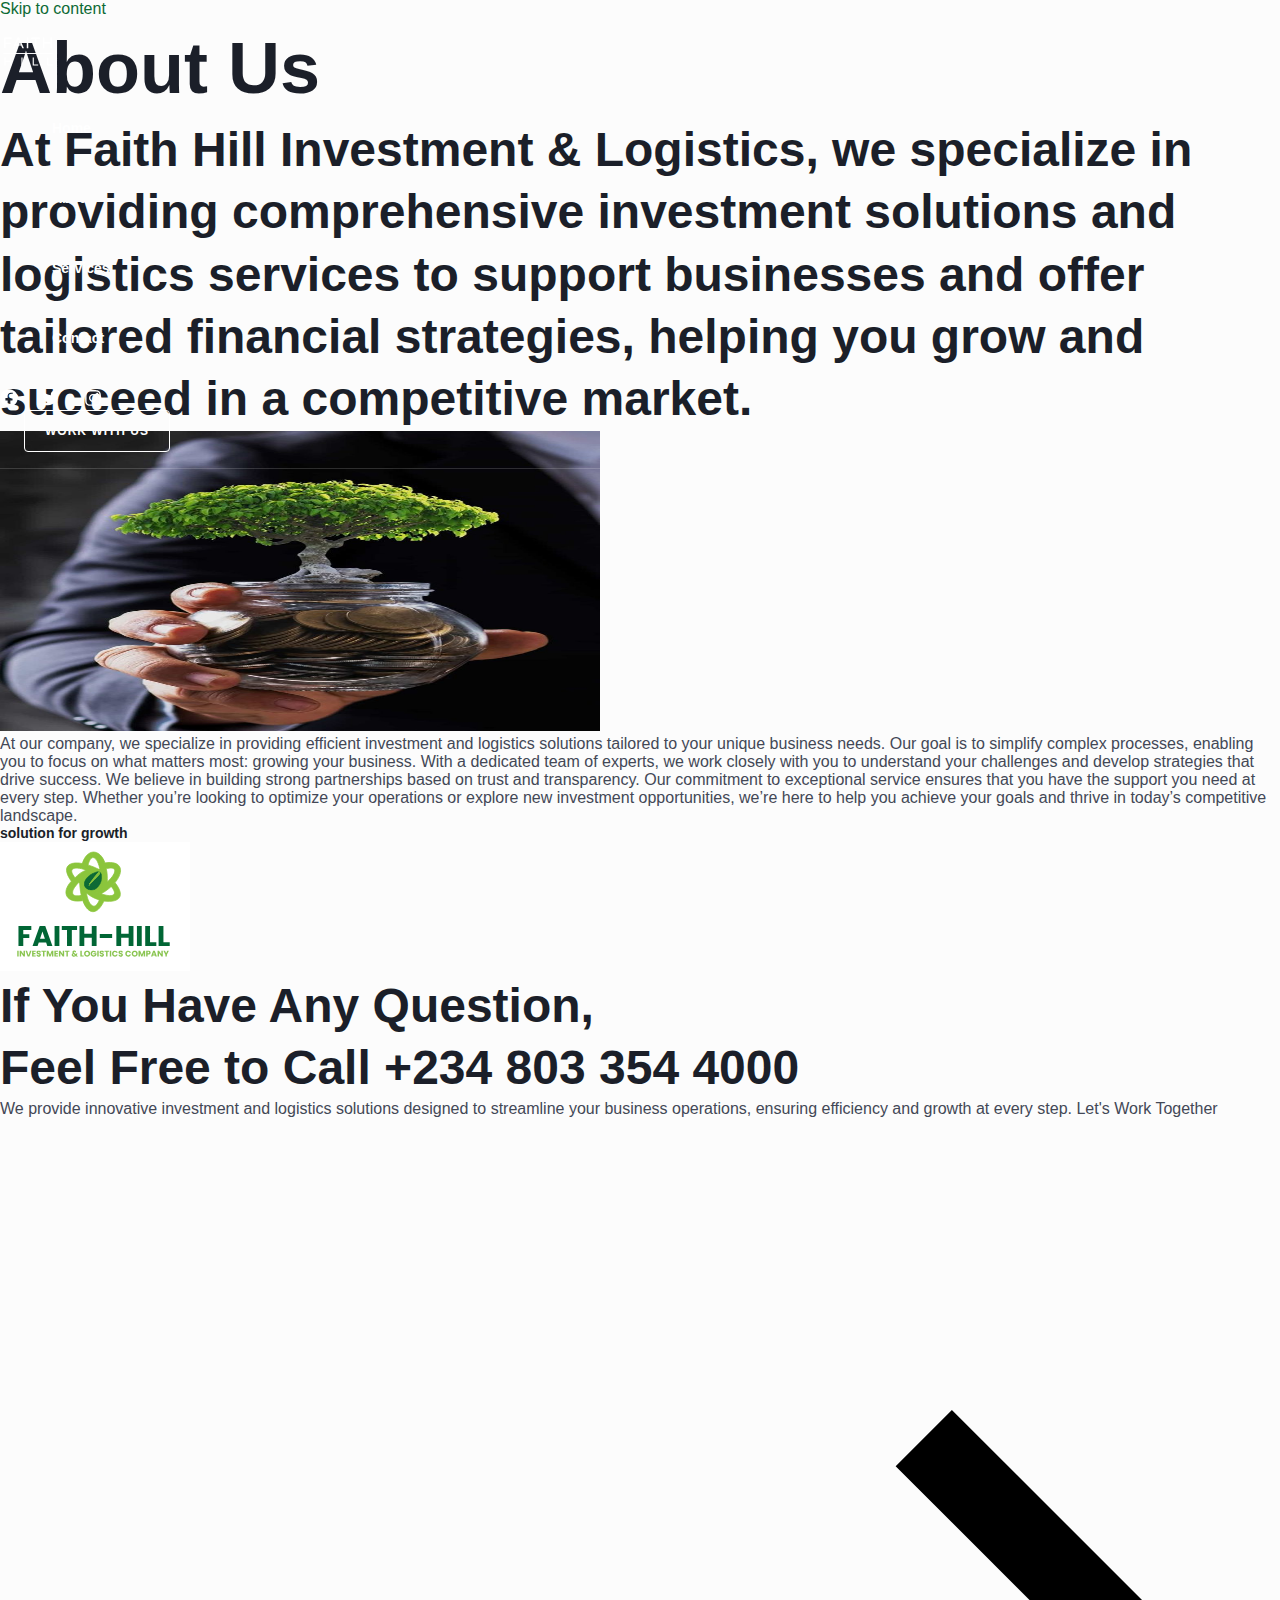
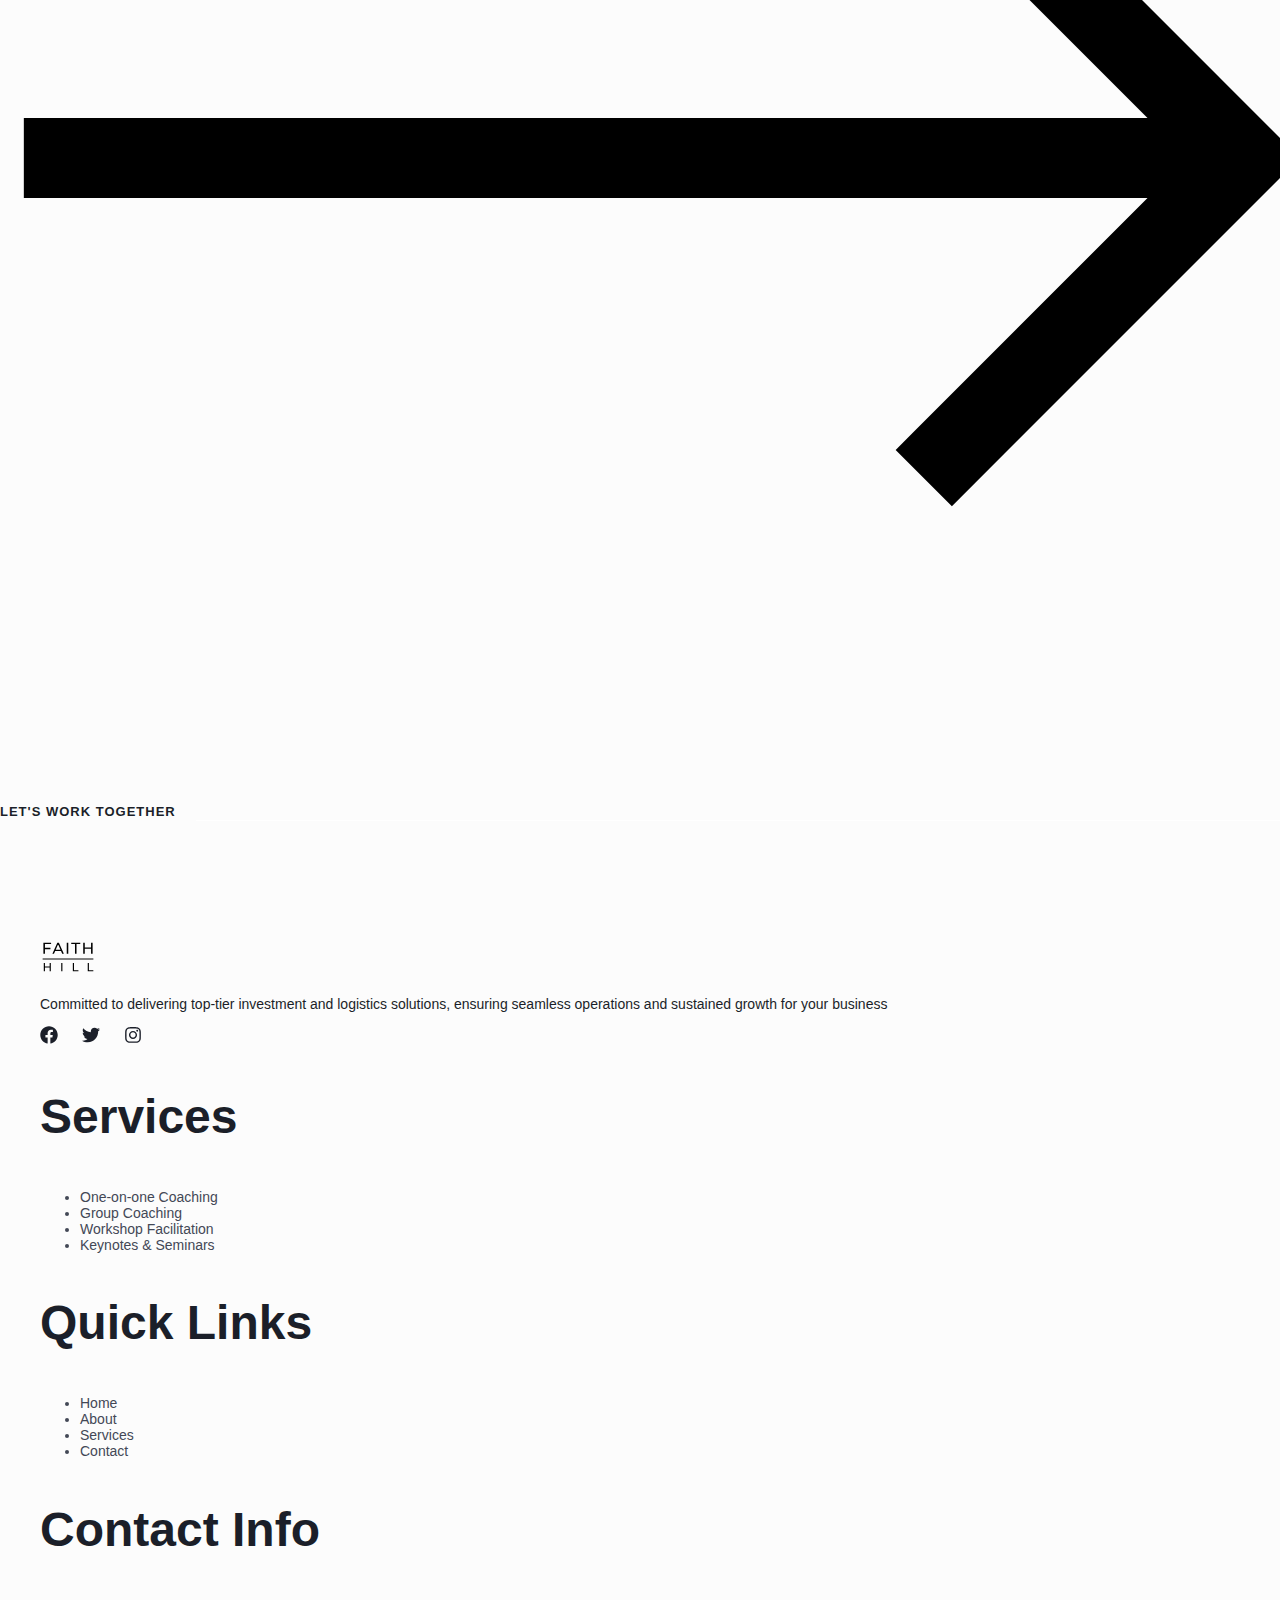
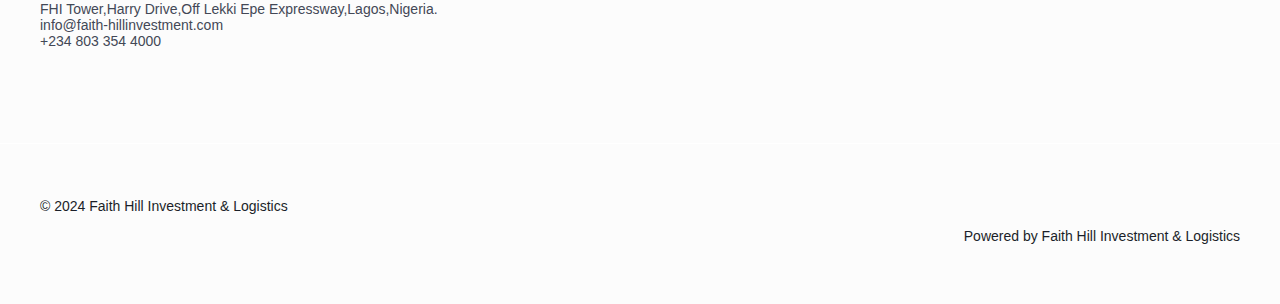
==== commit 4425e68f: "I edit the other pages: the service page and the contact page" ====
--- a/about.html
+++ b/about.html
@@ -725,8 +725,7 @@
                                     <h2
                                       class="elementor-heading-title elementor-size-default"
                                     >
-                                      I’m Faith Hill Investment & Logistics. I
-                                      Help Entrepreneurs Build Their Dreams.
+                                    At Faith Hill Investment & Logistics, we specialize in providing comprehensive investment solutions and logistics services to support businesses and offer tailored financial strategies, helping you grow and succeed in a competitive market.
                                     </h2>
                                   </div>
                                 </div>
@@ -864,15 +863,28 @@
                     </div>
                         </div>
                       </div>
-                    </div>
-                  </div>
-                </div>
-              </article>
-            </main>
-          </div>
-        </div>
-      </div>
-      <div class="hfe-before-footer-wrap">
+          
+          
+          
+          
+          
+          
+          
+          
+          
+          
+          
+          
+          
+          
+        
+        
+        
+        
+        
+        
+        
+                      <div class="hfe-before-footer-wrap">
         <div class="footer-width-fixer">
           <div
             data-elementor-type="wp-post"
@@ -902,7 +914,7 @@
                         class="elementor-heading-title elementor-size-default"
                       >
                         If You Have Any Question, <br />Feel Free to Call
-                        123-456-7890
+                        +234 803 354 4000
                       </h2>
                     </div>
                   </div>
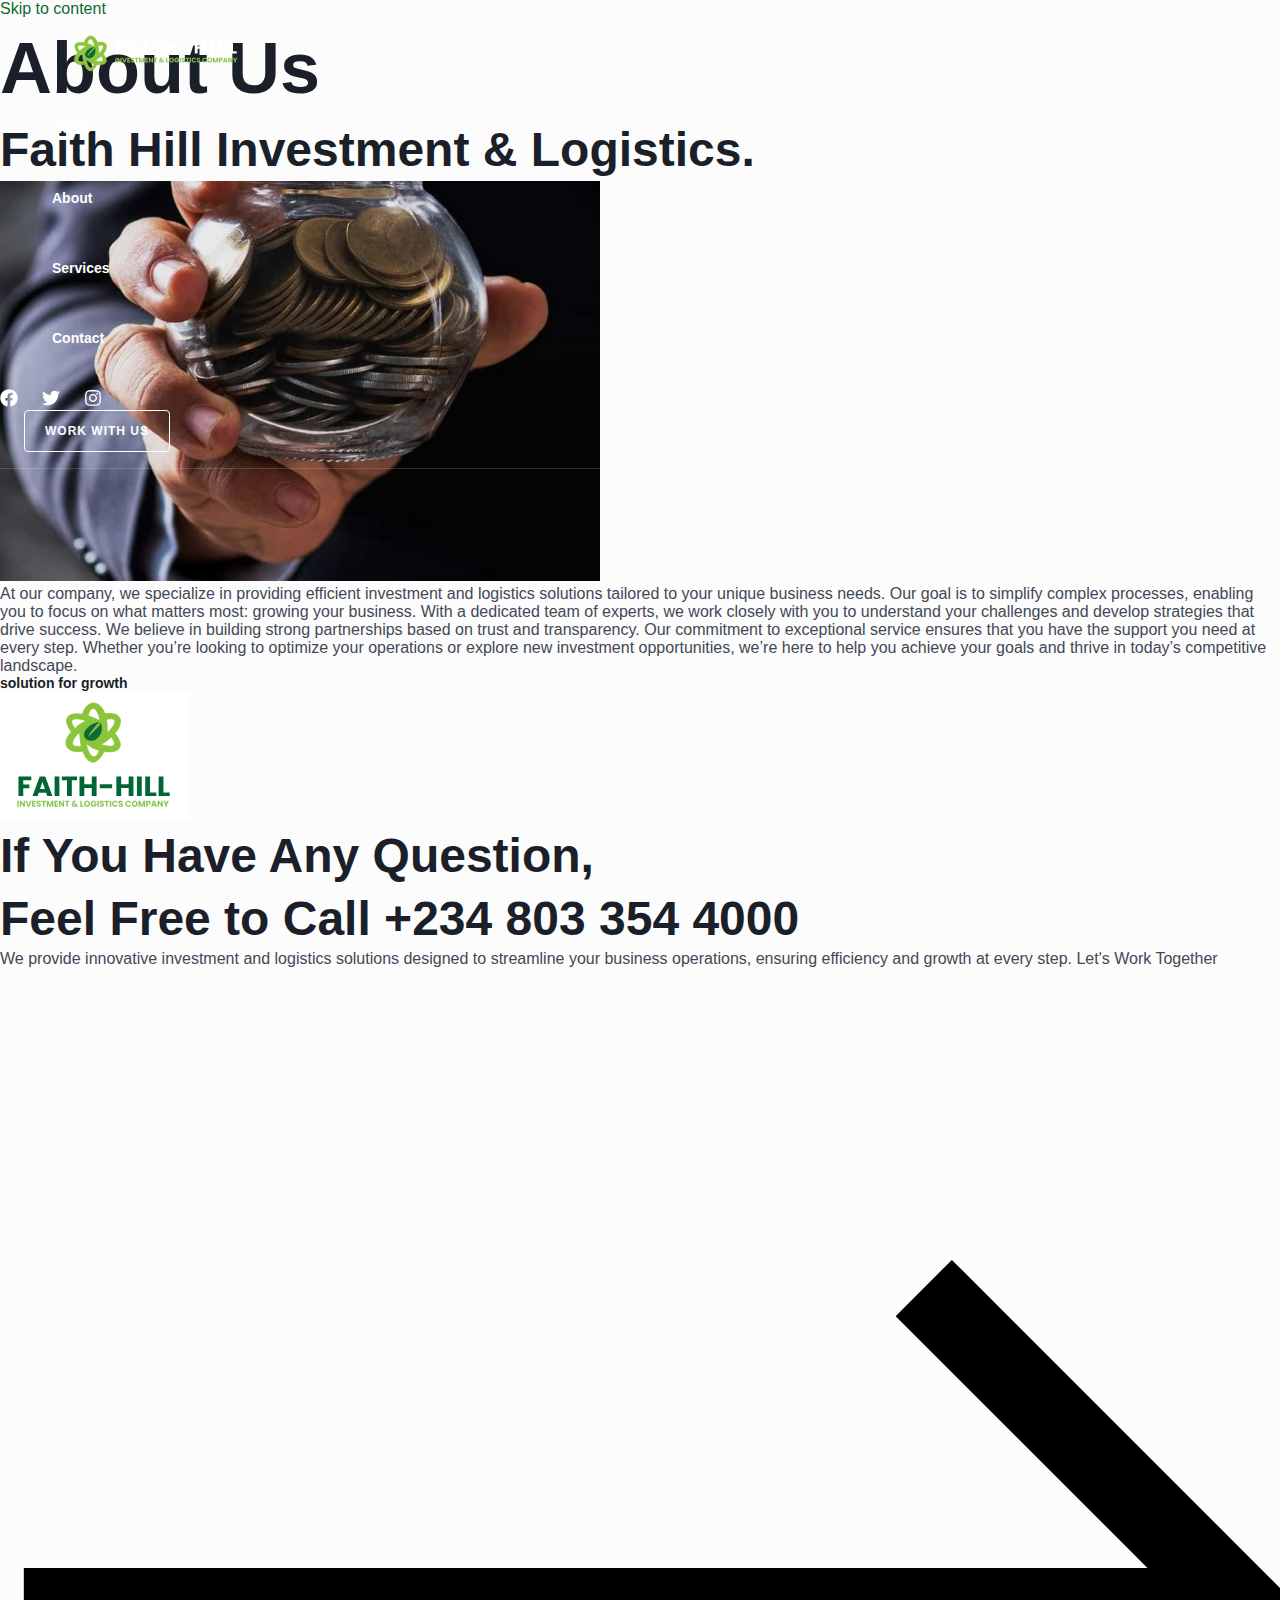
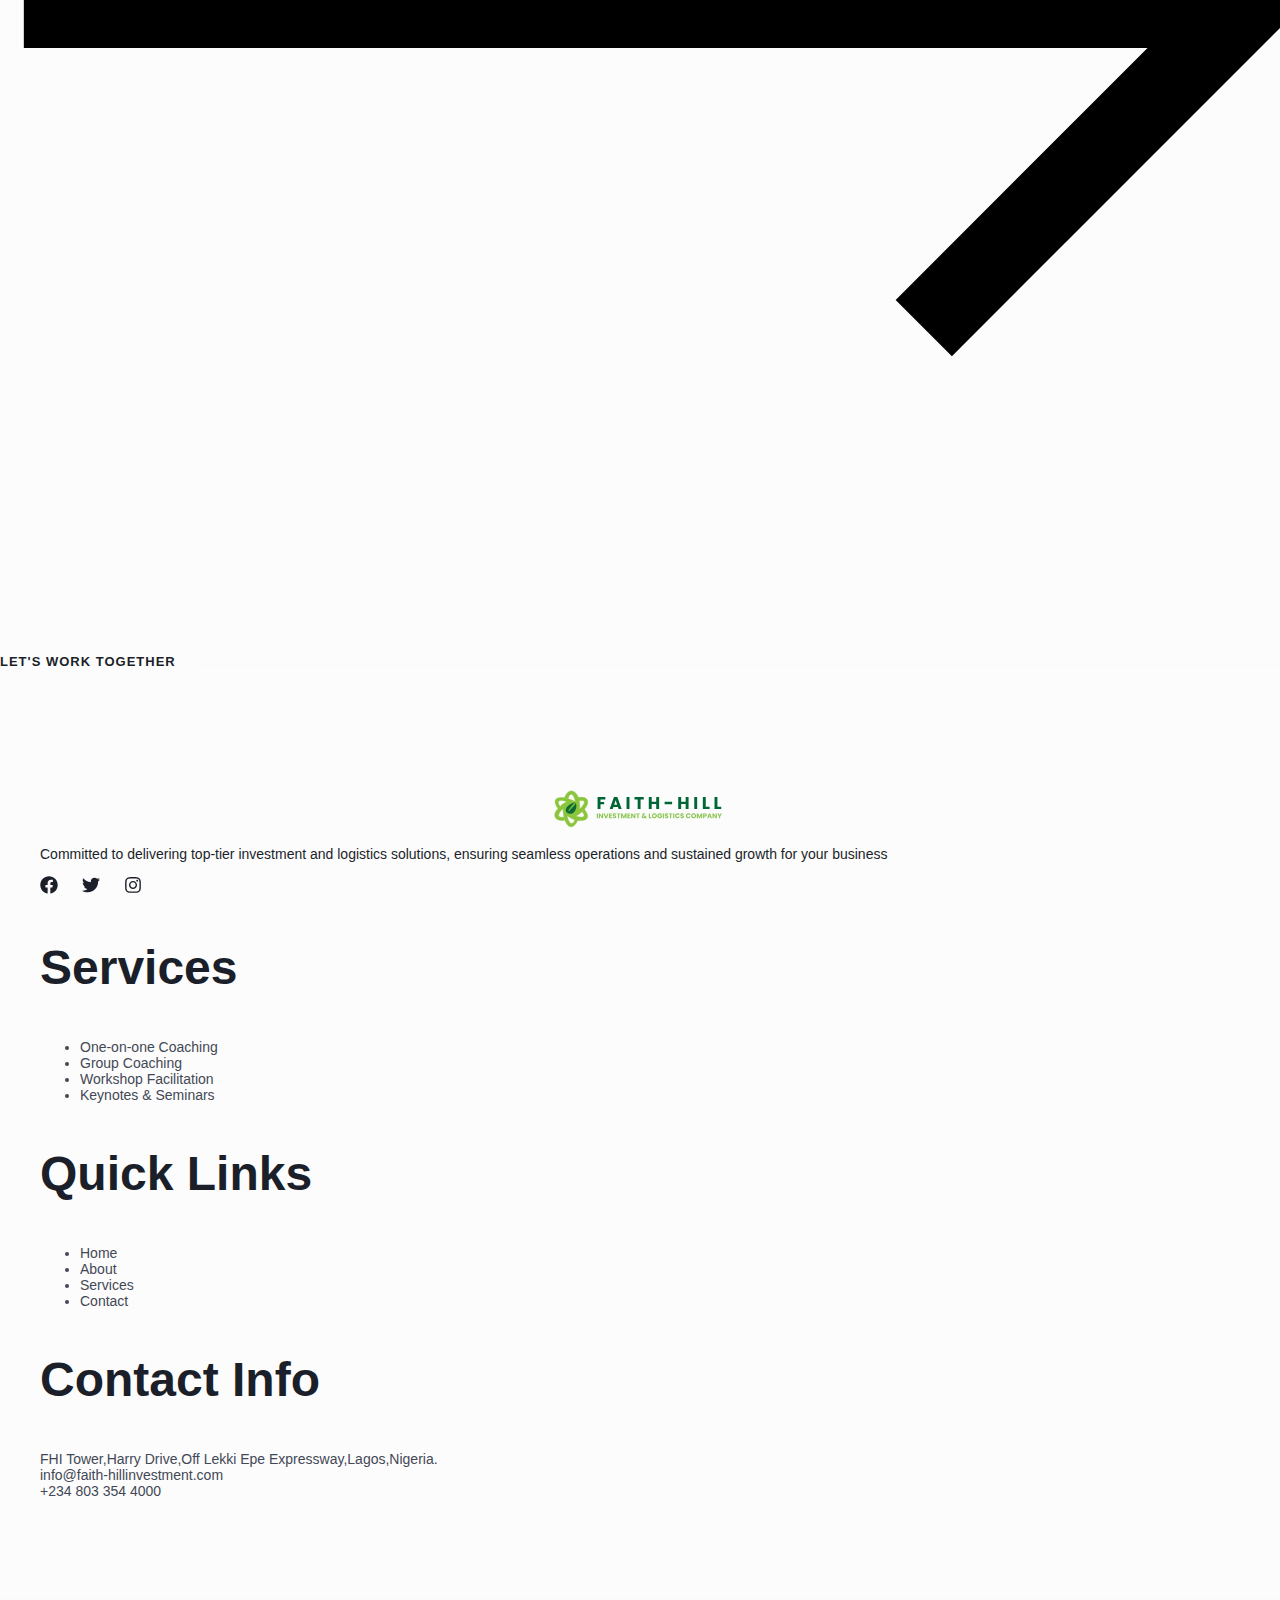
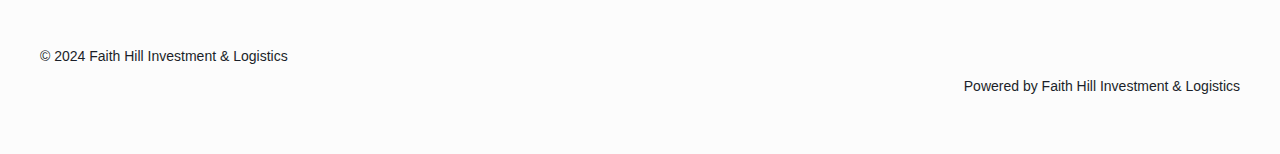
==== commit bfb390c6: "Update site logo size and footer image width" ====
--- a/about.html
+++ b/about.html
@@ -5,24 +5,6 @@
     <meta name="viewport" content="width=device-width, initial-scale=1" />
     <link rel="profile" href="https://gmpg.org/xfn/11" />
 
-    <script type="text/javascript">
-      var isInIFrame = window.self !== window.top ? true : false;
-
-      if (!isInIFrame) {
-        var jsData = [
-          "showcase-cta-google-fonts",
-          "\/\/fonts.googleapis.com\/css?family=DM%20Sans%3A400%2C500%2C700&subset=latin%2Clatin-ext",
-        ];
-        var style = document.createElement("link");
-        style.setAttribute("id", jsData[0]);
-        style.setAttribute("rel", "stylesheet");
-        style.setAttribute("type", "text/css");
-        style.setAttribute("media", "all");
-        style.setAttribute("href", jsData[1]);
-
-        document.head.appendChild(style);
-      }
-    </script>
 
     <meta name="robots" content="noindex, nofollow" />
 
@@ -33,24 +15,15 @@
       property="og:title"
       content="About - Faith Hill Investment & Logistics"
     />
-    <meta
-      property="og:description"
-      content="About I’m Faith Hill Investment & Logistics. I Help Entrepreneurs Build Their Dreams. Diam lorem nulla suspendisse id ullamcorper lobortis id sit nisl purus tellus curabitur leo volutpat vitae quisque eros, gravida magna diam id elit facilisi gravida at non consectetur nulla leo congue in netus ut et habitant massa id libero turpis. Vel amet et vitae tincidunt [&hellip;]"
-    />
-    <meta property="og:url" content="about.html" />
-    <meta property="og:site_name" content="Faith Hill Investment & Logistics" />
-    <meta
-      property="article:modified_time"
-      content="2024-04-22T09:54:34+00:00"
-    />
-    <meta
-      property="og:image"
-      content="wp-content/uploads/sites/777/2021/03/lisa-martin-profile.jpg"
-    />
-    <meta name="twitter:card" content="summary_large_image" />
-    <meta name="twitter:label1" content="Est. reading time" />
-    <meta name="twitter:data1" content="4 minutes" />
-
+   
+    <link
+      rel="stylesheet"
+      href="wp-content/themes/astra/assets/css/minified/main.min.css"
+    />
+    <link
+      rel="stylesheet"
+      href="wp-content/themes/astra/assets/css/minified/menu-animation.min.css"
+    />
     <link
       rel="stylesheet"
       href="wp-content/themes/astra/assets/css/styles.css"
@@ -68,12 +41,6 @@
       type="application/rss+xml"
       title="Faith Hill Investment & Logistics &raquo; Comments Feed"
       href="comments/feed/"
-    />
-    <link
-      rel="stylesheet"
-      id="astra-theme-css-css"
-      href="wp-content/themes/astra/assets/css/minified/main.min.css?ver=4.8.1"
-      media="all"
     />
 
     <link
@@ -725,7 +692,7 @@
                                     <h2
                                       class="elementor-heading-title elementor-size-default"
                                     >
-                                    At Faith Hill Investment & Logistics, we specialize in providing comprehensive investment solutions and logistics services to support businesses and offer tailored financial strategies, helping you grow and succeed in a competitive market.
+                                    Faith Hill Investment & Logistics.
                                     </h2>
                                   </div>
                                 </div>
@@ -746,7 +713,7 @@
                                       fetchpriority="high"
                                       decoding="async"
                                       width="600"
-                                      height="300"
+                                      height="400"
                                       src="wp-content/uploads/sites/777/2021/03/about.jpeg"
                                       class="attachment-full size-full wp-image-920"
                                       alt
@@ -757,6 +724,7 @@
                                         wp-content/uploads/sites/777/2021/03//about-400x400.jpeg 400w
                                       "
                                       sizes="(max-width: 600px) 100vw, 600px"
+                                      style="object-fit: cover;object-position: bottom;height: 400px;"
                                     />
                                   </div>
                                 </div>
--- a/wp-content/themes/astra/assets/css/styles.css
+++ b/wp-content/themes/astra/assets/css/styles.css
@@ -1756,14 +1756,15 @@
   .site-logo-img
   .transparent-custom-logo
   .astra-logo-svg {
-  width: 56px;
+  width: 315px !important;
+  max-width: unset !important;
 }
 .ast-theme-transparent-header
   #masthead
   .site-logo-img
   .transparent-custom-logo
   img {
-  max-width: 56px;
+  /* max-width: 56px; */
   width: 56px;
 }
 @media (max-width: 921px) {
@@ -1779,7 +1780,7 @@
     .site-logo-img
     .transparent-custom-logo
     img {
-    max-width: 48px;
+    /* max-width: 48px; */
     width: 48px;
   }
 }
@@ -5816,3 +5817,8 @@
     background-image: none !important;
   }
 }
+
+
+footer p .wp-image-20 {
+  width: 100%;
+}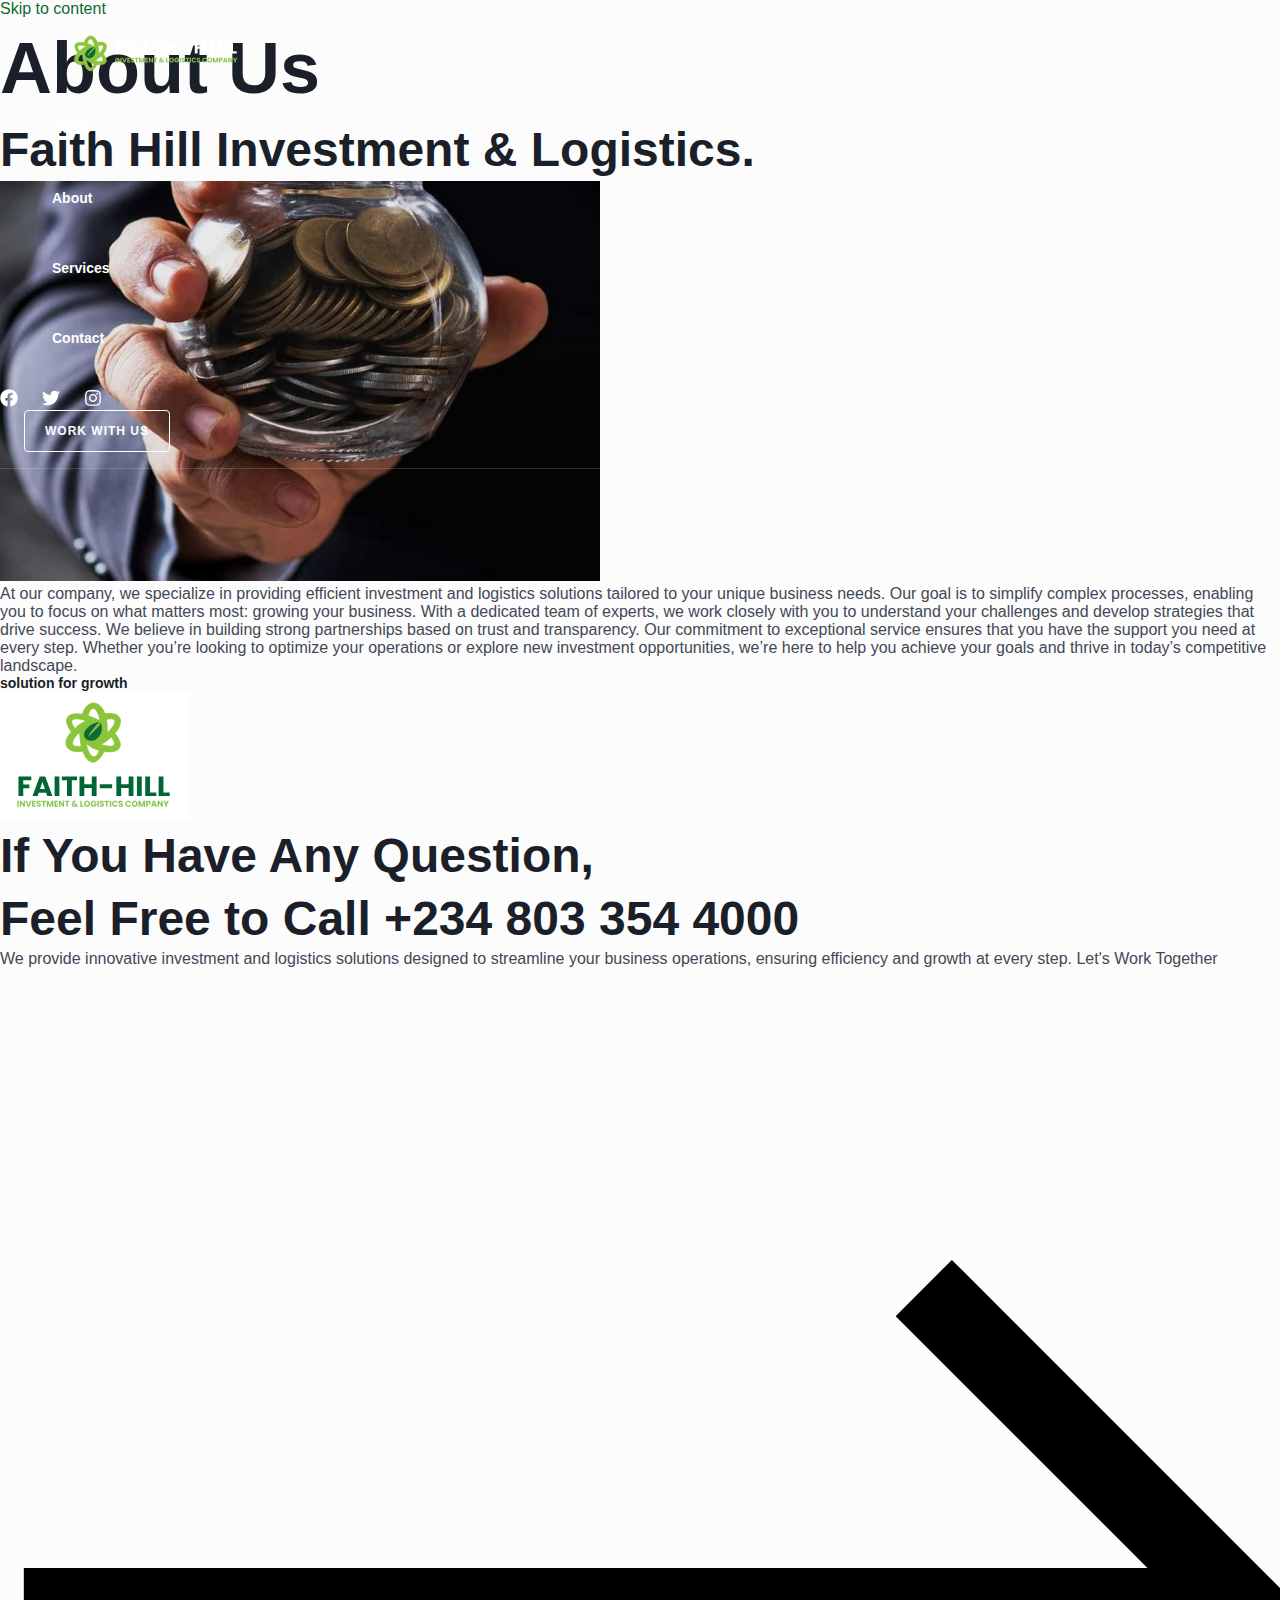
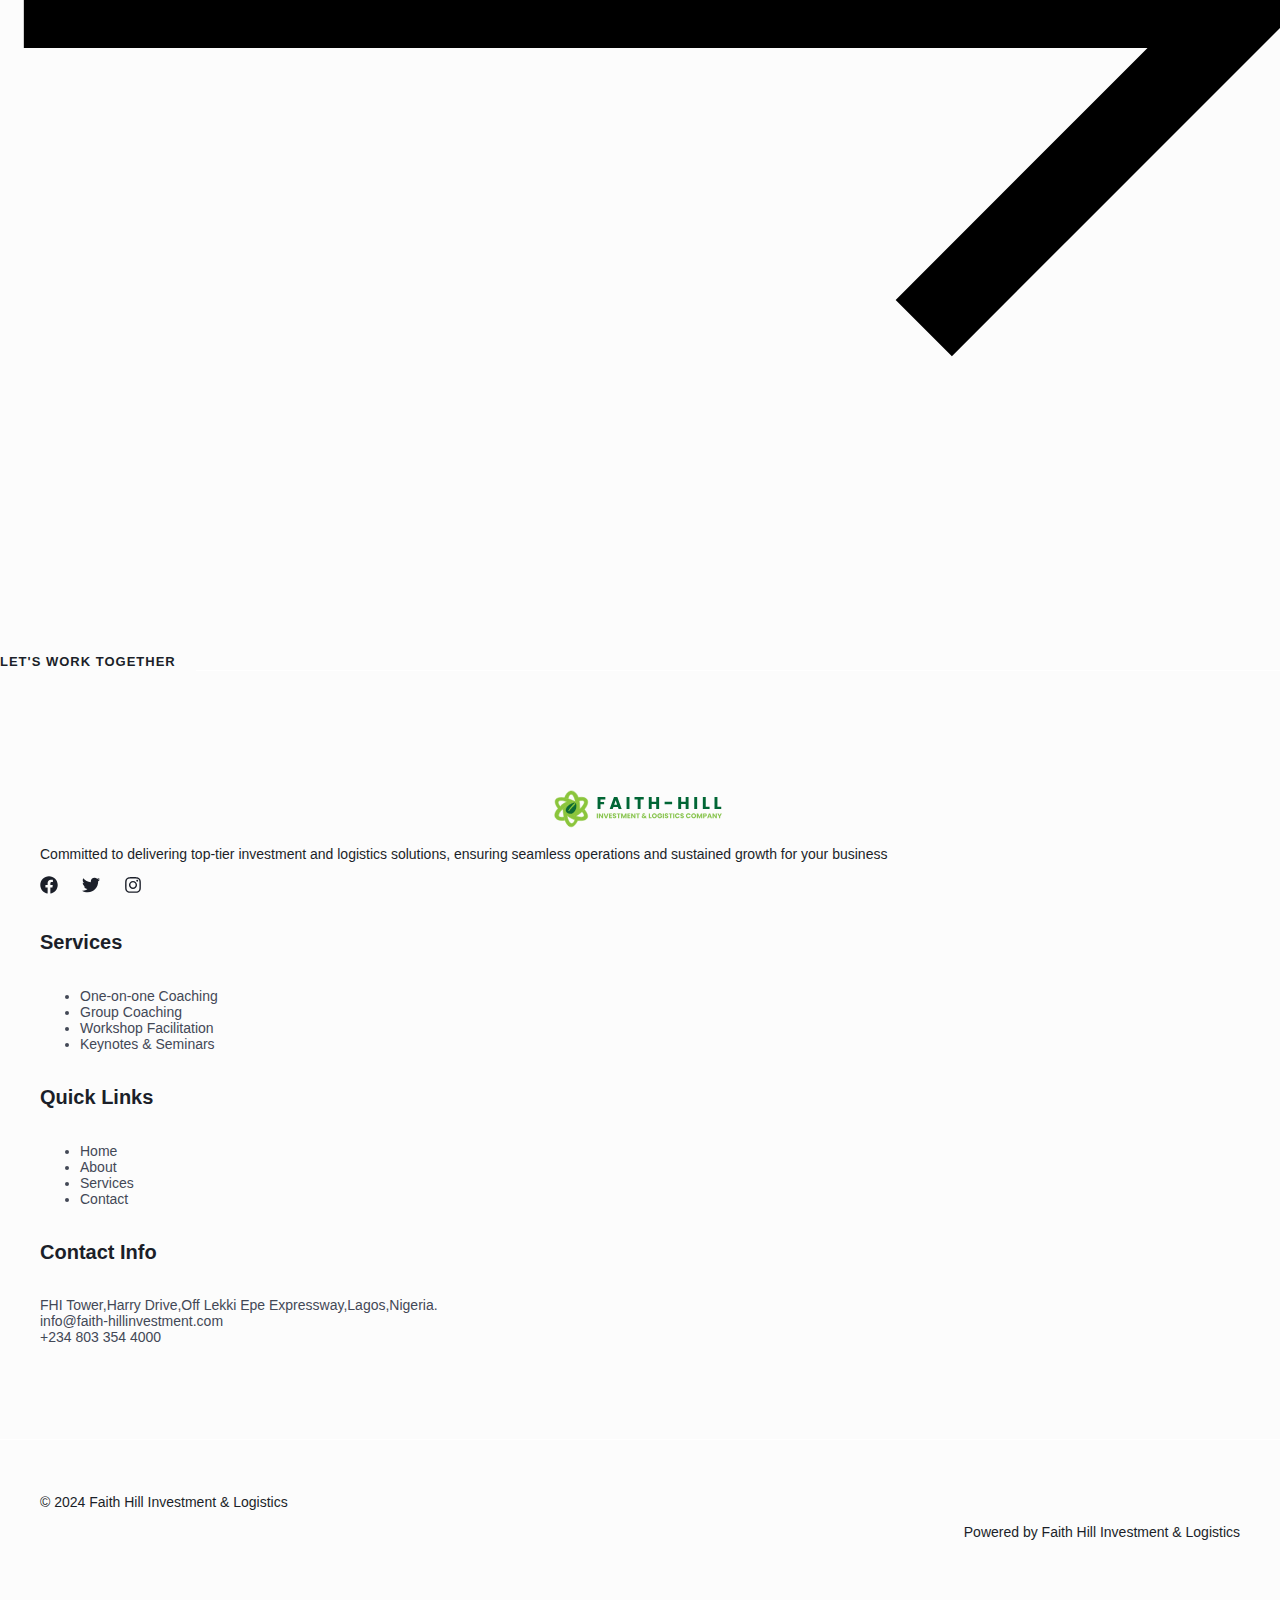
==== commit 252fb0bd: "Merge 5cdbd3b53fd598d9d16097ebb313f89c4dd980ca into d5744ada1237370e6cbcfb37504caedcdcd0f8b7" ====
--- a/about.html
+++ b/about.html
@@ -1058,7 +1058,7 @@
                   aria-label="Footer Widget 2"
                 >
                   <section id="nav_menu-3" class="widget widget_nav_menu">
-                    <h2 class="widget-title">Services</h2>
+                    <h5 class="widget-title">Services</h5>
                     <nav class="menu-services-container" aria-label="Services">
                       <ul id="menu-services" class="menu">
                         <li
@@ -1103,7 +1103,7 @@
                   aria-label="Footer Widget 3"
                 >
                   <section id="nav_menu-4" class="widget widget_nav_menu">
-                    <h2 class="widget-title">Quick Links</h2>
+                    <h5 class="widget-title">Quick Links</h5>
                     <nav
                       class="menu-quick-link-container"
                       aria-label="Quick Links"
@@ -1152,7 +1152,7 @@
                   aria-label="Footer Widget 4"
                 >
                   <section id="text-4" class="widget widget_text">
-                    <h2 class="widget-title">Contact Info</h2>
+                    <h5 class="widget-title">Contact Info</h5>
                     <div class="textwidget">
                       <p>
                         FHI Tower,Harry Drive,Off Lekki Epe
